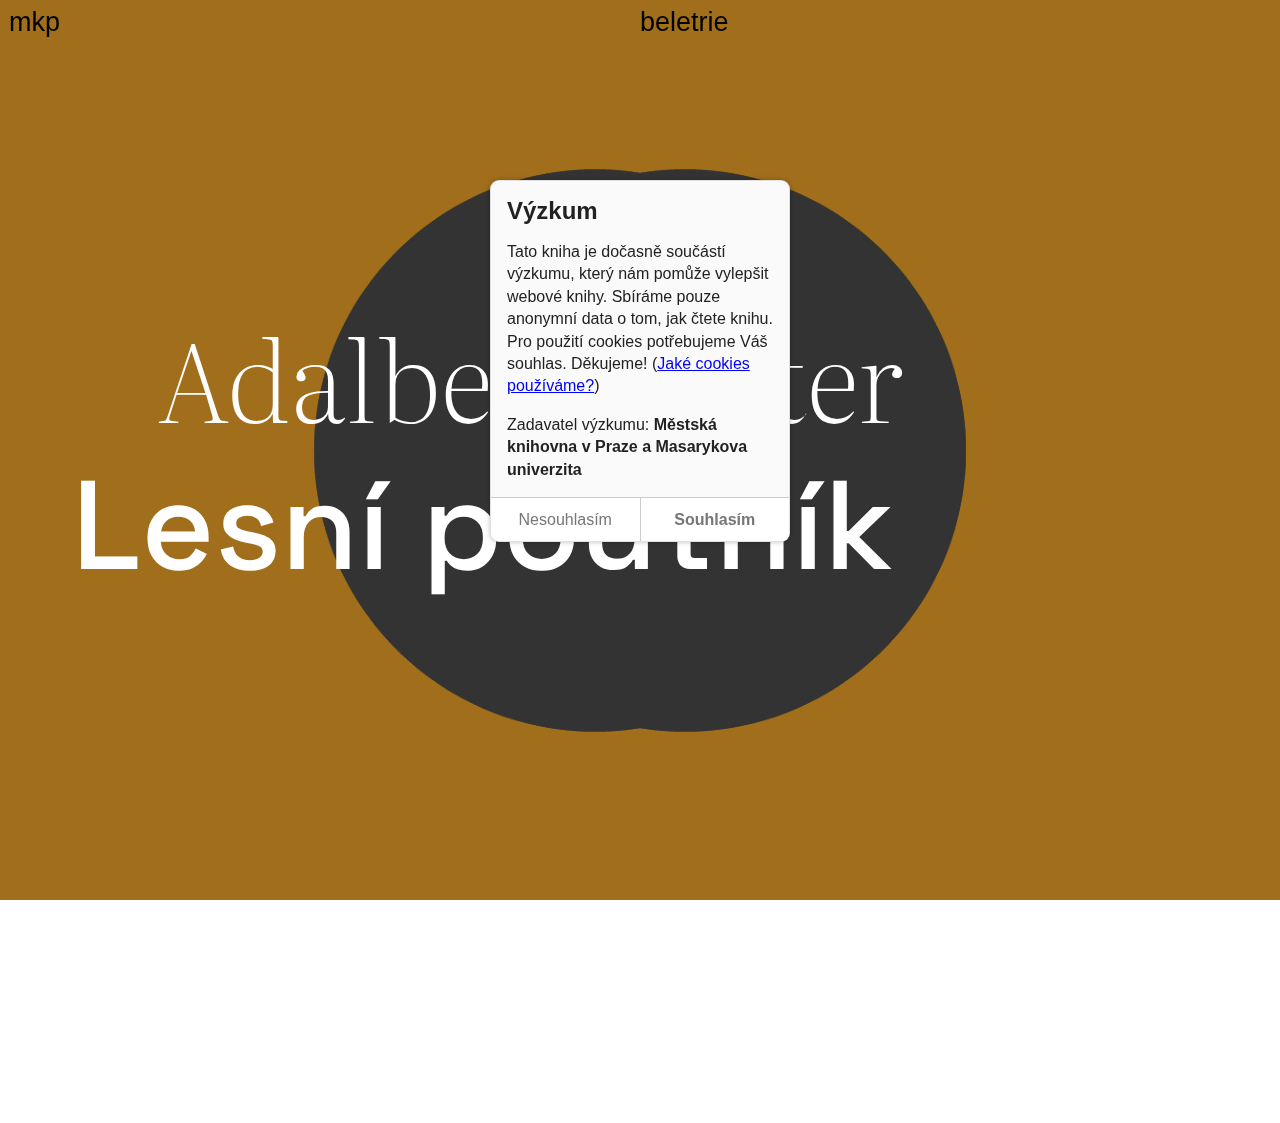
==== index.html @ 6575be7d "Deploying to docs from @ books-are-next/stifter-lesni-poutnik@17cc0201d7c87496e70541f5efa74c5d9d06f0" ====
<!DOCTYPE html>
<html lang="cs">
  <head>
    <meta name="generator" content="Hugo 0.81.0">
    <meta charset="utf-8">
    <meta name="viewport" content="width=device-width, initial-scale=1.0, shrink-to-fit=no">
    <meta name="apple-mobile-web-app-title" content="">
    <meta name="apple-mobile-web-app-capable" content="yes">
    <title>Lesní poutník</title>
    <link rel="stylesheet" href="./style/style.min.css" media="screen" integrity="sha256-kLn3PZddR8vqDB7zKTFlNrX7m+rBBZsi0JDkwtU4c+U=">
    <meta name="nb-research" content="Tato kniha je dočasně součástí výzkumu, který nám pomůže vylepšit webové knihy. Sbíráme pouze anonymní data o tom, jak čtete knihu. Pro použití cookies potřebujeme Váš souhlas. Děkujeme! (<a href='https://www.mlp.cz/cz/o-knihovne/cisla-dokumenty-povinne-informace/povinne-dostupne-informace/cookies/'>Jaké cookies používáme?</a>)">
    <meta name="nb-research-orgs" content="Městská knihovna v Praze a Masarykova univerzita">
    <meta name="nb-research-ga" content="UA-187132260-1">
    <link rel="icon" type="image/x-icon" href="./assets/favicon.ico">
    <link rel="icon" type="image/png" sizes="16x16" href="./assets/favicon-16x16.png">
    <link rel="icon" type="image/png" sizes="32x32" href="./assets/favicon-32x32.png">
    <link rel="icon" type="image/png" sizes="48x48" href="./assets/favicon-48x48.png">
    <link rel="manifest" href="./assets/manifest.webmanifest">
    <meta name="mobile-web-app-capable" content="yes">
    <meta name="theme-color" content="#A86818">
    <meta name="application-name" content="Adalbert Stifter: Lesní poutník">
    <link rel="apple-touch-icon" sizes="57x57" href="./assets/apple-touch-icon-57x57.png">
    <link rel="apple-touch-icon" sizes="60x60" href="./assets/apple-touch-icon-60x60.png">
    <link rel="apple-touch-icon" sizes="72x72" href="./assets/apple-touch-icon-72x72.png">
    <link rel="apple-touch-icon" sizes="76x76" href="./assets/apple-touch-icon-76x76.png">
    <link rel="apple-touch-icon" sizes="114x114" href="./assets/apple-touch-icon-114x114.png">
    <link rel="apple-touch-icon" sizes="120x120" href="./assets/apple-touch-icon-120x120.png">
    <link rel="apple-touch-icon" sizes="144x144" href="./assets/apple-touch-icon-144x144.png">
    <link rel="apple-touch-icon" sizes="152x152" href="./assets/apple-touch-icon-152x152.png">
    <link rel="apple-touch-icon" sizes="167x167" href="./assets/apple-touch-icon-167x167.png">
    <link rel="apple-touch-icon" sizes="180x180" href="./assets/apple-touch-icon-180x180.png">
    <link rel="apple-touch-icon" sizes="1024x1024" href="./assets/apple-touch-icon-1024x1024.png">
    <meta name="apple-mobile-web-app-capable" content="yes">
    <meta name="apple-mobile-web-app-status-bar-style" content="black-translucent">
    <meta name="apple-mobile-web-app-title" content="Lesní poutník">
    <meta property="og:title" content="Lesní poutník">
    <meta property="og:type" content="book">
    <meta property="og:book:author" content="Adalbert Stifter">
    <meta property="twitter:title" content="Adalbert Stifter: Lesní poutník">
    <meta property="og:image" content="./assets/cover-1200x620.png">
    <meta property="twitter:image" content="./assets/cover-1200x1200.png">
    <link rel="index" href="./index.html">
    <link rel="license" href="./license.html">
    <link rel="publication" href="./manifest.json" id="manifest">
    <link rel="about" href="about.html">
    <link rel="prev" href="./index.html">
    <link rel="next" href="./promo.html">
    <link rel="self" href="index.html">
    <meta name="nb-identifier" content="stifter-lesni-poutnik-17cc020">
    <meta name="nb-role" content="cover">
  </head>
  <body class="content-prose nb-role-cover nb-custom-style" data-nb-words="6" data-nb-chars="40">
    <nav role="doc-toc">
      <ul class="plain section">
        <li><a href="lesni_poutnik_005.html">U lesních vod</a></li>
        <li><a href="lesni_poutnik_006.html">Na lesním svahu</a></li>
        <li><a href="lesni_poutnik_007.html">Na kraji lesa</a></li>
      </ul>
    </nav>
    <div id="ui-content">
    </div>
    <main><a id="chapter-start"></a>
      <div id="title-wrapper">
        <div id="title">
          <h2 class="author chunk" data-nb-ref-number="1" data-nb-words="2" data-nb-chars="16"><span class="idea" data-nb-ref-number="1" id="idea1" data-nb-words="2" data-nb-chars="16">Adalbert Stifter</span></h2>
          <h1 class="title chunk" data-nb-ref-number="2" data-nb-words="2" data-nb-chars="13"><span class="idea" data-nb-ref-number="2" id="idea2" data-nb-words="2" data-nb-chars="13">Lesní poutník</span></h1>
        </div>
        <div class="wrapper">
          <div class="animation">
            <div class="circles anim-one"></div>
            <div class="circles anim-two"></div>
          </div>
        </div>
        <h3 class="publisher chunk" data-nb-ref-number="3" data-nb-words="1" data-nb-chars="3"><span class="idea" data-nb-ref-number="3" id="idea3" data-nb-words="1" data-nb-chars="3">mkp</span></h3>
        <h3 class="edition chunk" data-nb-ref-number="4" data-nb-words="1" data-nb-chars="8"><span class="idea" data-nb-ref-number="4" id="idea4" data-nb-words="1" data-nb-chars="8">beletrie</span></h3>
      </div>
      <a id="chapter-end"></a>
      <nav class="end-nav">
        <ul>
          <li><a href="./index.html#" rel="index">Titulní strana</a></li>
          <li><a href="./promo.html#chunk1" rel="next">Následující kapitola →</a></li>
        </ul>
      </nav>
    </main>
    <script type="text/javascript" src="./scripts/bundle.js" integrity="sha256-8ku8Tto9ylCLHYzfy93P/Ed4yA0buoeRfP9x6YWnpgQ="></script>
  </body>
</html>
---- style/style.min.css ----
@charset "UTF-8";@keyframes slide-from-left{0%{transform:translateX(-100px)}100%{transform:translateX(0)}}@keyframes pagination-slide-in{0%{transform:translateX(80px);opacity:0}100%{transform:translateX(0);opacity:1}}@keyframes pagination-slide-in-rev{0%{transform:translateX(-80px);opacity:0}100%{transform:translateX(0);opacity:1}}@keyframes slide-from-top{0%{transform:translateY(-100px)}100%{transform:translateY(0)}}@keyframes pulse-opacity{0%{opacity:.2}50%{opacity:.8}100%{opacity:.2}}@keyframes highlight{0%{background-color:var(--highlight-color)}100%{background-color:initial}}@keyframes fade-in{0%{opacity:0}100%{opacity:1}}@keyframes slide-up{0%{transform:translateY(30vh);opacity:0}100%{transform:translateY(0);opacity:1}}@keyframes pagination-bar-fade{0%{display:block;opacity:0}20%{display:block;opacity:.5}100%{display:block;opacity:0;display:none}}:root{--content-max-width:35rem;--content-margin-left:auto;--content-margin-right:auto;--content-font:Archivo, sans-serif;--heading-font:RightGrotesk, sans-serif;--heading-font-weight:normal;--base-font-size:18px;--font-size-ratio:1;--base-padding:16px;--small-padding:6px;--border-radius:6px;--border-radius-xl:9px;--ui-font:-apple-system, BlinkMacSystemFont, Segoe UI, Roboto, Helvetica, Arial, sans-serif, Apple Color Emoji, Segoe UI Emoji, Segoe UI Symbol;--ui-font-size:calc(16px * var(--font-size-ratio));font-size:calc(var(--base-font-size) * var(--font-size-ratio))}html{scroll-padding-top:100px}body{margin:0;background:var(--background);min-height:100vh}@media(min-width:990.1px){body.nb-controls-open{--margins:calc(
      100vw - 24rem - var(--content-max-width) - 2 * var(--base-padding)
    );--content-margin-left:calc(var(--margins) / 2);--content-margin-right:auto}}body>[role=doc-toc]{display:none}main select{font-size:1rem;-webkit-appearance:none}.emoji{font-family:sans-serif}.scrollable-wrapper{height:100%;overflow:hidden}.scrollable{height:100%;padding-bottom:2rem;box-sizing:border-box;overflow-y:auto}.auto-cols{display:grid;grid-template-columns:auto auto;grid-gap:30px;align-items:end}.svg-icon{width:1.5em;height:auto;vertical-align:bottom;fill:var(--ui-c-text-shade)}body{--background:white;--transparent-background:rgba(255, 255, 255, 0);--text-color:black;--accent-color:#0033f8;--highlight-color:yellow;--link:blue;--visited:purple;--ui-c-bg:#fff;--ui-c-bg-shade:#fafafa;--ui-c-soft:#ccc;--ui-c-medium:#aaa;--ui-c-text-shade:#777;--ui-c-text:#222;--ui-box-shadow-color:rgba(0, 0, 0, 0.1);--ui-box-shadow:0 0 5px rgba(0, 0, 0, 0.25);--ui-inset-shadow:inset 0 0 4px rgba(0, 0, 0, 0.3);--ui-c-warning:red;--soft-border-color:rgba(0, 0, 0, 0.1);--ui-c-shadow:rgba(0, 0, 0, 0.5)}@media(prefers-color-scheme:dark){body{--background:#333;--transparent-background:#33333300;--text-color:#eee;--accent-color:#53c3ff;--highlight-color:#9b3200;--link:aqua;--visited:pink;--ui-c-bg:#444;--ui-c-bg-shade:#555;--ui-c-soft:#666;--ui-c-medium:#777;--ui-c-text-shade:#ddd;--ui-c-text:#eee;--ui-box-shadow-color:rgba(0, 0, 0, 0.2);--ui-box-shadow:0 0 5px rgba(0, 0, 0, 0.7);--ui-inset-shadow:inset 0 0 4px rgba(0, 0, 0, 0.7);--ui-c-warning:red;--soft-border-color:rgba(255, 255, 255, 0.1);--ui-c-shadow:rgba(255, 255, 255, 0.5)}}body.nb-color-scheme-light{--background:white;--transparent-background:rgba(255, 255, 255, 0);--text-color:black;--accent-color:#0033f8;--highlight-color:yellow;--link:blue;--visited:purple;--ui-c-bg:#fff;--ui-c-bg-shade:#fafafa;--ui-c-soft:#ccc;--ui-c-medium:#aaa;--ui-c-text-shade:#777;--ui-c-text:#222;--ui-box-shadow-color:rgba(0, 0, 0, 0.1);--ui-box-shadow:0 0 5px rgba(0, 0, 0, 0.25);--ui-inset-shadow:inset 0 0 4px rgba(0, 0, 0, 0.3);--ui-c-warning:red;--soft-border-color:rgba(0, 0, 0, 0.1);--ui-c-shadow:rgba(0, 0, 0, 0.5)}body.nb-color-scheme-dark{--background:#333;--transparent-background:#33333300;--text-color:#eee;--accent-color:#53c3ff;--highlight-color:#9b3200;--link:aqua;--visited:pink;--ui-c-bg:#444;--ui-c-bg-shade:#555;--ui-c-soft:#666;--ui-c-medium:#777;--ui-c-text-shade:#ddd;--ui-c-text:#eee;--ui-box-shadow-color:rgba(0, 0, 0, 0.2);--ui-box-shadow:0 0 5px rgba(0, 0, 0, 0.7);--ui-inset-shadow:inset 0 0 4px rgba(0, 0, 0, 0.7);--ui-c-warning:red;--soft-border-color:rgba(255, 255, 255, 0.1);--ui-c-shadow:rgba(255, 255, 255, 0.5)}body.nb-color-scheme-sepia{--background:#eccfb3;--transparent-background:rgba(236, 207, 179, 0);--text-color:#614429;--accent-color:#9a4c2d;--highlight-color:yellow;--link:#753115;--visited:#66525e;--ui-c-bg:#ffe5d0;--ui-c-bg-shade:#f5d8bc;--ui-c-soft:#dcbfa3;--ui-c-medium:#ba9d81;--ui-c-text-shade:#a18468;--ui-c-text:#4a2d12;--ui-box-shadow-color:rgba(62, 32, 7, 0.25);--ui-box-shadow:0 0 5px rgba(62, 32, 7, 0.25);--ui-inset-shadow:inset 0 0 4px rgba(62, 32, 7, 0.3);--ui-c-warning:red;--soft-border-color:rgba(62, 32, 7, 0.1);--ui-c-shadow:rgba(62, 32, 7, 0.5)}body{color:var(--text-color);background:var(--background)}body :link{color:var(--link)}body :visited{color:var(--visited)}.content{margin:0 var(--content-margin-right)0 var(--content-margin-left);max-width:var(--content-max-width);padding:calc(var(--base-padding) * 2)var(--base-padding)}body.nb-paginated main .begin-nav a[rel=prev],body.nb-paginated main .begin-nav a[rel=next],body.nb-paginated main .end-nav a[rel=prev],body.nb-paginated main .end-nav a[rel=next]{text-indent:-9999px}body.nb-paginated main .begin-nav a[rel=prev]:focus,body.nb-paginated main .begin-nav a[rel=next]:focus,body.nb-paginated main .end-nav a[rel=prev]:focus,body.nb-paginated main .end-nav a[rel=next]:focus{text-indent:0}body.nb-paginated-back .content,body.nb-paginated-forward .content{overflow:hidden}body.nb-paginated-back .content .visible,body.nb-paginated-forward .content .visible{animation:pagination-slide-in .3s}body.nb-paginated-back .content .visible{animation:pagination-slide-in-rev .3s}.nb-cropped .chunk{visibility:hidden}.nb-cropped .visible{visibility:visible;will-change:transform,opacity}.nb-paginated .step-forward{animation:pagination-slide-in .3s}.nb-paginated .step-back{animation:pagination-slide-in-rev .3s}main .idea:target{animation:highlight 3s ease-in-out}main .idea:target+dd{animation:highlight 3s ease-in-out}main .highlighted{animation:highlight .8s ease-in-out;will-change:background-color}main #chunk1:target,main #chunk1.highlighted,main #idea1:target,main #idea1.highlighted{animation:none}main #chapter-end{margin-bottom:100vh}main .begin-nav,main .end-nav{padding:var(--base-padding)0 10vh}main .begin-nav ul,main .begin-nav li,main .end-nav ul,main .end-nav li{display:block;margin:0;padding:0;list-style-type:none}main .begin-nav a[rel=index],main .end-nav a[rel=index]{display:none}main .begin-nav a[rel=prev],main .begin-nav a[rel=next],main .end-nav a[rel=prev],main .end-nav a[rel=next]{display:block}main .begin-nav a[rel=next],main .end-nav a[rel=next]{padding-top:5vh;padding-bottom:5vh}main p,main blockquote,main dl,main fieldset,main figure,main ul,main ol,main table,main li,main dd,main dt,main td,main th,main figcaption{font-family:var(--content-font);line-height:1.5;font-size:1rem}main button,main input,main select{font-family:var(--ui-font);font-size:.8rem}main h1,main h2,main h3,main h4,main h5,main h6{font-family:var(--heading-font);font-weight:var(--heading-font-weight);line-height:1.1;margin:1.5rem 0 .125rem}main h1{font-size:2rem}main h2{font-size:1.5rem}main h3{font-size:1.25rem}main h4{font-size:1.125rem}main h5{text-transform:uppercase;font-weight:700;font-size:1rem}main h6{text-transform:uppercase;font-size:1rem}main h1.hidden-title{display:none}main p,main blockquote,main dl,main ul,main ol{margin:0 0 .5rem}main table,main fieldset,main figure{margin:0 0 1rem}main ul,main ol{padding-left:1.125rem}main hr{margin:3rem 0;border:1px solid}main .button,main button{border:1px solid var(--ui-c-medium);background:var(--ui-c-soft);border-radius:var(--border-radius)}main img{max-width:100%}main .footnotes{display:none}main sup[id^=fnref]{vertical-align:baseline}main sup[id^=fnref]+sup[id^=fnref]::before{content:", ";vertical-align:baseline;font-family:var(--ui-font);font-size:.8rem;position:relative;top:-.3em;line-height:1}main sup[id^=fnref] a.footnote-ref{font-family:var(--ui-font);font-weight:700;text-indent:0;color:var(--ui-c-text-shade);vertical-align:baseline;padding:.5em .75em .4em;margin:0 -.75em;border-radius:.5em;line-height:1;text-decoration:none;font-size:.8em;position:relative;top:-.3em;color:var(--accent-color);overflow:hidden;white-space:nowrap}@media(hover){main sup[id^=fnref] a.footnote-ref:hover{background:var(--accent-color);color:var(--background)}}:root{--annotation-margin-top:-0.8em;--annotation-color:black;--annotation-highlight:#ffa}main .annotation,.footnote-content .annotation,.annotation-styles .annotation{display:inline;padding:.1rem .125rem;margin:0 -.125rem;color:var(--annotation-color);background:var(--annotation-highlight);border-radius:3px}main .annotation__head,.footnote-content .annotation__head,.annotation-styles .annotation__head{color:inherit;content:"‼️";background:0 0;font-size:.8em;position:absolute;opacity:.7;line-height:1;border-radius:4px 4px 0 0;cursor:pointer;margin:var(--annotation-margin-top)0 0 -.7rem;padding:.5rem;text-indent:0;font-style:normal;transition:transform .2s ease-out;will-change:transform}@media(hover){main .annotation__head:hover,.footnote-content .annotation__head:hover,.annotation-styles .annotation__head:hover{transform:scale(1.2)}}main .annotation__head::after,.footnote-content .annotation__head::after,.annotation-styles .annotation__head::after{content:attr(data-note);font-size:.8em;margin:-.1rem 0 0 .1rem;position:absolute;white-space:nowrap}.nb-ui-big-title{font-size:calc(1.5 * var(--ui-font-size));margin:calc(var(--base-padding)/2)0}.nb-ui-title{font-size:var(--ui-font-size);font-weight:600}.nb-ui-blank{font-style:italic;color:var(--ui-c-medium)}.nb-ui-note{font-size:calc(.8 * var(--ui-font-size));margin-bottom:0}.dot-select{opacity:.7;cursor:pointer}.dot-select.dot-selected{opacity:1}.button-zero-bar{height:0;margin:-1rem .5rem 1rem}.button-zero-bar--bottom{margin-bottom:3rem}.button-zero-bar--single-button{display:flex;flex-direction:row-reverse}.button-zero-bar--two-buttons{display:grid;grid-template-columns:2rem 1fr 2rem;align-items:start}.button-zero-bar--two-buttons .round-button:last-child{grid-column:3}.round-button{display:block;width:2rem;height:2rem;border-radius:1.5rem;border:none;cursor:pointer;color:var(--ui-c-bg);background-color:var(--accent-color);box-shadow:2px 2px 5px rgba(0,0,0,.2);transition:.3s ease-in;will-change:box-shadow,transform}.round-button .svg-icon{width:1.25rem;fill:var(--ui-c-bg)}@media(hover){.round-button:hover{transform:translateY(-3px);box-shadow:4px 4px 5px rgba(0,0,0,.4)}}.round-button--warning{background-color:var(--ui-c-warning)}.nb-annotations{font-family:var(--ui-font);font-size:var(--ui-font-size)}.nb-annotations .annotation-buttons{position:fixed;top:0;left:0;right:0;z-index:5001;will-change:transform;animation:slide-from-top .2s ease-out}.nb-annotations .annotation-buttons .button-wrapper{padding:calc(var(--base-padding)/2);text-align:center}.nb-annotations .annotation-buttons .action-button,.nb-annotations .annotation-buttons .style-button{display:inline-block;margin-right:calc(var(--base-padding)/2);margin-bottom:calc(var(--base-padding)/2);position:relative;cursor:pointer;transform-origin:50% 50%;transition:.2s ease-in;will-change:transform;text-align:center;width:2.5rem;height:2.5rem;line-height:2.5rem;font-size:1.5rem;box-sizing:border-box;border:1px solid var(--ui-c-soft);font-family:var(--content-font);vertical-align:top;font-weight:700;color:var(--ui-c-text);background:var(--ui-c-bg);box-shadow:var(--ui-box-shadow);border-radius:var(--border-radius)}@media(hover){.nb-annotations .annotation-buttons .action-button:hover,.nb-annotations .annotation-buttons .style-button:hover{transform:scale(1.1)}}.nb-annotations .annotation-buttons .action-button:last-child,.nb-annotations .annotation-buttons .style-button:last-child{margin-right:0}.nb-annotations .annotation-buttons .style-button{color:var(--annotation-color);background:var(--annotation-highlight)}.nb-annotations .annotation-buttons.annotation-buttons--new .quick-note::after{content:"…";position:absolute;right:0;bottom:0;left:0;font-size:80%;line-height:1.4rem;opacity:.3;text-align:center}.nb-annotations .annotation-detail{position:fixed;left:calc(var(--base-padding)/2);bottom:calc(var(--base-padding)/2);right:calc(var(--base-padding)/2);z-index:1501;box-sizing:border-box}@media screen and (min-width:432px){.nb-annotations .annotation-buttons .button-wrapper{text-align:left}.nb-annotations .annotation-detail{right:auto;min-width:24rem}}.nb-annotations .annotation-detail__note{min-height:4rem;padding:.5rem;background:var(--ui-c-bg);border-radius:var(--border-radius);box-shadow:var(--ui-inset-shadow);max-height:6rem;overflow-x:hidden;overflow-y:auto}.nb-annotations .annotation-detail__tools{display:flex;flex-direction:row-reverse;padding:.5rem;background:var(--ui-c-bg-shade)}.nb-annotations .annotation-detail__close,.nb-annotations .annotation-detail__destroy{font-size:1.5rem;width:2rem;text-indent:9999px;border:none;background-color:initial;background-position:100%;background-repeat:no-repeat;background-size:contain;white-space:nowrap;box-sizing:border-box;overflow:hidden;cursor:pointer;transition:.2s ease-in;will-change:transform;transform-origin:50% 50%}@media(hover){.nb-annotations .annotation-detail__close:hover,.nb-annotations .annotation-detail__destroy:hover{transform:scale(1.1)}}.nb-annotations .annotation-detail__close{margin-left:auto;background-image:url("data:image/svg+xml;utf8,<svg xmlns='http://www.w3.org/2000/svg' width='24' height='24' viewBox='0 0 24 24'><path fill='none' d='M0 0h24v24H0V0z'/><path d='M12 2C6.48 2 2 6.48 2 12s4.48 10 10 10 10-4.48 10-10S17.52 2 12 2zm0 18c-4.41 0-8-3.59-8-8s3.59-8 8-8 8 3.59 8 8-3.59 8-8 8zm4.59-12.42L10 14.17l-2.59-2.58L6 13l4 4 8-8z' fill='green' /></svg>")}.nb-annotations .annotation-detail__destroy{color:var(--ui-c-warning);background-position:0;background-image:url("data:image/svg+xml;utf8,%3Csvg viewBox=%224 0 16 24%22 width=%2224%22 height=%2224%22 xmlns=%22http://www.w3.org/2000/svg%22%3E%3Cpath d=%22M19 4H15.5l-1-1h-5l-1 1H5V6H19V4zM5.979 7.967 6 19c0 1.1.9 2 2 2h8C17.1 21 18 20.1 18 19L17.979 7.967h-12z%22 fill=%22red%22/%3E%3C/svg%3E")}.nb-desk{font-family:var(--ui-font);padding:var(--base-padding)calc(2 * var(--base-padding));overflow-y:auto}@media screen and (max-width:400px){.nb-desk{padding:var(--base-padding)}}.nb-desk .nb-desk__show-all-toggle{display:block;padding:calc(var(--base-padding)/2)0;text-align:right}.nb-desk h2{margin:0 0 calc(var(--ui-font-size)/2)}.nb-desk .nb-desk__chapter .desk__list{max-width:35rem;margin-bottom:1rem}.nb-desk .nb-desk__chapter .desk__list__detail{margin-bottom:1rem}.nb-desk .nb-desk__chapter .desk__notes{margin-bottom:1rem}.nb-desk .nb-desk__chapter .title-bar{grid-column:1/-1;padding:calc(var(--base-padding)/2)0;cursor:pointer;font-weight:700}.nb-desk .nb-desk__chapter .title-bar.title-bar--collapsed{border-bottom:1px solid var(--ui-c-soft)}.nb-desk .nb-desk__count{display:inline-block;font-size:70%;background:var(--ui-c-bg-shade);padding:3px 5px;margin-left:calc(var(--base-padding)/2);border-radius:var(--ui-font-size)}.nb-desk .desk__content-box{box-shadow:var(--ui-box-shadow);margin-bottom:var(--base-padding);border-radius:var(--border-radius-xl)}.nb-desk .desk__content-box--editing{box-shadow:var(--ui-inset-shadow)}.nb-desk .desk__content-box__buttons{height:1rem;margin-bottom:2rem}.nb-desk .desk__annotation{position:relative;margin-bottom:1rem}.nb-desk .desk__annotation--box{padding:calc(var(--base-padding)/2);box-shadow:var(--ui-box-shadow);border-radius:var(--border-radius)}.nb-desk .desk-annotation-wrapper{font-family:var(--content-font);color:var(--ui-c-text-shade)}.nb-desk .annotation__head{display:none}.nb-desk .annotation__symbol{display:block;margin-top:-.25em;font-family:var(--content-font);padding-bottom:.25em}.nb-desk .annotation__name{font-family:var(--ui-font);padding-left:.25em}.nb-desk .annotation{display:inline;padding:.1rem .125rem;margin:0 -.125rem;border-radius:3px;background-color:var(--ui-c-bg-shade)}.nb-desk .annotation[data-hl=this]{color:var(--annotation-color);background:var(--annotation-highlight)}.nb-desk .desk__note-wrapper{padding:calc(var(--base-padding)/2);box-shadow:var(--ui-box-shadow);border-radius:var(--border-radius)}.nb-desk .desk__note-editor{box-shadow:var(--ui-inset-shadow);border-radius:var(--border-radius)}.nb-desk .desk__note-editor__input{border:none;padding:calc(var(--base-padding)/2);border-radius:var(--border-radius);min-height:4rem;box-sizing:border-box}.desk__annotation__note{font-family:calc(var(--ui-font-size) * .8);border-top:1px solid var(--accent-color);padding-top:calc(var(--base-padding)/2);margin-top:calc(var(--base-padding)/2)}.nb-navigation nav{font-size:var(--ui-font-size)}.nb-navigation nav .nav-bar{--height:6px;display:block;position:fixed;left:var(--base-padding);bottom:0;width:calc(100vw - 2 * var(--base-padding));border-right:1px solid var(--ui-c-shadow);height:var(--height);margin:0;list-style-type:none;box-sizing:border-box}.nb-navigation nav .nav-bar .nav-bar__overlay{position:absolute;bottom:0;left:0;width:100%;height:30px;background:linear-gradient(to bottom,var(--transparent-background) 0%,var(--background) 100%)}.nb-navigation nav .nav-bar .chapter{display:block;border-left:1px solid var(--ui-c-shadow);list-style-type:none;position:absolute;top:0;z-index:1011;height:var(--height);margin:0;box-sizing:border-box;white-space:nowrap;overflow:hidden}.nb-navigation nav .nav-bar .info{visibility:hidden}.nb-navigation nav .nav-bar .pointer{display:block;list-style-type:none;position:absolute;bottom:0;left:0;height:2px;width:0;z-index:1010;background:var(--accent-color)}.nb-navigation nav .top-bar{display:none;font-family:var(--content-font);font-size:var(--ui-font-size);position:absolute;top:0;left:0;right:0;overflow:hidden}.nb-navigation nav .top-bar p.info{font-family:var(--heading-font);font-weight:var(--heading-font-weight);max-width:var(--content-max-width);padding:calc(var(--base-padding))var(--base-padding);margin:0 var(--content-margin-right)0 var(--content-margin-left)}.nb-navigation nav .top-bar p.info a{color:var(--text-color);text-decoration:none}.nb-navigation nav .top-bar p.info .chapter{display:none}.nb-navigation nav .top-bar .fixed p.info .chapter{display:inline-block}.nb-navigation nav .next,.nb-navigation nav .prev{display:none}.nb-navigation nav .button-navigation{pointer-events:none}.nb-navigation nav .button-navigation .back-button,.nb-navigation nav .button-navigation .forward-button{pointer-events:none;position:fixed;opacity:.25;z-index:900;left:2px;top:25vh;line-height:25vh;text-align:center;width:calc(5vw + 24px);height:50vh}.nb-navigation nav .button-navigation .forward-button{left:auto;right:2px}@media screen and (max-width:990px){.nb-navigation nav .button-navigation .back-button{text-align:left}.nb-navigation nav .button-navigation .forward-button{text-align:right}}@media screen and (max-width:432px){.nb-navigation nav .button-navigation .back-button svg{margin-left:-.5em}.nb-navigation nav .button-navigation .forward-button svg{margin-right:-.5em}}.nb-role-cover .nb-navigation nav .button-navigation .back-button,.nb-role-break .nb-navigation nav .button-navigation .back-button{display:none}.nb-role-cover .nb-navigation nav .button-navigation .forward-button,.nb-role-break .nb-navigation nav .button-navigation .forward-button{top:0;left:0;right:0;width:100vw;height:100vh}.nb-role-cover .nb-navigation nav .button-navigation .forward-button svg,.nb-role-break .nb-navigation nav .button-navigation .forward-button svg{display:none}.nb-role-break .nb-navigation nav .button-navigation .back-button svg,.nb-role-break .nb-navigation nav .button-navigation .forward-button svg{display:none}.nb-progress{font-family:var(--ui-font);font-size:var(--ui-font-size)}.nb-progress .current-position{z-index:1020;border:none;background:0 0;display:block;font-size:calc(var(--ui-font-size) * .8);font-family:var(--ui-font);text-align:right}.nb-progress .current-position--display{position:fixed;right:0;bottom:0;margin:0;padding:8px calc(var(--base-padding) - 1px);opacity:.5;pointer-events:none}.nb-progress .current-position--config{display:flex;text-align:left}.nb-progress .current-position--config label{display:block;margin-right:1rem;text-indent:-1rem;padding-left:1rem}.nb-progress .progress--collapsed{margin:0 0 var(--base-padding)var(--base-padding);float:right}.nb-progress.turn-to{margin:var(--ui-font-size)0;padding-bottom:var(--ui-font-size);border:1px solid var(--ui-c-soft);border-radius:var(--border-radius);padding:var(--base-padding)}.nb-progress.turn-to h3{margin-top:0}.nb-progress.turn-to .progress{display:flex}.nb-progress.turn-to select{max-width:100%;font-size:1rem;padding:0 .25rem}.nb-progress .progress__idea,.nb-progress .progress__chapter{display:block;font-family:var(--ui-font);flex-grow:0;flex-shrink:1;padding-right:.5rem}.nb-progress .progress__chapter{max-width:40%}.nb-seq-return{font-family:var(--ui-font);font-size:var(--ui-font-size);position:fixed;bottom:calc(1.75 * var(--base-padding));right:var(--base-padding);max-width:calc(100vw - 2 * var(--base-padding));animation:slide-up .2s ease-out;z-index:4000;min-height:1.5rem}.nb-seq-return .seq-text{padding:calc(var(--base-padding)/2)}.nb-seq-return .seq-return-toggle{font-family:var(--ui-font);display:block;min-width:1.5rem;height:1.5rem;line-height:1.5rem;text-align:center;float:right;padding:.25rem;cursor:pointer;opacity:.5}@media(hover){.nb-seq-return .seq-return-toggle:hover{opacity:1}}.nb-seq-return .seq-return{margin:0 auto;background:var(--ui-c-bg-shade);border:1px solid var(--ui-c-soft);border-radius:var(--border-radius-xl);overflow:hidden;box-shadow:var(--ui-box-shadow)}.nb-seq-return p,.nb-seq-return .seq-buttons a{font-size:calc(var(--ui-font-size) * .8);padding:calc(var(--base-padding)/2);margin:0;line-height:1.4;cursor:pointer}.nb-seq-return .close{float:right;padding:calc(var(--base-padding)/2);cursor:pointer}.nb-seq-return .seq-buttons{display:flex;border-top:1px solid var(--ui-c-soft)}.nb-seq-return .seq-buttons:first-child{border:none}.nb-seq-return .seq-buttons a{background:var(--ui-c-bg);white-space:nowrap;border:solid var(--ui-c-soft);border-width:0 1px 0 0;flex:1 1;text-align:center;text-decoration:none;color:var(--ui-c-text-shade)}.nb-seq-return .seq-buttons a:last-child{border-right:0}.nb-peeks{font-family:var(--ui-font);font-size:var(--ui-font-size);position:fixed;z-index:1205;bottom:0;left:0;right:0}.nb-peeks .peeks{max-height:60vh;margin:0 var(--content-margin-right)0 var(--content-margin-left);max-width:calc(var(--content-max-width) + 2 * var(--base-padding))}.nb-peeks .peeks .peek{position:relative;box-sizing:border-box;border:1px solid var(--ui-c-soft);border-radius:var(--border-radius)var(--border-radius)0 0;box-shadow:var(--ui-box-shadow);overflow:hidden;transition:bottom .2s ease-out;animation:slide-up .2s ease-out;display:none}.nb-peeks .peeks .peek .peek-content{padding:4rem 1rem 2rem;max-height:calc(60vh - 6rem);background:var(--ui-c-bg);overflow-y:scroll;-webkit-overflow-scrolling:touch}.nb-peeks .peeks .peek .peek-head{position:absolute;display:flex;top:0;left:0;right:0;height:2rem;line-height:2rem;text-align:left;border-bottom:1px solid var(--ui-c-soft);z-index:1210}.nb-peeks .peeks .peek .peek-head .peek-info{flex-grow:1;padding:0 var(--base-padding)}.nb-peeks .peeks .peek .peek-head .peek-info p{margin:0;line-height:2rem}.nb-peeks .peeks .peek .peek-head .peek-close{display:block;width:3rem;height:2rem;font-size:var(--ui-font-size);border:none;color:var(--ui-c-text);background:0 0;cursor:pointer;text-align:center}.nb-peeks .peeks .peek:nth-last-child(3),.nb-peeks .peeks .peek:nth-last-child(2){display:block;height:2vh;margin-bottom:-1vh;background:var(--ui-c-bg-shade)}.nb-peeks .peeks .peek:nth-last-child(3) .peek-head,.nb-peeks .peeks .peek:nth-last-child(3) .peek-content,.nb-peeks .peeks .peek:nth-last-child(2) .peek-head,.nb-peeks .peeks .peek:nth-last-child(2) .peek-content{display:none}.nb-peeks .peeks .peek:last-child{display:block;height:auto;margin-bottom:0}.nb-peeks .peeks .footnote-backref{display:none}.nb-toc{padding-bottom:calc(4 * var(--base-padding))}@media screen and (max-width:400px){.nb-toc{padding:var(--base-padding)}}.nb-toc h1{padding:var(--base-padding)calc(2 * var(--base-padding))}.nb-toc ul,.nb-toc ol{font-size:1rem;font-family:var(--content-font);padding:0;border:solid var(--ui-c-soft);border-width:1px 0}.nb-toc ul li,.nb-toc ol li{padding:.5rem var(--base-padding).5rem calc(2 * var(--base-padding));border-bottom:1px solid var(--ui-c-soft)}.nb-toc ul li:last-child,.nb-toc ol li:last-child{border-bottom:none}.nb-toc ul ul,.nb-toc ul ol,.nb-toc ol ul,.nb-toc ol ol{margin:.5rem calc(-1 * var(--base-padding))0 0;padding-left:2rem;border-width:1px 0 0}.nb-toc ul ul li,.nb-toc ul ol li,.nb-toc ol ul li,.nb-toc ol ol li{padding-left:0}.nb-toc ul ul li:last-child,.nb-toc ul ol li:last-child,.nb-toc ol ul li:last-child,.nb-toc ol ol li:last-child{padding-bottom:0}.nb-toc ul{padding-left:0}.nb-toc ul>li{list-style-type:none}.nb-toc .current-chapter{color:var(--accent-color)}.nb-toc .toggle{display:block;float:right;cursor:pointer;margin-top:-.1rem;padding:0;border:none;background:0 0;color:var(--ui-c-text);font-size:1rem;clear:both}.nb-toc li.folded ol,.nb-toc li.folded ul{display:none}.nb-toc-other{font-size:1rem;padding:0 calc(2 * var(--base-padding))var(--base-padding)}.nb-toc a,.nb-toc-other a{font-weight:700;color:var(--text-color);text-decoration:none}@media(hover){.nb-toc a:hover,.nb-toc-other a:hover{text-decoration:underline}}.nb-toc .headings-toc a,.nb-toc-other .headings-toc a{font-weight:400}.nb-toc-other{font-family:var(--content-font)}.nb-controls{font-family:var(--ui-font);font-size:var(--ui-font-size);color:var(--ui-c-text)}.nb-controls .button{color:var(--accent-color);padding:var(--small-padding);font-size:calc(var(--ui-font-size) * .9);box-shadow:var(--ui-box-shadow);border:none;border-radius:var(--border-radius);background:var(--ui-c-bg);line-height:1.6;cursor:pointer}.nb-controls .button.button-primary{color:var(--ui-c-bg);background-color:var(--accent-color)}.nb-controls .button.button-primary .svg-icon{fill:var(--ui-c-bg)}.nb-controls .icon-link{font-size:var(--ui-font-size);font-weight:400;cursor:pointer;color:var(--accent-color);margin:0 1rem;white-space:nowrap;line-height:1.5}.nb-controls .icon-link svg{fill:var(--accent-color)}@media(hover){.nb-controls .icon-link:hover{text-decoration:none}}.nb-controls .controls-launcher{display:flex;position:fixed;top:0;right:0;z-index:2000;cursor:pointer}.nb-controls .controls-launcher div{display:none}@media(hover){.nb-controls .controls-launcher div{display:block;opacity:0}.nb-controls .controls-launcher:hover div{opacity:.25}}.nb-controls .controls-launcher div{height:48px;line-height:48px;margin-left:var(--base-padding);padding-left:var(--base-padding);padding-right:var(--base-padding);text-align:right}.nb-controls .controls-launcher div:last-child{opacity:.5;display:block}@media(hover){.nb-controls .controls-launcher div:hover{opacity:1}}.nb-controls .controls-launcher div .svg-icon{vertical-align:middle}.nb-controls .control{display:grid;grid-template-rows:calc(3 * var(--ui-font-size))1fr;height:100%;position:fixed;z-index:5000;top:0;right:0;bottom:0;background:var(--ui-c-bg);width:24rem;max-width:100vw;box-sizing:border-box;box-shadow:var(--ui-box-shadow);transition:top .2s ease-out;animation:slide-from-top .2s ease-out;font-size:var(--ui-font-size)}@media(max-width:990px){.nb-controls .control{left:0;width:auto}}.nb-controls .control .control-bar{display:flex;grid-row:1;width:24rem;max-width:100vw;box-shadow:rgba(0,0,0,.3)-3px 0 4px inset;background:var(--ui-c-bg-shade);overflow:hidden}@media(max-width:990px){.nb-controls .control .control-bar{width:100vw}}.nb-controls .control .control-bar .tab{display:block;height:100%;flex-grow:1;min-width:0;padding:0 var(--base-padding);line-height:3.5;box-sizing:border-box;font-size:calc(var(--ui-font-size) * .9);cursor:pointer;text-overflow:ellipsis;text-align:center;white-space:nowrap;overflow:hidden}.nb-controls .control .control-bar .tab--selected{box-shadow:var(--ui-box-shadow);background:var(--ui-c-bg);color:var(--accent-color)}.nb-controls .control .control-bar .close{display:block;position:relative;box-sizing:border-box;width:calc(var(--ui-font-size) * 3);cursor:pointer}.nb-controls .control .control-bar .close span{display:block;position:absolute;top:calc(var(--base-padding)/2);right:calc(var(--base-padding)/2);bottom:calc(var(--base-padding)/2);left:calc(var(--base-padding)/2);padding:calc(var(--base-padding)/4);box-shadow:var(--ui-box-shadow);border-radius:var(--border-radius);background:var(--ui-c-bg);text-align:center;line-height:var(--ui-font-size)}.nb-controls .control .control-bar .close svg{display:block;width:100%;fill:var(--ui-c-text)}.nb-controls .control .control__opened{grid-row:2;display:flex;flex-direction:column;position:relative;box-sizing:border-box;overflow:hidden}.nb-controls .control .control__details{display:flex;align-self:end;z-index:1;width:100%;box-sizing:border-box;box-shadow:0 0 40px var(--ui-c-bg),0 0 40px var(--ui-c-bg),0 0 40px var(--ui-c-bg);background:var(--ui-c-bg);padding:calc(var(--base-padding) * 2);font-size:calc(var(--ui-font-size) * .8)}.nb-controls .control .control__details.show-tips{padding-bottom:0}.nb-controls .control .control__details>div{flex:1;margin-right:var(--ui-font-size)}.nb-controls .control .control__details>div:last-child{margin-right:0}.nb-controls .control .control__details p{margin:0}.nb-controls .control .control__details h3{font-size:calc(var(--ui-font-size) * .8);margin:0}.nb-options{font-size:var(--ui-font-size)}.nb-options .explanation{margin-top:-.5rem;font-size:calc(var(--ui-font-size) * .8);grid-column:1/-1}.nb-options .options-wrapper{display:grid;grid-gap:var(--base-padding);margin:var(--base-padding)calc(2 * var(--base-padding))}@media screen and (max-width:400px){.nb-options .options-wrapper{margin:var(--base-padding)}}.nb-options .cell__title{margin-bottom:calc(var(--ui-font-size)/2)}.nb-options .color-scheme-select{display:grid;grid-template-columns:repeat(4,auto);gap:var(--ui-font-size)}.nb-options .font-size-slider{font-size:24px;line-height:36px;box-sizing:border-box;position:fixed;left:50%;top:50%;width:320px;margin-left:-160px;margin-top:-33vh;background:var(--ui-c-bg);border:1px solid var(--ui-c-soft);padding:24px;border-radius:var(--border-radius);box-shadow:var(--ui-box-shadow);z-index:1;display:none}.nb-options .font-size-slider .enlarge-font-size,.nb-options .font-size-slider .shrink-font-size{color:var(--ui-c-text);vertical-align:top}.nb-options .font-size-slider .enlarge-font-size{font-size:32px;line-height:28px;width:38px;height:38px}.nb-options .font-size-slider .shrink-font-size{font-size:16px;line-height:22px;width:38px;height:38px}.nb-options .font-size-slider .set-font-size{margin:0 24px}.nb-options .font-size-slider.font-size-slider--show{display:block}.nb-options .font-size-slider .font-size-slider__close{display:block;position:relative;z-index:1;float:right;margin:-24px -24px -24px 12px;padding:var(--base-padding);cursor:pointer}.nb-options .font-size-slider p{font-size:24px;line-height:36px;margin:12px 0;text-align:center;clear:right}.nb-options .font-size-slider small,.nb-options .font-size-slider input,.nb-options .font-size-slider big{margin:0 12px 0 0;line-height:24px}.nb-options .font-size-slider big,.nb-options .font-size-slider small{display:inline-block;line-height:24px}.nb-options .font-size-slider .val{font-weight:400;color:var(--ui-c-medium)}.nb-options .annotation-styles .styles{line-height:2}.nb-options .annotation-styles .style{display:inline-block;padding:0 var(--small-padding);margin:0 var(--small-padding)var(--small-padding)0;border:1px solid transparent;border-radius:var(--border-radius);box-shadow:var(--ui-box-shadow);color:#000;cursor:pointer}.nb-options .annotation-styles .style.style-edited{border:1px solid var(--accent-color)}.nb-options .annotation-styles .style .quick{padding-left:.5em;opacity:.5}.nb-options .annotation-styles .style-editor{box-shadow:var(--ui-inset-shadow);padding:var(--base-padding);border-radius:var(--border-radius)}.nb-options .annotation-styles .style-editor input{font-size:var(--ui-font-size);line-height:var(--ui-font-size);height:var(--ui-font-size);padding:var(--small-padding);display:inline-block;vertical-align:top}.nb-options .annotation-styles .style-editor .color-select{display:flex;height:42px;line-height:42px;cursor:pointer;border:1px solid var(--ui-c-soft);border-radius:var(--border-radius);margin:var(--base-padding)0}.nb-options .annotation-styles .style-editor .color-select div{flex:1;text-align:center}.nb-onboarding .onboarding-opener{z-index:1;position:fixed;top:60px;right:var(--base-padding);box-sizing:border-box;margin-left:var(--base-padding);border:1px solid var(--soft-border-color);box-shadow:var(--ui-box-shadow);border-radius:var(--border-radius-xl);font-family:var(--ui-font);font-size:calc(var(--ui-font-size) * .9);line-height:1.4}.nb-onboarding .onboarding-opener .onboarding-opener-bubble{position:relative;margin:0 0 0 auto;max-width:14rem;background:var(--ui-c-bg-shade);color:var(--text-color);border-radius:var(--border-radius-xl)}.nb-onboarding .onboarding-opener .onboarding-opener-bubble:after{content:"";position:absolute;top:-8px;right:var(--border-radius-xl);background-color:var(--ui-c-bg-shade);box-shadow:3px -3px 2px 0 var(--ui-box-shadow-color);content:" ";display:block;height:16px;width:16px;transform:rotate(-45deg)}.nb-onboarding .onboarding-opener .onboarding-opener-bubble .onboarding-opener-intro{padding:var(--base-padding)}.nb-onboarding .onboarding-opener .onboarding-opener-bubble .onboarding-opener-close{cursor:pointer;float:right;padding:var(--base-padding);margin:calc(-1.5 * var(--base-padding))calc(-1.5 * var(--base-padding))0 0;text-align:right;color:var(--text-color)}.nb-onboarding .onboarding-opener .onboarding-opener-bubble .onboarding-opener-open{display:block;text-align:right;margin-top:var(--base-padding);text-decoration:underline}.nb-onboarding .onboarding-opener .buttons{display:flex;border-top:1px solid var(--ui-c-soft);overflow:hidden;border-radius:0 0 var(--border-radius-xl)var(--border-radius-xl)}.nb-onboarding .onboarding-opener .buttons a{padding:calc(var(--base-padding)/2);margin:0;line-height:1.4;cursor:pointer}.nb-onboarding .onboarding-opener .buttons:first-child{border:none}.nb-onboarding .onboarding-opener .buttons a{background:var(--ui-c-bg);white-space:nowrap;border:solid var(--ui-c-soft);border-width:0 1px 0 0;flex:1 1;text-align:center;text-decoration:none;color:var(--ui-c-text-shade)}.nb-onboarding .onboarding-opener .buttons a:last-child{border-right:0}.nb-onboarding .onboarding-overlay{position:fixed;top:0;bottom:0;left:0;right:0;background:var(--ui-c-bg-shade);opacity:.75;-webkit-backdrop-filter:blur(10px);backdrop-filter:blur(10px);z-index:6000}.nb-onboarding .onboarding{font-family:var(--ui-font);font-size:var(--ui-font-size);z-index:6000;position:fixed;top:var(--base-padding);bottom:var(--base-padding);left:var(--base-padding);right:var(--base-padding);border-radius:var(--border-radius-xl);background:var(--ui-c-bg);padding:var(--base-padding);overflow:auto;animation:fade-in .4s ease-in}@media only screen and (min-width:760px){.nb-onboarding .onboarding{bottom:25vh;left:50%;top:auto;right:auto;width:20rem;margin-left:-10rem}}.nb-onboarding h2{margin:0;align-self:end}.nb-onboarding .onboarding__card{display:grid;height:100%;grid-template-rows:1fr 2fr 1fr;align-items:center;grid-gap:var(--base-padding);max-width:calc(16 * var(--ui-font-size));margin:0 auto}.nb-onboarding .onboarding__card svg{display:block;width:100%}@media only screen and (min-width:760px){.nb-onboarding .onboarding__card{height:auto}}.nb-onboarding .onboarding__content{display:grid;grid-template-columns:1fr 2fr;align-items:start;grid-gap:var(--base-padding)}@media only screen and (min-aspect-ratio:3/2) and (max-width:700px){.nb-onboarding .onboarding__card{max-width:none}.nb-onboarding .onboarding__content{display:block;height:calc(4 * var(--ui-font-size))}.nb-onboarding svg{float:left;width:10vw;margin-right:var(--base-padding)}}.nb-onboarding .onboarding__controls{align-self:end}.nb-onboarding .tip p:first-child{margin-top:0}.nb-onboarding .close{display:block;float:right;font-size:var(--ui-font-size);padding:var(--base-padding);margin:calc(-1.5 * var(--base-padding))calc(-1.5 * var(--base-padding))0 -2rem;border:none;background:0 0;cursor:pointer;text-align:right}.nb-onboarding .close svg{width:calc(2 * var(--ui-font-size))}.nb-onboarding .onboarding__controls__button,.nb-onboarding .onboarding__controls__back-button{line-height:calc(3.5 * var(--ui-font-size));height:calc(3.5 * var(--ui-font-size));cursor:pointer;user-select:none}.nb-onboarding .onboarding__controls__back-button{float:left;color:#9a4663;font-size:calc(2 * var(--ui-font-size))}.nb-onboarding .onboarding__controls__button{width:calc(9.5 * var(--ui-font-size));margin:0 auto;border-radius:var(--border-radius);background:#9a4663;color:#fff6de;text-align:center}.nb-onboarding .dots{user-select:none;margin:var(--base-padding)auto 0;text-align:center}.nb-onboarding .dots span{color:#9a4663;line-height:10px;display:inline-block;height:10px;opacity:.5;transform:scale(.5);transition:transform .3s ease-out;will-change:transform;margin-right:12px;cursor:pointer}.nb-onboarding .dots span:last-child{margin-right:0}.nb-onboarding .dots span.current{line-height:10px;opacity:1;transform:scale(.8)}._nb-research{position:fixed;top:20vh;left:50vw;box-sizing:border-box;width:300px;margin-left:-150px;font-family:var(--ui-font);font-size:var(--ui-font-size);background:var(--ui-c-bg-shade);color:var(--ui-c-text);border:1px solid var(--soft-border-color);border-radius:var(--border-radius-xl);box-shadow:var(--ui-box-shadow);overflow:hidden;z-index:4000}._nb-research p{line-height:1.4}._nb-research .plea{max-height:30vh;overflow-y:auto}._nb-research h2,._nb-research p{margin:var(--ui-font-size)}._nb-research .agree{font-weight:700}._nb-research .buttons{display:flex;border-top:1px solid var(--ui-c-soft)}._nb-research .buttons a{padding:calc(var(--base-padding)/2);margin:0;line-height:1.7;cursor:pointer}._nb-research .buttons:first-child{border:none}._nb-research .buttons a{background:var(--ui-c-bg);white-space:nowrap;border:solid var(--ui-c-soft);border-width:0 1px 0 0;flex:1 1;text-align:center;text-decoration:none;color:var(--ui-c-text-shade)}._nb-research .buttons a:last-child{border-right:0}@font-face{font-family:SpaceGrotesk;src:url(../fonts/SpaceGroteskVF.woff2);font-weight:400}@font-face{font-family:LiterataVar;src:url(../fonts/Literata-var.woff2);font-style:normal}@font-face{font-family:LiterataVar;src:url(../fonts/Literata-Italic-var.woff2);font-style:italic}#title-wrapper{--title-size:14vh;--title-line-height:14vh;position:relative;z-index:3000;margin:0;padding:0;width:100vw;height:100vh;background-color:var(--title-color);font-family:SpaceGrotesk;display:flex;justify-content:center;align-items:center;overflow:hidden}@media(max-aspect-ratio:1/1){#title-wrapper{--title-size:12vw;--title-line-height:13vw}}#title-wrapper .wrapper{margin:0;padding:0;width:100%;height:100%;display:flex;justify-content:center;align-items:center;position:absolute;top:0;left:0}#title-wrapper .top,#title-wrapper .bottom{box-sizing:border-box;width:100%;padding:5vh 5vh 7vh;position:absolute;align-items:baseline;display:flex;justify-content:space-between}#title-wrapper #title{font-weight:400;color:#fff;margin:0;padding:0;display:block;width:75vw;max-width:140vh;margin:auto;padding:0 -.7em 0 0}#title-wrapper #title h2.author{font-family:LiterataVar;font-variation-settings:"wght" 200,"opsz" 72;font-weight:200;font-size:calc(var(--title-size) * .9);line-height:var(--title-line-height);margin:0;padding-bottom:calc(var(--title-size) * .2);color:#fff;position:relative;z-index:2}#title-wrapper #title h1.title{font-size:var(--title-size);line-height:var(--title-line-height);font-weight:500;font-variation-settings:"wght" 515;font-family:SpaceGrotesk;text-indent:-.7em;margin:0;position:relative;z-index:2}#title-wrapper h3{font-size:3vh;line-height:3vh;font-variation-settings:"wght" 350;position:absolute;margin:0;padding:0;color:#000;font-weight:400}#title-wrapper h3.publisher{top:1vh;left:1vh}#title-wrapper h3.edition{top:1vh;left:50vw}#title-wrapper .animation{width:min(85vh,85vw);height:min(85vh,85vw);position:relative}#title-wrapper .circles{background:50% no-repeat url(./../template-images/circles.png);background-size:cover;height:min(85vh,85vw);width:min(85vh,85vw);margin:0;padding:0;position:absolute}#title-wrapper .anim-one{-webkit-animation:rotating-one 30s linear infinite;-moz-animation:rotating-one 30s linear infinite;-ms-animation:rotating-one 30s linear infinite;-o-animation:rotating-one 30s linear infinite;animation:rotating-one 30s linear infinite}#title-wrapper .anim-two{-webkit-animation:rotating-two 25s linear infinite;-moz-animation:rotating-two 25s linear infinite;-ms-animation:rotating-two 25s linear infinite;-o-animation:rotating-two 25s linear infinite;animation:rotating-two 25s linear infinite}@-webkit-keyframes rotating-one{from{-webkit-transform:rotate(0);-o-transform:rotate(0);transform:rotate(0)}to{-webkit-transform:rotate(360deg);-o-transform:rotate(360deg);transform:rotate(360deg)}}@-webkit-keyframes rotating-two{from{-webkit-transform:rotate(0);-o-transform:rotate(0);transform:rotate(0)}to{-webkit-transform:rotate(-360deg);-o-transform:rotate(-360deg);transform:rotate(-360deg)}}@keyframes rotating-one{from{-ms-transform:rotate(0);-moz-transform:rotate(0);-webkit-transform:rotate(0);-o-transform:rotate(0);transform:rotate(0)}to{-ms-transform:rotate(360deg);-moz-transform:rotate(360deg);-webkit-transform:rotate(360deg);-o-transform:rotate(360deg);transform:rotate(360deg)}}@keyframes rotating-two{from{-ms-transform:rotate(0);-moz-transform:rotate(0);-webkit-transform:rotate(0);-o-transform:rotate(0);transform:rotate(0)}to{-ms-transform:rotate(-360deg);-moz-transform:rotate(-360deg);-webkit-transform:rotate(-360deg);-o-transform:rotate(-360deg);transform:rotate(-360deg)}}body{--p-indent:3rem;--p-margin-bottom:0;--p-line-height:1.9rem;--section-vertical-margin:3rem;--h1-font-size:4rem;--h1-line-height:6rem;--h1-margin-bottom:clamp(4rem, 30vh, 13rem);--h1-font-family:LiterataVar;--h1-font-weight:200;--h1-font-variation-settings:"wght" 200, "opsz" 72}.content-poetry{--p-indent:0;--p-margin-bottom:1.9rem;--p-line-height:1.9rem;--section-vertical-margin:1.5rem;--h1-font-size:1.2rem;--h1-line-height:1.9rem;--h1-margin-bottom:1.9rem;--h1-font-family:SpaceGrotesk;--h1-font-weight:700;--h1-font-variation-settings:normal}main h1{font-size:var(--h1-font-size);line-height:var(--h1-line-height);margin-bottom:var(--h1-margin-bottom);font-family:var(--h1-font-family);font-weight:var(--h1-font-weight);font-variation-settings:var(--h1-font-variation-settings)}main p{margin-bottom:var(--p-margin-bottom);text-indent:var(--p-indent);font-family:LiterataVar;font-weight:400;font-variation-settings:"wght" 400,"opsz" 12;font-size:1rem;line-height:var(--p-line-height)}main section{margin-bottom:var(--section-vertical-margin)}main blockquote,main q,main blockquote p{font-family:LiterataVar;font-style:italic}main blockquote{margin:var(--p-line-height)var(--p-indent)}main .centered{margin:0 var(--p-indent)}main .centered p{text-align:center}main hr{display:block;margin:0;border:none}main hr::before{content:"* * *";display:block;color:var(--accent-color);font-size:1.5rem;margin:1.9rem auto 1.4rem;text-align:center}main h1+p,main h2+p,main h3+p,main hr+p,main section p:first-child,main blockquote p:first-child{text-indent:0}#promo .promo-dark img,#promo .promo-light img{display:block;margin:20vh auto}.promo-dark{display:none}@media(prefers-color-scheme:dark){.promo-light{display:none}.promo-dark{display:block}}body.nb-color-scheme-light .promo-light{display:block}body.nb-color-scheme-light .promo-dark{display:none}body.nb-color-scheme-dark .promo-light{display:none}body.nb-color-scheme-dark .promo-dark{display:block}body.nb-color-scheme-sepia .promo-light{display:block}body.nb-color-scheme-sepia .promo-dark{display:none}body{--title-color:rgb(161, 110, 27);--accent-color:rgb(161, 110, 27)}@media(prefers-color-scheme:dark){body{--title-color:rgb(161, 110, 27);--accent-color:rgb(224, 166, 83)}}body.nb-color-scheme-light{--title-color:rgb(161, 110, 27);--accent-color:rgb(161, 110, 27)}body.nb-color-scheme-dark{--title-color:rgb(161, 110, 27);--accent-color:rgb(224, 166, 83)}.nb-role-about main img{float:right;margin:.5em 0 1em 1em}
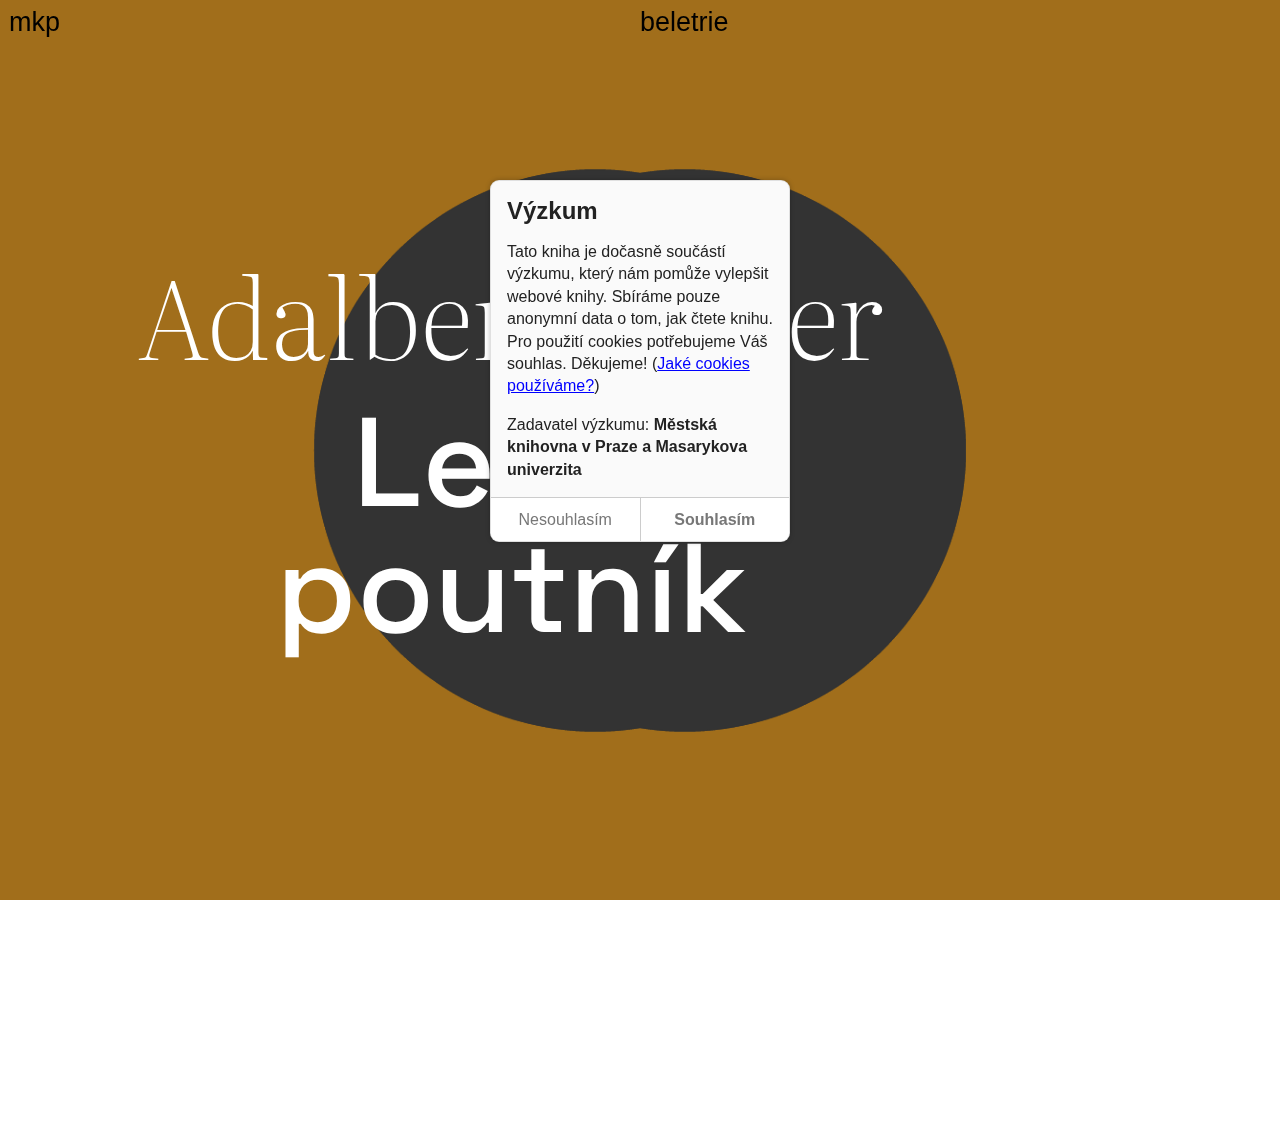
==== commit 7fd48636: "Deploying to docs from @ books-are-next/stifter-lesni-poutnik@54bd9f7283b71479fe95ac7340f6a3142579c9" ====
--- a/index.html
+++ b/index.html
@@ -7,7 +7,7 @@
     <meta name="apple-mobile-web-app-title" content="">
     <meta name="apple-mobile-web-app-capable" content="yes">
     <title>Lesní poutník</title>
-    <link rel="stylesheet" href="./style/style.min.css" media="screen" integrity="sha256-kLn3PZddR8vqDB7zKTFlNrX7m+rBBZsi0JDkwtU4c+U=">
+    <link rel="stylesheet" href="./style/style.min.css" media="screen" integrity="sha256-hlOuHd4yugRueb5cpVodghEy067q0Ot3cOXJsjA0yro=">
     <meta name="nb-research" content="Tato kniha je dočasně součástí výzkumu, který nám pomůže vylepšit webové knihy. Sbíráme pouze anonymní data o tom, jak čtete knihu. Pro použití cookies potřebujeme Váš souhlas. Děkujeme! (<a href='https://www.mlp.cz/cz/o-knihovne/cisla-dokumenty-povinne-informace/povinne-dostupne-informace/cookies/'>Jaké cookies používáme?</a>)">
     <meta name="nb-research-orgs" content="Městská knihovna v Praze a Masarykova univerzita">
     <meta name="nb-research-ga" content="UA-187132260-1">
@@ -46,7 +46,7 @@
     <link rel="prev" href="./index.html">
     <link rel="next" href="./promo.html">
     <link rel="self" href="index.html">
-    <meta name="nb-identifier" content="stifter-lesni-poutnik-17cc020">
+    <meta name="nb-identifier" content="stifter-lesni-poutnik-54bd9f7">
     <meta name="nb-role" content="cover">
   </head>
   <body class="content-prose nb-role-cover nb-custom-style" data-nb-words="6" data-nb-chars="40">
--- a/style/style.min.css
+++ b/style/style.min.css
@@ -1,3 +1,3 @@
 @charset "UTF-8";@keyframes slide-from-left{0%{transform:translateX(-100px)}100%{transform:translateX(0)}}@keyframes pagination-slide-in{0%{transform:translateX(80px);opacity:0}100%{transform:translateX(0);opacity:1}}@keyframes pagination-slide-in-rev{0%{transform:translateX(-80px);opacity:0}100%{transform:translateX(0);opacity:1}}@keyframes slide-from-top{0%{transform:translateY(-100px)}100%{transform:translateY(0)}}@keyframes pulse-opacity{0%{opacity:.2}50%{opacity:.8}100%{opacity:.2}}@keyframes highlight{0%{background-color:var(--highlight-color)}100%{background-color:initial}}@keyframes fade-in{0%{opacity:0}100%{opacity:1}}@keyframes slide-up{0%{transform:translateY(30vh);opacity:0}100%{transform:translateY(0);opacity:1}}@keyframes pagination-bar-fade{0%{display:block;opacity:0}20%{display:block;opacity:.5}100%{display:block;opacity:0;display:none}}:root{--content-max-width:35rem;--content-margin-left:auto;--content-margin-right:auto;--content-font:Archivo, sans-serif;--heading-font:RightGrotesk, sans-serif;--heading-font-weight:normal;--base-font-size:18px;--font-size-ratio:1;--base-padding:16px;--small-padding:6px;--border-radius:6px;--border-radius-xl:9px;--ui-font:-apple-system, BlinkMacSystemFont, Segoe UI, Roboto, Helvetica, Arial, sans-serif, Apple Color Emoji, Segoe UI Emoji, Segoe UI Symbol;--ui-font-size:calc(16px * var(--font-size-ratio));font-size:calc(var(--base-font-size) * var(--font-size-ratio))}html{scroll-padding-top:100px}body{margin:0;background:var(--background);min-height:100vh}@media(min-width:990.1px){body.nb-controls-open{--margins:calc(
       100vw - 24rem - var(--content-max-width) - 2 * var(--base-padding)
-    );--content-margin-left:calc(var(--margins) / 2);--content-margin-right:auto}}body>[role=doc-toc]{display:none}main select{font-size:1rem;-webkit-appearance:none}.emoji{font-family:sans-serif}.scrollable-wrapper{height:100%;overflow:hidden}.scrollable{height:100%;padding-bottom:2rem;box-sizing:border-box;overflow-y:auto}.auto-cols{display:grid;grid-template-columns:auto auto;grid-gap:30px;align-items:end}.svg-icon{width:1.5em;height:auto;vertical-align:bottom;fill:var(--ui-c-text-shade)}body{--background:white;--transparent-background:rgba(255, 255, 255, 0);--text-color:black;--accent-color:#0033f8;--highlight-color:yellow;--link:blue;--visited:purple;--ui-c-bg:#fff;--ui-c-bg-shade:#fafafa;--ui-c-soft:#ccc;--ui-c-medium:#aaa;--ui-c-text-shade:#777;--ui-c-text:#222;--ui-box-shadow-color:rgba(0, 0, 0, 0.1);--ui-box-shadow:0 0 5px rgba(0, 0, 0, 0.25);--ui-inset-shadow:inset 0 0 4px rgba(0, 0, 0, 0.3);--ui-c-warning:red;--soft-border-color:rgba(0, 0, 0, 0.1);--ui-c-shadow:rgba(0, 0, 0, 0.5)}@media(prefers-color-scheme:dark){body{--background:#333;--transparent-background:#33333300;--text-color:#eee;--accent-color:#53c3ff;--highlight-color:#9b3200;--link:aqua;--visited:pink;--ui-c-bg:#444;--ui-c-bg-shade:#555;--ui-c-soft:#666;--ui-c-medium:#777;--ui-c-text-shade:#ddd;--ui-c-text:#eee;--ui-box-shadow-color:rgba(0, 0, 0, 0.2);--ui-box-shadow:0 0 5px rgba(0, 0, 0, 0.7);--ui-inset-shadow:inset 0 0 4px rgba(0, 0, 0, 0.7);--ui-c-warning:red;--soft-border-color:rgba(255, 255, 255, 0.1);--ui-c-shadow:rgba(255, 255, 255, 0.5)}}body.nb-color-scheme-light{--background:white;--transparent-background:rgba(255, 255, 255, 0);--text-color:black;--accent-color:#0033f8;--highlight-color:yellow;--link:blue;--visited:purple;--ui-c-bg:#fff;--ui-c-bg-shade:#fafafa;--ui-c-soft:#ccc;--ui-c-medium:#aaa;--ui-c-text-shade:#777;--ui-c-text:#222;--ui-box-shadow-color:rgba(0, 0, 0, 0.1);--ui-box-shadow:0 0 5px rgba(0, 0, 0, 0.25);--ui-inset-shadow:inset 0 0 4px rgba(0, 0, 0, 0.3);--ui-c-warning:red;--soft-border-color:rgba(0, 0, 0, 0.1);--ui-c-shadow:rgba(0, 0, 0, 0.5)}body.nb-color-scheme-dark{--background:#333;--transparent-background:#33333300;--text-color:#eee;--accent-color:#53c3ff;--highlight-color:#9b3200;--link:aqua;--visited:pink;--ui-c-bg:#444;--ui-c-bg-shade:#555;--ui-c-soft:#666;--ui-c-medium:#777;--ui-c-text-shade:#ddd;--ui-c-text:#eee;--ui-box-shadow-color:rgba(0, 0, 0, 0.2);--ui-box-shadow:0 0 5px rgba(0, 0, 0, 0.7);--ui-inset-shadow:inset 0 0 4px rgba(0, 0, 0, 0.7);--ui-c-warning:red;--soft-border-color:rgba(255, 255, 255, 0.1);--ui-c-shadow:rgba(255, 255, 255, 0.5)}body.nb-color-scheme-sepia{--background:#eccfb3;--transparent-background:rgba(236, 207, 179, 0);--text-color:#614429;--accent-color:#9a4c2d;--highlight-color:yellow;--link:#753115;--visited:#66525e;--ui-c-bg:#ffe5d0;--ui-c-bg-shade:#f5d8bc;--ui-c-soft:#dcbfa3;--ui-c-medium:#ba9d81;--ui-c-text-shade:#a18468;--ui-c-text:#4a2d12;--ui-box-shadow-color:rgba(62, 32, 7, 0.25);--ui-box-shadow:0 0 5px rgba(62, 32, 7, 0.25);--ui-inset-shadow:inset 0 0 4px rgba(62, 32, 7, 0.3);--ui-c-warning:red;--soft-border-color:rgba(62, 32, 7, 0.1);--ui-c-shadow:rgba(62, 32, 7, 0.5)}body{color:var(--text-color);background:var(--background)}body :link{color:var(--link)}body :visited{color:var(--visited)}.content{margin:0 var(--content-margin-right)0 var(--content-margin-left);max-width:var(--content-max-width);padding:calc(var(--base-padding) * 2)var(--base-padding)}body.nb-paginated main .begin-nav a[rel=prev],body.nb-paginated main .begin-nav a[rel=next],body.nb-paginated main .end-nav a[rel=prev],body.nb-paginated main .end-nav a[rel=next]{text-indent:-9999px}body.nb-paginated main .begin-nav a[rel=prev]:focus,body.nb-paginated main .begin-nav a[rel=next]:focus,body.nb-paginated main .end-nav a[rel=prev]:focus,body.nb-paginated main .end-nav a[rel=next]:focus{text-indent:0}body.nb-paginated-back .content,body.nb-paginated-forward .content{overflow:hidden}body.nb-paginated-back .content .visible,body.nb-paginated-forward .content .visible{animation:pagination-slide-in .3s}body.nb-paginated-back .content .visible{animation:pagination-slide-in-rev .3s}.nb-cropped .chunk{visibility:hidden}.nb-cropped .visible{visibility:visible;will-change:transform,opacity}.nb-paginated .step-forward{animation:pagination-slide-in .3s}.nb-paginated .step-back{animation:pagination-slide-in-rev .3s}main .idea:target{animation:highlight 3s ease-in-out}main .idea:target+dd{animation:highlight 3s ease-in-out}main .highlighted{animation:highlight .8s ease-in-out;will-change:background-color}main #chunk1:target,main #chunk1.highlighted,main #idea1:target,main #idea1.highlighted{animation:none}main #chapter-end{margin-bottom:100vh}main .begin-nav,main .end-nav{padding:var(--base-padding)0 10vh}main .begin-nav ul,main .begin-nav li,main .end-nav ul,main .end-nav li{display:block;margin:0;padding:0;list-style-type:none}main .begin-nav a[rel=index],main .end-nav a[rel=index]{display:none}main .begin-nav a[rel=prev],main .begin-nav a[rel=next],main .end-nav a[rel=prev],main .end-nav a[rel=next]{display:block}main .begin-nav a[rel=next],main .end-nav a[rel=next]{padding-top:5vh;padding-bottom:5vh}main p,main blockquote,main dl,main fieldset,main figure,main ul,main ol,main table,main li,main dd,main dt,main td,main th,main figcaption{font-family:var(--content-font);line-height:1.5;font-size:1rem}main button,main input,main select{font-family:var(--ui-font);font-size:.8rem}main h1,main h2,main h3,main h4,main h5,main h6{font-family:var(--heading-font);font-weight:var(--heading-font-weight);line-height:1.1;margin:1.5rem 0 .125rem}main h1{font-size:2rem}main h2{font-size:1.5rem}main h3{font-size:1.25rem}main h4{font-size:1.125rem}main h5{text-transform:uppercase;font-weight:700;font-size:1rem}main h6{text-transform:uppercase;font-size:1rem}main h1.hidden-title{display:none}main p,main blockquote,main dl,main ul,main ol{margin:0 0 .5rem}main table,main fieldset,main figure{margin:0 0 1rem}main ul,main ol{padding-left:1.125rem}main hr{margin:3rem 0;border:1px solid}main .button,main button{border:1px solid var(--ui-c-medium);background:var(--ui-c-soft);border-radius:var(--border-radius)}main img{max-width:100%}main .footnotes{display:none}main sup[id^=fnref]{vertical-align:baseline}main sup[id^=fnref]+sup[id^=fnref]::before{content:", ";vertical-align:baseline;font-family:var(--ui-font);font-size:.8rem;position:relative;top:-.3em;line-height:1}main sup[id^=fnref] a.footnote-ref{font-family:var(--ui-font);font-weight:700;text-indent:0;color:var(--ui-c-text-shade);vertical-align:baseline;padding:.5em .75em .4em;margin:0 -.75em;border-radius:.5em;line-height:1;text-decoration:none;font-size:.8em;position:relative;top:-.3em;color:var(--accent-color);overflow:hidden;white-space:nowrap}@media(hover){main sup[id^=fnref] a.footnote-ref:hover{background:var(--accent-color);color:var(--background)}}:root{--annotation-margin-top:-0.8em;--annotation-color:black;--annotation-highlight:#ffa}main .annotation,.footnote-content .annotation,.annotation-styles .annotation{display:inline;padding:.1rem .125rem;margin:0 -.125rem;color:var(--annotation-color);background:var(--annotation-highlight);border-radius:3px}main .annotation__head,.footnote-content .annotation__head,.annotation-styles .annotation__head{color:inherit;content:"‼️";background:0 0;font-size:.8em;position:absolute;opacity:.7;line-height:1;border-radius:4px 4px 0 0;cursor:pointer;margin:var(--annotation-margin-top)0 0 -.7rem;padding:.5rem;text-indent:0;font-style:normal;transition:transform .2s ease-out;will-change:transform}@media(hover){main .annotation__head:hover,.footnote-content .annotation__head:hover,.annotation-styles .annotation__head:hover{transform:scale(1.2)}}main .annotation__head::after,.footnote-content .annotation__head::after,.annotation-styles .annotation__head::after{content:attr(data-note);font-size:.8em;margin:-.1rem 0 0 .1rem;position:absolute;white-space:nowrap}.nb-ui-big-title{font-size:calc(1.5 * var(--ui-font-size));margin:calc(var(--base-padding)/2)0}.nb-ui-title{font-size:var(--ui-font-size);font-weight:600}.nb-ui-blank{font-style:italic;color:var(--ui-c-medium)}.nb-ui-note{font-size:calc(.8 * var(--ui-font-size));margin-bottom:0}.dot-select{opacity:.7;cursor:pointer}.dot-select.dot-selected{opacity:1}.button-zero-bar{height:0;margin:-1rem .5rem 1rem}.button-zero-bar--bottom{margin-bottom:3rem}.button-zero-bar--single-button{display:flex;flex-direction:row-reverse}.button-zero-bar--two-buttons{display:grid;grid-template-columns:2rem 1fr 2rem;align-items:start}.button-zero-bar--two-buttons .round-button:last-child{grid-column:3}.round-button{display:block;width:2rem;height:2rem;border-radius:1.5rem;border:none;cursor:pointer;color:var(--ui-c-bg);background-color:var(--accent-color);box-shadow:2px 2px 5px rgba(0,0,0,.2);transition:.3s ease-in;will-change:box-shadow,transform}.round-button .svg-icon{width:1.25rem;fill:var(--ui-c-bg)}@media(hover){.round-button:hover{transform:translateY(-3px);box-shadow:4px 4px 5px rgba(0,0,0,.4)}}.round-button--warning{background-color:var(--ui-c-warning)}.nb-annotations{font-family:var(--ui-font);font-size:var(--ui-font-size)}.nb-annotations .annotation-buttons{position:fixed;top:0;left:0;right:0;z-index:5001;will-change:transform;animation:slide-from-top .2s ease-out}.nb-annotations .annotation-buttons .button-wrapper{padding:calc(var(--base-padding)/2);text-align:center}.nb-annotations .annotation-buttons .action-button,.nb-annotations .annotation-buttons .style-button{display:inline-block;margin-right:calc(var(--base-padding)/2);margin-bottom:calc(var(--base-padding)/2);position:relative;cursor:pointer;transform-origin:50% 50%;transition:.2s ease-in;will-change:transform;text-align:center;width:2.5rem;height:2.5rem;line-height:2.5rem;font-size:1.5rem;box-sizing:border-box;border:1px solid var(--ui-c-soft);font-family:var(--content-font);vertical-align:top;font-weight:700;color:var(--ui-c-text);background:var(--ui-c-bg);box-shadow:var(--ui-box-shadow);border-radius:var(--border-radius)}@media(hover){.nb-annotations .annotation-buttons .action-button:hover,.nb-annotations .annotation-buttons .style-button:hover{transform:scale(1.1)}}.nb-annotations .annotation-buttons .action-button:last-child,.nb-annotations .annotation-buttons .style-button:last-child{margin-right:0}.nb-annotations .annotation-buttons .style-button{color:var(--annotation-color);background:var(--annotation-highlight)}.nb-annotations .annotation-buttons.annotation-buttons--new .quick-note::after{content:"…";position:absolute;right:0;bottom:0;left:0;font-size:80%;line-height:1.4rem;opacity:.3;text-align:center}.nb-annotations .annotation-detail{position:fixed;left:calc(var(--base-padding)/2);bottom:calc(var(--base-padding)/2);right:calc(var(--base-padding)/2);z-index:1501;box-sizing:border-box}@media screen and (min-width:432px){.nb-annotations .annotation-buttons .button-wrapper{text-align:left}.nb-annotations .annotation-detail{right:auto;min-width:24rem}}.nb-annotations .annotation-detail__note{min-height:4rem;padding:.5rem;background:var(--ui-c-bg);border-radius:var(--border-radius);box-shadow:var(--ui-inset-shadow);max-height:6rem;overflow-x:hidden;overflow-y:auto}.nb-annotations .annotation-detail__tools{display:flex;flex-direction:row-reverse;padding:.5rem;background:var(--ui-c-bg-shade)}.nb-annotations .annotation-detail__close,.nb-annotations .annotation-detail__destroy{font-size:1.5rem;width:2rem;text-indent:9999px;border:none;background-color:initial;background-position:100%;background-repeat:no-repeat;background-size:contain;white-space:nowrap;box-sizing:border-box;overflow:hidden;cursor:pointer;transition:.2s ease-in;will-change:transform;transform-origin:50% 50%}@media(hover){.nb-annotations .annotation-detail__close:hover,.nb-annotations .annotation-detail__destroy:hover{transform:scale(1.1)}}.nb-annotations .annotation-detail__close{margin-left:auto;background-image:url("data:image/svg+xml;utf8,<svg xmlns='http://www.w3.org/2000/svg' width='24' height='24' viewBox='0 0 24 24'><path fill='none' d='M0 0h24v24H0V0z'/><path d='M12 2C6.48 2 2 6.48 2 12s4.48 10 10 10 10-4.48 10-10S17.52 2 12 2zm0 18c-4.41 0-8-3.59-8-8s3.59-8 8-8 8 3.59 8 8-3.59 8-8 8zm4.59-12.42L10 14.17l-2.59-2.58L6 13l4 4 8-8z' fill='green' /></svg>")}.nb-annotations .annotation-detail__destroy{color:var(--ui-c-warning);background-position:0;background-image:url("data:image/svg+xml;utf8,%3Csvg viewBox=%224 0 16 24%22 width=%2224%22 height=%2224%22 xmlns=%22http://www.w3.org/2000/svg%22%3E%3Cpath d=%22M19 4H15.5l-1-1h-5l-1 1H5V6H19V4zM5.979 7.967 6 19c0 1.1.9 2 2 2h8C17.1 21 18 20.1 18 19L17.979 7.967h-12z%22 fill=%22red%22/%3E%3C/svg%3E")}.nb-desk{font-family:var(--ui-font);padding:var(--base-padding)calc(2 * var(--base-padding));overflow-y:auto}@media screen and (max-width:400px){.nb-desk{padding:var(--base-padding)}}.nb-desk .nb-desk__show-all-toggle{display:block;padding:calc(var(--base-padding)/2)0;text-align:right}.nb-desk h2{margin:0 0 calc(var(--ui-font-size)/2)}.nb-desk .nb-desk__chapter .desk__list{max-width:35rem;margin-bottom:1rem}.nb-desk .nb-desk__chapter .desk__list__detail{margin-bottom:1rem}.nb-desk .nb-desk__chapter .desk__notes{margin-bottom:1rem}.nb-desk .nb-desk__chapter .title-bar{grid-column:1/-1;padding:calc(var(--base-padding)/2)0;cursor:pointer;font-weight:700}.nb-desk .nb-desk__chapter .title-bar.title-bar--collapsed{border-bottom:1px solid var(--ui-c-soft)}.nb-desk .nb-desk__count{display:inline-block;font-size:70%;background:var(--ui-c-bg-shade);padding:3px 5px;margin-left:calc(var(--base-padding)/2);border-radius:var(--ui-font-size)}.nb-desk .desk__content-box{box-shadow:var(--ui-box-shadow);margin-bottom:var(--base-padding);border-radius:var(--border-radius-xl)}.nb-desk .desk__content-box--editing{box-shadow:var(--ui-inset-shadow)}.nb-desk .desk__content-box__buttons{height:1rem;margin-bottom:2rem}.nb-desk .desk__annotation{position:relative;margin-bottom:1rem}.nb-desk .desk__annotation--box{padding:calc(var(--base-padding)/2);box-shadow:var(--ui-box-shadow);border-radius:var(--border-radius)}.nb-desk .desk-annotation-wrapper{font-family:var(--content-font);color:var(--ui-c-text-shade)}.nb-desk .annotation__head{display:none}.nb-desk .annotation__symbol{display:block;margin-top:-.25em;font-family:var(--content-font);padding-bottom:.25em}.nb-desk .annotation__name{font-family:var(--ui-font);padding-left:.25em}.nb-desk .annotation{display:inline;padding:.1rem .125rem;margin:0 -.125rem;border-radius:3px;background-color:var(--ui-c-bg-shade)}.nb-desk .annotation[data-hl=this]{color:var(--annotation-color);background:var(--annotation-highlight)}.nb-desk .desk__note-wrapper{padding:calc(var(--base-padding)/2);box-shadow:var(--ui-box-shadow);border-radius:var(--border-radius)}.nb-desk .desk__note-editor{box-shadow:var(--ui-inset-shadow);border-radius:var(--border-radius)}.nb-desk .desk__note-editor__input{border:none;padding:calc(var(--base-padding)/2);border-radius:var(--border-radius);min-height:4rem;box-sizing:border-box}.desk__annotation__note{font-family:calc(var(--ui-font-size) * .8);border-top:1px solid var(--accent-color);padding-top:calc(var(--base-padding)/2);margin-top:calc(var(--base-padding)/2)}.nb-navigation nav{font-size:var(--ui-font-size)}.nb-navigation nav .nav-bar{--height:6px;display:block;position:fixed;left:var(--base-padding);bottom:0;width:calc(100vw - 2 * var(--base-padding));border-right:1px solid var(--ui-c-shadow);height:var(--height);margin:0;list-style-type:none;box-sizing:border-box}.nb-navigation nav .nav-bar .nav-bar__overlay{position:absolute;bottom:0;left:0;width:100%;height:30px;background:linear-gradient(to bottom,var(--transparent-background) 0%,var(--background) 100%)}.nb-navigation nav .nav-bar .chapter{display:block;border-left:1px solid var(--ui-c-shadow);list-style-type:none;position:absolute;top:0;z-index:1011;height:var(--height);margin:0;box-sizing:border-box;white-space:nowrap;overflow:hidden}.nb-navigation nav .nav-bar .info{visibility:hidden}.nb-navigation nav .nav-bar .pointer{display:block;list-style-type:none;position:absolute;bottom:0;left:0;height:2px;width:0;z-index:1010;background:var(--accent-color)}.nb-navigation nav .top-bar{display:none;font-family:var(--content-font);font-size:var(--ui-font-size);position:absolute;top:0;left:0;right:0;overflow:hidden}.nb-navigation nav .top-bar p.info{font-family:var(--heading-font);font-weight:var(--heading-font-weight);max-width:var(--content-max-width);padding:calc(var(--base-padding))var(--base-padding);margin:0 var(--content-margin-right)0 var(--content-margin-left)}.nb-navigation nav .top-bar p.info a{color:var(--text-color);text-decoration:none}.nb-navigation nav .top-bar p.info .chapter{display:none}.nb-navigation nav .top-bar .fixed p.info .chapter{display:inline-block}.nb-navigation nav .next,.nb-navigation nav .prev{display:none}.nb-navigation nav .button-navigation{pointer-events:none}.nb-navigation nav .button-navigation .back-button,.nb-navigation nav .button-navigation .forward-button{pointer-events:none;position:fixed;opacity:.25;z-index:900;left:2px;top:25vh;line-height:25vh;text-align:center;width:calc(5vw + 24px);height:50vh}.nb-navigation nav .button-navigation .forward-button{left:auto;right:2px}@media screen and (max-width:990px){.nb-navigation nav .button-navigation .back-button{text-align:left}.nb-navigation nav .button-navigation .forward-button{text-align:right}}@media screen and (max-width:432px){.nb-navigation nav .button-navigation .back-button svg{margin-left:-.5em}.nb-navigation nav .button-navigation .forward-button svg{margin-right:-.5em}}.nb-role-cover .nb-navigation nav .button-navigation .back-button,.nb-role-break .nb-navigation nav .button-navigation .back-button{display:none}.nb-role-cover .nb-navigation nav .button-navigation .forward-button,.nb-role-break .nb-navigation nav .button-navigation .forward-button{top:0;left:0;right:0;width:100vw;height:100vh}.nb-role-cover .nb-navigation nav .button-navigation .forward-button svg,.nb-role-break .nb-navigation nav .button-navigation .forward-button svg{display:none}.nb-role-break .nb-navigation nav .button-navigation .back-button svg,.nb-role-break .nb-navigation nav .button-navigation .forward-button svg{display:none}.nb-progress{font-family:var(--ui-font);font-size:var(--ui-font-size)}.nb-progress .current-position{z-index:1020;border:none;background:0 0;display:block;font-size:calc(var(--ui-font-size) * .8);font-family:var(--ui-font);text-align:right}.nb-progress .current-position--display{position:fixed;right:0;bottom:0;margin:0;padding:8px calc(var(--base-padding) - 1px);opacity:.5;pointer-events:none}.nb-progress .current-position--config{display:flex;text-align:left}.nb-progress .current-position--config label{display:block;margin-right:1rem;text-indent:-1rem;padding-left:1rem}.nb-progress .progress--collapsed{margin:0 0 var(--base-padding)var(--base-padding);float:right}.nb-progress.turn-to{margin:var(--ui-font-size)0;padding-bottom:var(--ui-font-size);border:1px solid var(--ui-c-soft);border-radius:var(--border-radius);padding:var(--base-padding)}.nb-progress.turn-to h3{margin-top:0}.nb-progress.turn-to .progress{display:flex}.nb-progress.turn-to select{max-width:100%;font-size:1rem;padding:0 .25rem}.nb-progress .progress__idea,.nb-progress .progress__chapter{display:block;font-family:var(--ui-font);flex-grow:0;flex-shrink:1;padding-right:.5rem}.nb-progress .progress__chapter{max-width:40%}.nb-seq-return{font-family:var(--ui-font);font-size:var(--ui-font-size);position:fixed;bottom:calc(1.75 * var(--base-padding));right:var(--base-padding);max-width:calc(100vw - 2 * var(--base-padding));animation:slide-up .2s ease-out;z-index:4000;min-height:1.5rem}.nb-seq-return .seq-text{padding:calc(var(--base-padding)/2)}.nb-seq-return .seq-return-toggle{font-family:var(--ui-font);display:block;min-width:1.5rem;height:1.5rem;line-height:1.5rem;text-align:center;float:right;padding:.25rem;cursor:pointer;opacity:.5}@media(hover){.nb-seq-return .seq-return-toggle:hover{opacity:1}}.nb-seq-return .seq-return{margin:0 auto;background:var(--ui-c-bg-shade);border:1px solid var(--ui-c-soft);border-radius:var(--border-radius-xl);overflow:hidden;box-shadow:var(--ui-box-shadow)}.nb-seq-return p,.nb-seq-return .seq-buttons a{font-size:calc(var(--ui-font-size) * .8);padding:calc(var(--base-padding)/2);margin:0;line-height:1.4;cursor:pointer}.nb-seq-return .close{float:right;padding:calc(var(--base-padding)/2);cursor:pointer}.nb-seq-return .seq-buttons{display:flex;border-top:1px solid var(--ui-c-soft)}.nb-seq-return .seq-buttons:first-child{border:none}.nb-seq-return .seq-buttons a{background:var(--ui-c-bg);white-space:nowrap;border:solid var(--ui-c-soft);border-width:0 1px 0 0;flex:1 1;text-align:center;text-decoration:none;color:var(--ui-c-text-shade)}.nb-seq-return .seq-buttons a:last-child{border-right:0}.nb-peeks{font-family:var(--ui-font);font-size:var(--ui-font-size);position:fixed;z-index:1205;bottom:0;left:0;right:0}.nb-peeks .peeks{max-height:60vh;margin:0 var(--content-margin-right)0 var(--content-margin-left);max-width:calc(var(--content-max-width) + 2 * var(--base-padding))}.nb-peeks .peeks .peek{position:relative;box-sizing:border-box;border:1px solid var(--ui-c-soft);border-radius:var(--border-radius)var(--border-radius)0 0;box-shadow:var(--ui-box-shadow);overflow:hidden;transition:bottom .2s ease-out;animation:slide-up .2s ease-out;display:none}.nb-peeks .peeks .peek .peek-content{padding:4rem 1rem 2rem;max-height:calc(60vh - 6rem);background:var(--ui-c-bg);overflow-y:scroll;-webkit-overflow-scrolling:touch}.nb-peeks .peeks .peek .peek-head{position:absolute;display:flex;top:0;left:0;right:0;height:2rem;line-height:2rem;text-align:left;border-bottom:1px solid var(--ui-c-soft);z-index:1210}.nb-peeks .peeks .peek .peek-head .peek-info{flex-grow:1;padding:0 var(--base-padding)}.nb-peeks .peeks .peek .peek-head .peek-info p{margin:0;line-height:2rem}.nb-peeks .peeks .peek .peek-head .peek-close{display:block;width:3rem;height:2rem;font-size:var(--ui-font-size);border:none;color:var(--ui-c-text);background:0 0;cursor:pointer;text-align:center}.nb-peeks .peeks .peek:nth-last-child(3),.nb-peeks .peeks .peek:nth-last-child(2){display:block;height:2vh;margin-bottom:-1vh;background:var(--ui-c-bg-shade)}.nb-peeks .peeks .peek:nth-last-child(3) .peek-head,.nb-peeks .peeks .peek:nth-last-child(3) .peek-content,.nb-peeks .peeks .peek:nth-last-child(2) .peek-head,.nb-peeks .peeks .peek:nth-last-child(2) .peek-content{display:none}.nb-peeks .peeks .peek:last-child{display:block;height:auto;margin-bottom:0}.nb-peeks .peeks .footnote-backref{display:none}.nb-toc{padding-bottom:calc(4 * var(--base-padding))}@media screen and (max-width:400px){.nb-toc{padding:var(--base-padding)}}.nb-toc h1{padding:var(--base-padding)calc(2 * var(--base-padding))}.nb-toc ul,.nb-toc ol{font-size:1rem;font-family:var(--content-font);padding:0;border:solid var(--ui-c-soft);border-width:1px 0}.nb-toc ul li,.nb-toc ol li{padding:.5rem var(--base-padding).5rem calc(2 * var(--base-padding));border-bottom:1px solid var(--ui-c-soft)}.nb-toc ul li:last-child,.nb-toc ol li:last-child{border-bottom:none}.nb-toc ul ul,.nb-toc ul ol,.nb-toc ol ul,.nb-toc ol ol{margin:.5rem calc(-1 * var(--base-padding))0 0;padding-left:2rem;border-width:1px 0 0}.nb-toc ul ul li,.nb-toc ul ol li,.nb-toc ol ul li,.nb-toc ol ol li{padding-left:0}.nb-toc ul ul li:last-child,.nb-toc ul ol li:last-child,.nb-toc ol ul li:last-child,.nb-toc ol ol li:last-child{padding-bottom:0}.nb-toc ul{padding-left:0}.nb-toc ul>li{list-style-type:none}.nb-toc .current-chapter{color:var(--accent-color)}.nb-toc .toggle{display:block;float:right;cursor:pointer;margin-top:-.1rem;padding:0;border:none;background:0 0;color:var(--ui-c-text);font-size:1rem;clear:both}.nb-toc li.folded ol,.nb-toc li.folded ul{display:none}.nb-toc-other{font-size:1rem;padding:0 calc(2 * var(--base-padding))var(--base-padding)}.nb-toc a,.nb-toc-other a{font-weight:700;color:var(--text-color);text-decoration:none}@media(hover){.nb-toc a:hover,.nb-toc-other a:hover{text-decoration:underline}}.nb-toc .headings-toc a,.nb-toc-other .headings-toc a{font-weight:400}.nb-toc-other{font-family:var(--content-font)}.nb-controls{font-family:var(--ui-font);font-size:var(--ui-font-size);color:var(--ui-c-text)}.nb-controls .button{color:var(--accent-color);padding:var(--small-padding);font-size:calc(var(--ui-font-size) * .9);box-shadow:var(--ui-box-shadow);border:none;border-radius:var(--border-radius);background:var(--ui-c-bg);line-height:1.6;cursor:pointer}.nb-controls .button.button-primary{color:var(--ui-c-bg);background-color:var(--accent-color)}.nb-controls .button.button-primary .svg-icon{fill:var(--ui-c-bg)}.nb-controls .icon-link{font-size:var(--ui-font-size);font-weight:400;cursor:pointer;color:var(--accent-color);margin:0 1rem;white-space:nowrap;line-height:1.5}.nb-controls .icon-link svg{fill:var(--accent-color)}@media(hover){.nb-controls .icon-link:hover{text-decoration:none}}.nb-controls .controls-launcher{display:flex;position:fixed;top:0;right:0;z-index:2000;cursor:pointer}.nb-controls .controls-launcher div{display:none}@media(hover){.nb-controls .controls-launcher div{display:block;opacity:0}.nb-controls .controls-launcher:hover div{opacity:.25}}.nb-controls .controls-launcher div{height:48px;line-height:48px;margin-left:var(--base-padding);padding-left:var(--base-padding);padding-right:var(--base-padding);text-align:right}.nb-controls .controls-launcher div:last-child{opacity:.5;display:block}@media(hover){.nb-controls .controls-launcher div:hover{opacity:1}}.nb-controls .controls-launcher div .svg-icon{vertical-align:middle}.nb-controls .control{display:grid;grid-template-rows:calc(3 * var(--ui-font-size))1fr;height:100%;position:fixed;z-index:5000;top:0;right:0;bottom:0;background:var(--ui-c-bg);width:24rem;max-width:100vw;box-sizing:border-box;box-shadow:var(--ui-box-shadow);transition:top .2s ease-out;animation:slide-from-top .2s ease-out;font-size:var(--ui-font-size)}@media(max-width:990px){.nb-controls .control{left:0;width:auto}}.nb-controls .control .control-bar{display:flex;grid-row:1;width:24rem;max-width:100vw;box-shadow:rgba(0,0,0,.3)-3px 0 4px inset;background:var(--ui-c-bg-shade);overflow:hidden}@media(max-width:990px){.nb-controls .control .control-bar{width:100vw}}.nb-controls .control .control-bar .tab{display:block;height:100%;flex-grow:1;min-width:0;padding:0 var(--base-padding);line-height:3.5;box-sizing:border-box;font-size:calc(var(--ui-font-size) * .9);cursor:pointer;text-overflow:ellipsis;text-align:center;white-space:nowrap;overflow:hidden}.nb-controls .control .control-bar .tab--selected{box-shadow:var(--ui-box-shadow);background:var(--ui-c-bg);color:var(--accent-color)}.nb-controls .control .control-bar .close{display:block;position:relative;box-sizing:border-box;width:calc(var(--ui-font-size) * 3);cursor:pointer}.nb-controls .control .control-bar .close span{display:block;position:absolute;top:calc(var(--base-padding)/2);right:calc(var(--base-padding)/2);bottom:calc(var(--base-padding)/2);left:calc(var(--base-padding)/2);padding:calc(var(--base-padding)/4);box-shadow:var(--ui-box-shadow);border-radius:var(--border-radius);background:var(--ui-c-bg);text-align:center;line-height:var(--ui-font-size)}.nb-controls .control .control-bar .close svg{display:block;width:100%;fill:var(--ui-c-text)}.nb-controls .control .control__opened{grid-row:2;display:flex;flex-direction:column;position:relative;box-sizing:border-box;overflow:hidden}.nb-controls .control .control__details{display:flex;align-self:end;z-index:1;width:100%;box-sizing:border-box;box-shadow:0 0 40px var(--ui-c-bg),0 0 40px var(--ui-c-bg),0 0 40px var(--ui-c-bg);background:var(--ui-c-bg);padding:calc(var(--base-padding) * 2);font-size:calc(var(--ui-font-size) * .8)}.nb-controls .control .control__details.show-tips{padding-bottom:0}.nb-controls .control .control__details>div{flex:1;margin-right:var(--ui-font-size)}.nb-controls .control .control__details>div:last-child{margin-right:0}.nb-controls .control .control__details p{margin:0}.nb-controls .control .control__details h3{font-size:calc(var(--ui-font-size) * .8);margin:0}.nb-options{font-size:var(--ui-font-size)}.nb-options .explanation{margin-top:-.5rem;font-size:calc(var(--ui-font-size) * .8);grid-column:1/-1}.nb-options .options-wrapper{display:grid;grid-gap:var(--base-padding);margin:var(--base-padding)calc(2 * var(--base-padding))}@media screen and (max-width:400px){.nb-options .options-wrapper{margin:var(--base-padding)}}.nb-options .cell__title{margin-bottom:calc(var(--ui-font-size)/2)}.nb-options .color-scheme-select{display:grid;grid-template-columns:repeat(4,auto);gap:var(--ui-font-size)}.nb-options .font-size-slider{font-size:24px;line-height:36px;box-sizing:border-box;position:fixed;left:50%;top:50%;width:320px;margin-left:-160px;margin-top:-33vh;background:var(--ui-c-bg);border:1px solid var(--ui-c-soft);padding:24px;border-radius:var(--border-radius);box-shadow:var(--ui-box-shadow);z-index:1;display:none}.nb-options .font-size-slider .enlarge-font-size,.nb-options .font-size-slider .shrink-font-size{color:var(--ui-c-text);vertical-align:top}.nb-options .font-size-slider .enlarge-font-size{font-size:32px;line-height:28px;width:38px;height:38px}.nb-options .font-size-slider .shrink-font-size{font-size:16px;line-height:22px;width:38px;height:38px}.nb-options .font-size-slider .set-font-size{margin:0 24px}.nb-options .font-size-slider.font-size-slider--show{display:block}.nb-options .font-size-slider .font-size-slider__close{display:block;position:relative;z-index:1;float:right;margin:-24px -24px -24px 12px;padding:var(--base-padding);cursor:pointer}.nb-options .font-size-slider p{font-size:24px;line-height:36px;margin:12px 0;text-align:center;clear:right}.nb-options .font-size-slider small,.nb-options .font-size-slider input,.nb-options .font-size-slider big{margin:0 12px 0 0;line-height:24px}.nb-options .font-size-slider big,.nb-options .font-size-slider small{display:inline-block;line-height:24px}.nb-options .font-size-slider .val{font-weight:400;color:var(--ui-c-medium)}.nb-options .annotation-styles .styles{line-height:2}.nb-options .annotation-styles .style{display:inline-block;padding:0 var(--small-padding);margin:0 var(--small-padding)var(--small-padding)0;border:1px solid transparent;border-radius:var(--border-radius);box-shadow:var(--ui-box-shadow);color:#000;cursor:pointer}.nb-options .annotation-styles .style.style-edited{border:1px solid var(--accent-color)}.nb-options .annotation-styles .style .quick{padding-left:.5em;opacity:.5}.nb-options .annotation-styles .style-editor{box-shadow:var(--ui-inset-shadow);padding:var(--base-padding);border-radius:var(--border-radius)}.nb-options .annotation-styles .style-editor input{font-size:var(--ui-font-size);line-height:var(--ui-font-size);height:var(--ui-font-size);padding:var(--small-padding);display:inline-block;vertical-align:top}.nb-options .annotation-styles .style-editor .color-select{display:flex;height:42px;line-height:42px;cursor:pointer;border:1px solid var(--ui-c-soft);border-radius:var(--border-radius);margin:var(--base-padding)0}.nb-options .annotation-styles .style-editor .color-select div{flex:1;text-align:center}.nb-onboarding .onboarding-opener{z-index:1;position:fixed;top:60px;right:var(--base-padding);box-sizing:border-box;margin-left:var(--base-padding);border:1px solid var(--soft-border-color);box-shadow:var(--ui-box-shadow);border-radius:var(--border-radius-xl);font-family:var(--ui-font);font-size:calc(var(--ui-font-size) * .9);line-height:1.4}.nb-onboarding .onboarding-opener .onboarding-opener-bubble{position:relative;margin:0 0 0 auto;max-width:14rem;background:var(--ui-c-bg-shade);color:var(--text-color);border-radius:var(--border-radius-xl)}.nb-onboarding .onboarding-opener .onboarding-opener-bubble:after{content:"";position:absolute;top:-8px;right:var(--border-radius-xl);background-color:var(--ui-c-bg-shade);box-shadow:3px -3px 2px 0 var(--ui-box-shadow-color);content:" ";display:block;height:16px;width:16px;transform:rotate(-45deg)}.nb-onboarding .onboarding-opener .onboarding-opener-bubble .onboarding-opener-intro{padding:var(--base-padding)}.nb-onboarding .onboarding-opener .onboarding-opener-bubble .onboarding-opener-close{cursor:pointer;float:right;padding:var(--base-padding);margin:calc(-1.5 * var(--base-padding))calc(-1.5 * var(--base-padding))0 0;text-align:right;color:var(--text-color)}.nb-onboarding .onboarding-opener .onboarding-opener-bubble .onboarding-opener-open{display:block;text-align:right;margin-top:var(--base-padding);text-decoration:underline}.nb-onboarding .onboarding-opener .buttons{display:flex;border-top:1px solid var(--ui-c-soft);overflow:hidden;border-radius:0 0 var(--border-radius-xl)var(--border-radius-xl)}.nb-onboarding .onboarding-opener .buttons a{padding:calc(var(--base-padding)/2);margin:0;line-height:1.4;cursor:pointer}.nb-onboarding .onboarding-opener .buttons:first-child{border:none}.nb-onboarding .onboarding-opener .buttons a{background:var(--ui-c-bg);white-space:nowrap;border:solid var(--ui-c-soft);border-width:0 1px 0 0;flex:1 1;text-align:center;text-decoration:none;color:var(--ui-c-text-shade)}.nb-onboarding .onboarding-opener .buttons a:last-child{border-right:0}.nb-onboarding .onboarding-overlay{position:fixed;top:0;bottom:0;left:0;right:0;background:var(--ui-c-bg-shade);opacity:.75;-webkit-backdrop-filter:blur(10px);backdrop-filter:blur(10px);z-index:6000}.nb-onboarding .onboarding{font-family:var(--ui-font);font-size:var(--ui-font-size);z-index:6000;position:fixed;top:var(--base-padding);bottom:var(--base-padding);left:var(--base-padding);right:var(--base-padding);border-radius:var(--border-radius-xl);background:var(--ui-c-bg);padding:var(--base-padding);overflow:auto;animation:fade-in .4s ease-in}@media only screen and (min-width:760px){.nb-onboarding .onboarding{bottom:25vh;left:50%;top:auto;right:auto;width:20rem;margin-left:-10rem}}.nb-onboarding h2{margin:0;align-self:end}.nb-onboarding .onboarding__card{display:grid;height:100%;grid-template-rows:1fr 2fr 1fr;align-items:center;grid-gap:var(--base-padding);max-width:calc(16 * var(--ui-font-size));margin:0 auto}.nb-onboarding .onboarding__card svg{display:block;width:100%}@media only screen and (min-width:760px){.nb-onboarding .onboarding__card{height:auto}}.nb-onboarding .onboarding__content{display:grid;grid-template-columns:1fr 2fr;align-items:start;grid-gap:var(--base-padding)}@media only screen and (min-aspect-ratio:3/2) and (max-width:700px){.nb-onboarding .onboarding__card{max-width:none}.nb-onboarding .onboarding__content{display:block;height:calc(4 * var(--ui-font-size))}.nb-onboarding svg{float:left;width:10vw;margin-right:var(--base-padding)}}.nb-onboarding .onboarding__controls{align-self:end}.nb-onboarding .tip p:first-child{margin-top:0}.nb-onboarding .close{display:block;float:right;font-size:var(--ui-font-size);padding:var(--base-padding);margin:calc(-1.5 * var(--base-padding))calc(-1.5 * var(--base-padding))0 -2rem;border:none;background:0 0;cursor:pointer;text-align:right}.nb-onboarding .close svg{width:calc(2 * var(--ui-font-size))}.nb-onboarding .onboarding__controls__button,.nb-onboarding .onboarding__controls__back-button{line-height:calc(3.5 * var(--ui-font-size));height:calc(3.5 * var(--ui-font-size));cursor:pointer;user-select:none}.nb-onboarding .onboarding__controls__back-button{float:left;color:#9a4663;font-size:calc(2 * var(--ui-font-size))}.nb-onboarding .onboarding__controls__button{width:calc(9.5 * var(--ui-font-size));margin:0 auto;border-radius:var(--border-radius);background:#9a4663;color:#fff6de;text-align:center}.nb-onboarding .dots{user-select:none;margin:var(--base-padding)auto 0;text-align:center}.nb-onboarding .dots span{color:#9a4663;line-height:10px;display:inline-block;height:10px;opacity:.5;transform:scale(.5);transition:transform .3s ease-out;will-change:transform;margin-right:12px;cursor:pointer}.nb-onboarding .dots span:last-child{margin-right:0}.nb-onboarding .dots span.current{line-height:10px;opacity:1;transform:scale(.8)}._nb-research{position:fixed;top:20vh;left:50vw;box-sizing:border-box;width:300px;margin-left:-150px;font-family:var(--ui-font);font-size:var(--ui-font-size);background:var(--ui-c-bg-shade);color:var(--ui-c-text);border:1px solid var(--soft-border-color);border-radius:var(--border-radius-xl);box-shadow:var(--ui-box-shadow);overflow:hidden;z-index:4000}._nb-research p{line-height:1.4}._nb-research .plea{max-height:30vh;overflow-y:auto}._nb-research h2,._nb-research p{margin:var(--ui-font-size)}._nb-research .agree{font-weight:700}._nb-research .buttons{display:flex;border-top:1px solid var(--ui-c-soft)}._nb-research .buttons a{padding:calc(var(--base-padding)/2);margin:0;line-height:1.7;cursor:pointer}._nb-research .buttons:first-child{border:none}._nb-research .buttons a{background:var(--ui-c-bg);white-space:nowrap;border:solid var(--ui-c-soft);border-width:0 1px 0 0;flex:1 1;text-align:center;text-decoration:none;color:var(--ui-c-text-shade)}._nb-research .buttons a:last-child{border-right:0}@font-face{font-family:SpaceGrotesk;src:url(../fonts/SpaceGroteskVF.woff2);font-weight:400}@font-face{font-family:LiterataVar;src:url(../fonts/Literata-var.woff2);font-style:normal}@font-face{font-family:LiterataVar;src:url(../fonts/Literata-Italic-var.woff2);font-style:italic}#title-wrapper{--title-size:14vh;--title-line-height:14vh;position:relative;z-index:3000;margin:0;padding:0;width:100vw;height:100vh;background-color:var(--title-color);font-family:SpaceGrotesk;display:flex;justify-content:center;align-items:center;overflow:hidden}@media(max-aspect-ratio:1/1){#title-wrapper{--title-size:12vw;--title-line-height:13vw}}#title-wrapper .wrapper{margin:0;padding:0;width:100%;height:100%;display:flex;justify-content:center;align-items:center;position:absolute;top:0;left:0}#title-wrapper .top,#title-wrapper .bottom{box-sizing:border-box;width:100%;padding:5vh 5vh 7vh;position:absolute;align-items:baseline;display:flex;justify-content:space-between}#title-wrapper #title{font-weight:400;color:#fff;margin:0;padding:0;display:block;width:75vw;max-width:140vh;margin:auto;padding:0 -.7em 0 0}#title-wrapper #title h2.author{font-family:LiterataVar;font-variation-settings:"wght" 200,"opsz" 72;font-weight:200;font-size:calc(var(--title-size) * .9);line-height:var(--title-line-height);margin:0;padding-bottom:calc(var(--title-size) * .2);color:#fff;position:relative;z-index:2}#title-wrapper #title h1.title{font-size:var(--title-size);line-height:var(--title-line-height);font-weight:500;font-variation-settings:"wght" 515;font-family:SpaceGrotesk;text-indent:-.7em;margin:0;position:relative;z-index:2}#title-wrapper h3{font-size:3vh;line-height:3vh;font-variation-settings:"wght" 350;position:absolute;margin:0;padding:0;color:#000;font-weight:400}#title-wrapper h3.publisher{top:1vh;left:1vh}#title-wrapper h3.edition{top:1vh;left:50vw}#title-wrapper .animation{width:min(85vh,85vw);height:min(85vh,85vw);position:relative}#title-wrapper .circles{background:50% no-repeat url(./../template-images/circles.png);background-size:cover;height:min(85vh,85vw);width:min(85vh,85vw);margin:0;padding:0;position:absolute}#title-wrapper .anim-one{-webkit-animation:rotating-one 30s linear infinite;-moz-animation:rotating-one 30s linear infinite;-ms-animation:rotating-one 30s linear infinite;-o-animation:rotating-one 30s linear infinite;animation:rotating-one 30s linear infinite}#title-wrapper .anim-two{-webkit-animation:rotating-two 25s linear infinite;-moz-animation:rotating-two 25s linear infinite;-ms-animation:rotating-two 25s linear infinite;-o-animation:rotating-two 25s linear infinite;animation:rotating-two 25s linear infinite}@-webkit-keyframes rotating-one{from{-webkit-transform:rotate(0);-o-transform:rotate(0);transform:rotate(0)}to{-webkit-transform:rotate(360deg);-o-transform:rotate(360deg);transform:rotate(360deg)}}@-webkit-keyframes rotating-two{from{-webkit-transform:rotate(0);-o-transform:rotate(0);transform:rotate(0)}to{-webkit-transform:rotate(-360deg);-o-transform:rotate(-360deg);transform:rotate(-360deg)}}@keyframes rotating-one{from{-ms-transform:rotate(0);-moz-transform:rotate(0);-webkit-transform:rotate(0);-o-transform:rotate(0);transform:rotate(0)}to{-ms-transform:rotate(360deg);-moz-transform:rotate(360deg);-webkit-transform:rotate(360deg);-o-transform:rotate(360deg);transform:rotate(360deg)}}@keyframes rotating-two{from{-ms-transform:rotate(0);-moz-transform:rotate(0);-webkit-transform:rotate(0);-o-transform:rotate(0);transform:rotate(0)}to{-ms-transform:rotate(-360deg);-moz-transform:rotate(-360deg);-webkit-transform:rotate(-360deg);-o-transform:rotate(-360deg);transform:rotate(-360deg)}}body{--p-indent:3rem;--p-margin-bottom:0;--p-line-height:1.9rem;--section-vertical-margin:3rem;--h1-font-size:4rem;--h1-line-height:6rem;--h1-margin-bottom:clamp(4rem, 30vh, 13rem);--h1-font-family:LiterataVar;--h1-font-weight:200;--h1-font-variation-settings:"wght" 200, "opsz" 72}.content-poetry{--p-indent:0;--p-margin-bottom:1.9rem;--p-line-height:1.9rem;--section-vertical-margin:1.5rem;--h1-font-size:1.2rem;--h1-line-height:1.9rem;--h1-margin-bottom:1.9rem;--h1-font-family:SpaceGrotesk;--h1-font-weight:700;--h1-font-variation-settings:normal}main h1{font-size:var(--h1-font-size);line-height:var(--h1-line-height);margin-bottom:var(--h1-margin-bottom);font-family:var(--h1-font-family);font-weight:var(--h1-font-weight);font-variation-settings:var(--h1-font-variation-settings)}main p{margin-bottom:var(--p-margin-bottom);text-indent:var(--p-indent);font-family:LiterataVar;font-weight:400;font-variation-settings:"wght" 400,"opsz" 12;font-size:1rem;line-height:var(--p-line-height)}main section{margin-bottom:var(--section-vertical-margin)}main blockquote,main q,main blockquote p{font-family:LiterataVar;font-style:italic}main blockquote{margin:var(--p-line-height)var(--p-indent)}main .centered{margin:0 var(--p-indent)}main .centered p{text-align:center}main hr{display:block;margin:0;border:none}main hr::before{content:"* * *";display:block;color:var(--accent-color);font-size:1.5rem;margin:1.9rem auto 1.4rem;text-align:center}main h1+p,main h2+p,main h3+p,main hr+p,main section p:first-child,main blockquote p:first-child{text-indent:0}#promo .promo-dark img,#promo .promo-light img{display:block;margin:20vh auto}.promo-dark{display:none}@media(prefers-color-scheme:dark){.promo-light{display:none}.promo-dark{display:block}}body.nb-color-scheme-light .promo-light{display:block}body.nb-color-scheme-light .promo-dark{display:none}body.nb-color-scheme-dark .promo-light{display:none}body.nb-color-scheme-dark .promo-dark{display:block}body.nb-color-scheme-sepia .promo-light{display:block}body.nb-color-scheme-sepia .promo-dark{display:none}body{--title-color:rgb(161, 110, 27);--accent-color:rgb(161, 110, 27)}@media(prefers-color-scheme:dark){body{--title-color:rgb(161, 110, 27);--accent-color:rgb(224, 166, 83)}}body.nb-color-scheme-light{--title-color:rgb(161, 110, 27);--accent-color:rgb(161, 110, 27)}body.nb-color-scheme-dark{--title-color:rgb(161, 110, 27);--accent-color:rgb(224, 166, 83)}.nb-role-about main img{float:right;margin:.5em 0 1em 1em}+    );--content-margin-left:calc(var(--margins) / 2);--content-margin-right:auto}}body>[role=doc-toc]{display:none}main select{font-size:1rem;-webkit-appearance:none}.emoji{font-family:sans-serif}.scrollable-wrapper{height:100%;overflow:hidden}.scrollable{height:100%;padding-bottom:2rem;box-sizing:border-box;overflow-y:auto}.auto-cols{display:grid;grid-template-columns:auto auto;grid-gap:30px;align-items:end}.svg-icon{width:1.5em;height:auto;vertical-align:bottom;fill:var(--ui-c-text-shade)}body{--background:white;--transparent-background:rgba(255, 255, 255, 0);--text-color:black;--accent-color:#0033f8;--highlight-color:yellow;--link:blue;--visited:purple;--ui-c-bg:#fff;--ui-c-bg-shade:#fafafa;--ui-c-soft:#ccc;--ui-c-medium:#aaa;--ui-c-text-shade:#777;--ui-c-text:#222;--ui-box-shadow-color:rgba(0, 0, 0, 0.1);--ui-box-shadow:0 0 5px rgba(0, 0, 0, 0.25);--ui-inset-shadow:inset 0 0 4px rgba(0, 0, 0, 0.3);--ui-c-warning:red;--soft-border-color:rgba(0, 0, 0, 0.1);--ui-c-shadow:rgba(0, 0, 0, 0.5)}@media(prefers-color-scheme:dark){body{--background:#333;--transparent-background:#33333300;--text-color:#eee;--accent-color:#53c3ff;--highlight-color:#9b3200;--link:aqua;--visited:pink;--ui-c-bg:#444;--ui-c-bg-shade:#555;--ui-c-soft:#666;--ui-c-medium:#777;--ui-c-text-shade:#ddd;--ui-c-text:#eee;--ui-box-shadow-color:rgba(0, 0, 0, 0.2);--ui-box-shadow:0 0 5px rgba(0, 0, 0, 0.7);--ui-inset-shadow:inset 0 0 4px rgba(0, 0, 0, 0.7);--ui-c-warning:red;--soft-border-color:rgba(255, 255, 255, 0.1);--ui-c-shadow:rgba(255, 255, 255, 0.5)}}body.nb-color-scheme-light{--background:white;--transparent-background:rgba(255, 255, 255, 0);--text-color:black;--accent-color:#0033f8;--highlight-color:yellow;--link:blue;--visited:purple;--ui-c-bg:#fff;--ui-c-bg-shade:#fafafa;--ui-c-soft:#ccc;--ui-c-medium:#aaa;--ui-c-text-shade:#777;--ui-c-text:#222;--ui-box-shadow-color:rgba(0, 0, 0, 0.1);--ui-box-shadow:0 0 5px rgba(0, 0, 0, 0.25);--ui-inset-shadow:inset 0 0 4px rgba(0, 0, 0, 0.3);--ui-c-warning:red;--soft-border-color:rgba(0, 0, 0, 0.1);--ui-c-shadow:rgba(0, 0, 0, 0.5)}body.nb-color-scheme-dark{--background:#333;--transparent-background:#33333300;--text-color:#eee;--accent-color:#53c3ff;--highlight-color:#9b3200;--link:aqua;--visited:pink;--ui-c-bg:#444;--ui-c-bg-shade:#555;--ui-c-soft:#666;--ui-c-medium:#777;--ui-c-text-shade:#ddd;--ui-c-text:#eee;--ui-box-shadow-color:rgba(0, 0, 0, 0.2);--ui-box-shadow:0 0 5px rgba(0, 0, 0, 0.7);--ui-inset-shadow:inset 0 0 4px rgba(0, 0, 0, 0.7);--ui-c-warning:red;--soft-border-color:rgba(255, 255, 255, 0.1);--ui-c-shadow:rgba(255, 255, 255, 0.5)}body.nb-color-scheme-sepia{--background:#eccfb3;--transparent-background:rgba(236, 207, 179, 0);--text-color:#614429;--accent-color:#9a4c2d;--highlight-color:yellow;--link:#753115;--visited:#66525e;--ui-c-bg:#ffe5d0;--ui-c-bg-shade:#f5d8bc;--ui-c-soft:#dcbfa3;--ui-c-medium:#ba9d81;--ui-c-text-shade:#a18468;--ui-c-text:#4a2d12;--ui-box-shadow-color:rgba(62, 32, 7, 0.25);--ui-box-shadow:0 0 5px rgba(62, 32, 7, 0.25);--ui-inset-shadow:inset 0 0 4px rgba(62, 32, 7, 0.3);--ui-c-warning:red;--soft-border-color:rgba(62, 32, 7, 0.1);--ui-c-shadow:rgba(62, 32, 7, 0.5)}body{color:var(--text-color);background:var(--background)}body :link{color:var(--link)}body :visited{color:var(--visited)}.content{margin:0 var(--content-margin-right)0 var(--content-margin-left);max-width:var(--content-max-width);padding:calc(var(--base-padding) * 2)var(--base-padding)}body.nb-paginated main .begin-nav a[rel=prev],body.nb-paginated main .begin-nav a[rel=next],body.nb-paginated main .end-nav a[rel=prev],body.nb-paginated main .end-nav a[rel=next]{text-indent:-9999px}body.nb-paginated main .begin-nav a[rel=prev]:focus,body.nb-paginated main .begin-nav a[rel=next]:focus,body.nb-paginated main .end-nav a[rel=prev]:focus,body.nb-paginated main .end-nav a[rel=next]:focus{text-indent:0}body.nb-paginated-back .content,body.nb-paginated-forward .content{overflow:hidden}body.nb-paginated-back .content .visible,body.nb-paginated-forward .content .visible{animation:pagination-slide-in .3s}body.nb-paginated-back .content .visible{animation:pagination-slide-in-rev .3s}.nb-cropped .chunk{visibility:hidden}.nb-cropped .visible{visibility:visible;will-change:transform,opacity}.nb-paginated .step-forward{animation:pagination-slide-in .3s}.nb-paginated .step-back{animation:pagination-slide-in-rev .3s}main .idea:target{animation:highlight 3s ease-in-out}main .idea:target+dd{animation:highlight 3s ease-in-out}main .highlighted{animation:highlight .8s ease-in-out;will-change:background-color}main #chunk1:target,main #chunk1.highlighted,main #idea1:target,main #idea1.highlighted{animation:none}main #chapter-end{margin-bottom:100vh}main .begin-nav,main .end-nav{padding:var(--base-padding)0 10vh}main .begin-nav ul,main .begin-nav li,main .end-nav ul,main .end-nav li{display:block;margin:0;padding:0;list-style-type:none}main .begin-nav a[rel=index],main .end-nav a[rel=index]{display:none}main .begin-nav a[rel=prev],main .begin-nav a[rel=next],main .end-nav a[rel=prev],main .end-nav a[rel=next]{display:block}main .begin-nav a[rel=next],main .end-nav a[rel=next]{padding-top:5vh;padding-bottom:5vh}main p,main blockquote,main dl,main fieldset,main figure,main ul,main ol,main table,main li,main dd,main dt,main td,main th,main figcaption{font-family:var(--content-font);line-height:1.5;font-size:1rem}main button,main input,main select{font-family:var(--ui-font);font-size:.8rem}main h1,main h2,main h3,main h4,main h5,main h6{font-family:var(--heading-font);font-weight:var(--heading-font-weight);line-height:1.1;margin:1.5rem 0 .125rem}main h1{font-size:2rem}main h2{font-size:1.5rem}main h3{font-size:1.25rem}main h4{font-size:1.125rem}main h5{text-transform:uppercase;font-weight:700;font-size:1rem}main h6{text-transform:uppercase;font-size:1rem}main h1.hidden-title{display:none}main p,main blockquote,main dl,main ul,main ol{margin:0 0 .5rem}main table,main fieldset,main figure{margin:0 0 1rem}main ul,main ol{padding-left:1.125rem}main hr{margin:3rem 0;border:1px solid}main .button,main button{border:1px solid var(--ui-c-medium);background:var(--ui-c-soft);border-radius:var(--border-radius)}main img{max-width:100%}main .footnotes{display:none}main sup[id^=fnref]{vertical-align:baseline}main sup[id^=fnref]+sup[id^=fnref]::before{content:", ";vertical-align:baseline;font-family:var(--ui-font);font-size:.8rem;position:relative;top:-.3em;line-height:1}main sup[id^=fnref] a.footnote-ref{font-family:var(--ui-font);font-weight:700;text-indent:0;color:var(--ui-c-text-shade);vertical-align:baseline;padding:.5em .75em .4em;margin:0 -.75em;border-radius:.5em;line-height:1;text-decoration:none;font-size:.8em;position:relative;top:-.3em;color:var(--accent-color);overflow:hidden;white-space:nowrap}@media(hover){main sup[id^=fnref] a.footnote-ref:hover{background:var(--accent-color);color:var(--background)}}:root{--annotation-margin-top:-0.8em;--annotation-color:black;--annotation-highlight:#ffa}main .annotation,.footnote-content .annotation,.annotation-styles .annotation{display:inline;padding:.1rem .125rem;margin:0 -.125rem;color:var(--annotation-color);background:var(--annotation-highlight);border-radius:3px}main .annotation__head,.footnote-content .annotation__head,.annotation-styles .annotation__head{color:inherit;content:"‼️";background:0 0;font-size:.8em;position:absolute;opacity:.7;line-height:1;border-radius:4px 4px 0 0;cursor:pointer;margin:var(--annotation-margin-top)0 0 -.7rem;padding:.5rem;text-indent:0;font-style:normal;transition:transform .2s ease-out;will-change:transform}@media(hover){main .annotation__head:hover,.footnote-content .annotation__head:hover,.annotation-styles .annotation__head:hover{transform:scale(1.2)}}main .annotation__head::after,.footnote-content .annotation__head::after,.annotation-styles .annotation__head::after{content:attr(data-note);font-size:.8em;margin:-.1rem 0 0 .1rem;position:absolute;white-space:nowrap}.nb-ui-big-title{font-size:calc(1.5 * var(--ui-font-size));margin:calc(var(--base-padding)/2)0}.nb-ui-title{font-size:var(--ui-font-size);font-weight:600}.nb-ui-blank{font-style:italic;color:var(--ui-c-medium)}.nb-ui-note{font-size:calc(.8 * var(--ui-font-size));margin-bottom:0}.dot-select{opacity:.7;cursor:pointer}.dot-select.dot-selected{opacity:1}.button-zero-bar{height:0;margin:-1rem .5rem 1rem}.button-zero-bar--bottom{margin-bottom:3rem}.button-zero-bar--single-button{display:flex;flex-direction:row-reverse}.button-zero-bar--two-buttons{display:grid;grid-template-columns:2rem 1fr 2rem;align-items:start}.button-zero-bar--two-buttons .round-button:last-child{grid-column:3}.round-button{display:block;width:2rem;height:2rem;border-radius:1.5rem;border:none;cursor:pointer;color:var(--ui-c-bg);background-color:var(--accent-color);box-shadow:2px 2px 5px rgba(0,0,0,.2);transition:.3s ease-in;will-change:box-shadow,transform}.round-button .svg-icon{width:1.25rem;fill:var(--ui-c-bg)}@media(hover){.round-button:hover{transform:translateY(-3px);box-shadow:4px 4px 5px rgba(0,0,0,.4)}}.round-button--warning{background-color:var(--ui-c-warning)}.nb-annotations{font-family:var(--ui-font);font-size:var(--ui-font-size)}.nb-annotations .annotation-buttons{position:fixed;top:0;left:0;right:0;z-index:5001;will-change:transform;animation:slide-from-top .2s ease-out}.nb-annotations .annotation-buttons .button-wrapper{padding:calc(var(--base-padding)/2);text-align:center}.nb-annotations .annotation-buttons .action-button,.nb-annotations .annotation-buttons .style-button{display:inline-block;margin-right:calc(var(--base-padding)/2);margin-bottom:calc(var(--base-padding)/2);position:relative;cursor:pointer;transform-origin:50% 50%;transition:.2s ease-in;will-change:transform;text-align:center;width:2.5rem;height:2.5rem;line-height:2.5rem;font-size:1.5rem;box-sizing:border-box;border:1px solid var(--ui-c-soft);font-family:var(--content-font);vertical-align:top;font-weight:700;color:var(--ui-c-text);background:var(--ui-c-bg);box-shadow:var(--ui-box-shadow);border-radius:var(--border-radius)}@media(hover){.nb-annotations .annotation-buttons .action-button:hover,.nb-annotations .annotation-buttons .style-button:hover{transform:scale(1.1)}}.nb-annotations .annotation-buttons .action-button:last-child,.nb-annotations .annotation-buttons .style-button:last-child{margin-right:0}.nb-annotations .annotation-buttons .style-button{color:var(--annotation-color);background:var(--annotation-highlight)}.nb-annotations .annotation-buttons.annotation-buttons--new .quick-note::after{content:"…";position:absolute;right:0;bottom:0;left:0;font-size:80%;line-height:1.4rem;opacity:.3;text-align:center}.nb-annotations .annotation-detail{position:fixed;left:calc(var(--base-padding)/2);bottom:calc(var(--base-padding)/2);right:calc(var(--base-padding)/2);z-index:1501;box-sizing:border-box}@media screen and (min-width:432px){.nb-annotations .annotation-buttons .button-wrapper{text-align:left}.nb-annotations .annotation-detail{right:auto;min-width:24rem}}.nb-annotations .annotation-detail__note{min-height:4rem;padding:.5rem;background:var(--ui-c-bg);border-radius:var(--border-radius);box-shadow:var(--ui-inset-shadow);max-height:6rem;overflow-x:hidden;overflow-y:auto}.nb-annotations .annotation-detail__tools{display:flex;flex-direction:row-reverse;padding:.5rem;background:var(--ui-c-bg-shade)}.nb-annotations .annotation-detail__close,.nb-annotations .annotation-detail__destroy{font-size:1.5rem;width:2rem;text-indent:9999px;border:none;background-color:initial;background-position:100%;background-repeat:no-repeat;background-size:contain;white-space:nowrap;box-sizing:border-box;overflow:hidden;cursor:pointer;transition:.2s ease-in;will-change:transform;transform-origin:50% 50%}@media(hover){.nb-annotations .annotation-detail__close:hover,.nb-annotations .annotation-detail__destroy:hover{transform:scale(1.1)}}.nb-annotations .annotation-detail__close{margin-left:auto;background-image:url("data:image/svg+xml;utf8,<svg xmlns='http://www.w3.org/2000/svg' width='24' height='24' viewBox='0 0 24 24'><path fill='none' d='M0 0h24v24H0V0z'/><path d='M12 2C6.48 2 2 6.48 2 12s4.48 10 10 10 10-4.48 10-10S17.52 2 12 2zm0 18c-4.41 0-8-3.59-8-8s3.59-8 8-8 8 3.59 8 8-3.59 8-8 8zm4.59-12.42L10 14.17l-2.59-2.58L6 13l4 4 8-8z' fill='green' /></svg>")}.nb-annotations .annotation-detail__destroy{color:var(--ui-c-warning);background-position:0;background-image:url("data:image/svg+xml;utf8,%3Csvg viewBox=%224 0 16 24%22 width=%2224%22 height=%2224%22 xmlns=%22http://www.w3.org/2000/svg%22%3E%3Cpath d=%22M19 4H15.5l-1-1h-5l-1 1H5V6H19V4zM5.979 7.967 6 19c0 1.1.9 2 2 2h8C17.1 21 18 20.1 18 19L17.979 7.967h-12z%22 fill=%22red%22/%3E%3C/svg%3E")}.nb-desk{font-family:var(--ui-font);padding:var(--base-padding)calc(2 * var(--base-padding));overflow-y:auto}@media screen and (max-width:400px){.nb-desk{padding:var(--base-padding)}}.nb-desk .nb-desk__show-all-toggle{display:block;padding:calc(var(--base-padding)/2)0;text-align:right}.nb-desk h2{margin:0 0 calc(var(--ui-font-size)/2)}.nb-desk .nb-desk__chapter .desk__list{max-width:35rem;margin-bottom:1rem}.nb-desk .nb-desk__chapter .desk__list__detail{margin-bottom:1rem}.nb-desk .nb-desk__chapter .desk__notes{margin-bottom:1rem}.nb-desk .nb-desk__chapter .title-bar{grid-column:1/-1;padding:calc(var(--base-padding)/2)0;cursor:pointer;font-weight:700}.nb-desk .nb-desk__chapter .title-bar.title-bar--collapsed{border-bottom:1px solid var(--ui-c-soft)}.nb-desk .nb-desk__count{display:inline-block;font-size:70%;background:var(--ui-c-bg-shade);padding:3px 5px;margin-left:calc(var(--base-padding)/2);border-radius:var(--ui-font-size)}.nb-desk .desk__content-box{box-shadow:var(--ui-box-shadow);margin-bottom:var(--base-padding);border-radius:var(--border-radius-xl)}.nb-desk .desk__content-box--editing{box-shadow:var(--ui-inset-shadow)}.nb-desk .desk__content-box__buttons{height:1rem;margin-bottom:2rem}.nb-desk .desk__annotation{position:relative;margin-bottom:1rem}.nb-desk .desk__annotation--box{padding:calc(var(--base-padding)/2);box-shadow:var(--ui-box-shadow);border-radius:var(--border-radius)}.nb-desk .desk-annotation-wrapper{font-family:var(--content-font);color:var(--ui-c-text-shade)}.nb-desk .annotation__head{display:none}.nb-desk .annotation__symbol{display:block;margin-top:-.25em;font-family:var(--content-font);padding-bottom:.25em}.nb-desk .annotation__name{font-family:var(--ui-font);padding-left:.25em}.nb-desk .annotation{display:inline;padding:.1rem .125rem;margin:0 -.125rem;border-radius:3px;background-color:var(--ui-c-bg-shade)}.nb-desk .annotation[data-hl=this]{color:var(--annotation-color);background:var(--annotation-highlight)}.nb-desk .desk__note-wrapper{padding:calc(var(--base-padding)/2);box-shadow:var(--ui-box-shadow);border-radius:var(--border-radius)}.nb-desk .desk__note-editor{box-shadow:var(--ui-inset-shadow);border-radius:var(--border-radius)}.nb-desk .desk__note-editor__input{border:none;padding:calc(var(--base-padding)/2);border-radius:var(--border-radius);min-height:4rem;box-sizing:border-box}.desk__annotation__note{font-family:calc(var(--ui-font-size) * .8);border-top:1px solid var(--accent-color);padding-top:calc(var(--base-padding)/2);margin-top:calc(var(--base-padding)/2)}.nb-navigation nav{font-size:var(--ui-font-size)}.nb-navigation nav .nav-bar{--height:6px;display:block;position:fixed;left:var(--base-padding);bottom:0;width:calc(100vw - 2 * var(--base-padding));border-right:1px solid var(--ui-c-shadow);height:var(--height);margin:0;list-style-type:none;box-sizing:border-box}.nb-navigation nav .nav-bar .nav-bar__overlay{position:absolute;bottom:0;left:0;width:100%;height:30px;background:linear-gradient(to bottom,var(--transparent-background) 0%,var(--background) 100%)}.nb-navigation nav .nav-bar .chapter{display:block;border-left:1px solid var(--ui-c-shadow);list-style-type:none;position:absolute;top:0;z-index:1011;height:var(--height);margin:0;box-sizing:border-box;white-space:nowrap;overflow:hidden}.nb-navigation nav .nav-bar .info{visibility:hidden}.nb-navigation nav .nav-bar .pointer{display:block;list-style-type:none;position:absolute;bottom:0;left:0;height:2px;width:0;z-index:1010;background:var(--accent-color)}.nb-navigation nav .top-bar{display:none;font-family:var(--content-font);font-size:var(--ui-font-size);position:absolute;top:0;left:0;right:0;overflow:hidden}.nb-navigation nav .top-bar p.info{font-family:var(--heading-font);font-weight:var(--heading-font-weight);max-width:var(--content-max-width);padding:calc(var(--base-padding))var(--base-padding);margin:0 var(--content-margin-right)0 var(--content-margin-left)}.nb-navigation nav .top-bar p.info a{color:var(--text-color);text-decoration:none}.nb-navigation nav .top-bar p.info .chapter{display:none}.nb-navigation nav .top-bar .fixed p.info .chapter{display:inline-block}.nb-navigation nav .next,.nb-navigation nav .prev{display:none}.nb-navigation nav .button-navigation{pointer-events:none}.nb-navigation nav .button-navigation .back-button,.nb-navigation nav .button-navigation .forward-button{pointer-events:none;position:fixed;opacity:.25;z-index:900;left:2px;top:25vh;line-height:25vh;text-align:center;width:calc(5vw + 24px);height:50vh}.nb-navigation nav .button-navigation .forward-button{left:auto;right:2px}@media screen and (max-width:990px){.nb-navigation nav .button-navigation .back-button{text-align:left}.nb-navigation nav .button-navigation .forward-button{text-align:right}}@media screen and (max-width:432px){.nb-navigation nav .button-navigation .back-button svg{margin-left:-.5em}.nb-navigation nav .button-navigation .forward-button svg{margin-right:-.5em}}.nb-role-cover .nb-navigation nav .button-navigation .back-button,.nb-role-break .nb-navigation nav .button-navigation .back-button{display:none}.nb-role-cover .nb-navigation nav .button-navigation .forward-button,.nb-role-break .nb-navigation nav .button-navigation .forward-button{top:0;left:0;right:0;width:100vw;height:100vh}.nb-role-cover .nb-navigation nav .button-navigation .forward-button svg,.nb-role-break .nb-navigation nav .button-navigation .forward-button svg{display:none}.nb-role-break .nb-navigation nav .button-navigation .back-button svg,.nb-role-break .nb-navigation nav .button-navigation .forward-button svg{display:none}.nb-progress{font-family:var(--ui-font);font-size:var(--ui-font-size)}.nb-progress .current-position{z-index:1020;border:none;background:0 0;display:block;font-size:calc(var(--ui-font-size) * .8);font-family:var(--ui-font);text-align:right}.nb-progress .current-position--display{position:fixed;right:0;bottom:0;margin:0;padding:8px calc(var(--base-padding) - 1px);opacity:.5;pointer-events:none}.nb-progress .current-position--config{display:flex;text-align:left}.nb-progress .current-position--config label{display:block;margin-right:1rem;text-indent:-1rem;padding-left:1rem}.nb-progress .progress--collapsed{margin:0 0 var(--base-padding)var(--base-padding);float:right}.nb-progress.turn-to{margin:var(--ui-font-size)0;padding-bottom:var(--ui-font-size);border:1px solid var(--ui-c-soft);border-radius:var(--border-radius);padding:var(--base-padding)}.nb-progress.turn-to h3{margin-top:0}.nb-progress.turn-to .progress{display:flex}.nb-progress.turn-to select{max-width:100%;font-size:1rem;padding:0 .25rem}.nb-progress .progress__idea,.nb-progress .progress__chapter{display:block;font-family:var(--ui-font);flex-grow:0;flex-shrink:1;padding-right:.5rem}.nb-progress .progress__chapter{max-width:40%}.nb-seq-return{font-family:var(--ui-font);font-size:var(--ui-font-size);position:fixed;bottom:calc(1.75 * var(--base-padding));right:var(--base-padding);max-width:calc(100vw - 2 * var(--base-padding));animation:slide-up .2s ease-out;z-index:4000;min-height:1.5rem}.nb-seq-return .seq-text{padding:calc(var(--base-padding)/2)}.nb-seq-return .seq-return-toggle{font-family:var(--ui-font);display:block;min-width:1.5rem;height:1.5rem;line-height:1.5rem;text-align:center;float:right;padding:.25rem;cursor:pointer;opacity:.5}@media(hover){.nb-seq-return .seq-return-toggle:hover{opacity:1}}.nb-seq-return .seq-return{margin:0 auto;background:var(--ui-c-bg-shade);border:1px solid var(--ui-c-soft);border-radius:var(--border-radius-xl);overflow:hidden;box-shadow:var(--ui-box-shadow)}.nb-seq-return p,.nb-seq-return .seq-buttons a{font-size:calc(var(--ui-font-size) * .8);padding:calc(var(--base-padding)/2);margin:0;line-height:1.4;cursor:pointer}.nb-seq-return .close{float:right;padding:calc(var(--base-padding)/2);cursor:pointer}.nb-seq-return .seq-buttons{display:flex;border-top:1px solid var(--ui-c-soft)}.nb-seq-return .seq-buttons:first-child{border:none}.nb-seq-return .seq-buttons a{background:var(--ui-c-bg);white-space:nowrap;border:solid var(--ui-c-soft);border-width:0 1px 0 0;flex:1 1;text-align:center;text-decoration:none;color:var(--ui-c-text-shade)}.nb-seq-return .seq-buttons a:last-child{border-right:0}.nb-peeks{font-family:var(--ui-font);font-size:var(--ui-font-size);position:fixed;z-index:1205;bottom:0;left:0;right:0}.nb-peeks .peeks{max-height:60vh;margin:0 var(--content-margin-right)0 var(--content-margin-left);max-width:calc(var(--content-max-width) + 2 * var(--base-padding))}.nb-peeks .peeks .peek{position:relative;box-sizing:border-box;border:1px solid var(--ui-c-soft);border-radius:var(--border-radius)var(--border-radius)0 0;box-shadow:var(--ui-box-shadow);overflow:hidden;transition:bottom .2s ease-out;animation:slide-up .2s ease-out;display:none}.nb-peeks .peeks .peek .peek-content{padding:4rem 1rem 2rem;max-height:calc(60vh - 6rem);background:var(--ui-c-bg);overflow-y:scroll;-webkit-overflow-scrolling:touch}.nb-peeks .peeks .peek .peek-head{position:absolute;display:flex;top:0;left:0;right:0;height:2rem;line-height:2rem;text-align:left;border-bottom:1px solid var(--ui-c-soft);z-index:1210}.nb-peeks .peeks .peek .peek-head .peek-info{flex-grow:1;padding:0 var(--base-padding)}.nb-peeks .peeks .peek .peek-head .peek-info p{margin:0;line-height:2rem}.nb-peeks .peeks .peek .peek-head .peek-close{display:block;width:3rem;height:2rem;font-size:var(--ui-font-size);border:none;color:var(--ui-c-text);background:0 0;cursor:pointer;text-align:center}.nb-peeks .peeks .peek:nth-last-child(3),.nb-peeks .peeks .peek:nth-last-child(2){display:block;height:2vh;margin-bottom:-1vh;background:var(--ui-c-bg-shade)}.nb-peeks .peeks .peek:nth-last-child(3) .peek-head,.nb-peeks .peeks .peek:nth-last-child(3) .peek-content,.nb-peeks .peeks .peek:nth-last-child(2) .peek-head,.nb-peeks .peeks .peek:nth-last-child(2) .peek-content{display:none}.nb-peeks .peeks .peek:last-child{display:block;height:auto;margin-bottom:0}.nb-peeks .peeks .footnote-backref{display:none}.nb-toc{padding-bottom:calc(4 * var(--base-padding))}@media screen and (max-width:400px){.nb-toc{padding:var(--base-padding)}}.nb-toc h1{padding:var(--base-padding)calc(2 * var(--base-padding))}.nb-toc ul,.nb-toc ol{font-size:1rem;font-family:var(--content-font);padding:0;border:solid var(--ui-c-soft);border-width:1px 0}.nb-toc ul li,.nb-toc ol li{padding:.5rem var(--base-padding).5rem calc(2 * var(--base-padding));border-bottom:1px solid var(--ui-c-soft)}.nb-toc ul li:last-child,.nb-toc ol li:last-child{border-bottom:none}.nb-toc ul ul,.nb-toc ul ol,.nb-toc ol ul,.nb-toc ol ol{margin:.5rem calc(-1 * var(--base-padding))0 0;padding-left:2rem;border-width:1px 0 0}.nb-toc ul ul li,.nb-toc ul ol li,.nb-toc ol ul li,.nb-toc ol ol li{padding-left:0}.nb-toc ul ul li:last-child,.nb-toc ul ol li:last-child,.nb-toc ol ul li:last-child,.nb-toc ol ol li:last-child{padding-bottom:0}.nb-toc ul{padding-left:0}.nb-toc ul>li{list-style-type:none}.nb-toc .current-chapter{color:var(--accent-color)}.nb-toc .toggle{display:block;float:right;cursor:pointer;margin-top:-.1rem;padding:0;border:none;background:0 0;color:var(--ui-c-text);font-size:1rem;clear:both}.nb-toc li.folded ol,.nb-toc li.folded ul{display:none}.nb-toc-other{font-size:1rem;padding:0 calc(2 * var(--base-padding))var(--base-padding)}.nb-toc a,.nb-toc-other a{font-weight:700;color:var(--text-color);text-decoration:none}@media(hover){.nb-toc a:hover,.nb-toc-other a:hover{text-decoration:underline}}.nb-toc .headings-toc a,.nb-toc-other .headings-toc a{font-weight:400}.nb-toc-other{font-family:var(--content-font)}.nb-controls{font-family:var(--ui-font);font-size:var(--ui-font-size);color:var(--ui-c-text)}.nb-controls .button{color:var(--accent-color);padding:var(--small-padding);font-size:calc(var(--ui-font-size) * .9);box-shadow:var(--ui-box-shadow);border:none;border-radius:var(--border-radius);background:var(--ui-c-bg);line-height:1.6;cursor:pointer}.nb-controls .button.button-primary{color:var(--ui-c-bg);background-color:var(--accent-color)}.nb-controls .button.button-primary .svg-icon{fill:var(--ui-c-bg)}.nb-controls .icon-link{font-size:var(--ui-font-size);font-weight:400;cursor:pointer;color:var(--accent-color);margin:0 1rem;white-space:nowrap;line-height:1.5}.nb-controls .icon-link svg{fill:var(--accent-color)}@media(hover){.nb-controls .icon-link:hover{text-decoration:none}}.nb-controls .controls-launcher{display:flex;position:fixed;top:0;right:0;z-index:2000;cursor:pointer}.nb-controls .controls-launcher div{display:none}@media(hover){.nb-controls .controls-launcher div{display:block;opacity:0}.nb-controls .controls-launcher:hover div{opacity:.25}}.nb-controls .controls-launcher div{height:48px;line-height:48px;margin-left:var(--base-padding);padding-left:var(--base-padding);padding-right:var(--base-padding);text-align:right}.nb-controls .controls-launcher div:last-child{opacity:.5;display:block}@media(hover){.nb-controls .controls-launcher div:hover{opacity:1}}.nb-controls .controls-launcher div .svg-icon{vertical-align:middle}.nb-controls .control{display:grid;grid-template-rows:calc(3 * var(--ui-font-size))1fr;height:100%;position:fixed;z-index:5000;top:0;right:0;bottom:0;background:var(--ui-c-bg);width:24rem;max-width:100vw;box-sizing:border-box;box-shadow:var(--ui-box-shadow);transition:top .2s ease-out;animation:slide-from-top .2s ease-out;font-size:var(--ui-font-size)}@media(max-width:990px){.nb-controls .control{left:0;width:auto}}.nb-controls .control .control-bar{display:flex;grid-row:1;width:24rem;max-width:100vw;box-shadow:rgba(0,0,0,.3)-3px 0 4px inset;background:var(--ui-c-bg-shade);overflow:hidden}@media(max-width:990px){.nb-controls .control .control-bar{width:100vw}}.nb-controls .control .control-bar .tab{display:block;height:100%;flex-grow:1;min-width:0;padding:0 var(--base-padding);line-height:3.5;box-sizing:border-box;font-size:calc(var(--ui-font-size) * .9);cursor:pointer;text-overflow:ellipsis;text-align:center;white-space:nowrap;overflow:hidden}.nb-controls .control .control-bar .tab--selected{box-shadow:var(--ui-box-shadow);background:var(--ui-c-bg);color:var(--accent-color)}.nb-controls .control .control-bar .close{display:block;position:relative;box-sizing:border-box;width:calc(var(--ui-font-size) * 3);cursor:pointer}.nb-controls .control .control-bar .close span{display:block;position:absolute;top:calc(var(--base-padding)/2);right:calc(var(--base-padding)/2);bottom:calc(var(--base-padding)/2);left:calc(var(--base-padding)/2);padding:calc(var(--base-padding)/4);box-shadow:var(--ui-box-shadow);border-radius:var(--border-radius);background:var(--ui-c-bg);text-align:center;line-height:var(--ui-font-size)}.nb-controls .control .control-bar .close svg{display:block;width:100%;fill:var(--ui-c-text)}.nb-controls .control .control__opened{grid-row:2;display:flex;flex-direction:column;position:relative;box-sizing:border-box;overflow:hidden}.nb-controls .control .control__details{display:flex;align-self:end;z-index:1;width:100%;box-sizing:border-box;box-shadow:0 0 40px var(--ui-c-bg),0 0 40px var(--ui-c-bg),0 0 40px var(--ui-c-bg);background:var(--ui-c-bg);padding:calc(var(--base-padding) * 2);font-size:calc(var(--ui-font-size) * .8)}.nb-controls .control .control__details.show-tips{padding-bottom:0}.nb-controls .control .control__details>div{flex:1;margin-right:var(--ui-font-size)}.nb-controls .control .control__details>div:last-child{margin-right:0}.nb-controls .control .control__details p{margin:0}.nb-controls .control .control__details h3{font-size:calc(var(--ui-font-size) * .8);margin:0}.nb-options{font-size:var(--ui-font-size)}.nb-options .explanation{margin-top:-.5rem;font-size:calc(var(--ui-font-size) * .8);grid-column:1/-1}.nb-options .options-wrapper{display:grid;grid-gap:var(--base-padding);margin:var(--base-padding)calc(2 * var(--base-padding))}@media screen and (max-width:400px){.nb-options .options-wrapper{margin:var(--base-padding)}}.nb-options .cell__title{margin-bottom:calc(var(--ui-font-size)/2)}.nb-options .color-scheme-select{display:grid;grid-template-columns:repeat(4,auto);gap:var(--ui-font-size)}.nb-options .font-size-slider{font-size:24px;line-height:36px;box-sizing:border-box;position:fixed;left:50%;top:50%;width:320px;margin-left:-160px;margin-top:-33vh;background:var(--ui-c-bg);border:1px solid var(--ui-c-soft);padding:24px;border-radius:var(--border-radius);box-shadow:var(--ui-box-shadow);z-index:1;display:none}.nb-options .font-size-slider .enlarge-font-size,.nb-options .font-size-slider .shrink-font-size{color:var(--ui-c-text);vertical-align:top}.nb-options .font-size-slider .enlarge-font-size{font-size:32px;line-height:28px;width:38px;height:38px}.nb-options .font-size-slider .shrink-font-size{font-size:16px;line-height:22px;width:38px;height:38px}.nb-options .font-size-slider .set-font-size{margin:0 24px}.nb-options .font-size-slider.font-size-slider--show{display:block}.nb-options .font-size-slider .font-size-slider__close{display:block;position:relative;z-index:1;float:right;margin:-24px -24px -24px 12px;padding:var(--base-padding);cursor:pointer}.nb-options .font-size-slider p{font-size:24px;line-height:36px;margin:12px 0;text-align:center;clear:right}.nb-options .font-size-slider small,.nb-options .font-size-slider input,.nb-options .font-size-slider big{margin:0 12px 0 0;line-height:24px}.nb-options .font-size-slider big,.nb-options .font-size-slider small{display:inline-block;line-height:24px}.nb-options .font-size-slider .val{font-weight:400;color:var(--ui-c-medium)}.nb-options .annotation-styles .styles{line-height:2}.nb-options .annotation-styles .style{display:inline-block;padding:0 var(--small-padding);margin:0 var(--small-padding)var(--small-padding)0;border:1px solid transparent;border-radius:var(--border-radius);box-shadow:var(--ui-box-shadow);color:#000;cursor:pointer}.nb-options .annotation-styles .style.style-edited{border:1px solid var(--accent-color)}.nb-options .annotation-styles .style .quick{padding-left:.5em;opacity:.5}.nb-options .annotation-styles .style-editor{box-shadow:var(--ui-inset-shadow);padding:var(--base-padding);border-radius:var(--border-radius)}.nb-options .annotation-styles .style-editor input{font-size:var(--ui-font-size);line-height:var(--ui-font-size);height:var(--ui-font-size);padding:var(--small-padding);display:inline-block;vertical-align:top}.nb-options .annotation-styles .style-editor .color-select{display:flex;height:42px;line-height:42px;cursor:pointer;border:1px solid var(--ui-c-soft);border-radius:var(--border-radius);margin:var(--base-padding)0}.nb-options .annotation-styles .style-editor .color-select div{flex:1;text-align:center}.nb-onboarding .onboarding-opener{z-index:1;position:fixed;top:60px;right:var(--base-padding);box-sizing:border-box;margin-left:var(--base-padding);border:1px solid var(--soft-border-color);box-shadow:var(--ui-box-shadow);border-radius:var(--border-radius-xl);font-family:var(--ui-font);font-size:calc(var(--ui-font-size) * .9);line-height:1.4}.nb-onboarding .onboarding-opener .onboarding-opener-bubble{position:relative;margin:0 0 0 auto;max-width:14rem;background:var(--ui-c-bg-shade);color:var(--text-color);border-radius:var(--border-radius-xl)}.nb-onboarding .onboarding-opener .onboarding-opener-bubble:after{content:"";position:absolute;top:-8px;right:var(--border-radius-xl);background-color:var(--ui-c-bg-shade);box-shadow:3px -3px 2px 0 var(--ui-box-shadow-color);content:" ";display:block;height:16px;width:16px;transform:rotate(-45deg)}.nb-onboarding .onboarding-opener .onboarding-opener-bubble .onboarding-opener-intro{padding:var(--base-padding)}.nb-onboarding .onboarding-opener .onboarding-opener-bubble .onboarding-opener-close{cursor:pointer;float:right;padding:var(--base-padding);margin:calc(-1.5 * var(--base-padding))calc(-1.5 * var(--base-padding))0 0;text-align:right;color:var(--text-color)}.nb-onboarding .onboarding-opener .onboarding-opener-bubble .onboarding-opener-open{display:block;text-align:right;margin-top:var(--base-padding);text-decoration:underline}.nb-onboarding .onboarding-opener .buttons{display:flex;border-top:1px solid var(--ui-c-soft);overflow:hidden;border-radius:0 0 var(--border-radius-xl)var(--border-radius-xl)}.nb-onboarding .onboarding-opener .buttons a{padding:calc(var(--base-padding)/2);margin:0;line-height:1.4;cursor:pointer}.nb-onboarding .onboarding-opener .buttons:first-child{border:none}.nb-onboarding .onboarding-opener .buttons a{background:var(--ui-c-bg);white-space:nowrap;border:solid var(--ui-c-soft);border-width:0 1px 0 0;flex:1 1;text-align:center;text-decoration:none;color:var(--ui-c-text-shade)}.nb-onboarding .onboarding-opener .buttons a:last-child{border-right:0}.nb-onboarding .onboarding-overlay{position:fixed;top:0;bottom:0;left:0;right:0;background:var(--ui-c-bg-shade);opacity:.75;-webkit-backdrop-filter:blur(10px);backdrop-filter:blur(10px);z-index:6000}.nb-onboarding .onboarding{font-family:var(--ui-font);font-size:var(--ui-font-size);z-index:6000;position:fixed;top:var(--base-padding);bottom:var(--base-padding);left:var(--base-padding);right:var(--base-padding);border-radius:var(--border-radius-xl);background:var(--ui-c-bg);padding:var(--base-padding);overflow:auto;animation:fade-in .4s ease-in}@media only screen and (min-width:760px){.nb-onboarding .onboarding{bottom:25vh;left:50%;top:auto;right:auto;width:20rem;margin-left:-10rem}}.nb-onboarding h2{margin:0;align-self:end}.nb-onboarding .onboarding__card{display:grid;height:100%;grid-template-rows:1fr 2fr 1fr;align-items:center;grid-gap:var(--base-padding);max-width:calc(16 * var(--ui-font-size));margin:0 auto}.nb-onboarding .onboarding__card svg{display:block;width:100%}@media only screen and (min-width:760px){.nb-onboarding .onboarding__card{height:auto}}.nb-onboarding .onboarding__content{display:grid;grid-template-columns:1fr 2fr;align-items:start;grid-gap:var(--base-padding)}@media only screen and (min-aspect-ratio:3/2) and (max-width:700px){.nb-onboarding .onboarding__card{max-width:none}.nb-onboarding .onboarding__content{display:block;height:calc(4 * var(--ui-font-size))}.nb-onboarding svg{float:left;width:10vw;margin-right:var(--base-padding)}}.nb-onboarding .onboarding__controls{align-self:end}.nb-onboarding .tip p:first-child{margin-top:0}.nb-onboarding .close{display:block;float:right;font-size:var(--ui-font-size);padding:var(--base-padding);margin:calc(-1.5 * var(--base-padding))calc(-1.5 * var(--base-padding))0 -2rem;border:none;background:0 0;cursor:pointer;text-align:right}.nb-onboarding .close svg{width:calc(2 * var(--ui-font-size))}.nb-onboarding .onboarding__controls__button,.nb-onboarding .onboarding__controls__back-button{line-height:calc(3.5 * var(--ui-font-size));height:calc(3.5 * var(--ui-font-size));cursor:pointer;user-select:none}.nb-onboarding .onboarding__controls__back-button{float:left;color:#9a4663;font-size:calc(2 * var(--ui-font-size))}.nb-onboarding .onboarding__controls__button{width:calc(9.5 * var(--ui-font-size));margin:0 auto;border-radius:var(--border-radius);background:#9a4663;color:#fff6de;text-align:center}.nb-onboarding .dots{user-select:none;margin:var(--base-padding)auto 0;text-align:center}.nb-onboarding .dots span{color:#9a4663;line-height:10px;display:inline-block;height:10px;opacity:.5;transform:scale(.5);transition:transform .3s ease-out;will-change:transform;margin-right:12px;cursor:pointer}.nb-onboarding .dots span:last-child{margin-right:0}.nb-onboarding .dots span.current{line-height:10px;opacity:1;transform:scale(.8)}._nb-research{position:fixed;top:20vh;left:50vw;box-sizing:border-box;width:300px;margin-left:-150px;font-family:var(--ui-font);font-size:var(--ui-font-size);background:var(--ui-c-bg-shade);color:var(--ui-c-text);border:1px solid var(--soft-border-color);border-radius:var(--border-radius-xl);box-shadow:var(--ui-box-shadow);overflow:hidden;z-index:4000}._nb-research p{line-height:1.4}._nb-research .plea{max-height:30vh;overflow-y:auto}._nb-research h2,._nb-research p{margin:var(--ui-font-size)}._nb-research .agree{font-weight:700}._nb-research .buttons{display:flex;border-top:1px solid var(--ui-c-soft)}._nb-research .buttons a{padding:calc(var(--base-padding)/2);margin:0;line-height:1.7;cursor:pointer}._nb-research .buttons:first-child{border:none}._nb-research .buttons a{background:var(--ui-c-bg);white-space:nowrap;border:solid var(--ui-c-soft);border-width:0 1px 0 0;flex:1 1;text-align:center;text-decoration:none;color:var(--ui-c-text-shade)}._nb-research .buttons a:last-child{border-right:0}@font-face{font-family:SpaceGrotesk;src:url(../fonts/SpaceGroteskVF.woff2);font-weight:400}@font-face{font-family:LiterataVar;src:url(../fonts/Literata-var.woff2);font-style:normal}@font-face{font-family:LiterataVar;src:url(../fonts/Literata-Italic-var.woff2);font-style:italic}#title-wrapper{--title-size:14vh;--title-line-height:14vh;position:relative;z-index:3000;margin:0;padding:0;width:100vw;height:100vh;background-color:var(--title-color);font-family:SpaceGrotesk;display:flex;justify-content:center;align-items:center;overflow:hidden}@media(max-aspect-ratio:1/1){#title-wrapper{--title-size:12vw;--title-line-height:13vw}}#title-wrapper .wrapper{margin:0;padding:0;width:100%;height:100%;display:flex;justify-content:center;align-items:center;position:absolute;top:0;left:0}#title-wrapper .top,#title-wrapper .bottom{box-sizing:border-box;width:100%;padding:5vh 5vh 7vh;position:absolute;align-items:baseline;display:flex;justify-content:space-between}#title-wrapper #title{font-weight:400;color:#fff;margin:0;text-align:center;display:block;max-width:140vh;margin:0 10vw}@media(min-aspect-ratio:1/1){#title-wrapper #title{padding-right:20%}}#title-wrapper #title h2.author{font-family:LiterataVar;font-variation-settings:"wght" 200,"opsz" 72;font-weight:200;font-size:calc(var(--title-size) * .9);line-height:var(--title-line-height);margin:0;padding-bottom:calc(var(--title-size) * .2);color:#fff;position:relative;z-index:2}#title-wrapper #title h1.title{font-size:var(--title-size);line-height:var(--title-line-height);font-weight:500;font-variation-settings:"wght" 515;font-family:SpaceGrotesk;margin:0;position:relative;z-index:2}#title-wrapper h3{font-size:3vh;line-height:3vh;font-variation-settings:"wght" 350;position:absolute;margin:0;padding:0;color:#000;font-weight:400}#title-wrapper h3.publisher{top:1vh;left:1vh}#title-wrapper h3.edition{top:1vh;left:50vw}#title-wrapper .animation{width:min(85vh,85vw);height:min(85vh,85vw);position:relative}#title-wrapper .circles{background:50% no-repeat url(./../template-images/circles.png);background-size:cover;height:min(85vh,85vw);width:min(85vh,85vw);margin:0;padding:0;position:absolute}#title-wrapper .anim-one{-webkit-animation:rotating-one 30s linear infinite;-moz-animation:rotating-one 30s linear infinite;-ms-animation:rotating-one 30s linear infinite;-o-animation:rotating-one 30s linear infinite;animation:rotating-one 30s linear infinite}#title-wrapper .anim-two{-webkit-animation:rotating-two 25s linear infinite;-moz-animation:rotating-two 25s linear infinite;-ms-animation:rotating-two 25s linear infinite;-o-animation:rotating-two 25s linear infinite;animation:rotating-two 25s linear infinite}@-webkit-keyframes rotating-one{from{-webkit-transform:rotate(0);-o-transform:rotate(0);transform:rotate(0)}to{-webkit-transform:rotate(360deg);-o-transform:rotate(360deg);transform:rotate(360deg)}}@-webkit-keyframes rotating-two{from{-webkit-transform:rotate(0);-o-transform:rotate(0);transform:rotate(0)}to{-webkit-transform:rotate(-360deg);-o-transform:rotate(-360deg);transform:rotate(-360deg)}}@keyframes rotating-one{from{-ms-transform:rotate(0);-moz-transform:rotate(0);-webkit-transform:rotate(0);-o-transform:rotate(0);transform:rotate(0)}to{-ms-transform:rotate(360deg);-moz-transform:rotate(360deg);-webkit-transform:rotate(360deg);-o-transform:rotate(360deg);transform:rotate(360deg)}}@keyframes rotating-two{from{-ms-transform:rotate(0);-moz-transform:rotate(0);-webkit-transform:rotate(0);-o-transform:rotate(0);transform:rotate(0)}to{-ms-transform:rotate(-360deg);-moz-transform:rotate(-360deg);-webkit-transform:rotate(-360deg);-o-transform:rotate(-360deg);transform:rotate(-360deg)}}body{--p-indent:3rem;--p-margin-bottom:0;--p-line-height:1.9rem;--section-vertical-margin:3rem;--h1-font-size:4rem;--h1-line-height:6rem;--h1-margin-bottom:clamp(4rem, 30vh, 13rem);--h1-font-family:LiterataVar;--h1-font-weight:200;--h1-font-variation-settings:"wght" 200, "opsz" 72}.content-poetry{--p-indent:0;--p-margin-bottom:1.9rem;--p-line-height:1.9rem;--section-vertical-margin:1.5rem;--h1-font-size:1.2rem;--h1-line-height:1.9rem;--h1-margin-bottom:1.9rem;--h1-font-family:SpaceGrotesk;--h1-font-weight:700;--h1-font-variation-settings:normal}main h1{font-size:var(--h1-font-size);line-height:var(--h1-line-height);margin-bottom:var(--h1-margin-bottom);font-family:var(--h1-font-family);font-weight:var(--h1-font-weight);font-variation-settings:var(--h1-font-variation-settings)}main p{margin-bottom:var(--p-margin-bottom);text-indent:var(--p-indent);font-family:LiterataVar;font-weight:400;font-variation-settings:"wght" 400,"opsz" 12;font-size:1rem;line-height:var(--p-line-height)}main section{margin-bottom:var(--section-vertical-margin)}main blockquote,main q,main blockquote p{font-family:LiterataVar;font-style:italic}main blockquote{margin:var(--p-line-height)var(--p-indent)}main .centered{margin:0 var(--p-indent)}main .centered p{text-align:center}main hr{display:block;margin:0;border:none}main hr::before{content:"* * *";display:block;color:var(--accent-color);font-size:1.5rem;margin:1.9rem auto 1.4rem;text-align:center}main h1+p,main h2+p,main h3+p,main hr+p,main section p:first-child,main blockquote p:first-child{text-indent:0}#promo .promo-dark img,#promo .promo-light img{display:block;margin:20vh auto}.promo-dark{display:none}@media(prefers-color-scheme:dark){.promo-light{display:none}.promo-dark{display:block}}body.nb-color-scheme-light .promo-light{display:block}body.nb-color-scheme-light .promo-dark{display:none}body.nb-color-scheme-dark .promo-light{display:none}body.nb-color-scheme-dark .promo-dark{display:block}body.nb-color-scheme-sepia .promo-light{display:block}body.nb-color-scheme-sepia .promo-dark{display:none}body{--title-color:rgb(161, 110, 27);--accent-color:rgb(161, 110, 27)}@media(prefers-color-scheme:dark){body{--title-color:rgb(161, 110, 27);--accent-color:rgb(224, 166, 83)}}body.nb-color-scheme-light{--title-color:rgb(161, 110, 27);--accent-color:rgb(161, 110, 27)}body.nb-color-scheme-dark{--title-color:rgb(161, 110, 27);--accent-color:rgb(224, 166, 83)}.nb-role-about main img{float:right;margin:.5em 0 1em 1em}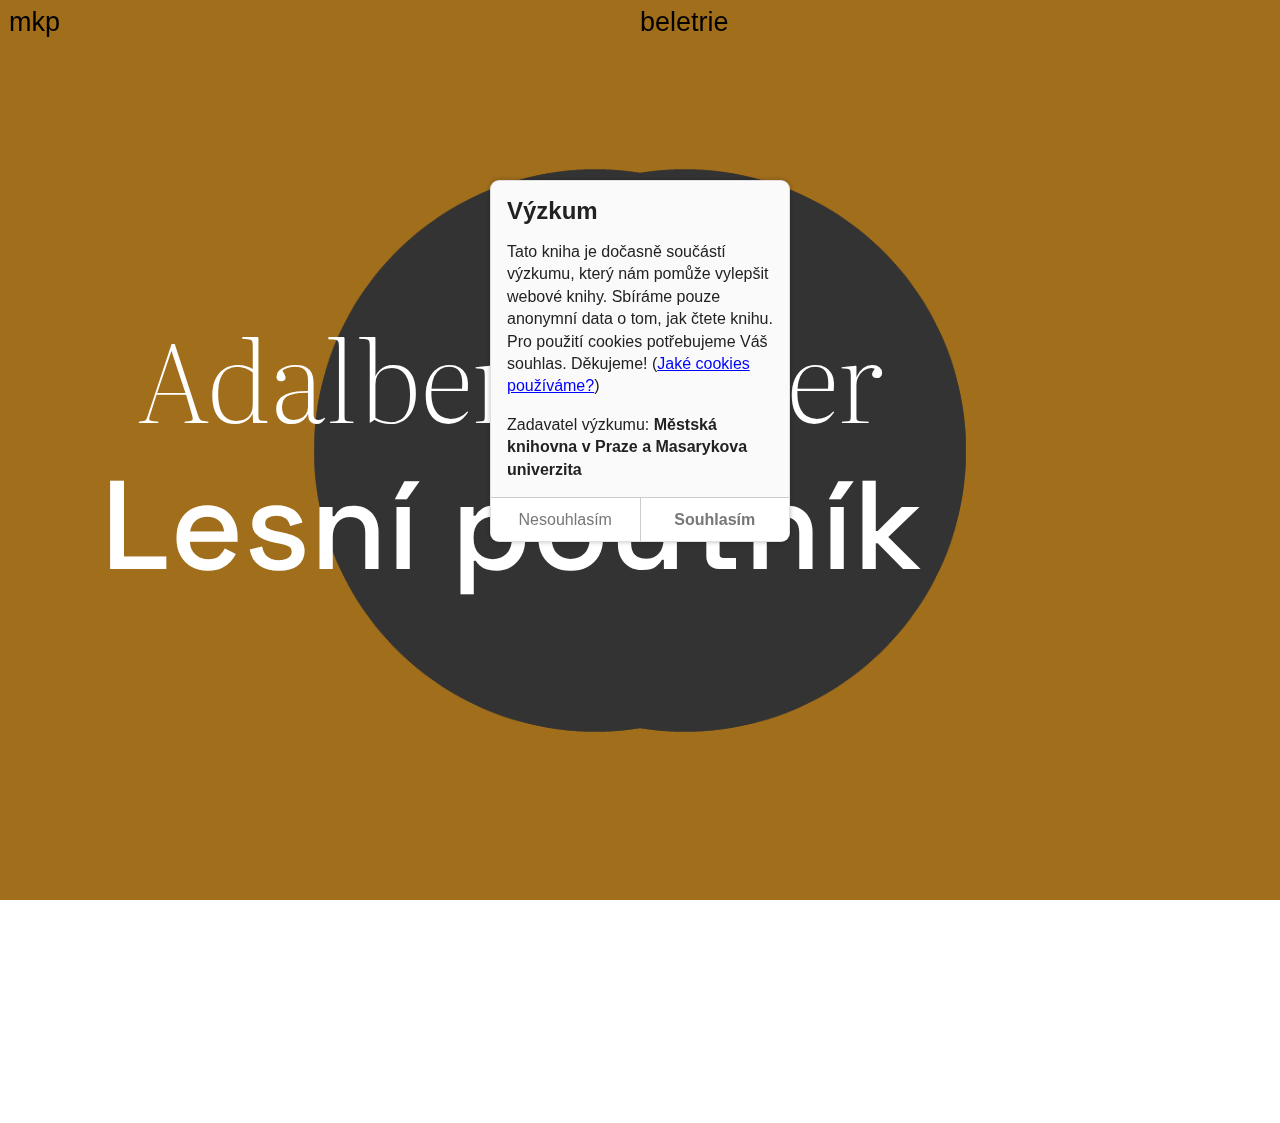
==== commit 67add774: "Deploying to docs from @ books-are-next/stifter-lesni-poutnik@97022296882d73ccf0e93c7e4509d19daa7ee1" ====
--- a/index.html
+++ b/index.html
@@ -7,7 +7,7 @@
     <meta name="apple-mobile-web-app-title" content="">
     <meta name="apple-mobile-web-app-capable" content="yes">
     <title>Lesní poutník</title>
-    <link rel="stylesheet" href="./style/style.min.css" media="screen" integrity="sha256-hlOuHd4yugRueb5cpVodghEy067q0Ot3cOXJsjA0yro=">
+    <link rel="stylesheet" href="./style/style.min.css" media="screen" integrity="sha256-EAcAoh4bH4+fb1dtQiDCgZPfIxnBnL+lbmL5Hc0pzMU=">
     <meta name="nb-research" content="Tato kniha je dočasně součástí výzkumu, který nám pomůže vylepšit webové knihy. Sbíráme pouze anonymní data o tom, jak čtete knihu. Pro použití cookies potřebujeme Váš souhlas. Děkujeme! (<a href='https://www.mlp.cz/cz/o-knihovne/cisla-dokumenty-povinne-informace/povinne-dostupne-informace/cookies/'>Jaké cookies používáme?</a>)">
     <meta name="nb-research-orgs" content="Městská knihovna v Praze a Masarykova univerzita">
     <meta name="nb-research-ga" content="UA-187132260-1">
@@ -46,7 +46,7 @@
     <link rel="prev" href="./index.html">
     <link rel="next" href="./promo.html">
     <link rel="self" href="index.html">
-    <meta name="nb-identifier" content="stifter-lesni-poutnik-54bd9f7">
+    <meta name="nb-identifier" content="stifter-lesni-poutnik-9702229">
     <meta name="nb-role" content="cover">
   </head>
   <body class="content-prose nb-role-cover nb-custom-style" data-nb-words="6" data-nb-chars="40">
--- a/style/style.min.css
+++ b/style/style.min.css
@@ -1,3 +1,3 @@
 @charset "UTF-8";@keyframes slide-from-left{0%{transform:translateX(-100px)}100%{transform:translateX(0)}}@keyframes pagination-slide-in{0%{transform:translateX(80px);opacity:0}100%{transform:translateX(0);opacity:1}}@keyframes pagination-slide-in-rev{0%{transform:translateX(-80px);opacity:0}100%{transform:translateX(0);opacity:1}}@keyframes slide-from-top{0%{transform:translateY(-100px)}100%{transform:translateY(0)}}@keyframes pulse-opacity{0%{opacity:.2}50%{opacity:.8}100%{opacity:.2}}@keyframes highlight{0%{background-color:var(--highlight-color)}100%{background-color:initial}}@keyframes fade-in{0%{opacity:0}100%{opacity:1}}@keyframes slide-up{0%{transform:translateY(30vh);opacity:0}100%{transform:translateY(0);opacity:1}}@keyframes pagination-bar-fade{0%{display:block;opacity:0}20%{display:block;opacity:.5}100%{display:block;opacity:0;display:none}}:root{--content-max-width:35rem;--content-margin-left:auto;--content-margin-right:auto;--content-font:Archivo, sans-serif;--heading-font:RightGrotesk, sans-serif;--heading-font-weight:normal;--base-font-size:18px;--font-size-ratio:1;--base-padding:16px;--small-padding:6px;--border-radius:6px;--border-radius-xl:9px;--ui-font:-apple-system, BlinkMacSystemFont, Segoe UI, Roboto, Helvetica, Arial, sans-serif, Apple Color Emoji, Segoe UI Emoji, Segoe UI Symbol;--ui-font-size:calc(16px * var(--font-size-ratio));font-size:calc(var(--base-font-size) * var(--font-size-ratio))}html{scroll-padding-top:100px}body{margin:0;background:var(--background);min-height:100vh}@media(min-width:990.1px){body.nb-controls-open{--margins:calc(
       100vw - 24rem - var(--content-max-width) - 2 * var(--base-padding)
-    );--content-margin-left:calc(var(--margins) / 2);--content-margin-right:auto}}body>[role=doc-toc]{display:none}main select{font-size:1rem;-webkit-appearance:none}.emoji{font-family:sans-serif}.scrollable-wrapper{height:100%;overflow:hidden}.scrollable{height:100%;padding-bottom:2rem;box-sizing:border-box;overflow-y:auto}.auto-cols{display:grid;grid-template-columns:auto auto;grid-gap:30px;align-items:end}.svg-icon{width:1.5em;height:auto;vertical-align:bottom;fill:var(--ui-c-text-shade)}body{--background:white;--transparent-background:rgba(255, 255, 255, 0);--text-color:black;--accent-color:#0033f8;--highlight-color:yellow;--link:blue;--visited:purple;--ui-c-bg:#fff;--ui-c-bg-shade:#fafafa;--ui-c-soft:#ccc;--ui-c-medium:#aaa;--ui-c-text-shade:#777;--ui-c-text:#222;--ui-box-shadow-color:rgba(0, 0, 0, 0.1);--ui-box-shadow:0 0 5px rgba(0, 0, 0, 0.25);--ui-inset-shadow:inset 0 0 4px rgba(0, 0, 0, 0.3);--ui-c-warning:red;--soft-border-color:rgba(0, 0, 0, 0.1);--ui-c-shadow:rgba(0, 0, 0, 0.5)}@media(prefers-color-scheme:dark){body{--background:#333;--transparent-background:#33333300;--text-color:#eee;--accent-color:#53c3ff;--highlight-color:#9b3200;--link:aqua;--visited:pink;--ui-c-bg:#444;--ui-c-bg-shade:#555;--ui-c-soft:#666;--ui-c-medium:#777;--ui-c-text-shade:#ddd;--ui-c-text:#eee;--ui-box-shadow-color:rgba(0, 0, 0, 0.2);--ui-box-shadow:0 0 5px rgba(0, 0, 0, 0.7);--ui-inset-shadow:inset 0 0 4px rgba(0, 0, 0, 0.7);--ui-c-warning:red;--soft-border-color:rgba(255, 255, 255, 0.1);--ui-c-shadow:rgba(255, 255, 255, 0.5)}}body.nb-color-scheme-light{--background:white;--transparent-background:rgba(255, 255, 255, 0);--text-color:black;--accent-color:#0033f8;--highlight-color:yellow;--link:blue;--visited:purple;--ui-c-bg:#fff;--ui-c-bg-shade:#fafafa;--ui-c-soft:#ccc;--ui-c-medium:#aaa;--ui-c-text-shade:#777;--ui-c-text:#222;--ui-box-shadow-color:rgba(0, 0, 0, 0.1);--ui-box-shadow:0 0 5px rgba(0, 0, 0, 0.25);--ui-inset-shadow:inset 0 0 4px rgba(0, 0, 0, 0.3);--ui-c-warning:red;--soft-border-color:rgba(0, 0, 0, 0.1);--ui-c-shadow:rgba(0, 0, 0, 0.5)}body.nb-color-scheme-dark{--background:#333;--transparent-background:#33333300;--text-color:#eee;--accent-color:#53c3ff;--highlight-color:#9b3200;--link:aqua;--visited:pink;--ui-c-bg:#444;--ui-c-bg-shade:#555;--ui-c-soft:#666;--ui-c-medium:#777;--ui-c-text-shade:#ddd;--ui-c-text:#eee;--ui-box-shadow-color:rgba(0, 0, 0, 0.2);--ui-box-shadow:0 0 5px rgba(0, 0, 0, 0.7);--ui-inset-shadow:inset 0 0 4px rgba(0, 0, 0, 0.7);--ui-c-warning:red;--soft-border-color:rgba(255, 255, 255, 0.1);--ui-c-shadow:rgba(255, 255, 255, 0.5)}body.nb-color-scheme-sepia{--background:#eccfb3;--transparent-background:rgba(236, 207, 179, 0);--text-color:#614429;--accent-color:#9a4c2d;--highlight-color:yellow;--link:#753115;--visited:#66525e;--ui-c-bg:#ffe5d0;--ui-c-bg-shade:#f5d8bc;--ui-c-soft:#dcbfa3;--ui-c-medium:#ba9d81;--ui-c-text-shade:#a18468;--ui-c-text:#4a2d12;--ui-box-shadow-color:rgba(62, 32, 7, 0.25);--ui-box-shadow:0 0 5px rgba(62, 32, 7, 0.25);--ui-inset-shadow:inset 0 0 4px rgba(62, 32, 7, 0.3);--ui-c-warning:red;--soft-border-color:rgba(62, 32, 7, 0.1);--ui-c-shadow:rgba(62, 32, 7, 0.5)}body{color:var(--text-color);background:var(--background)}body :link{color:var(--link)}body :visited{color:var(--visited)}.content{margin:0 var(--content-margin-right)0 var(--content-margin-left);max-width:var(--content-max-width);padding:calc(var(--base-padding) * 2)var(--base-padding)}body.nb-paginated main .begin-nav a[rel=prev],body.nb-paginated main .begin-nav a[rel=next],body.nb-paginated main .end-nav a[rel=prev],body.nb-paginated main .end-nav a[rel=next]{text-indent:-9999px}body.nb-paginated main .begin-nav a[rel=prev]:focus,body.nb-paginated main .begin-nav a[rel=next]:focus,body.nb-paginated main .end-nav a[rel=prev]:focus,body.nb-paginated main .end-nav a[rel=next]:focus{text-indent:0}body.nb-paginated-back .content,body.nb-paginated-forward .content{overflow:hidden}body.nb-paginated-back .content .visible,body.nb-paginated-forward .content .visible{animation:pagination-slide-in .3s}body.nb-paginated-back .content .visible{animation:pagination-slide-in-rev .3s}.nb-cropped .chunk{visibility:hidden}.nb-cropped .visible{visibility:visible;will-change:transform,opacity}.nb-paginated .step-forward{animation:pagination-slide-in .3s}.nb-paginated .step-back{animation:pagination-slide-in-rev .3s}main .idea:target{animation:highlight 3s ease-in-out}main .idea:target+dd{animation:highlight 3s ease-in-out}main .highlighted{animation:highlight .8s ease-in-out;will-change:background-color}main #chunk1:target,main #chunk1.highlighted,main #idea1:target,main #idea1.highlighted{animation:none}main #chapter-end{margin-bottom:100vh}main .begin-nav,main .end-nav{padding:var(--base-padding)0 10vh}main .begin-nav ul,main .begin-nav li,main .end-nav ul,main .end-nav li{display:block;margin:0;padding:0;list-style-type:none}main .begin-nav a[rel=index],main .end-nav a[rel=index]{display:none}main .begin-nav a[rel=prev],main .begin-nav a[rel=next],main .end-nav a[rel=prev],main .end-nav a[rel=next]{display:block}main .begin-nav a[rel=next],main .end-nav a[rel=next]{padding-top:5vh;padding-bottom:5vh}main p,main blockquote,main dl,main fieldset,main figure,main ul,main ol,main table,main li,main dd,main dt,main td,main th,main figcaption{font-family:var(--content-font);line-height:1.5;font-size:1rem}main button,main input,main select{font-family:var(--ui-font);font-size:.8rem}main h1,main h2,main h3,main h4,main h5,main h6{font-family:var(--heading-font);font-weight:var(--heading-font-weight);line-height:1.1;margin:1.5rem 0 .125rem}main h1{font-size:2rem}main h2{font-size:1.5rem}main h3{font-size:1.25rem}main h4{font-size:1.125rem}main h5{text-transform:uppercase;font-weight:700;font-size:1rem}main h6{text-transform:uppercase;font-size:1rem}main h1.hidden-title{display:none}main p,main blockquote,main dl,main ul,main ol{margin:0 0 .5rem}main table,main fieldset,main figure{margin:0 0 1rem}main ul,main ol{padding-left:1.125rem}main hr{margin:3rem 0;border:1px solid}main .button,main button{border:1px solid var(--ui-c-medium);background:var(--ui-c-soft);border-radius:var(--border-radius)}main img{max-width:100%}main .footnotes{display:none}main sup[id^=fnref]{vertical-align:baseline}main sup[id^=fnref]+sup[id^=fnref]::before{content:", ";vertical-align:baseline;font-family:var(--ui-font);font-size:.8rem;position:relative;top:-.3em;line-height:1}main sup[id^=fnref] a.footnote-ref{font-family:var(--ui-font);font-weight:700;text-indent:0;color:var(--ui-c-text-shade);vertical-align:baseline;padding:.5em .75em .4em;margin:0 -.75em;border-radius:.5em;line-height:1;text-decoration:none;font-size:.8em;position:relative;top:-.3em;color:var(--accent-color);overflow:hidden;white-space:nowrap}@media(hover){main sup[id^=fnref] a.footnote-ref:hover{background:var(--accent-color);color:var(--background)}}:root{--annotation-margin-top:-0.8em;--annotation-color:black;--annotation-highlight:#ffa}main .annotation,.footnote-content .annotation,.annotation-styles .annotation{display:inline;padding:.1rem .125rem;margin:0 -.125rem;color:var(--annotation-color);background:var(--annotation-highlight);border-radius:3px}main .annotation__head,.footnote-content .annotation__head,.annotation-styles .annotation__head{color:inherit;content:"‼️";background:0 0;font-size:.8em;position:absolute;opacity:.7;line-height:1;border-radius:4px 4px 0 0;cursor:pointer;margin:var(--annotation-margin-top)0 0 -.7rem;padding:.5rem;text-indent:0;font-style:normal;transition:transform .2s ease-out;will-change:transform}@media(hover){main .annotation__head:hover,.footnote-content .annotation__head:hover,.annotation-styles .annotation__head:hover{transform:scale(1.2)}}main .annotation__head::after,.footnote-content .annotation__head::after,.annotation-styles .annotation__head::after{content:attr(data-note);font-size:.8em;margin:-.1rem 0 0 .1rem;position:absolute;white-space:nowrap}.nb-ui-big-title{font-size:calc(1.5 * var(--ui-font-size));margin:calc(var(--base-padding)/2)0}.nb-ui-title{font-size:var(--ui-font-size);font-weight:600}.nb-ui-blank{font-style:italic;color:var(--ui-c-medium)}.nb-ui-note{font-size:calc(.8 * var(--ui-font-size));margin-bottom:0}.dot-select{opacity:.7;cursor:pointer}.dot-select.dot-selected{opacity:1}.button-zero-bar{height:0;margin:-1rem .5rem 1rem}.button-zero-bar--bottom{margin-bottom:3rem}.button-zero-bar--single-button{display:flex;flex-direction:row-reverse}.button-zero-bar--two-buttons{display:grid;grid-template-columns:2rem 1fr 2rem;align-items:start}.button-zero-bar--two-buttons .round-button:last-child{grid-column:3}.round-button{display:block;width:2rem;height:2rem;border-radius:1.5rem;border:none;cursor:pointer;color:var(--ui-c-bg);background-color:var(--accent-color);box-shadow:2px 2px 5px rgba(0,0,0,.2);transition:.3s ease-in;will-change:box-shadow,transform}.round-button .svg-icon{width:1.25rem;fill:var(--ui-c-bg)}@media(hover){.round-button:hover{transform:translateY(-3px);box-shadow:4px 4px 5px rgba(0,0,0,.4)}}.round-button--warning{background-color:var(--ui-c-warning)}.nb-annotations{font-family:var(--ui-font);font-size:var(--ui-font-size)}.nb-annotations .annotation-buttons{position:fixed;top:0;left:0;right:0;z-index:5001;will-change:transform;animation:slide-from-top .2s ease-out}.nb-annotations .annotation-buttons .button-wrapper{padding:calc(var(--base-padding)/2);text-align:center}.nb-annotations .annotation-buttons .action-button,.nb-annotations .annotation-buttons .style-button{display:inline-block;margin-right:calc(var(--base-padding)/2);margin-bottom:calc(var(--base-padding)/2);position:relative;cursor:pointer;transform-origin:50% 50%;transition:.2s ease-in;will-change:transform;text-align:center;width:2.5rem;height:2.5rem;line-height:2.5rem;font-size:1.5rem;box-sizing:border-box;border:1px solid var(--ui-c-soft);font-family:var(--content-font);vertical-align:top;font-weight:700;color:var(--ui-c-text);background:var(--ui-c-bg);box-shadow:var(--ui-box-shadow);border-radius:var(--border-radius)}@media(hover){.nb-annotations .annotation-buttons .action-button:hover,.nb-annotations .annotation-buttons .style-button:hover{transform:scale(1.1)}}.nb-annotations .annotation-buttons .action-button:last-child,.nb-annotations .annotation-buttons .style-button:last-child{margin-right:0}.nb-annotations .annotation-buttons .style-button{color:var(--annotation-color);background:var(--annotation-highlight)}.nb-annotations .annotation-buttons.annotation-buttons--new .quick-note::after{content:"…";position:absolute;right:0;bottom:0;left:0;font-size:80%;line-height:1.4rem;opacity:.3;text-align:center}.nb-annotations .annotation-detail{position:fixed;left:calc(var(--base-padding)/2);bottom:calc(var(--base-padding)/2);right:calc(var(--base-padding)/2);z-index:1501;box-sizing:border-box}@media screen and (min-width:432px){.nb-annotations .annotation-buttons .button-wrapper{text-align:left}.nb-annotations .annotation-detail{right:auto;min-width:24rem}}.nb-annotations .annotation-detail__note{min-height:4rem;padding:.5rem;background:var(--ui-c-bg);border-radius:var(--border-radius);box-shadow:var(--ui-inset-shadow);max-height:6rem;overflow-x:hidden;overflow-y:auto}.nb-annotations .annotation-detail__tools{display:flex;flex-direction:row-reverse;padding:.5rem;background:var(--ui-c-bg-shade)}.nb-annotations .annotation-detail__close,.nb-annotations .annotation-detail__destroy{font-size:1.5rem;width:2rem;text-indent:9999px;border:none;background-color:initial;background-position:100%;background-repeat:no-repeat;background-size:contain;white-space:nowrap;box-sizing:border-box;overflow:hidden;cursor:pointer;transition:.2s ease-in;will-change:transform;transform-origin:50% 50%}@media(hover){.nb-annotations .annotation-detail__close:hover,.nb-annotations .annotation-detail__destroy:hover{transform:scale(1.1)}}.nb-annotations .annotation-detail__close{margin-left:auto;background-image:url("data:image/svg+xml;utf8,<svg xmlns='http://www.w3.org/2000/svg' width='24' height='24' viewBox='0 0 24 24'><path fill='none' d='M0 0h24v24H0V0z'/><path d='M12 2C6.48 2 2 6.48 2 12s4.48 10 10 10 10-4.48 10-10S17.52 2 12 2zm0 18c-4.41 0-8-3.59-8-8s3.59-8 8-8 8 3.59 8 8-3.59 8-8 8zm4.59-12.42L10 14.17l-2.59-2.58L6 13l4 4 8-8z' fill='green' /></svg>")}.nb-annotations .annotation-detail__destroy{color:var(--ui-c-warning);background-position:0;background-image:url("data:image/svg+xml;utf8,%3Csvg viewBox=%224 0 16 24%22 width=%2224%22 height=%2224%22 xmlns=%22http://www.w3.org/2000/svg%22%3E%3Cpath d=%22M19 4H15.5l-1-1h-5l-1 1H5V6H19V4zM5.979 7.967 6 19c0 1.1.9 2 2 2h8C17.1 21 18 20.1 18 19L17.979 7.967h-12z%22 fill=%22red%22/%3E%3C/svg%3E")}.nb-desk{font-family:var(--ui-font);padding:var(--base-padding)calc(2 * var(--base-padding));overflow-y:auto}@media screen and (max-width:400px){.nb-desk{padding:var(--base-padding)}}.nb-desk .nb-desk__show-all-toggle{display:block;padding:calc(var(--base-padding)/2)0;text-align:right}.nb-desk h2{margin:0 0 calc(var(--ui-font-size)/2)}.nb-desk .nb-desk__chapter .desk__list{max-width:35rem;margin-bottom:1rem}.nb-desk .nb-desk__chapter .desk__list__detail{margin-bottom:1rem}.nb-desk .nb-desk__chapter .desk__notes{margin-bottom:1rem}.nb-desk .nb-desk__chapter .title-bar{grid-column:1/-1;padding:calc(var(--base-padding)/2)0;cursor:pointer;font-weight:700}.nb-desk .nb-desk__chapter .title-bar.title-bar--collapsed{border-bottom:1px solid var(--ui-c-soft)}.nb-desk .nb-desk__count{display:inline-block;font-size:70%;background:var(--ui-c-bg-shade);padding:3px 5px;margin-left:calc(var(--base-padding)/2);border-radius:var(--ui-font-size)}.nb-desk .desk__content-box{box-shadow:var(--ui-box-shadow);margin-bottom:var(--base-padding);border-radius:var(--border-radius-xl)}.nb-desk .desk__content-box--editing{box-shadow:var(--ui-inset-shadow)}.nb-desk .desk__content-box__buttons{height:1rem;margin-bottom:2rem}.nb-desk .desk__annotation{position:relative;margin-bottom:1rem}.nb-desk .desk__annotation--box{padding:calc(var(--base-padding)/2);box-shadow:var(--ui-box-shadow);border-radius:var(--border-radius)}.nb-desk .desk-annotation-wrapper{font-family:var(--content-font);color:var(--ui-c-text-shade)}.nb-desk .annotation__head{display:none}.nb-desk .annotation__symbol{display:block;margin-top:-.25em;font-family:var(--content-font);padding-bottom:.25em}.nb-desk .annotation__name{font-family:var(--ui-font);padding-left:.25em}.nb-desk .annotation{display:inline;padding:.1rem .125rem;margin:0 -.125rem;border-radius:3px;background-color:var(--ui-c-bg-shade)}.nb-desk .annotation[data-hl=this]{color:var(--annotation-color);background:var(--annotation-highlight)}.nb-desk .desk__note-wrapper{padding:calc(var(--base-padding)/2);box-shadow:var(--ui-box-shadow);border-radius:var(--border-radius)}.nb-desk .desk__note-editor{box-shadow:var(--ui-inset-shadow);border-radius:var(--border-radius)}.nb-desk .desk__note-editor__input{border:none;padding:calc(var(--base-padding)/2);border-radius:var(--border-radius);min-height:4rem;box-sizing:border-box}.desk__annotation__note{font-family:calc(var(--ui-font-size) * .8);border-top:1px solid var(--accent-color);padding-top:calc(var(--base-padding)/2);margin-top:calc(var(--base-padding)/2)}.nb-navigation nav{font-size:var(--ui-font-size)}.nb-navigation nav .nav-bar{--height:6px;display:block;position:fixed;left:var(--base-padding);bottom:0;width:calc(100vw - 2 * var(--base-padding));border-right:1px solid var(--ui-c-shadow);height:var(--height);margin:0;list-style-type:none;box-sizing:border-box}.nb-navigation nav .nav-bar .nav-bar__overlay{position:absolute;bottom:0;left:0;width:100%;height:30px;background:linear-gradient(to bottom,var(--transparent-background) 0%,var(--background) 100%)}.nb-navigation nav .nav-bar .chapter{display:block;border-left:1px solid var(--ui-c-shadow);list-style-type:none;position:absolute;top:0;z-index:1011;height:var(--height);margin:0;box-sizing:border-box;white-space:nowrap;overflow:hidden}.nb-navigation nav .nav-bar .info{visibility:hidden}.nb-navigation nav .nav-bar .pointer{display:block;list-style-type:none;position:absolute;bottom:0;left:0;height:2px;width:0;z-index:1010;background:var(--accent-color)}.nb-navigation nav .top-bar{display:none;font-family:var(--content-font);font-size:var(--ui-font-size);position:absolute;top:0;left:0;right:0;overflow:hidden}.nb-navigation nav .top-bar p.info{font-family:var(--heading-font);font-weight:var(--heading-font-weight);max-width:var(--content-max-width);padding:calc(var(--base-padding))var(--base-padding);margin:0 var(--content-margin-right)0 var(--content-margin-left)}.nb-navigation nav .top-bar p.info a{color:var(--text-color);text-decoration:none}.nb-navigation nav .top-bar p.info .chapter{display:none}.nb-navigation nav .top-bar .fixed p.info .chapter{display:inline-block}.nb-navigation nav .next,.nb-navigation nav .prev{display:none}.nb-navigation nav .button-navigation{pointer-events:none}.nb-navigation nav .button-navigation .back-button,.nb-navigation nav .button-navigation .forward-button{pointer-events:none;position:fixed;opacity:.25;z-index:900;left:2px;top:25vh;line-height:25vh;text-align:center;width:calc(5vw + 24px);height:50vh}.nb-navigation nav .button-navigation .forward-button{left:auto;right:2px}@media screen and (max-width:990px){.nb-navigation nav .button-navigation .back-button{text-align:left}.nb-navigation nav .button-navigation .forward-button{text-align:right}}@media screen and (max-width:432px){.nb-navigation nav .button-navigation .back-button svg{margin-left:-.5em}.nb-navigation nav .button-navigation .forward-button svg{margin-right:-.5em}}.nb-role-cover .nb-navigation nav .button-navigation .back-button,.nb-role-break .nb-navigation nav .button-navigation .back-button{display:none}.nb-role-cover .nb-navigation nav .button-navigation .forward-button,.nb-role-break .nb-navigation nav .button-navigation .forward-button{top:0;left:0;right:0;width:100vw;height:100vh}.nb-role-cover .nb-navigation nav .button-navigation .forward-button svg,.nb-role-break .nb-navigation nav .button-navigation .forward-button svg{display:none}.nb-role-break .nb-navigation nav .button-navigation .back-button svg,.nb-role-break .nb-navigation nav .button-navigation .forward-button svg{display:none}.nb-progress{font-family:var(--ui-font);font-size:var(--ui-font-size)}.nb-progress .current-position{z-index:1020;border:none;background:0 0;display:block;font-size:calc(var(--ui-font-size) * .8);font-family:var(--ui-font);text-align:right}.nb-progress .current-position--display{position:fixed;right:0;bottom:0;margin:0;padding:8px calc(var(--base-padding) - 1px);opacity:.5;pointer-events:none}.nb-progress .current-position--config{display:flex;text-align:left}.nb-progress .current-position--config label{display:block;margin-right:1rem;text-indent:-1rem;padding-left:1rem}.nb-progress .progress--collapsed{margin:0 0 var(--base-padding)var(--base-padding);float:right}.nb-progress.turn-to{margin:var(--ui-font-size)0;padding-bottom:var(--ui-font-size);border:1px solid var(--ui-c-soft);border-radius:var(--border-radius);padding:var(--base-padding)}.nb-progress.turn-to h3{margin-top:0}.nb-progress.turn-to .progress{display:flex}.nb-progress.turn-to select{max-width:100%;font-size:1rem;padding:0 .25rem}.nb-progress .progress__idea,.nb-progress .progress__chapter{display:block;font-family:var(--ui-font);flex-grow:0;flex-shrink:1;padding-right:.5rem}.nb-progress .progress__chapter{max-width:40%}.nb-seq-return{font-family:var(--ui-font);font-size:var(--ui-font-size);position:fixed;bottom:calc(1.75 * var(--base-padding));right:var(--base-padding);max-width:calc(100vw - 2 * var(--base-padding));animation:slide-up .2s ease-out;z-index:4000;min-height:1.5rem}.nb-seq-return .seq-text{padding:calc(var(--base-padding)/2)}.nb-seq-return .seq-return-toggle{font-family:var(--ui-font);display:block;min-width:1.5rem;height:1.5rem;line-height:1.5rem;text-align:center;float:right;padding:.25rem;cursor:pointer;opacity:.5}@media(hover){.nb-seq-return .seq-return-toggle:hover{opacity:1}}.nb-seq-return .seq-return{margin:0 auto;background:var(--ui-c-bg-shade);border:1px solid var(--ui-c-soft);border-radius:var(--border-radius-xl);overflow:hidden;box-shadow:var(--ui-box-shadow)}.nb-seq-return p,.nb-seq-return .seq-buttons a{font-size:calc(var(--ui-font-size) * .8);padding:calc(var(--base-padding)/2);margin:0;line-height:1.4;cursor:pointer}.nb-seq-return .close{float:right;padding:calc(var(--base-padding)/2);cursor:pointer}.nb-seq-return .seq-buttons{display:flex;border-top:1px solid var(--ui-c-soft)}.nb-seq-return .seq-buttons:first-child{border:none}.nb-seq-return .seq-buttons a{background:var(--ui-c-bg);white-space:nowrap;border:solid var(--ui-c-soft);border-width:0 1px 0 0;flex:1 1;text-align:center;text-decoration:none;color:var(--ui-c-text-shade)}.nb-seq-return .seq-buttons a:last-child{border-right:0}.nb-peeks{font-family:var(--ui-font);font-size:var(--ui-font-size);position:fixed;z-index:1205;bottom:0;left:0;right:0}.nb-peeks .peeks{max-height:60vh;margin:0 var(--content-margin-right)0 var(--content-margin-left);max-width:calc(var(--content-max-width) + 2 * var(--base-padding))}.nb-peeks .peeks .peek{position:relative;box-sizing:border-box;border:1px solid var(--ui-c-soft);border-radius:var(--border-radius)var(--border-radius)0 0;box-shadow:var(--ui-box-shadow);overflow:hidden;transition:bottom .2s ease-out;animation:slide-up .2s ease-out;display:none}.nb-peeks .peeks .peek .peek-content{padding:4rem 1rem 2rem;max-height:calc(60vh - 6rem);background:var(--ui-c-bg);overflow-y:scroll;-webkit-overflow-scrolling:touch}.nb-peeks .peeks .peek .peek-head{position:absolute;display:flex;top:0;left:0;right:0;height:2rem;line-height:2rem;text-align:left;border-bottom:1px solid var(--ui-c-soft);z-index:1210}.nb-peeks .peeks .peek .peek-head .peek-info{flex-grow:1;padding:0 var(--base-padding)}.nb-peeks .peeks .peek .peek-head .peek-info p{margin:0;line-height:2rem}.nb-peeks .peeks .peek .peek-head .peek-close{display:block;width:3rem;height:2rem;font-size:var(--ui-font-size);border:none;color:var(--ui-c-text);background:0 0;cursor:pointer;text-align:center}.nb-peeks .peeks .peek:nth-last-child(3),.nb-peeks .peeks .peek:nth-last-child(2){display:block;height:2vh;margin-bottom:-1vh;background:var(--ui-c-bg-shade)}.nb-peeks .peeks .peek:nth-last-child(3) .peek-head,.nb-peeks .peeks .peek:nth-last-child(3) .peek-content,.nb-peeks .peeks .peek:nth-last-child(2) .peek-head,.nb-peeks .peeks .peek:nth-last-child(2) .peek-content{display:none}.nb-peeks .peeks .peek:last-child{display:block;height:auto;margin-bottom:0}.nb-peeks .peeks .footnote-backref{display:none}.nb-toc{padding-bottom:calc(4 * var(--base-padding))}@media screen and (max-width:400px){.nb-toc{padding:var(--base-padding)}}.nb-toc h1{padding:var(--base-padding)calc(2 * var(--base-padding))}.nb-toc ul,.nb-toc ol{font-size:1rem;font-family:var(--content-font);padding:0;border:solid var(--ui-c-soft);border-width:1px 0}.nb-toc ul li,.nb-toc ol li{padding:.5rem var(--base-padding).5rem calc(2 * var(--base-padding));border-bottom:1px solid var(--ui-c-soft)}.nb-toc ul li:last-child,.nb-toc ol li:last-child{border-bottom:none}.nb-toc ul ul,.nb-toc ul ol,.nb-toc ol ul,.nb-toc ol ol{margin:.5rem calc(-1 * var(--base-padding))0 0;padding-left:2rem;border-width:1px 0 0}.nb-toc ul ul li,.nb-toc ul ol li,.nb-toc ol ul li,.nb-toc ol ol li{padding-left:0}.nb-toc ul ul li:last-child,.nb-toc ul ol li:last-child,.nb-toc ol ul li:last-child,.nb-toc ol ol li:last-child{padding-bottom:0}.nb-toc ul{padding-left:0}.nb-toc ul>li{list-style-type:none}.nb-toc .current-chapter{color:var(--accent-color)}.nb-toc .toggle{display:block;float:right;cursor:pointer;margin-top:-.1rem;padding:0;border:none;background:0 0;color:var(--ui-c-text);font-size:1rem;clear:both}.nb-toc li.folded ol,.nb-toc li.folded ul{display:none}.nb-toc-other{font-size:1rem;padding:0 calc(2 * var(--base-padding))var(--base-padding)}.nb-toc a,.nb-toc-other a{font-weight:700;color:var(--text-color);text-decoration:none}@media(hover){.nb-toc a:hover,.nb-toc-other a:hover{text-decoration:underline}}.nb-toc .headings-toc a,.nb-toc-other .headings-toc a{font-weight:400}.nb-toc-other{font-family:var(--content-font)}.nb-controls{font-family:var(--ui-font);font-size:var(--ui-font-size);color:var(--ui-c-text)}.nb-controls .button{color:var(--accent-color);padding:var(--small-padding);font-size:calc(var(--ui-font-size) * .9);box-shadow:var(--ui-box-shadow);border:none;border-radius:var(--border-radius);background:var(--ui-c-bg);line-height:1.6;cursor:pointer}.nb-controls .button.button-primary{color:var(--ui-c-bg);background-color:var(--accent-color)}.nb-controls .button.button-primary .svg-icon{fill:var(--ui-c-bg)}.nb-controls .icon-link{font-size:var(--ui-font-size);font-weight:400;cursor:pointer;color:var(--accent-color);margin:0 1rem;white-space:nowrap;line-height:1.5}.nb-controls .icon-link svg{fill:var(--accent-color)}@media(hover){.nb-controls .icon-link:hover{text-decoration:none}}.nb-controls .controls-launcher{display:flex;position:fixed;top:0;right:0;z-index:2000;cursor:pointer}.nb-controls .controls-launcher div{display:none}@media(hover){.nb-controls .controls-launcher div{display:block;opacity:0}.nb-controls .controls-launcher:hover div{opacity:.25}}.nb-controls .controls-launcher div{height:48px;line-height:48px;margin-left:var(--base-padding);padding-left:var(--base-padding);padding-right:var(--base-padding);text-align:right}.nb-controls .controls-launcher div:last-child{opacity:.5;display:block}@media(hover){.nb-controls .controls-launcher div:hover{opacity:1}}.nb-controls .controls-launcher div .svg-icon{vertical-align:middle}.nb-controls .control{display:grid;grid-template-rows:calc(3 * var(--ui-font-size))1fr;height:100%;position:fixed;z-index:5000;top:0;right:0;bottom:0;background:var(--ui-c-bg);width:24rem;max-width:100vw;box-sizing:border-box;box-shadow:var(--ui-box-shadow);transition:top .2s ease-out;animation:slide-from-top .2s ease-out;font-size:var(--ui-font-size)}@media(max-width:990px){.nb-controls .control{left:0;width:auto}}.nb-controls .control .control-bar{display:flex;grid-row:1;width:24rem;max-width:100vw;box-shadow:rgba(0,0,0,.3)-3px 0 4px inset;background:var(--ui-c-bg-shade);overflow:hidden}@media(max-width:990px){.nb-controls .control .control-bar{width:100vw}}.nb-controls .control .control-bar .tab{display:block;height:100%;flex-grow:1;min-width:0;padding:0 var(--base-padding);line-height:3.5;box-sizing:border-box;font-size:calc(var(--ui-font-size) * .9);cursor:pointer;text-overflow:ellipsis;text-align:center;white-space:nowrap;overflow:hidden}.nb-controls .control .control-bar .tab--selected{box-shadow:var(--ui-box-shadow);background:var(--ui-c-bg);color:var(--accent-color)}.nb-controls .control .control-bar .close{display:block;position:relative;box-sizing:border-box;width:calc(var(--ui-font-size) * 3);cursor:pointer}.nb-controls .control .control-bar .close span{display:block;position:absolute;top:calc(var(--base-padding)/2);right:calc(var(--base-padding)/2);bottom:calc(var(--base-padding)/2);left:calc(var(--base-padding)/2);padding:calc(var(--base-padding)/4);box-shadow:var(--ui-box-shadow);border-radius:var(--border-radius);background:var(--ui-c-bg);text-align:center;line-height:var(--ui-font-size)}.nb-controls .control .control-bar .close svg{display:block;width:100%;fill:var(--ui-c-text)}.nb-controls .control .control__opened{grid-row:2;display:flex;flex-direction:column;position:relative;box-sizing:border-box;overflow:hidden}.nb-controls .control .control__details{display:flex;align-self:end;z-index:1;width:100%;box-sizing:border-box;box-shadow:0 0 40px var(--ui-c-bg),0 0 40px var(--ui-c-bg),0 0 40px var(--ui-c-bg);background:var(--ui-c-bg);padding:calc(var(--base-padding) * 2);font-size:calc(var(--ui-font-size) * .8)}.nb-controls .control .control__details.show-tips{padding-bottom:0}.nb-controls .control .control__details>div{flex:1;margin-right:var(--ui-font-size)}.nb-controls .control .control__details>div:last-child{margin-right:0}.nb-controls .control .control__details p{margin:0}.nb-controls .control .control__details h3{font-size:calc(var(--ui-font-size) * .8);margin:0}.nb-options{font-size:var(--ui-font-size)}.nb-options .explanation{margin-top:-.5rem;font-size:calc(var(--ui-font-size) * .8);grid-column:1/-1}.nb-options .options-wrapper{display:grid;grid-gap:var(--base-padding);margin:var(--base-padding)calc(2 * var(--base-padding))}@media screen and (max-width:400px){.nb-options .options-wrapper{margin:var(--base-padding)}}.nb-options .cell__title{margin-bottom:calc(var(--ui-font-size)/2)}.nb-options .color-scheme-select{display:grid;grid-template-columns:repeat(4,auto);gap:var(--ui-font-size)}.nb-options .font-size-slider{font-size:24px;line-height:36px;box-sizing:border-box;position:fixed;left:50%;top:50%;width:320px;margin-left:-160px;margin-top:-33vh;background:var(--ui-c-bg);border:1px solid var(--ui-c-soft);padding:24px;border-radius:var(--border-radius);box-shadow:var(--ui-box-shadow);z-index:1;display:none}.nb-options .font-size-slider .enlarge-font-size,.nb-options .font-size-slider .shrink-font-size{color:var(--ui-c-text);vertical-align:top}.nb-options .font-size-slider .enlarge-font-size{font-size:32px;line-height:28px;width:38px;height:38px}.nb-options .font-size-slider .shrink-font-size{font-size:16px;line-height:22px;width:38px;height:38px}.nb-options .font-size-slider .set-font-size{margin:0 24px}.nb-options .font-size-slider.font-size-slider--show{display:block}.nb-options .font-size-slider .font-size-slider__close{display:block;position:relative;z-index:1;float:right;margin:-24px -24px -24px 12px;padding:var(--base-padding);cursor:pointer}.nb-options .font-size-slider p{font-size:24px;line-height:36px;margin:12px 0;text-align:center;clear:right}.nb-options .font-size-slider small,.nb-options .font-size-slider input,.nb-options .font-size-slider big{margin:0 12px 0 0;line-height:24px}.nb-options .font-size-slider big,.nb-options .font-size-slider small{display:inline-block;line-height:24px}.nb-options .font-size-slider .val{font-weight:400;color:var(--ui-c-medium)}.nb-options .annotation-styles .styles{line-height:2}.nb-options .annotation-styles .style{display:inline-block;padding:0 var(--small-padding);margin:0 var(--small-padding)var(--small-padding)0;border:1px solid transparent;border-radius:var(--border-radius);box-shadow:var(--ui-box-shadow);color:#000;cursor:pointer}.nb-options .annotation-styles .style.style-edited{border:1px solid var(--accent-color)}.nb-options .annotation-styles .style .quick{padding-left:.5em;opacity:.5}.nb-options .annotation-styles .style-editor{box-shadow:var(--ui-inset-shadow);padding:var(--base-padding);border-radius:var(--border-radius)}.nb-options .annotation-styles .style-editor input{font-size:var(--ui-font-size);line-height:var(--ui-font-size);height:var(--ui-font-size);padding:var(--small-padding);display:inline-block;vertical-align:top}.nb-options .annotation-styles .style-editor .color-select{display:flex;height:42px;line-height:42px;cursor:pointer;border:1px solid var(--ui-c-soft);border-radius:var(--border-radius);margin:var(--base-padding)0}.nb-options .annotation-styles .style-editor .color-select div{flex:1;text-align:center}.nb-onboarding .onboarding-opener{z-index:1;position:fixed;top:60px;right:var(--base-padding);box-sizing:border-box;margin-left:var(--base-padding);border:1px solid var(--soft-border-color);box-shadow:var(--ui-box-shadow);border-radius:var(--border-radius-xl);font-family:var(--ui-font);font-size:calc(var(--ui-font-size) * .9);line-height:1.4}.nb-onboarding .onboarding-opener .onboarding-opener-bubble{position:relative;margin:0 0 0 auto;max-width:14rem;background:var(--ui-c-bg-shade);color:var(--text-color);border-radius:var(--border-radius-xl)}.nb-onboarding .onboarding-opener .onboarding-opener-bubble:after{content:"";position:absolute;top:-8px;right:var(--border-radius-xl);background-color:var(--ui-c-bg-shade);box-shadow:3px -3px 2px 0 var(--ui-box-shadow-color);content:" ";display:block;height:16px;width:16px;transform:rotate(-45deg)}.nb-onboarding .onboarding-opener .onboarding-opener-bubble .onboarding-opener-intro{padding:var(--base-padding)}.nb-onboarding .onboarding-opener .onboarding-opener-bubble .onboarding-opener-close{cursor:pointer;float:right;padding:var(--base-padding);margin:calc(-1.5 * var(--base-padding))calc(-1.5 * var(--base-padding))0 0;text-align:right;color:var(--text-color)}.nb-onboarding .onboarding-opener .onboarding-opener-bubble .onboarding-opener-open{display:block;text-align:right;margin-top:var(--base-padding);text-decoration:underline}.nb-onboarding .onboarding-opener .buttons{display:flex;border-top:1px solid var(--ui-c-soft);overflow:hidden;border-radius:0 0 var(--border-radius-xl)var(--border-radius-xl)}.nb-onboarding .onboarding-opener .buttons a{padding:calc(var(--base-padding)/2);margin:0;line-height:1.4;cursor:pointer}.nb-onboarding .onboarding-opener .buttons:first-child{border:none}.nb-onboarding .onboarding-opener .buttons a{background:var(--ui-c-bg);white-space:nowrap;border:solid var(--ui-c-soft);border-width:0 1px 0 0;flex:1 1;text-align:center;text-decoration:none;color:var(--ui-c-text-shade)}.nb-onboarding .onboarding-opener .buttons a:last-child{border-right:0}.nb-onboarding .onboarding-overlay{position:fixed;top:0;bottom:0;left:0;right:0;background:var(--ui-c-bg-shade);opacity:.75;-webkit-backdrop-filter:blur(10px);backdrop-filter:blur(10px);z-index:6000}.nb-onboarding .onboarding{font-family:var(--ui-font);font-size:var(--ui-font-size);z-index:6000;position:fixed;top:var(--base-padding);bottom:var(--base-padding);left:var(--base-padding);right:var(--base-padding);border-radius:var(--border-radius-xl);background:var(--ui-c-bg);padding:var(--base-padding);overflow:auto;animation:fade-in .4s ease-in}@media only screen and (min-width:760px){.nb-onboarding .onboarding{bottom:25vh;left:50%;top:auto;right:auto;width:20rem;margin-left:-10rem}}.nb-onboarding h2{margin:0;align-self:end}.nb-onboarding .onboarding__card{display:grid;height:100%;grid-template-rows:1fr 2fr 1fr;align-items:center;grid-gap:var(--base-padding);max-width:calc(16 * var(--ui-font-size));margin:0 auto}.nb-onboarding .onboarding__card svg{display:block;width:100%}@media only screen and (min-width:760px){.nb-onboarding .onboarding__card{height:auto}}.nb-onboarding .onboarding__content{display:grid;grid-template-columns:1fr 2fr;align-items:start;grid-gap:var(--base-padding)}@media only screen and (min-aspect-ratio:3/2) and (max-width:700px){.nb-onboarding .onboarding__card{max-width:none}.nb-onboarding .onboarding__content{display:block;height:calc(4 * var(--ui-font-size))}.nb-onboarding svg{float:left;width:10vw;margin-right:var(--base-padding)}}.nb-onboarding .onboarding__controls{align-self:end}.nb-onboarding .tip p:first-child{margin-top:0}.nb-onboarding .close{display:block;float:right;font-size:var(--ui-font-size);padding:var(--base-padding);margin:calc(-1.5 * var(--base-padding))calc(-1.5 * var(--base-padding))0 -2rem;border:none;background:0 0;cursor:pointer;text-align:right}.nb-onboarding .close svg{width:calc(2 * var(--ui-font-size))}.nb-onboarding .onboarding__controls__button,.nb-onboarding .onboarding__controls__back-button{line-height:calc(3.5 * var(--ui-font-size));height:calc(3.5 * var(--ui-font-size));cursor:pointer;user-select:none}.nb-onboarding .onboarding__controls__back-button{float:left;color:#9a4663;font-size:calc(2 * var(--ui-font-size))}.nb-onboarding .onboarding__controls__button{width:calc(9.5 * var(--ui-font-size));margin:0 auto;border-radius:var(--border-radius);background:#9a4663;color:#fff6de;text-align:center}.nb-onboarding .dots{user-select:none;margin:var(--base-padding)auto 0;text-align:center}.nb-onboarding .dots span{color:#9a4663;line-height:10px;display:inline-block;height:10px;opacity:.5;transform:scale(.5);transition:transform .3s ease-out;will-change:transform;margin-right:12px;cursor:pointer}.nb-onboarding .dots span:last-child{margin-right:0}.nb-onboarding .dots span.current{line-height:10px;opacity:1;transform:scale(.8)}._nb-research{position:fixed;top:20vh;left:50vw;box-sizing:border-box;width:300px;margin-left:-150px;font-family:var(--ui-font);font-size:var(--ui-font-size);background:var(--ui-c-bg-shade);color:var(--ui-c-text);border:1px solid var(--soft-border-color);border-radius:var(--border-radius-xl);box-shadow:var(--ui-box-shadow);overflow:hidden;z-index:4000}._nb-research p{line-height:1.4}._nb-research .plea{max-height:30vh;overflow-y:auto}._nb-research h2,._nb-research p{margin:var(--ui-font-size)}._nb-research .agree{font-weight:700}._nb-research .buttons{display:flex;border-top:1px solid var(--ui-c-soft)}._nb-research .buttons a{padding:calc(var(--base-padding)/2);margin:0;line-height:1.7;cursor:pointer}._nb-research .buttons:first-child{border:none}._nb-research .buttons a{background:var(--ui-c-bg);white-space:nowrap;border:solid var(--ui-c-soft);border-width:0 1px 0 0;flex:1 1;text-align:center;text-decoration:none;color:var(--ui-c-text-shade)}._nb-research .buttons a:last-child{border-right:0}@font-face{font-family:SpaceGrotesk;src:url(../fonts/SpaceGroteskVF.woff2);font-weight:400}@font-face{font-family:LiterataVar;src:url(../fonts/Literata-var.woff2);font-style:normal}@font-face{font-family:LiterataVar;src:url(../fonts/Literata-Italic-var.woff2);font-style:italic}#title-wrapper{--title-size:14vh;--title-line-height:14vh;position:relative;z-index:3000;margin:0;padding:0;width:100vw;height:100vh;background-color:var(--title-color);font-family:SpaceGrotesk;display:flex;justify-content:center;align-items:center;overflow:hidden}@media(max-aspect-ratio:1/1){#title-wrapper{--title-size:12vw;--title-line-height:13vw}}#title-wrapper .wrapper{margin:0;padding:0;width:100%;height:100%;display:flex;justify-content:center;align-items:center;position:absolute;top:0;left:0}#title-wrapper .top,#title-wrapper .bottom{box-sizing:border-box;width:100%;padding:5vh 5vh 7vh;position:absolute;align-items:baseline;display:flex;justify-content:space-between}#title-wrapper #title{font-weight:400;color:#fff;margin:0;text-align:center;display:block;max-width:140vh;margin:0 10vw}@media(min-aspect-ratio:1/1){#title-wrapper #title{padding-right:20%}}#title-wrapper #title h2.author{font-family:LiterataVar;font-variation-settings:"wght" 200,"opsz" 72;font-weight:200;font-size:calc(var(--title-size) * .9);line-height:var(--title-line-height);margin:0;padding-bottom:calc(var(--title-size) * .2);color:#fff;position:relative;z-index:2}#title-wrapper #title h1.title{font-size:var(--title-size);line-height:var(--title-line-height);font-weight:500;font-variation-settings:"wght" 515;font-family:SpaceGrotesk;margin:0;position:relative;z-index:2}#title-wrapper h3{font-size:3vh;line-height:3vh;font-variation-settings:"wght" 350;position:absolute;margin:0;padding:0;color:#000;font-weight:400}#title-wrapper h3.publisher{top:1vh;left:1vh}#title-wrapper h3.edition{top:1vh;left:50vw}#title-wrapper .animation{width:min(85vh,85vw);height:min(85vh,85vw);position:relative}#title-wrapper .circles{background:50% no-repeat url(./../template-images/circles.png);background-size:cover;height:min(85vh,85vw);width:min(85vh,85vw);margin:0;padding:0;position:absolute}#title-wrapper .anim-one{-webkit-animation:rotating-one 30s linear infinite;-moz-animation:rotating-one 30s linear infinite;-ms-animation:rotating-one 30s linear infinite;-o-animation:rotating-one 30s linear infinite;animation:rotating-one 30s linear infinite}#title-wrapper .anim-two{-webkit-animation:rotating-two 25s linear infinite;-moz-animation:rotating-two 25s linear infinite;-ms-animation:rotating-two 25s linear infinite;-o-animation:rotating-two 25s linear infinite;animation:rotating-two 25s linear infinite}@-webkit-keyframes rotating-one{from{-webkit-transform:rotate(0);-o-transform:rotate(0);transform:rotate(0)}to{-webkit-transform:rotate(360deg);-o-transform:rotate(360deg);transform:rotate(360deg)}}@-webkit-keyframes rotating-two{from{-webkit-transform:rotate(0);-o-transform:rotate(0);transform:rotate(0)}to{-webkit-transform:rotate(-360deg);-o-transform:rotate(-360deg);transform:rotate(-360deg)}}@keyframes rotating-one{from{-ms-transform:rotate(0);-moz-transform:rotate(0);-webkit-transform:rotate(0);-o-transform:rotate(0);transform:rotate(0)}to{-ms-transform:rotate(360deg);-moz-transform:rotate(360deg);-webkit-transform:rotate(360deg);-o-transform:rotate(360deg);transform:rotate(360deg)}}@keyframes rotating-two{from{-ms-transform:rotate(0);-moz-transform:rotate(0);-webkit-transform:rotate(0);-o-transform:rotate(0);transform:rotate(0)}to{-ms-transform:rotate(-360deg);-moz-transform:rotate(-360deg);-webkit-transform:rotate(-360deg);-o-transform:rotate(-360deg);transform:rotate(-360deg)}}body{--p-indent:3rem;--p-margin-bottom:0;--p-line-height:1.9rem;--section-vertical-margin:3rem;--h1-font-size:4rem;--h1-line-height:6rem;--h1-margin-bottom:clamp(4rem, 30vh, 13rem);--h1-font-family:LiterataVar;--h1-font-weight:200;--h1-font-variation-settings:"wght" 200, "opsz" 72}.content-poetry{--p-indent:0;--p-margin-bottom:1.9rem;--p-line-height:1.9rem;--section-vertical-margin:1.5rem;--h1-font-size:1.2rem;--h1-line-height:1.9rem;--h1-margin-bottom:1.9rem;--h1-font-family:SpaceGrotesk;--h1-font-weight:700;--h1-font-variation-settings:normal}main h1{font-size:var(--h1-font-size);line-height:var(--h1-line-height);margin-bottom:var(--h1-margin-bottom);font-family:var(--h1-font-family);font-weight:var(--h1-font-weight);font-variation-settings:var(--h1-font-variation-settings)}main p{margin-bottom:var(--p-margin-bottom);text-indent:var(--p-indent);font-family:LiterataVar;font-weight:400;font-variation-settings:"wght" 400,"opsz" 12;font-size:1rem;line-height:var(--p-line-height)}main section{margin-bottom:var(--section-vertical-margin)}main blockquote,main q,main blockquote p{font-family:LiterataVar;font-style:italic}main blockquote{margin:var(--p-line-height)var(--p-indent)}main .centered{margin:0 var(--p-indent)}main .centered p{text-align:center}main hr{display:block;margin:0;border:none}main hr::before{content:"* * *";display:block;color:var(--accent-color);font-size:1.5rem;margin:1.9rem auto 1.4rem;text-align:center}main h1+p,main h2+p,main h3+p,main hr+p,main section p:first-child,main blockquote p:first-child{text-indent:0}#promo .promo-dark img,#promo .promo-light img{display:block;margin:20vh auto}.promo-dark{display:none}@media(prefers-color-scheme:dark){.promo-light{display:none}.promo-dark{display:block}}body.nb-color-scheme-light .promo-light{display:block}body.nb-color-scheme-light .promo-dark{display:none}body.nb-color-scheme-dark .promo-light{display:none}body.nb-color-scheme-dark .promo-dark{display:block}body.nb-color-scheme-sepia .promo-light{display:block}body.nb-color-scheme-sepia .promo-dark{display:none}body{--title-color:rgb(161, 110, 27);--accent-color:rgb(161, 110, 27)}@media(prefers-color-scheme:dark){body{--title-color:rgb(161, 110, 27);--accent-color:rgb(224, 166, 83)}}body.nb-color-scheme-light{--title-color:rgb(161, 110, 27);--accent-color:rgb(161, 110, 27)}body.nb-color-scheme-dark{--title-color:rgb(161, 110, 27);--accent-color:rgb(224, 166, 83)}.nb-role-about main img{float:right;margin:.5em 0 1em 1em}+    );--content-margin-left:calc(var(--margins) / 2);--content-margin-right:auto}}body>[role=doc-toc]{display:none}main select{font-size:1rem;-webkit-appearance:none}.emoji{font-family:sans-serif}.scrollable-wrapper{height:100%;overflow:hidden}.scrollable{height:100%;padding-bottom:2rem;box-sizing:border-box;overflow-y:auto}.auto-cols{display:grid;grid-template-columns:auto auto;grid-gap:30px;align-items:end}.svg-icon{width:1.5em;height:auto;vertical-align:bottom;fill:var(--ui-c-text-shade)}body{--background:white;--transparent-background:rgba(255, 255, 255, 0);--text-color:black;--accent-color:#0033f8;--highlight-color:yellow;--link:blue;--visited:purple;--ui-c-bg:#fff;--ui-c-bg-shade:#fafafa;--ui-c-soft:#ccc;--ui-c-medium:#aaa;--ui-c-text-shade:#777;--ui-c-text:#222;--ui-box-shadow-color:rgba(0, 0, 0, 0.1);--ui-box-shadow:0 0 5px rgba(0, 0, 0, 0.25);--ui-inset-shadow:inset 0 0 4px rgba(0, 0, 0, 0.3);--ui-c-warning:red;--soft-border-color:rgba(0, 0, 0, 0.1);--ui-c-shadow:rgba(0, 0, 0, 0.5)}@media(prefers-color-scheme:dark){body{--background:#333;--transparent-background:#33333300;--text-color:#eee;--accent-color:#53c3ff;--highlight-color:#9b3200;--link:aqua;--visited:pink;--ui-c-bg:#444;--ui-c-bg-shade:#555;--ui-c-soft:#666;--ui-c-medium:#777;--ui-c-text-shade:#ddd;--ui-c-text:#eee;--ui-box-shadow-color:rgba(0, 0, 0, 0.2);--ui-box-shadow:0 0 5px rgba(0, 0, 0, 0.7);--ui-inset-shadow:inset 0 0 4px rgba(0, 0, 0, 0.7);--ui-c-warning:red;--soft-border-color:rgba(255, 255, 255, 0.1);--ui-c-shadow:rgba(255, 255, 255, 0.5)}}body.nb-color-scheme-light{--background:white;--transparent-background:rgba(255, 255, 255, 0);--text-color:black;--accent-color:#0033f8;--highlight-color:yellow;--link:blue;--visited:purple;--ui-c-bg:#fff;--ui-c-bg-shade:#fafafa;--ui-c-soft:#ccc;--ui-c-medium:#aaa;--ui-c-text-shade:#777;--ui-c-text:#222;--ui-box-shadow-color:rgba(0, 0, 0, 0.1);--ui-box-shadow:0 0 5px rgba(0, 0, 0, 0.25);--ui-inset-shadow:inset 0 0 4px rgba(0, 0, 0, 0.3);--ui-c-warning:red;--soft-border-color:rgba(0, 0, 0, 0.1);--ui-c-shadow:rgba(0, 0, 0, 0.5)}body.nb-color-scheme-dark{--background:#333;--transparent-background:#33333300;--text-color:#eee;--accent-color:#53c3ff;--highlight-color:#9b3200;--link:aqua;--visited:pink;--ui-c-bg:#444;--ui-c-bg-shade:#555;--ui-c-soft:#666;--ui-c-medium:#777;--ui-c-text-shade:#ddd;--ui-c-text:#eee;--ui-box-shadow-color:rgba(0, 0, 0, 0.2);--ui-box-shadow:0 0 5px rgba(0, 0, 0, 0.7);--ui-inset-shadow:inset 0 0 4px rgba(0, 0, 0, 0.7);--ui-c-warning:red;--soft-border-color:rgba(255, 255, 255, 0.1);--ui-c-shadow:rgba(255, 255, 255, 0.5)}body.nb-color-scheme-sepia{--background:#eccfb3;--transparent-background:rgba(236, 207, 179, 0);--text-color:#614429;--accent-color:#9a4c2d;--highlight-color:yellow;--link:#753115;--visited:#66525e;--ui-c-bg:#ffe5d0;--ui-c-bg-shade:#f5d8bc;--ui-c-soft:#dcbfa3;--ui-c-medium:#ba9d81;--ui-c-text-shade:#a18468;--ui-c-text:#4a2d12;--ui-box-shadow-color:rgba(62, 32, 7, 0.25);--ui-box-shadow:0 0 5px rgba(62, 32, 7, 0.25);--ui-inset-shadow:inset 0 0 4px rgba(62, 32, 7, 0.3);--ui-c-warning:red;--soft-border-color:rgba(62, 32, 7, 0.1);--ui-c-shadow:rgba(62, 32, 7, 0.5)}body{color:var(--text-color);background:var(--background)}body :link{color:var(--link)}body :visited{color:var(--visited)}.content{margin:0 var(--content-margin-right)0 var(--content-margin-left);max-width:var(--content-max-width);padding:calc(var(--base-padding) * 2)var(--base-padding)}body.nb-paginated main .begin-nav a[rel=prev],body.nb-paginated main .begin-nav a[rel=next],body.nb-paginated main .end-nav a[rel=prev],body.nb-paginated main .end-nav a[rel=next]{text-indent:-9999px}body.nb-paginated main .begin-nav a[rel=prev]:focus,body.nb-paginated main .begin-nav a[rel=next]:focus,body.nb-paginated main .end-nav a[rel=prev]:focus,body.nb-paginated main .end-nav a[rel=next]:focus{text-indent:0}body.nb-paginated-back .content,body.nb-paginated-forward .content{overflow:hidden}body.nb-paginated-back .content .visible,body.nb-paginated-forward .content .visible{animation:pagination-slide-in .3s}body.nb-paginated-back .content .visible{animation:pagination-slide-in-rev .3s}.nb-cropped .chunk{visibility:hidden}.nb-cropped .visible{visibility:visible;will-change:transform,opacity}.nb-paginated .step-forward{animation:pagination-slide-in .3s}.nb-paginated .step-back{animation:pagination-slide-in-rev .3s}main .idea:target{animation:highlight 3s ease-in-out}main .idea:target+dd{animation:highlight 3s ease-in-out}main .highlighted{animation:highlight .8s ease-in-out;will-change:background-color}main #chunk1:target,main #chunk1.highlighted,main #idea1:target,main #idea1.highlighted{animation:none}main #chapter-end{margin-bottom:100vh}main .begin-nav,main .end-nav{padding:var(--base-padding)0 10vh}main .begin-nav ul,main .begin-nav li,main .end-nav ul,main .end-nav li{display:block;margin:0;padding:0;list-style-type:none}main .begin-nav a[rel=index],main .end-nav a[rel=index]{display:none}main .begin-nav a[rel=prev],main .begin-nav a[rel=next],main .end-nav a[rel=prev],main .end-nav a[rel=next]{display:block}main .begin-nav a[rel=next],main .end-nav a[rel=next]{padding-top:5vh;padding-bottom:5vh}main p,main blockquote,main dl,main fieldset,main figure,main ul,main ol,main table,main li,main dd,main dt,main td,main th,main figcaption{font-family:var(--content-font);line-height:1.5;font-size:1rem}main button,main input,main select{font-family:var(--ui-font);font-size:.8rem}main h1,main h2,main h3,main h4,main h5,main h6{font-family:var(--heading-font);font-weight:var(--heading-font-weight);line-height:1.1;margin:1.5rem 0 .125rem}main h1{font-size:2rem}main h2{font-size:1.5rem}main h3{font-size:1.25rem}main h4{font-size:1.125rem}main h5{text-transform:uppercase;font-weight:700;font-size:1rem}main h6{text-transform:uppercase;font-size:1rem}main h1.hidden-title{display:none}main p,main blockquote,main dl,main ul,main ol{margin:0 0 .5rem}main table,main fieldset,main figure{margin:0 0 1rem}main ul,main ol{padding-left:1.125rem}main hr{margin:3rem 0;border:1px solid}main .button,main button{border:1px solid var(--ui-c-medium);background:var(--ui-c-soft);border-radius:var(--border-radius)}main img{max-width:100%}main .footnotes{display:none}main sup[id^=fnref]{vertical-align:baseline}main sup[id^=fnref]+sup[id^=fnref]::before{content:", ";vertical-align:baseline;font-family:var(--ui-font);font-size:.8rem;position:relative;top:-.3em;line-height:1}main sup[id^=fnref] a.footnote-ref{font-family:var(--ui-font);font-weight:700;text-indent:0;color:var(--ui-c-text-shade);vertical-align:baseline;padding:.5em .75em .4em;margin:0 -.75em;border-radius:.5em;line-height:1;text-decoration:none;font-size:.8em;position:relative;top:-.3em;color:var(--accent-color);overflow:hidden;white-space:nowrap}@media(hover){main sup[id^=fnref] a.footnote-ref:hover{background:var(--accent-color);color:var(--background)}}:root{--annotation-margin-top:-0.8em;--annotation-color:black;--annotation-highlight:#ffa}main .annotation,.footnote-content .annotation,.annotation-styles .annotation{display:inline;padding:.1rem .125rem;margin:0 -.125rem;color:var(--annotation-color);background:var(--annotation-highlight);border-radius:3px}main .annotation__head,.footnote-content .annotation__head,.annotation-styles .annotation__head{color:inherit;content:"‼️";background:0 0;font-size:.8em;position:absolute;opacity:.7;line-height:1;border-radius:4px 4px 0 0;cursor:pointer;margin:var(--annotation-margin-top)0 0 -.7rem;padding:.5rem;text-indent:0;font-style:normal;transition:transform .2s ease-out;will-change:transform}@media(hover){main .annotation__head:hover,.footnote-content .annotation__head:hover,.annotation-styles .annotation__head:hover{transform:scale(1.2)}}main .annotation__head::after,.footnote-content .annotation__head::after,.annotation-styles .annotation__head::after{content:attr(data-note);font-size:.8em;margin:-.1rem 0 0 .1rem;position:absolute;white-space:nowrap}.nb-ui-big-title{font-size:calc(1.5 * var(--ui-font-size));margin:calc(var(--base-padding)/2)0}.nb-ui-title{font-size:var(--ui-font-size);font-weight:600}.nb-ui-blank{font-style:italic;color:var(--ui-c-medium)}.nb-ui-note{font-size:calc(.8 * var(--ui-font-size));margin-bottom:0}.dot-select{opacity:.7;cursor:pointer}.dot-select.dot-selected{opacity:1}.button-zero-bar{height:0;margin:-1rem .5rem 1rem}.button-zero-bar--bottom{margin-bottom:3rem}.button-zero-bar--single-button{display:flex;flex-direction:row-reverse}.button-zero-bar--two-buttons{display:grid;grid-template-columns:2rem 1fr 2rem;align-items:start}.button-zero-bar--two-buttons .round-button:last-child{grid-column:3}.round-button{display:block;width:2rem;height:2rem;border-radius:1.5rem;border:none;cursor:pointer;color:var(--ui-c-bg);background-color:var(--accent-color);box-shadow:2px 2px 5px rgba(0,0,0,.2);transition:.3s ease-in;will-change:box-shadow,transform}.round-button .svg-icon{width:1.25rem;fill:var(--ui-c-bg)}@media(hover){.round-button:hover{transform:translateY(-3px);box-shadow:4px 4px 5px rgba(0,0,0,.4)}}.round-button--warning{background-color:var(--ui-c-warning)}.nb-annotations{font-family:var(--ui-font);font-size:var(--ui-font-size)}.nb-annotations .annotation-buttons{position:fixed;top:0;left:0;right:0;z-index:5001;will-change:transform;animation:slide-from-top .2s ease-out}.nb-annotations .annotation-buttons .button-wrapper{padding:calc(var(--base-padding)/2);text-align:center}.nb-annotations .annotation-buttons .action-button,.nb-annotations .annotation-buttons .style-button{display:inline-block;margin-right:calc(var(--base-padding)/2);margin-bottom:calc(var(--base-padding)/2);position:relative;cursor:pointer;transform-origin:50% 50%;transition:.2s ease-in;will-change:transform;text-align:center;width:2.5rem;height:2.5rem;line-height:2.5rem;font-size:1.5rem;box-sizing:border-box;border:1px solid var(--ui-c-soft);font-family:var(--content-font);vertical-align:top;font-weight:700;color:var(--ui-c-text);background:var(--ui-c-bg);box-shadow:var(--ui-box-shadow);border-radius:var(--border-radius)}@media(hover){.nb-annotations .annotation-buttons .action-button:hover,.nb-annotations .annotation-buttons .style-button:hover{transform:scale(1.1)}}.nb-annotations .annotation-buttons .action-button:last-child,.nb-annotations .annotation-buttons .style-button:last-child{margin-right:0}.nb-annotations .annotation-buttons .style-button{color:var(--annotation-color);background:var(--annotation-highlight)}.nb-annotations .annotation-buttons.annotation-buttons--new .quick-note::after{content:"…";position:absolute;right:0;bottom:0;left:0;font-size:80%;line-height:1.4rem;opacity:.3;text-align:center}.nb-annotations .annotation-detail{position:fixed;left:calc(var(--base-padding)/2);bottom:calc(var(--base-padding)/2);right:calc(var(--base-padding)/2);z-index:1501;box-sizing:border-box}@media screen and (min-width:432px){.nb-annotations .annotation-buttons .button-wrapper{text-align:left}.nb-annotations .annotation-detail{right:auto;min-width:24rem}}.nb-annotations .annotation-detail__note{min-height:4rem;padding:.5rem;background:var(--ui-c-bg);border-radius:var(--border-radius);box-shadow:var(--ui-inset-shadow);max-height:6rem;overflow-x:hidden;overflow-y:auto}.nb-annotations .annotation-detail__tools{display:flex;flex-direction:row-reverse;padding:.5rem;background:var(--ui-c-bg-shade)}.nb-annotations .annotation-detail__close,.nb-annotations .annotation-detail__destroy{font-size:1.5rem;width:2rem;text-indent:9999px;border:none;background-color:initial;background-position:100%;background-repeat:no-repeat;background-size:contain;white-space:nowrap;box-sizing:border-box;overflow:hidden;cursor:pointer;transition:.2s ease-in;will-change:transform;transform-origin:50% 50%}@media(hover){.nb-annotations .annotation-detail__close:hover,.nb-annotations .annotation-detail__destroy:hover{transform:scale(1.1)}}.nb-annotations .annotation-detail__close{margin-left:auto;background-image:url("data:image/svg+xml;utf8,<svg xmlns='http://www.w3.org/2000/svg' width='24' height='24' viewBox='0 0 24 24'><path fill='none' d='M0 0h24v24H0V0z'/><path d='M12 2C6.48 2 2 6.48 2 12s4.48 10 10 10 10-4.48 10-10S17.52 2 12 2zm0 18c-4.41 0-8-3.59-8-8s3.59-8 8-8 8 3.59 8 8-3.59 8-8 8zm4.59-12.42L10 14.17l-2.59-2.58L6 13l4 4 8-8z' fill='green' /></svg>")}.nb-annotations .annotation-detail__destroy{color:var(--ui-c-warning);background-position:0;background-image:url("data:image/svg+xml;utf8,%3Csvg viewBox=%224 0 16 24%22 width=%2224%22 height=%2224%22 xmlns=%22http://www.w3.org/2000/svg%22%3E%3Cpath d=%22M19 4H15.5l-1-1h-5l-1 1H5V6H19V4zM5.979 7.967 6 19c0 1.1.9 2 2 2h8C17.1 21 18 20.1 18 19L17.979 7.967h-12z%22 fill=%22red%22/%3E%3C/svg%3E")}.nb-desk{font-family:var(--ui-font);padding:var(--base-padding)calc(2 * var(--base-padding));overflow-y:auto}@media screen and (max-width:400px){.nb-desk{padding:var(--base-padding)}}.nb-desk .nb-desk__show-all-toggle{display:block;padding:calc(var(--base-padding)/2)0;text-align:right}.nb-desk h2{margin:0 0 calc(var(--ui-font-size)/2)}.nb-desk .nb-desk__chapter .desk__list{max-width:35rem;margin-bottom:1rem}.nb-desk .nb-desk__chapter .desk__list__detail{margin-bottom:1rem}.nb-desk .nb-desk__chapter .desk__notes{margin-bottom:1rem}.nb-desk .nb-desk__chapter .title-bar{grid-column:1/-1;padding:calc(var(--base-padding)/2)0;cursor:pointer;font-weight:700}.nb-desk .nb-desk__chapter .title-bar.title-bar--collapsed{border-bottom:1px solid var(--ui-c-soft)}.nb-desk .nb-desk__count{display:inline-block;font-size:70%;background:var(--ui-c-bg-shade);padding:3px 5px;margin-left:calc(var(--base-padding)/2);border-radius:var(--ui-font-size)}.nb-desk .desk__content-box{box-shadow:var(--ui-box-shadow);margin-bottom:var(--base-padding);border-radius:var(--border-radius-xl)}.nb-desk .desk__content-box--editing{box-shadow:var(--ui-inset-shadow)}.nb-desk .desk__content-box__buttons{height:1rem;margin-bottom:2rem}.nb-desk .desk__annotation{position:relative;margin-bottom:1rem}.nb-desk .desk__annotation--box{padding:calc(var(--base-padding)/2);box-shadow:var(--ui-box-shadow);border-radius:var(--border-radius)}.nb-desk .desk-annotation-wrapper{font-family:var(--content-font);color:var(--ui-c-text-shade)}.nb-desk .annotation__head{display:none}.nb-desk .annotation__symbol{display:block;margin-top:-.25em;font-family:var(--content-font);padding-bottom:.25em}.nb-desk .annotation__name{font-family:var(--ui-font);padding-left:.25em}.nb-desk .annotation{display:inline;padding:.1rem .125rem;margin:0 -.125rem;border-radius:3px;background-color:var(--ui-c-bg-shade)}.nb-desk .annotation[data-hl=this]{color:var(--annotation-color);background:var(--annotation-highlight)}.nb-desk .desk__note-wrapper{padding:calc(var(--base-padding)/2);box-shadow:var(--ui-box-shadow);border-radius:var(--border-radius)}.nb-desk .desk__note-editor{box-shadow:var(--ui-inset-shadow);border-radius:var(--border-radius)}.nb-desk .desk__note-editor__input{border:none;padding:calc(var(--base-padding)/2);border-radius:var(--border-radius);min-height:4rem;box-sizing:border-box}.desk__annotation__note{font-family:calc(var(--ui-font-size) * .8);border-top:1px solid var(--accent-color);padding-top:calc(var(--base-padding)/2);margin-top:calc(var(--base-padding)/2)}.nb-navigation nav{font-size:var(--ui-font-size)}.nb-navigation nav .nav-bar{--height:6px;display:block;position:fixed;left:var(--base-padding);bottom:0;width:calc(100vw - 2 * var(--base-padding));border-right:1px solid var(--ui-c-shadow);height:var(--height);margin:0;list-style-type:none;box-sizing:border-box}.nb-navigation nav .nav-bar .nav-bar__overlay{position:absolute;bottom:0;left:0;width:100%;height:30px;background:linear-gradient(to bottom,var(--transparent-background) 0%,var(--background) 100%)}.nb-navigation nav .nav-bar .chapter{display:block;border-left:1px solid var(--ui-c-shadow);list-style-type:none;position:absolute;top:0;z-index:1011;height:var(--height);margin:0;box-sizing:border-box;white-space:nowrap;overflow:hidden}.nb-navigation nav .nav-bar .info{visibility:hidden}.nb-navigation nav .nav-bar .pointer{display:block;list-style-type:none;position:absolute;bottom:0;left:0;height:2px;width:0;z-index:1010;background:var(--accent-color)}.nb-navigation nav .top-bar{display:none;font-family:var(--content-font);font-size:var(--ui-font-size);position:absolute;top:0;left:0;right:0;overflow:hidden}.nb-navigation nav .top-bar p.info{font-family:var(--heading-font);font-weight:var(--heading-font-weight);max-width:var(--content-max-width);padding:calc(var(--base-padding))var(--base-padding);margin:0 var(--content-margin-right)0 var(--content-margin-left)}.nb-navigation nav .top-bar p.info a{color:var(--text-color);text-decoration:none}.nb-navigation nav .top-bar p.info .chapter{display:none}.nb-navigation nav .top-bar .fixed p.info .chapter{display:inline-block}.nb-navigation nav .next,.nb-navigation nav .prev{display:none}.nb-navigation nav .button-navigation{pointer-events:none}.nb-navigation nav .button-navigation .back-button,.nb-navigation nav .button-navigation .forward-button{pointer-events:none;position:fixed;opacity:.25;z-index:900;left:2px;top:25vh;line-height:25vh;text-align:center;width:calc(5vw + 24px);height:50vh}.nb-navigation nav .button-navigation .forward-button{left:auto;right:2px}@media screen and (max-width:990px){.nb-navigation nav .button-navigation .back-button{text-align:left}.nb-navigation nav .button-navigation .forward-button{text-align:right}}@media screen and (max-width:432px){.nb-navigation nav .button-navigation .back-button svg{margin-left:-.5em}.nb-navigation nav .button-navigation .forward-button svg{margin-right:-.5em}}.nb-role-cover .nb-navigation nav .button-navigation .back-button,.nb-role-break .nb-navigation nav .button-navigation .back-button{display:none}.nb-role-cover .nb-navigation nav .button-navigation .forward-button,.nb-role-break .nb-navigation nav .button-navigation .forward-button{top:0;left:0;right:0;width:100vw;height:100vh}.nb-role-cover .nb-navigation nav .button-navigation .forward-button svg,.nb-role-break .nb-navigation nav .button-navigation .forward-button svg{display:none}.nb-role-break .nb-navigation nav .button-navigation .back-button svg,.nb-role-break .nb-navigation nav .button-navigation .forward-button svg{display:none}.nb-progress{font-family:var(--ui-font);font-size:var(--ui-font-size)}.nb-progress .current-position{z-index:1020;border:none;background:0 0;display:block;font-size:calc(var(--ui-font-size) * .8);font-family:var(--ui-font);text-align:right}.nb-progress .current-position--display{position:fixed;right:0;bottom:0;margin:0;padding:8px calc(var(--base-padding) - 1px);opacity:.5;pointer-events:none}.nb-progress .current-position--config{display:flex;text-align:left}.nb-progress .current-position--config label{display:block;margin-right:1rem;text-indent:-1rem;padding-left:1rem}.nb-progress .progress--collapsed{margin:0 0 var(--base-padding)var(--base-padding);float:right}.nb-progress.turn-to{margin:var(--ui-font-size)0;padding-bottom:var(--ui-font-size);border:1px solid var(--ui-c-soft);border-radius:var(--border-radius);padding:var(--base-padding)}.nb-progress.turn-to h3{margin-top:0}.nb-progress.turn-to .progress{display:flex}.nb-progress.turn-to select{max-width:100%;font-size:1rem;padding:0 .25rem}.nb-progress .progress__idea,.nb-progress .progress__chapter{display:block;font-family:var(--ui-font);flex-grow:0;flex-shrink:1;padding-right:.5rem}.nb-progress .progress__chapter{max-width:40%}.nb-seq-return{font-family:var(--ui-font);font-size:var(--ui-font-size);position:fixed;bottom:calc(1.75 * var(--base-padding));right:var(--base-padding);max-width:calc(100vw - 2 * var(--base-padding));animation:slide-up .2s ease-out;z-index:4000;min-height:1.5rem}.nb-seq-return .seq-text{padding:calc(var(--base-padding)/2)}.nb-seq-return .seq-return-toggle{font-family:var(--ui-font);display:block;min-width:1.5rem;height:1.5rem;line-height:1.5rem;text-align:center;float:right;padding:.25rem;cursor:pointer;opacity:.5}@media(hover){.nb-seq-return .seq-return-toggle:hover{opacity:1}}.nb-seq-return .seq-return{margin:0 auto;background:var(--ui-c-bg-shade);border:1px solid var(--ui-c-soft);border-radius:var(--border-radius-xl);overflow:hidden;box-shadow:var(--ui-box-shadow)}.nb-seq-return p,.nb-seq-return .seq-buttons a{font-size:calc(var(--ui-font-size) * .8);padding:calc(var(--base-padding)/2);margin:0;line-height:1.4;cursor:pointer}.nb-seq-return .close{float:right;padding:calc(var(--base-padding)/2);cursor:pointer}.nb-seq-return .seq-buttons{display:flex;border-top:1px solid var(--ui-c-soft)}.nb-seq-return .seq-buttons:first-child{border:none}.nb-seq-return .seq-buttons a{background:var(--ui-c-bg);white-space:nowrap;border:solid var(--ui-c-soft);border-width:0 1px 0 0;flex:1 1;text-align:center;text-decoration:none;color:var(--ui-c-text-shade)}.nb-seq-return .seq-buttons a:last-child{border-right:0}.nb-peeks{font-family:var(--ui-font);font-size:var(--ui-font-size);position:fixed;z-index:1205;bottom:0;left:0;right:0}.nb-peeks .peeks{max-height:60vh;margin:0 var(--content-margin-right)0 var(--content-margin-left);max-width:calc(var(--content-max-width) + 2 * var(--base-padding))}.nb-peeks .peeks .peek{position:relative;box-sizing:border-box;border:1px solid var(--ui-c-soft);border-radius:var(--border-radius)var(--border-radius)0 0;box-shadow:var(--ui-box-shadow);overflow:hidden;transition:bottom .2s ease-out;animation:slide-up .2s ease-out;display:none}.nb-peeks .peeks .peek .peek-content{padding:4rem 1rem 2rem;max-height:calc(60vh - 6rem);background:var(--ui-c-bg);overflow-y:scroll;-webkit-overflow-scrolling:touch}.nb-peeks .peeks .peek .peek-head{position:absolute;display:flex;top:0;left:0;right:0;height:2rem;line-height:2rem;text-align:left;border-bottom:1px solid var(--ui-c-soft);z-index:1210}.nb-peeks .peeks .peek .peek-head .peek-info{flex-grow:1;padding:0 var(--base-padding)}.nb-peeks .peeks .peek .peek-head .peek-info p{margin:0;line-height:2rem}.nb-peeks .peeks .peek .peek-head .peek-close{display:block;width:3rem;height:2rem;font-size:var(--ui-font-size);border:none;color:var(--ui-c-text);background:0 0;cursor:pointer;text-align:center}.nb-peeks .peeks .peek:nth-last-child(3),.nb-peeks .peeks .peek:nth-last-child(2){display:block;height:2vh;margin-bottom:-1vh;background:var(--ui-c-bg-shade)}.nb-peeks .peeks .peek:nth-last-child(3) .peek-head,.nb-peeks .peeks .peek:nth-last-child(3) .peek-content,.nb-peeks .peeks .peek:nth-last-child(2) .peek-head,.nb-peeks .peeks .peek:nth-last-child(2) .peek-content{display:none}.nb-peeks .peeks .peek:last-child{display:block;height:auto;margin-bottom:0}.nb-peeks .peeks .footnote-backref{display:none}.nb-toc{padding-bottom:calc(4 * var(--base-padding))}@media screen and (max-width:400px){.nb-toc{padding:var(--base-padding)}}.nb-toc h1{padding:var(--base-padding)calc(2 * var(--base-padding))}.nb-toc ul,.nb-toc ol{font-size:1rem;font-family:var(--content-font);padding:0;border:solid var(--ui-c-soft);border-width:1px 0}.nb-toc ul li,.nb-toc ol li{padding:.5rem var(--base-padding).5rem calc(2 * var(--base-padding));border-bottom:1px solid var(--ui-c-soft)}.nb-toc ul li:last-child,.nb-toc ol li:last-child{border-bottom:none}.nb-toc ul ul,.nb-toc ul ol,.nb-toc ol ul,.nb-toc ol ol{margin:.5rem calc(-1 * var(--base-padding))0 0;padding-left:2rem;border-width:1px 0 0}.nb-toc ul ul li,.nb-toc ul ol li,.nb-toc ol ul li,.nb-toc ol ol li{padding-left:0}.nb-toc ul ul li:last-child,.nb-toc ul ol li:last-child,.nb-toc ol ul li:last-child,.nb-toc ol ol li:last-child{padding-bottom:0}.nb-toc ul{padding-left:0}.nb-toc ul>li{list-style-type:none}.nb-toc .current-chapter{color:var(--accent-color)}.nb-toc .toggle{display:block;float:right;cursor:pointer;margin-top:-.1rem;padding:0;border:none;background:0 0;color:var(--ui-c-text);font-size:1rem;clear:both}.nb-toc li.folded ol,.nb-toc li.folded ul{display:none}.nb-toc-other{font-size:1rem;padding:0 calc(2 * var(--base-padding))var(--base-padding)}.nb-toc a,.nb-toc-other a{font-weight:700;color:var(--text-color);text-decoration:none}@media(hover){.nb-toc a:hover,.nb-toc-other a:hover{text-decoration:underline}}.nb-toc .headings-toc a,.nb-toc-other .headings-toc a{font-weight:400}.nb-toc-other{font-family:var(--content-font)}.nb-controls{font-family:var(--ui-font);font-size:var(--ui-font-size);color:var(--ui-c-text)}.nb-controls .button{color:var(--accent-color);padding:var(--small-padding);font-size:calc(var(--ui-font-size) * .9);box-shadow:var(--ui-box-shadow);border:none;border-radius:var(--border-radius);background:var(--ui-c-bg);line-height:1.6;cursor:pointer}.nb-controls .button.button-primary{color:var(--ui-c-bg);background-color:var(--accent-color)}.nb-controls .button.button-primary .svg-icon{fill:var(--ui-c-bg)}.nb-controls .icon-link{font-size:var(--ui-font-size);font-weight:400;cursor:pointer;color:var(--accent-color);margin:0 1rem;white-space:nowrap;line-height:1.5}.nb-controls .icon-link svg{fill:var(--accent-color)}@media(hover){.nb-controls .icon-link:hover{text-decoration:none}}.nb-controls .controls-launcher{display:flex;position:fixed;top:0;right:0;z-index:2000;cursor:pointer}.nb-controls .controls-launcher div{display:none}@media(hover){.nb-controls .controls-launcher div{display:block;opacity:0}.nb-controls .controls-launcher:hover div{opacity:.25}}.nb-controls .controls-launcher div{height:48px;line-height:48px;margin-left:var(--base-padding);padding-left:var(--base-padding);padding-right:var(--base-padding);text-align:right}.nb-controls .controls-launcher div:last-child{opacity:.5;display:block}@media(hover){.nb-controls .controls-launcher div:hover{opacity:1}}.nb-controls .controls-launcher div .svg-icon{vertical-align:middle}.nb-controls .control{display:grid;grid-template-rows:calc(3 * var(--ui-font-size))1fr;height:100%;position:fixed;z-index:5000;top:0;right:0;bottom:0;background:var(--ui-c-bg);width:24rem;max-width:100vw;box-sizing:border-box;box-shadow:var(--ui-box-shadow);transition:top .2s ease-out;animation:slide-from-top .2s ease-out;font-size:var(--ui-font-size)}@media(max-width:990px){.nb-controls .control{left:0;width:auto}}.nb-controls .control .control-bar{display:flex;grid-row:1;width:24rem;max-width:100vw;box-shadow:rgba(0,0,0,.3)-3px 0 4px inset;background:var(--ui-c-bg-shade);overflow:hidden}@media(max-width:990px){.nb-controls .control .control-bar{width:100vw}}.nb-controls .control .control-bar .tab{display:block;height:100%;flex-grow:1;min-width:0;padding:0 var(--base-padding);line-height:3.5;box-sizing:border-box;font-size:calc(var(--ui-font-size) * .9);cursor:pointer;text-overflow:ellipsis;text-align:center;white-space:nowrap;overflow:hidden}.nb-controls .control .control-bar .tab--selected{box-shadow:var(--ui-box-shadow);background:var(--ui-c-bg);color:var(--accent-color)}.nb-controls .control .control-bar .close{display:block;position:relative;box-sizing:border-box;width:calc(var(--ui-font-size) * 3);cursor:pointer}.nb-controls .control .control-bar .close span{display:block;position:absolute;top:calc(var(--base-padding)/2);right:calc(var(--base-padding)/2);bottom:calc(var(--base-padding)/2);left:calc(var(--base-padding)/2);padding:calc(var(--base-padding)/4);box-shadow:var(--ui-box-shadow);border-radius:var(--border-radius);background:var(--ui-c-bg);text-align:center;line-height:var(--ui-font-size)}.nb-controls .control .control-bar .close svg{display:block;width:100%;fill:var(--ui-c-text)}.nb-controls .control .control__opened{grid-row:2;display:flex;flex-direction:column;position:relative;box-sizing:border-box;overflow:hidden}.nb-controls .control .control__details{display:flex;align-self:end;z-index:1;width:100%;box-sizing:border-box;box-shadow:0 0 40px var(--ui-c-bg),0 0 40px var(--ui-c-bg),0 0 40px var(--ui-c-bg);background:var(--ui-c-bg);padding:calc(var(--base-padding) * 2);font-size:calc(var(--ui-font-size) * .8)}.nb-controls .control .control__details.show-tips{padding-bottom:0}.nb-controls .control .control__details>div{flex:1;margin-right:var(--ui-font-size)}.nb-controls .control .control__details>div:last-child{margin-right:0}.nb-controls .control .control__details p{margin:0}.nb-controls .control .control__details h3{font-size:calc(var(--ui-font-size) * .8);margin:0}.nb-options{font-size:var(--ui-font-size)}.nb-options .explanation{margin-top:-.5rem;font-size:calc(var(--ui-font-size) * .8);grid-column:1/-1}.nb-options .options-wrapper{display:grid;grid-gap:var(--base-padding);margin:var(--base-padding)calc(2 * var(--base-padding))}@media screen and (max-width:400px){.nb-options .options-wrapper{margin:var(--base-padding)}}.nb-options .cell__title{margin-bottom:calc(var(--ui-font-size)/2)}.nb-options .color-scheme-select{display:grid;grid-template-columns:repeat(4,auto);gap:var(--ui-font-size)}.nb-options .font-size-slider{font-size:24px;line-height:36px;box-sizing:border-box;position:fixed;left:50%;top:50%;width:320px;margin-left:-160px;margin-top:-33vh;background:var(--ui-c-bg);border:1px solid var(--ui-c-soft);padding:24px;border-radius:var(--border-radius);box-shadow:var(--ui-box-shadow);z-index:1;display:none}.nb-options .font-size-slider .enlarge-font-size,.nb-options .font-size-slider .shrink-font-size{color:var(--ui-c-text);vertical-align:top}.nb-options .font-size-slider .enlarge-font-size{font-size:32px;line-height:28px;width:38px;height:38px}.nb-options .font-size-slider .shrink-font-size{font-size:16px;line-height:22px;width:38px;height:38px}.nb-options .font-size-slider .set-font-size{margin:0 24px}.nb-options .font-size-slider.font-size-slider--show{display:block}.nb-options .font-size-slider .font-size-slider__close{display:block;position:relative;z-index:1;float:right;margin:-24px -24px -24px 12px;padding:var(--base-padding);cursor:pointer}.nb-options .font-size-slider p{font-size:24px;line-height:36px;margin:12px 0;text-align:center;clear:right}.nb-options .font-size-slider small,.nb-options .font-size-slider input,.nb-options .font-size-slider big{margin:0 12px 0 0;line-height:24px}.nb-options .font-size-slider big,.nb-options .font-size-slider small{display:inline-block;line-height:24px}.nb-options .font-size-slider .val{font-weight:400;color:var(--ui-c-medium)}.nb-options .annotation-styles .styles{line-height:2}.nb-options .annotation-styles .style{display:inline-block;padding:0 var(--small-padding);margin:0 var(--small-padding)var(--small-padding)0;border:1px solid transparent;border-radius:var(--border-radius);box-shadow:var(--ui-box-shadow);color:#000;cursor:pointer}.nb-options .annotation-styles .style.style-edited{border:1px solid var(--accent-color)}.nb-options .annotation-styles .style .quick{padding-left:.5em;opacity:.5}.nb-options .annotation-styles .style-editor{box-shadow:var(--ui-inset-shadow);padding:var(--base-padding);border-radius:var(--border-radius)}.nb-options .annotation-styles .style-editor input{font-size:var(--ui-font-size);line-height:var(--ui-font-size);height:var(--ui-font-size);padding:var(--small-padding);display:inline-block;vertical-align:top}.nb-options .annotation-styles .style-editor .color-select{display:flex;height:42px;line-height:42px;cursor:pointer;border:1px solid var(--ui-c-soft);border-radius:var(--border-radius);margin:var(--base-padding)0}.nb-options .annotation-styles .style-editor .color-select div{flex:1;text-align:center}.nb-onboarding .onboarding-opener{z-index:1;position:fixed;top:60px;right:var(--base-padding);box-sizing:border-box;margin-left:var(--base-padding);border:1px solid var(--soft-border-color);box-shadow:var(--ui-box-shadow);border-radius:var(--border-radius-xl);font-family:var(--ui-font);font-size:calc(var(--ui-font-size) * .9);line-height:1.4}.nb-onboarding .onboarding-opener .onboarding-opener-bubble{position:relative;margin:0 0 0 auto;max-width:14rem;background:var(--ui-c-bg-shade);color:var(--text-color);border-radius:var(--border-radius-xl)}.nb-onboarding .onboarding-opener .onboarding-opener-bubble:after{content:"";position:absolute;top:-8px;right:var(--border-radius-xl);background-color:var(--ui-c-bg-shade);box-shadow:3px -3px 2px 0 var(--ui-box-shadow-color);content:" ";display:block;height:16px;width:16px;transform:rotate(-45deg)}.nb-onboarding .onboarding-opener .onboarding-opener-bubble .onboarding-opener-intro{padding:var(--base-padding)}.nb-onboarding .onboarding-opener .onboarding-opener-bubble .onboarding-opener-close{cursor:pointer;float:right;padding:var(--base-padding);margin:calc(-1.5 * var(--base-padding))calc(-1.5 * var(--base-padding))0 0;text-align:right;color:var(--text-color)}.nb-onboarding .onboarding-opener .onboarding-opener-bubble .onboarding-opener-open{display:block;text-align:right;margin-top:var(--base-padding);text-decoration:underline}.nb-onboarding .onboarding-opener .buttons{display:flex;border-top:1px solid var(--ui-c-soft);overflow:hidden;border-radius:0 0 var(--border-radius-xl)var(--border-radius-xl)}.nb-onboarding .onboarding-opener .buttons a{padding:calc(var(--base-padding)/2);margin:0;line-height:1.4;cursor:pointer}.nb-onboarding .onboarding-opener .buttons:first-child{border:none}.nb-onboarding .onboarding-opener .buttons a{background:var(--ui-c-bg);white-space:nowrap;border:solid var(--ui-c-soft);border-width:0 1px 0 0;flex:1 1;text-align:center;text-decoration:none;color:var(--ui-c-text-shade)}.nb-onboarding .onboarding-opener .buttons a:last-child{border-right:0}.nb-onboarding .onboarding-overlay{position:fixed;top:0;bottom:0;left:0;right:0;background:var(--ui-c-bg-shade);opacity:.75;-webkit-backdrop-filter:blur(10px);backdrop-filter:blur(10px);z-index:6000}.nb-onboarding .onboarding{font-family:var(--ui-font);font-size:var(--ui-font-size);z-index:6000;position:fixed;top:var(--base-padding);bottom:var(--base-padding);left:var(--base-padding);right:var(--base-padding);border-radius:var(--border-radius-xl);background:var(--ui-c-bg);padding:var(--base-padding);overflow:auto;animation:fade-in .4s ease-in}@media only screen and (min-width:760px){.nb-onboarding .onboarding{bottom:25vh;left:50%;top:auto;right:auto;width:20rem;margin-left:-10rem}}.nb-onboarding h2{margin:0;align-self:end}.nb-onboarding .onboarding__card{display:grid;height:100%;grid-template-rows:1fr 2fr 1fr;align-items:center;grid-gap:var(--base-padding);max-width:calc(16 * var(--ui-font-size));margin:0 auto}.nb-onboarding .onboarding__card svg{display:block;width:100%}@media only screen and (min-width:760px){.nb-onboarding .onboarding__card{height:auto}}.nb-onboarding .onboarding__content{display:grid;grid-template-columns:1fr 2fr;align-items:start;grid-gap:var(--base-padding)}@media only screen and (min-aspect-ratio:3/2) and (max-width:700px){.nb-onboarding .onboarding__card{max-width:none}.nb-onboarding .onboarding__content{display:block;height:calc(4 * var(--ui-font-size))}.nb-onboarding svg{float:left;width:10vw;margin-right:var(--base-padding)}}.nb-onboarding .onboarding__controls{align-self:end}.nb-onboarding .tip p:first-child{margin-top:0}.nb-onboarding .close{display:block;float:right;font-size:var(--ui-font-size);padding:var(--base-padding);margin:calc(-1.5 * var(--base-padding))calc(-1.5 * var(--base-padding))0 -2rem;border:none;background:0 0;cursor:pointer;text-align:right}.nb-onboarding .close svg{width:calc(2 * var(--ui-font-size))}.nb-onboarding .onboarding__controls__button,.nb-onboarding .onboarding__controls__back-button{line-height:calc(3.5 * var(--ui-font-size));height:calc(3.5 * var(--ui-font-size));cursor:pointer;user-select:none}.nb-onboarding .onboarding__controls__back-button{float:left;color:#9a4663;font-size:calc(2 * var(--ui-font-size))}.nb-onboarding .onboarding__controls__button{width:calc(9.5 * var(--ui-font-size));margin:0 auto;border-radius:var(--border-radius);background:#9a4663;color:#fff6de;text-align:center}.nb-onboarding .dots{user-select:none;margin:var(--base-padding)auto 0;text-align:center}.nb-onboarding .dots span{color:#9a4663;line-height:10px;display:inline-block;height:10px;opacity:.5;transform:scale(.5);transition:transform .3s ease-out;will-change:transform;margin-right:12px;cursor:pointer}.nb-onboarding .dots span:last-child{margin-right:0}.nb-onboarding .dots span.current{line-height:10px;opacity:1;transform:scale(.8)}._nb-research{position:fixed;top:20vh;left:50vw;box-sizing:border-box;width:300px;margin-left:-150px;font-family:var(--ui-font);font-size:var(--ui-font-size);background:var(--ui-c-bg-shade);color:var(--ui-c-text);border:1px solid var(--soft-border-color);border-radius:var(--border-radius-xl);box-shadow:var(--ui-box-shadow);overflow:hidden;z-index:4000}._nb-research p{line-height:1.4}._nb-research .plea{max-height:30vh;overflow-y:auto}._nb-research h2,._nb-research p{margin:var(--ui-font-size)}._nb-research .agree{font-weight:700}._nb-research .buttons{display:flex;border-top:1px solid var(--ui-c-soft)}._nb-research .buttons a{padding:calc(var(--base-padding)/2);margin:0;line-height:1.7;cursor:pointer}._nb-research .buttons:first-child{border:none}._nb-research .buttons a{background:var(--ui-c-bg);white-space:nowrap;border:solid var(--ui-c-soft);border-width:0 1px 0 0;flex:1 1;text-align:center;text-decoration:none;color:var(--ui-c-text-shade)}._nb-research .buttons a:last-child{border-right:0}@font-face{font-family:SpaceGrotesk;src:url(../fonts/SpaceGroteskVF.woff2);font-weight:400}@font-face{font-family:LiterataVar;src:url(../fonts/Literata-var.woff2);font-style:normal}@font-face{font-family:LiterataVar;src:url(../fonts/Literata-Italic-var.woff2);font-style:italic}#title-wrapper{--title-size:14vh;--title-line-height:14vh;position:relative;z-index:3000;margin:0;padding:0;width:100vw;height:100vh;background-color:var(--title-color);font-family:SpaceGrotesk;display:flex;align-items:center;overflow:hidden}@media(max-aspect-ratio:1/1){#title-wrapper{--title-size:12vw;--title-line-height:13vw}}#title-wrapper .wrapper{margin:0;padding:0;width:100%;height:100%;display:flex;justify-content:center;align-items:center;position:absolute;top:0;left:0}#title-wrapper .top,#title-wrapper .bottom{box-sizing:border-box;width:100%;padding:5vh 5vh 7vh;position:absolute;align-items:baseline;display:flex;justify-content:space-between}#title-wrapper #title{font-weight:400;color:#fff;margin:0;text-align:center;display:block;max-width:140vh;margin:0 4vw}@media(min-aspect-ratio:1/1){#title-wrapper #title{width:calc(80% - 8vw)}}#title-wrapper #title h2.author{font-family:LiterataVar;font-variation-settings:"wght" 200,"opsz" 72;font-weight:200;font-size:calc(var(--title-size) * .9);line-height:var(--title-line-height);margin:0;padding-bottom:calc(var(--title-size) * .2);color:#fff;position:relative;z-index:2}#title-wrapper #title h1.title{font-size:var(--title-size);line-height:var(--title-line-height);font-weight:500;font-variation-settings:"wght" 515;font-family:SpaceGrotesk;margin:0;position:relative;z-index:2}#title-wrapper h3{font-size:3vh;line-height:3vh;font-variation-settings:"wght" 350;position:absolute;margin:0;padding:0;color:#000;font-weight:400}#title-wrapper h3.publisher{top:1vh;left:1vh}#title-wrapper h3.edition{top:1vh;left:50vw}#title-wrapper .animation{width:min(85vh,85vw);height:min(85vh,85vw);position:relative}#title-wrapper .circles{background:50% no-repeat url(./../template-images/circles.png);background-size:cover;height:min(85vh,85vw);width:min(85vh,85vw);margin:0;padding:0;position:absolute}#title-wrapper .anim-one{-webkit-animation:rotating-one 30s linear infinite;-moz-animation:rotating-one 30s linear infinite;-ms-animation:rotating-one 30s linear infinite;-o-animation:rotating-one 30s linear infinite;animation:rotating-one 30s linear infinite}#title-wrapper .anim-two{-webkit-animation:rotating-two 25s linear infinite;-moz-animation:rotating-two 25s linear infinite;-ms-animation:rotating-two 25s linear infinite;-o-animation:rotating-two 25s linear infinite;animation:rotating-two 25s linear infinite}@-webkit-keyframes rotating-one{from{-webkit-transform:rotate(0);-o-transform:rotate(0);transform:rotate(0)}to{-webkit-transform:rotate(360deg);-o-transform:rotate(360deg);transform:rotate(360deg)}}@-webkit-keyframes rotating-two{from{-webkit-transform:rotate(0);-o-transform:rotate(0);transform:rotate(0)}to{-webkit-transform:rotate(-360deg);-o-transform:rotate(-360deg);transform:rotate(-360deg)}}@keyframes rotating-one{from{-ms-transform:rotate(0);-moz-transform:rotate(0);-webkit-transform:rotate(0);-o-transform:rotate(0);transform:rotate(0)}to{-ms-transform:rotate(360deg);-moz-transform:rotate(360deg);-webkit-transform:rotate(360deg);-o-transform:rotate(360deg);transform:rotate(360deg)}}@keyframes rotating-two{from{-ms-transform:rotate(0);-moz-transform:rotate(0);-webkit-transform:rotate(0);-o-transform:rotate(0);transform:rotate(0)}to{-ms-transform:rotate(-360deg);-moz-transform:rotate(-360deg);-webkit-transform:rotate(-360deg);-o-transform:rotate(-360deg);transform:rotate(-360deg)}}body{--p-indent:3rem;--p-margin-bottom:0;--p-line-height:1.9rem;--section-vertical-margin:3rem;--h1-font-size:4rem;--h1-line-height:6rem;--h1-margin-bottom:clamp(4rem, 30vh, 13rem);--h1-font-family:LiterataVar;--h1-font-weight:200;--h1-font-variation-settings:"wght" 200, "opsz" 72}.content-poetry{--p-indent:0;--p-margin-bottom:1.9rem;--p-line-height:1.9rem;--section-vertical-margin:1.5rem;--h1-font-size:1.2rem;--h1-line-height:1.9rem;--h1-margin-bottom:1.9rem;--h1-font-family:SpaceGrotesk;--h1-font-weight:700;--h1-font-variation-settings:normal}main h1{font-size:var(--h1-font-size);line-height:var(--h1-line-height);margin-bottom:var(--h1-margin-bottom);font-family:var(--h1-font-family);font-weight:var(--h1-font-weight);font-variation-settings:var(--h1-font-variation-settings)}main p{margin-bottom:var(--p-margin-bottom);text-indent:var(--p-indent);font-family:LiterataVar;font-weight:400;font-variation-settings:"wght" 400,"opsz" 12;font-size:1rem;line-height:var(--p-line-height)}main section{margin-bottom:var(--section-vertical-margin)}main blockquote,main q,main blockquote p{font-family:LiterataVar;font-style:italic}main blockquote{margin:var(--p-line-height)var(--p-indent)}main .centered{margin:0 var(--p-indent)}main .centered p{text-align:center}main hr{display:block;margin:0;border:none}main hr::before{content:"* * *";display:block;color:var(--accent-color);font-size:1.5rem;margin:1.9rem auto 1.4rem;text-align:center}main h1+p,main h2+p,main h3+p,main hr+p,main section p:first-child,main blockquote p:first-child{text-indent:0}#promo .promo-dark img,#promo .promo-light img{display:block;margin:20vh auto}.promo-dark{display:none}@media(prefers-color-scheme:dark){.promo-light{display:none}.promo-dark{display:block}}body.nb-color-scheme-light .promo-light{display:block}body.nb-color-scheme-light .promo-dark{display:none}body.nb-color-scheme-dark .promo-light{display:none}body.nb-color-scheme-dark .promo-dark{display:block}body.nb-color-scheme-sepia .promo-light{display:block}body.nb-color-scheme-sepia .promo-dark{display:none}body{--title-color:rgb(161, 110, 27);--accent-color:rgb(161, 110, 27)}@media(prefers-color-scheme:dark){body{--title-color:rgb(161, 110, 27);--accent-color:rgb(224, 166, 83)}}body.nb-color-scheme-light{--title-color:rgb(161, 110, 27);--accent-color:rgb(161, 110, 27)}body.nb-color-scheme-dark{--title-color:rgb(161, 110, 27);--accent-color:rgb(224, 166, 83)}.nb-role-about main img{float:right;margin:.5em 0 1em 1em}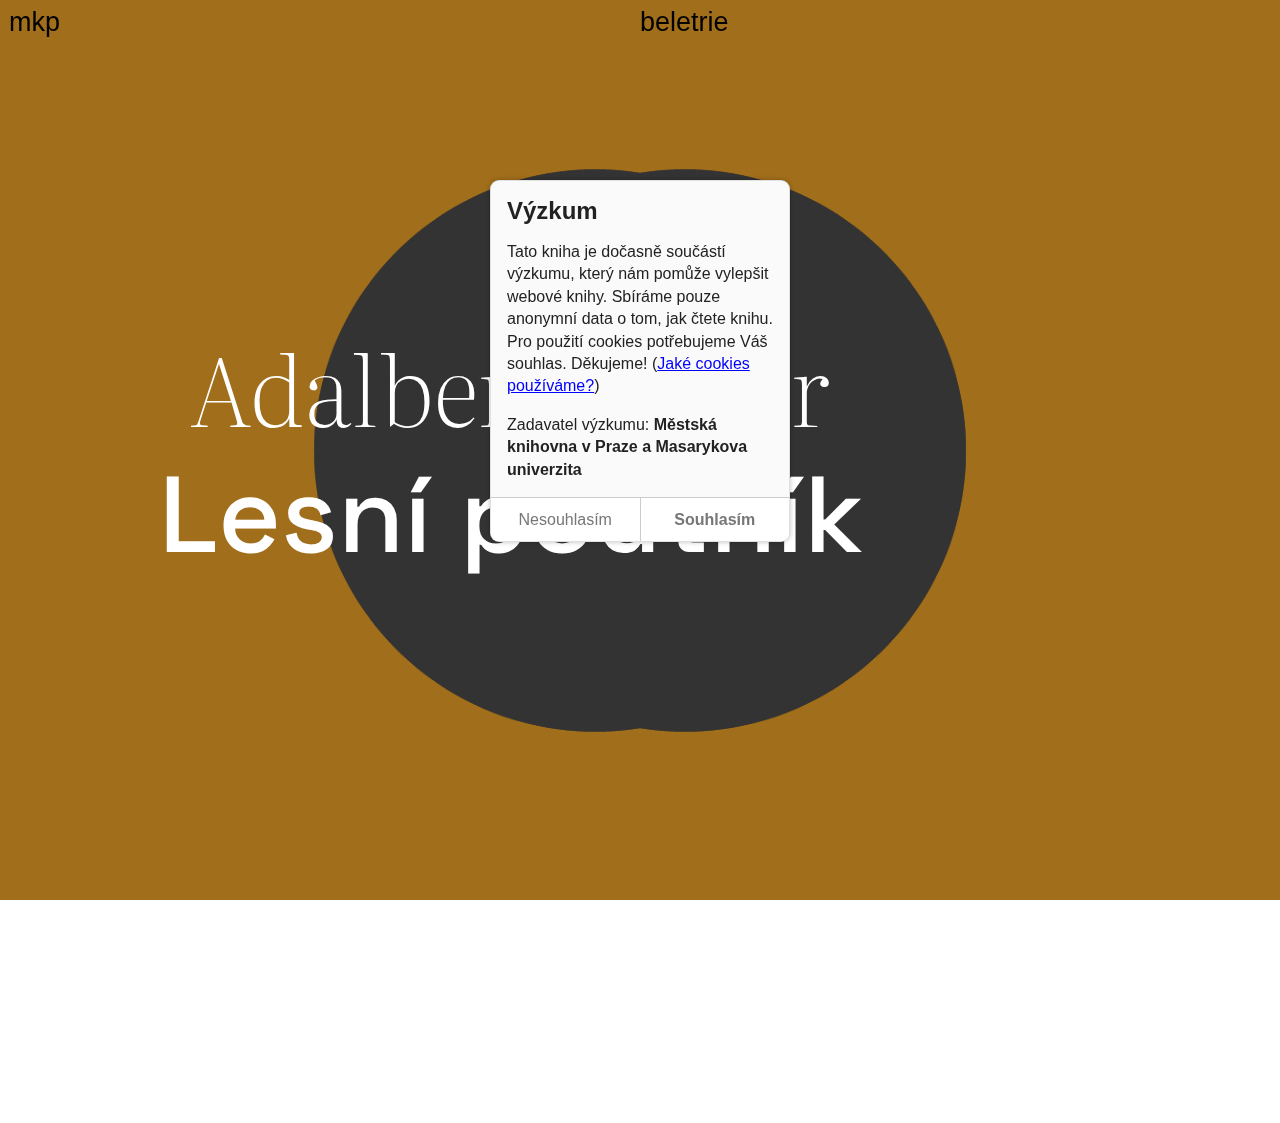
==== commit 02b3c5c8: "Deploying to docs from @ books-are-next/stifter-lesni-poutnik@419d6024af29f6a40dd8d2093340a7515163ab" ====
--- a/index.html
+++ b/index.html
@@ -7,7 +7,7 @@
     <meta name="apple-mobile-web-app-title" content="">
     <meta name="apple-mobile-web-app-capable" content="yes">
     <title>Lesní poutník</title>
-    <link rel="stylesheet" href="./style/style.min.css" media="screen" integrity="sha256-EAcAoh4bH4+fb1dtQiDCgZPfIxnBnL+lbmL5Hc0pzMU=">
+    <link rel="stylesheet" href="./style/style.min.css" media="screen" integrity="sha256-1cpg/RYkJEcZJuKsZ8cbs3M2r9kOplEXHcv5iqCbmLE=">
     <meta name="nb-research" content="Tato kniha je dočasně součástí výzkumu, který nám pomůže vylepšit webové knihy. Sbíráme pouze anonymní data o tom, jak čtete knihu. Pro použití cookies potřebujeme Váš souhlas. Děkujeme! (<a href='https://www.mlp.cz/cz/o-knihovne/cisla-dokumenty-povinne-informace/povinne-dostupne-informace/cookies/'>Jaké cookies používáme?</a>)">
     <meta name="nb-research-orgs" content="Městská knihovna v Praze a Masarykova univerzita">
     <meta name="nb-research-ga" content="UA-187132260-1">
@@ -46,7 +46,7 @@
     <link rel="prev" href="./index.html">
     <link rel="next" href="./promo.html">
     <link rel="self" href="index.html">
-    <meta name="nb-identifier" content="stifter-lesni-poutnik-9702229">
+    <meta name="nb-identifier" content="stifter-lesni-poutnik-419d602">
     <meta name="nb-role" content="cover">
   </head>
   <body class="content-prose nb-role-cover nb-custom-style" data-nb-words="6" data-nb-chars="40">
@@ -82,6 +82,6 @@
         </ul>
       </nav>
     </main>
-    <script type="text/javascript" src="./scripts/bundle.js" integrity="sha256-8ku8Tto9ylCLHYzfy93P/Ed4yA0buoeRfP9x6YWnpgQ="></script>
+    <script type="text/javascript" src="./scripts/bundle.js" integrity="sha256-vfjOb68TYKwydbA6VoqNahs+Oae7h/iRCJb/5YZHc8w="></script>
   </body>
 </html>--- a/style/style.min.css
+++ b/style/style.min.css
@@ -1,3 +1,3 @@
 @charset "UTF-8";@keyframes slide-from-left{0%{transform:translateX(-100px)}100%{transform:translateX(0)}}@keyframes pagination-slide-in{0%{transform:translateX(80px);opacity:0}100%{transform:translateX(0);opacity:1}}@keyframes pagination-slide-in-rev{0%{transform:translateX(-80px);opacity:0}100%{transform:translateX(0);opacity:1}}@keyframes slide-from-top{0%{transform:translateY(-100px)}100%{transform:translateY(0)}}@keyframes pulse-opacity{0%{opacity:.2}50%{opacity:.8}100%{opacity:.2}}@keyframes highlight{0%{background-color:var(--highlight-color)}100%{background-color:initial}}@keyframes fade-in{0%{opacity:0}100%{opacity:1}}@keyframes slide-up{0%{transform:translateY(30vh);opacity:0}100%{transform:translateY(0);opacity:1}}@keyframes pagination-bar-fade{0%{display:block;opacity:0}20%{display:block;opacity:.5}100%{display:block;opacity:0;display:none}}:root{--content-max-width:35rem;--content-margin-left:auto;--content-margin-right:auto;--content-font:Archivo, sans-serif;--heading-font:RightGrotesk, sans-serif;--heading-font-weight:normal;--base-font-size:18px;--font-size-ratio:1;--base-padding:16px;--small-padding:6px;--border-radius:6px;--border-radius-xl:9px;--ui-font:-apple-system, BlinkMacSystemFont, Segoe UI, Roboto, Helvetica, Arial, sans-serif, Apple Color Emoji, Segoe UI Emoji, Segoe UI Symbol;--ui-font-size:calc(16px * var(--font-size-ratio));font-size:calc(var(--base-font-size) * var(--font-size-ratio))}html{scroll-padding-top:100px}body{margin:0;background:var(--background);min-height:100vh}@media(min-width:990.1px){body.nb-controls-open{--margins:calc(
       100vw - 24rem - var(--content-max-width) - 2 * var(--base-padding)
-    );--content-margin-left:calc(var(--margins) / 2);--content-margin-right:auto}}body>[role=doc-toc]{display:none}main select{font-size:1rem;-webkit-appearance:none}.emoji{font-family:sans-serif}.scrollable-wrapper{height:100%;overflow:hidden}.scrollable{height:100%;padding-bottom:2rem;box-sizing:border-box;overflow-y:auto}.auto-cols{display:grid;grid-template-columns:auto auto;grid-gap:30px;align-items:end}.svg-icon{width:1.5em;height:auto;vertical-align:bottom;fill:var(--ui-c-text-shade)}body{--background:white;--transparent-background:rgba(255, 255, 255, 0);--text-color:black;--accent-color:#0033f8;--highlight-color:yellow;--link:blue;--visited:purple;--ui-c-bg:#fff;--ui-c-bg-shade:#fafafa;--ui-c-soft:#ccc;--ui-c-medium:#aaa;--ui-c-text-shade:#777;--ui-c-text:#222;--ui-box-shadow-color:rgba(0, 0, 0, 0.1);--ui-box-shadow:0 0 5px rgba(0, 0, 0, 0.25);--ui-inset-shadow:inset 0 0 4px rgba(0, 0, 0, 0.3);--ui-c-warning:red;--soft-border-color:rgba(0, 0, 0, 0.1);--ui-c-shadow:rgba(0, 0, 0, 0.5)}@media(prefers-color-scheme:dark){body{--background:#333;--transparent-background:#33333300;--text-color:#eee;--accent-color:#53c3ff;--highlight-color:#9b3200;--link:aqua;--visited:pink;--ui-c-bg:#444;--ui-c-bg-shade:#555;--ui-c-soft:#666;--ui-c-medium:#777;--ui-c-text-shade:#ddd;--ui-c-text:#eee;--ui-box-shadow-color:rgba(0, 0, 0, 0.2);--ui-box-shadow:0 0 5px rgba(0, 0, 0, 0.7);--ui-inset-shadow:inset 0 0 4px rgba(0, 0, 0, 0.7);--ui-c-warning:red;--soft-border-color:rgba(255, 255, 255, 0.1);--ui-c-shadow:rgba(255, 255, 255, 0.5)}}body.nb-color-scheme-light{--background:white;--transparent-background:rgba(255, 255, 255, 0);--text-color:black;--accent-color:#0033f8;--highlight-color:yellow;--link:blue;--visited:purple;--ui-c-bg:#fff;--ui-c-bg-shade:#fafafa;--ui-c-soft:#ccc;--ui-c-medium:#aaa;--ui-c-text-shade:#777;--ui-c-text:#222;--ui-box-shadow-color:rgba(0, 0, 0, 0.1);--ui-box-shadow:0 0 5px rgba(0, 0, 0, 0.25);--ui-inset-shadow:inset 0 0 4px rgba(0, 0, 0, 0.3);--ui-c-warning:red;--soft-border-color:rgba(0, 0, 0, 0.1);--ui-c-shadow:rgba(0, 0, 0, 0.5)}body.nb-color-scheme-dark{--background:#333;--transparent-background:#33333300;--text-color:#eee;--accent-color:#53c3ff;--highlight-color:#9b3200;--link:aqua;--visited:pink;--ui-c-bg:#444;--ui-c-bg-shade:#555;--ui-c-soft:#666;--ui-c-medium:#777;--ui-c-text-shade:#ddd;--ui-c-text:#eee;--ui-box-shadow-color:rgba(0, 0, 0, 0.2);--ui-box-shadow:0 0 5px rgba(0, 0, 0, 0.7);--ui-inset-shadow:inset 0 0 4px rgba(0, 0, 0, 0.7);--ui-c-warning:red;--soft-border-color:rgba(255, 255, 255, 0.1);--ui-c-shadow:rgba(255, 255, 255, 0.5)}body.nb-color-scheme-sepia{--background:#eccfb3;--transparent-background:rgba(236, 207, 179, 0);--text-color:#614429;--accent-color:#9a4c2d;--highlight-color:yellow;--link:#753115;--visited:#66525e;--ui-c-bg:#ffe5d0;--ui-c-bg-shade:#f5d8bc;--ui-c-soft:#dcbfa3;--ui-c-medium:#ba9d81;--ui-c-text-shade:#a18468;--ui-c-text:#4a2d12;--ui-box-shadow-color:rgba(62, 32, 7, 0.25);--ui-box-shadow:0 0 5px rgba(62, 32, 7, 0.25);--ui-inset-shadow:inset 0 0 4px rgba(62, 32, 7, 0.3);--ui-c-warning:red;--soft-border-color:rgba(62, 32, 7, 0.1);--ui-c-shadow:rgba(62, 32, 7, 0.5)}body{color:var(--text-color);background:var(--background)}body :link{color:var(--link)}body :visited{color:var(--visited)}.content{margin:0 var(--content-margin-right)0 var(--content-margin-left);max-width:var(--content-max-width);padding:calc(var(--base-padding) * 2)var(--base-padding)}body.nb-paginated main .begin-nav a[rel=prev],body.nb-paginated main .begin-nav a[rel=next],body.nb-paginated main .end-nav a[rel=prev],body.nb-paginated main .end-nav a[rel=next]{text-indent:-9999px}body.nb-paginated main .begin-nav a[rel=prev]:focus,body.nb-paginated main .begin-nav a[rel=next]:focus,body.nb-paginated main .end-nav a[rel=prev]:focus,body.nb-paginated main .end-nav a[rel=next]:focus{text-indent:0}body.nb-paginated-back .content,body.nb-paginated-forward .content{overflow:hidden}body.nb-paginated-back .content .visible,body.nb-paginated-forward .content .visible{animation:pagination-slide-in .3s}body.nb-paginated-back .content .visible{animation:pagination-slide-in-rev .3s}.nb-cropped .chunk{visibility:hidden}.nb-cropped .visible{visibility:visible;will-change:transform,opacity}.nb-paginated .step-forward{animation:pagination-slide-in .3s}.nb-paginated .step-back{animation:pagination-slide-in-rev .3s}main .idea:target{animation:highlight 3s ease-in-out}main .idea:target+dd{animation:highlight 3s ease-in-out}main .highlighted{animation:highlight .8s ease-in-out;will-change:background-color}main #chunk1:target,main #chunk1.highlighted,main #idea1:target,main #idea1.highlighted{animation:none}main #chapter-end{margin-bottom:100vh}main .begin-nav,main .end-nav{padding:var(--base-padding)0 10vh}main .begin-nav ul,main .begin-nav li,main .end-nav ul,main .end-nav li{display:block;margin:0;padding:0;list-style-type:none}main .begin-nav a[rel=index],main .end-nav a[rel=index]{display:none}main .begin-nav a[rel=prev],main .begin-nav a[rel=next],main .end-nav a[rel=prev],main .end-nav a[rel=next]{display:block}main .begin-nav a[rel=next],main .end-nav a[rel=next]{padding-top:5vh;padding-bottom:5vh}main p,main blockquote,main dl,main fieldset,main figure,main ul,main ol,main table,main li,main dd,main dt,main td,main th,main figcaption{font-family:var(--content-font);line-height:1.5;font-size:1rem}main button,main input,main select{font-family:var(--ui-font);font-size:.8rem}main h1,main h2,main h3,main h4,main h5,main h6{font-family:var(--heading-font);font-weight:var(--heading-font-weight);line-height:1.1;margin:1.5rem 0 .125rem}main h1{font-size:2rem}main h2{font-size:1.5rem}main h3{font-size:1.25rem}main h4{font-size:1.125rem}main h5{text-transform:uppercase;font-weight:700;font-size:1rem}main h6{text-transform:uppercase;font-size:1rem}main h1.hidden-title{display:none}main p,main blockquote,main dl,main ul,main ol{margin:0 0 .5rem}main table,main fieldset,main figure{margin:0 0 1rem}main ul,main ol{padding-left:1.125rem}main hr{margin:3rem 0;border:1px solid}main .button,main button{border:1px solid var(--ui-c-medium);background:var(--ui-c-soft);border-radius:var(--border-radius)}main img{max-width:100%}main .footnotes{display:none}main sup[id^=fnref]{vertical-align:baseline}main sup[id^=fnref]+sup[id^=fnref]::before{content:", ";vertical-align:baseline;font-family:var(--ui-font);font-size:.8rem;position:relative;top:-.3em;line-height:1}main sup[id^=fnref] a.footnote-ref{font-family:var(--ui-font);font-weight:700;text-indent:0;color:var(--ui-c-text-shade);vertical-align:baseline;padding:.5em .75em .4em;margin:0 -.75em;border-radius:.5em;line-height:1;text-decoration:none;font-size:.8em;position:relative;top:-.3em;color:var(--accent-color);overflow:hidden;white-space:nowrap}@media(hover){main sup[id^=fnref] a.footnote-ref:hover{background:var(--accent-color);color:var(--background)}}:root{--annotation-margin-top:-0.8em;--annotation-color:black;--annotation-highlight:#ffa}main .annotation,.footnote-content .annotation,.annotation-styles .annotation{display:inline;padding:.1rem .125rem;margin:0 -.125rem;color:var(--annotation-color);background:var(--annotation-highlight);border-radius:3px}main .annotation__head,.footnote-content .annotation__head,.annotation-styles .annotation__head{color:inherit;content:"‼️";background:0 0;font-size:.8em;position:absolute;opacity:.7;line-height:1;border-radius:4px 4px 0 0;cursor:pointer;margin:var(--annotation-margin-top)0 0 -.7rem;padding:.5rem;text-indent:0;font-style:normal;transition:transform .2s ease-out;will-change:transform}@media(hover){main .annotation__head:hover,.footnote-content .annotation__head:hover,.annotation-styles .annotation__head:hover{transform:scale(1.2)}}main .annotation__head::after,.footnote-content .annotation__head::after,.annotation-styles .annotation__head::after{content:attr(data-note);font-size:.8em;margin:-.1rem 0 0 .1rem;position:absolute;white-space:nowrap}.nb-ui-big-title{font-size:calc(1.5 * var(--ui-font-size));margin:calc(var(--base-padding)/2)0}.nb-ui-title{font-size:var(--ui-font-size);font-weight:600}.nb-ui-blank{font-style:italic;color:var(--ui-c-medium)}.nb-ui-note{font-size:calc(.8 * var(--ui-font-size));margin-bottom:0}.dot-select{opacity:.7;cursor:pointer}.dot-select.dot-selected{opacity:1}.button-zero-bar{height:0;margin:-1rem .5rem 1rem}.button-zero-bar--bottom{margin-bottom:3rem}.button-zero-bar--single-button{display:flex;flex-direction:row-reverse}.button-zero-bar--two-buttons{display:grid;grid-template-columns:2rem 1fr 2rem;align-items:start}.button-zero-bar--two-buttons .round-button:last-child{grid-column:3}.round-button{display:block;width:2rem;height:2rem;border-radius:1.5rem;border:none;cursor:pointer;color:var(--ui-c-bg);background-color:var(--accent-color);box-shadow:2px 2px 5px rgba(0,0,0,.2);transition:.3s ease-in;will-change:box-shadow,transform}.round-button .svg-icon{width:1.25rem;fill:var(--ui-c-bg)}@media(hover){.round-button:hover{transform:translateY(-3px);box-shadow:4px 4px 5px rgba(0,0,0,.4)}}.round-button--warning{background-color:var(--ui-c-warning)}.nb-annotations{font-family:var(--ui-font);font-size:var(--ui-font-size)}.nb-annotations .annotation-buttons{position:fixed;top:0;left:0;right:0;z-index:5001;will-change:transform;animation:slide-from-top .2s ease-out}.nb-annotations .annotation-buttons .button-wrapper{padding:calc(var(--base-padding)/2);text-align:center}.nb-annotations .annotation-buttons .action-button,.nb-annotations .annotation-buttons .style-button{display:inline-block;margin-right:calc(var(--base-padding)/2);margin-bottom:calc(var(--base-padding)/2);position:relative;cursor:pointer;transform-origin:50% 50%;transition:.2s ease-in;will-change:transform;text-align:center;width:2.5rem;height:2.5rem;line-height:2.5rem;font-size:1.5rem;box-sizing:border-box;border:1px solid var(--ui-c-soft);font-family:var(--content-font);vertical-align:top;font-weight:700;color:var(--ui-c-text);background:var(--ui-c-bg);box-shadow:var(--ui-box-shadow);border-radius:var(--border-radius)}@media(hover){.nb-annotations .annotation-buttons .action-button:hover,.nb-annotations .annotation-buttons .style-button:hover{transform:scale(1.1)}}.nb-annotations .annotation-buttons .action-button:last-child,.nb-annotations .annotation-buttons .style-button:last-child{margin-right:0}.nb-annotations .annotation-buttons .style-button{color:var(--annotation-color);background:var(--annotation-highlight)}.nb-annotations .annotation-buttons.annotation-buttons--new .quick-note::after{content:"…";position:absolute;right:0;bottom:0;left:0;font-size:80%;line-height:1.4rem;opacity:.3;text-align:center}.nb-annotations .annotation-detail{position:fixed;left:calc(var(--base-padding)/2);bottom:calc(var(--base-padding)/2);right:calc(var(--base-padding)/2);z-index:1501;box-sizing:border-box}@media screen and (min-width:432px){.nb-annotations .annotation-buttons .button-wrapper{text-align:left}.nb-annotations .annotation-detail{right:auto;min-width:24rem}}.nb-annotations .annotation-detail__note{min-height:4rem;padding:.5rem;background:var(--ui-c-bg);border-radius:var(--border-radius);box-shadow:var(--ui-inset-shadow);max-height:6rem;overflow-x:hidden;overflow-y:auto}.nb-annotations .annotation-detail__tools{display:flex;flex-direction:row-reverse;padding:.5rem;background:var(--ui-c-bg-shade)}.nb-annotations .annotation-detail__close,.nb-annotations .annotation-detail__destroy{font-size:1.5rem;width:2rem;text-indent:9999px;border:none;background-color:initial;background-position:100%;background-repeat:no-repeat;background-size:contain;white-space:nowrap;box-sizing:border-box;overflow:hidden;cursor:pointer;transition:.2s ease-in;will-change:transform;transform-origin:50% 50%}@media(hover){.nb-annotations .annotation-detail__close:hover,.nb-annotations .annotation-detail__destroy:hover{transform:scale(1.1)}}.nb-annotations .annotation-detail__close{margin-left:auto;background-image:url("data:image/svg+xml;utf8,<svg xmlns='http://www.w3.org/2000/svg' width='24' height='24' viewBox='0 0 24 24'><path fill='none' d='M0 0h24v24H0V0z'/><path d='M12 2C6.48 2 2 6.48 2 12s4.48 10 10 10 10-4.48 10-10S17.52 2 12 2zm0 18c-4.41 0-8-3.59-8-8s3.59-8 8-8 8 3.59 8 8-3.59 8-8 8zm4.59-12.42L10 14.17l-2.59-2.58L6 13l4 4 8-8z' fill='green' /></svg>")}.nb-annotations .annotation-detail__destroy{color:var(--ui-c-warning);background-position:0;background-image:url("data:image/svg+xml;utf8,%3Csvg viewBox=%224 0 16 24%22 width=%2224%22 height=%2224%22 xmlns=%22http://www.w3.org/2000/svg%22%3E%3Cpath d=%22M19 4H15.5l-1-1h-5l-1 1H5V6H19V4zM5.979 7.967 6 19c0 1.1.9 2 2 2h8C17.1 21 18 20.1 18 19L17.979 7.967h-12z%22 fill=%22red%22/%3E%3C/svg%3E")}.nb-desk{font-family:var(--ui-font);padding:var(--base-padding)calc(2 * var(--base-padding));overflow-y:auto}@media screen and (max-width:400px){.nb-desk{padding:var(--base-padding)}}.nb-desk .nb-desk__show-all-toggle{display:block;padding:calc(var(--base-padding)/2)0;text-align:right}.nb-desk h2{margin:0 0 calc(var(--ui-font-size)/2)}.nb-desk .nb-desk__chapter .desk__list{max-width:35rem;margin-bottom:1rem}.nb-desk .nb-desk__chapter .desk__list__detail{margin-bottom:1rem}.nb-desk .nb-desk__chapter .desk__notes{margin-bottom:1rem}.nb-desk .nb-desk__chapter .title-bar{grid-column:1/-1;padding:calc(var(--base-padding)/2)0;cursor:pointer;font-weight:700}.nb-desk .nb-desk__chapter .title-bar.title-bar--collapsed{border-bottom:1px solid var(--ui-c-soft)}.nb-desk .nb-desk__count{display:inline-block;font-size:70%;background:var(--ui-c-bg-shade);padding:3px 5px;margin-left:calc(var(--base-padding)/2);border-radius:var(--ui-font-size)}.nb-desk .desk__content-box{box-shadow:var(--ui-box-shadow);margin-bottom:var(--base-padding);border-radius:var(--border-radius-xl)}.nb-desk .desk__content-box--editing{box-shadow:var(--ui-inset-shadow)}.nb-desk .desk__content-box__buttons{height:1rem;margin-bottom:2rem}.nb-desk .desk__annotation{position:relative;margin-bottom:1rem}.nb-desk .desk__annotation--box{padding:calc(var(--base-padding)/2);box-shadow:var(--ui-box-shadow);border-radius:var(--border-radius)}.nb-desk .desk-annotation-wrapper{font-family:var(--content-font);color:var(--ui-c-text-shade)}.nb-desk .annotation__head{display:none}.nb-desk .annotation__symbol{display:block;margin-top:-.25em;font-family:var(--content-font);padding-bottom:.25em}.nb-desk .annotation__name{font-family:var(--ui-font);padding-left:.25em}.nb-desk .annotation{display:inline;padding:.1rem .125rem;margin:0 -.125rem;border-radius:3px;background-color:var(--ui-c-bg-shade)}.nb-desk .annotation[data-hl=this]{color:var(--annotation-color);background:var(--annotation-highlight)}.nb-desk .desk__note-wrapper{padding:calc(var(--base-padding)/2);box-shadow:var(--ui-box-shadow);border-radius:var(--border-radius)}.nb-desk .desk__note-editor{box-shadow:var(--ui-inset-shadow);border-radius:var(--border-radius)}.nb-desk .desk__note-editor__input{border:none;padding:calc(var(--base-padding)/2);border-radius:var(--border-radius);min-height:4rem;box-sizing:border-box}.desk__annotation__note{font-family:calc(var(--ui-font-size) * .8);border-top:1px solid var(--accent-color);padding-top:calc(var(--base-padding)/2);margin-top:calc(var(--base-padding)/2)}.nb-navigation nav{font-size:var(--ui-font-size)}.nb-navigation nav .nav-bar{--height:6px;display:block;position:fixed;left:var(--base-padding);bottom:0;width:calc(100vw - 2 * var(--base-padding));border-right:1px solid var(--ui-c-shadow);height:var(--height);margin:0;list-style-type:none;box-sizing:border-box}.nb-navigation nav .nav-bar .nav-bar__overlay{position:absolute;bottom:0;left:0;width:100%;height:30px;background:linear-gradient(to bottom,var(--transparent-background) 0%,var(--background) 100%)}.nb-navigation nav .nav-bar .chapter{display:block;border-left:1px solid var(--ui-c-shadow);list-style-type:none;position:absolute;top:0;z-index:1011;height:var(--height);margin:0;box-sizing:border-box;white-space:nowrap;overflow:hidden}.nb-navigation nav .nav-bar .info{visibility:hidden}.nb-navigation nav .nav-bar .pointer{display:block;list-style-type:none;position:absolute;bottom:0;left:0;height:2px;width:0;z-index:1010;background:var(--accent-color)}.nb-navigation nav .top-bar{display:none;font-family:var(--content-font);font-size:var(--ui-font-size);position:absolute;top:0;left:0;right:0;overflow:hidden}.nb-navigation nav .top-bar p.info{font-family:var(--heading-font);font-weight:var(--heading-font-weight);max-width:var(--content-max-width);padding:calc(var(--base-padding))var(--base-padding);margin:0 var(--content-margin-right)0 var(--content-margin-left)}.nb-navigation nav .top-bar p.info a{color:var(--text-color);text-decoration:none}.nb-navigation nav .top-bar p.info .chapter{display:none}.nb-navigation nav .top-bar .fixed p.info .chapter{display:inline-block}.nb-navigation nav .next,.nb-navigation nav .prev{display:none}.nb-navigation nav .button-navigation{pointer-events:none}.nb-navigation nav .button-navigation .back-button,.nb-navigation nav .button-navigation .forward-button{pointer-events:none;position:fixed;opacity:.25;z-index:900;left:2px;top:25vh;line-height:25vh;text-align:center;width:calc(5vw + 24px);height:50vh}.nb-navigation nav .button-navigation .forward-button{left:auto;right:2px}@media screen and (max-width:990px){.nb-navigation nav .button-navigation .back-button{text-align:left}.nb-navigation nav .button-navigation .forward-button{text-align:right}}@media screen and (max-width:432px){.nb-navigation nav .button-navigation .back-button svg{margin-left:-.5em}.nb-navigation nav .button-navigation .forward-button svg{margin-right:-.5em}}.nb-role-cover .nb-navigation nav .button-navigation .back-button,.nb-role-break .nb-navigation nav .button-navigation .back-button{display:none}.nb-role-cover .nb-navigation nav .button-navigation .forward-button,.nb-role-break .nb-navigation nav .button-navigation .forward-button{top:0;left:0;right:0;width:100vw;height:100vh}.nb-role-cover .nb-navigation nav .button-navigation .forward-button svg,.nb-role-break .nb-navigation nav .button-navigation .forward-button svg{display:none}.nb-role-break .nb-navigation nav .button-navigation .back-button svg,.nb-role-break .nb-navigation nav .button-navigation .forward-button svg{display:none}.nb-progress{font-family:var(--ui-font);font-size:var(--ui-font-size)}.nb-progress .current-position{z-index:1020;border:none;background:0 0;display:block;font-size:calc(var(--ui-font-size) * .8);font-family:var(--ui-font);text-align:right}.nb-progress .current-position--display{position:fixed;right:0;bottom:0;margin:0;padding:8px calc(var(--base-padding) - 1px);opacity:.5;pointer-events:none}.nb-progress .current-position--config{display:flex;text-align:left}.nb-progress .current-position--config label{display:block;margin-right:1rem;text-indent:-1rem;padding-left:1rem}.nb-progress .progress--collapsed{margin:0 0 var(--base-padding)var(--base-padding);float:right}.nb-progress.turn-to{margin:var(--ui-font-size)0;padding-bottom:var(--ui-font-size);border:1px solid var(--ui-c-soft);border-radius:var(--border-radius);padding:var(--base-padding)}.nb-progress.turn-to h3{margin-top:0}.nb-progress.turn-to .progress{display:flex}.nb-progress.turn-to select{max-width:100%;font-size:1rem;padding:0 .25rem}.nb-progress .progress__idea,.nb-progress .progress__chapter{display:block;font-family:var(--ui-font);flex-grow:0;flex-shrink:1;padding-right:.5rem}.nb-progress .progress__chapter{max-width:40%}.nb-seq-return{font-family:var(--ui-font);font-size:var(--ui-font-size);position:fixed;bottom:calc(1.75 * var(--base-padding));right:var(--base-padding);max-width:calc(100vw - 2 * var(--base-padding));animation:slide-up .2s ease-out;z-index:4000;min-height:1.5rem}.nb-seq-return .seq-text{padding:calc(var(--base-padding)/2)}.nb-seq-return .seq-return-toggle{font-family:var(--ui-font);display:block;min-width:1.5rem;height:1.5rem;line-height:1.5rem;text-align:center;float:right;padding:.25rem;cursor:pointer;opacity:.5}@media(hover){.nb-seq-return .seq-return-toggle:hover{opacity:1}}.nb-seq-return .seq-return{margin:0 auto;background:var(--ui-c-bg-shade);border:1px solid var(--ui-c-soft);border-radius:var(--border-radius-xl);overflow:hidden;box-shadow:var(--ui-box-shadow)}.nb-seq-return p,.nb-seq-return .seq-buttons a{font-size:calc(var(--ui-font-size) * .8);padding:calc(var(--base-padding)/2);margin:0;line-height:1.4;cursor:pointer}.nb-seq-return .close{float:right;padding:calc(var(--base-padding)/2);cursor:pointer}.nb-seq-return .seq-buttons{display:flex;border-top:1px solid var(--ui-c-soft)}.nb-seq-return .seq-buttons:first-child{border:none}.nb-seq-return .seq-buttons a{background:var(--ui-c-bg);white-space:nowrap;border:solid var(--ui-c-soft);border-width:0 1px 0 0;flex:1 1;text-align:center;text-decoration:none;color:var(--ui-c-text-shade)}.nb-seq-return .seq-buttons a:last-child{border-right:0}.nb-peeks{font-family:var(--ui-font);font-size:var(--ui-font-size);position:fixed;z-index:1205;bottom:0;left:0;right:0}.nb-peeks .peeks{max-height:60vh;margin:0 var(--content-margin-right)0 var(--content-margin-left);max-width:calc(var(--content-max-width) + 2 * var(--base-padding))}.nb-peeks .peeks .peek{position:relative;box-sizing:border-box;border:1px solid var(--ui-c-soft);border-radius:var(--border-radius)var(--border-radius)0 0;box-shadow:var(--ui-box-shadow);overflow:hidden;transition:bottom .2s ease-out;animation:slide-up .2s ease-out;display:none}.nb-peeks .peeks .peek .peek-content{padding:4rem 1rem 2rem;max-height:calc(60vh - 6rem);background:var(--ui-c-bg);overflow-y:scroll;-webkit-overflow-scrolling:touch}.nb-peeks .peeks .peek .peek-head{position:absolute;display:flex;top:0;left:0;right:0;height:2rem;line-height:2rem;text-align:left;border-bottom:1px solid var(--ui-c-soft);z-index:1210}.nb-peeks .peeks .peek .peek-head .peek-info{flex-grow:1;padding:0 var(--base-padding)}.nb-peeks .peeks .peek .peek-head .peek-info p{margin:0;line-height:2rem}.nb-peeks .peeks .peek .peek-head .peek-close{display:block;width:3rem;height:2rem;font-size:var(--ui-font-size);border:none;color:var(--ui-c-text);background:0 0;cursor:pointer;text-align:center}.nb-peeks .peeks .peek:nth-last-child(3),.nb-peeks .peeks .peek:nth-last-child(2){display:block;height:2vh;margin-bottom:-1vh;background:var(--ui-c-bg-shade)}.nb-peeks .peeks .peek:nth-last-child(3) .peek-head,.nb-peeks .peeks .peek:nth-last-child(3) .peek-content,.nb-peeks .peeks .peek:nth-last-child(2) .peek-head,.nb-peeks .peeks .peek:nth-last-child(2) .peek-content{display:none}.nb-peeks .peeks .peek:last-child{display:block;height:auto;margin-bottom:0}.nb-peeks .peeks .footnote-backref{display:none}.nb-toc{padding-bottom:calc(4 * var(--base-padding))}@media screen and (max-width:400px){.nb-toc{padding:var(--base-padding)}}.nb-toc h1{padding:var(--base-padding)calc(2 * var(--base-padding))}.nb-toc ul,.nb-toc ol{font-size:1rem;font-family:var(--content-font);padding:0;border:solid var(--ui-c-soft);border-width:1px 0}.nb-toc ul li,.nb-toc ol li{padding:.5rem var(--base-padding).5rem calc(2 * var(--base-padding));border-bottom:1px solid var(--ui-c-soft)}.nb-toc ul li:last-child,.nb-toc ol li:last-child{border-bottom:none}.nb-toc ul ul,.nb-toc ul ol,.nb-toc ol ul,.nb-toc ol ol{margin:.5rem calc(-1 * var(--base-padding))0 0;padding-left:2rem;border-width:1px 0 0}.nb-toc ul ul li,.nb-toc ul ol li,.nb-toc ol ul li,.nb-toc ol ol li{padding-left:0}.nb-toc ul ul li:last-child,.nb-toc ul ol li:last-child,.nb-toc ol ul li:last-child,.nb-toc ol ol li:last-child{padding-bottom:0}.nb-toc ul{padding-left:0}.nb-toc ul>li{list-style-type:none}.nb-toc .current-chapter{color:var(--accent-color)}.nb-toc .toggle{display:block;float:right;cursor:pointer;margin-top:-.1rem;padding:0;border:none;background:0 0;color:var(--ui-c-text);font-size:1rem;clear:both}.nb-toc li.folded ol,.nb-toc li.folded ul{display:none}.nb-toc-other{font-size:1rem;padding:0 calc(2 * var(--base-padding))var(--base-padding)}.nb-toc a,.nb-toc-other a{font-weight:700;color:var(--text-color);text-decoration:none}@media(hover){.nb-toc a:hover,.nb-toc-other a:hover{text-decoration:underline}}.nb-toc .headings-toc a,.nb-toc-other .headings-toc a{font-weight:400}.nb-toc-other{font-family:var(--content-font)}.nb-controls{font-family:var(--ui-font);font-size:var(--ui-font-size);color:var(--ui-c-text)}.nb-controls .button{color:var(--accent-color);padding:var(--small-padding);font-size:calc(var(--ui-font-size) * .9);box-shadow:var(--ui-box-shadow);border:none;border-radius:var(--border-radius);background:var(--ui-c-bg);line-height:1.6;cursor:pointer}.nb-controls .button.button-primary{color:var(--ui-c-bg);background-color:var(--accent-color)}.nb-controls .button.button-primary .svg-icon{fill:var(--ui-c-bg)}.nb-controls .icon-link{font-size:var(--ui-font-size);font-weight:400;cursor:pointer;color:var(--accent-color);margin:0 1rem;white-space:nowrap;line-height:1.5}.nb-controls .icon-link svg{fill:var(--accent-color)}@media(hover){.nb-controls .icon-link:hover{text-decoration:none}}.nb-controls .controls-launcher{display:flex;position:fixed;top:0;right:0;z-index:2000;cursor:pointer}.nb-controls .controls-launcher div{display:none}@media(hover){.nb-controls .controls-launcher div{display:block;opacity:0}.nb-controls .controls-launcher:hover div{opacity:.25}}.nb-controls .controls-launcher div{height:48px;line-height:48px;margin-left:var(--base-padding);padding-left:var(--base-padding);padding-right:var(--base-padding);text-align:right}.nb-controls .controls-launcher div:last-child{opacity:.5;display:block}@media(hover){.nb-controls .controls-launcher div:hover{opacity:1}}.nb-controls .controls-launcher div .svg-icon{vertical-align:middle}.nb-controls .control{display:grid;grid-template-rows:calc(3 * var(--ui-font-size))1fr;height:100%;position:fixed;z-index:5000;top:0;right:0;bottom:0;background:var(--ui-c-bg);width:24rem;max-width:100vw;box-sizing:border-box;box-shadow:var(--ui-box-shadow);transition:top .2s ease-out;animation:slide-from-top .2s ease-out;font-size:var(--ui-font-size)}@media(max-width:990px){.nb-controls .control{left:0;width:auto}}.nb-controls .control .control-bar{display:flex;grid-row:1;width:24rem;max-width:100vw;box-shadow:rgba(0,0,0,.3)-3px 0 4px inset;background:var(--ui-c-bg-shade);overflow:hidden}@media(max-width:990px){.nb-controls .control .control-bar{width:100vw}}.nb-controls .control .control-bar .tab{display:block;height:100%;flex-grow:1;min-width:0;padding:0 var(--base-padding);line-height:3.5;box-sizing:border-box;font-size:calc(var(--ui-font-size) * .9);cursor:pointer;text-overflow:ellipsis;text-align:center;white-space:nowrap;overflow:hidden}.nb-controls .control .control-bar .tab--selected{box-shadow:var(--ui-box-shadow);background:var(--ui-c-bg);color:var(--accent-color)}.nb-controls .control .control-bar .close{display:block;position:relative;box-sizing:border-box;width:calc(var(--ui-font-size) * 3);cursor:pointer}.nb-controls .control .control-bar .close span{display:block;position:absolute;top:calc(var(--base-padding)/2);right:calc(var(--base-padding)/2);bottom:calc(var(--base-padding)/2);left:calc(var(--base-padding)/2);padding:calc(var(--base-padding)/4);box-shadow:var(--ui-box-shadow);border-radius:var(--border-radius);background:var(--ui-c-bg);text-align:center;line-height:var(--ui-font-size)}.nb-controls .control .control-bar .close svg{display:block;width:100%;fill:var(--ui-c-text)}.nb-controls .control .control__opened{grid-row:2;display:flex;flex-direction:column;position:relative;box-sizing:border-box;overflow:hidden}.nb-controls .control .control__details{display:flex;align-self:end;z-index:1;width:100%;box-sizing:border-box;box-shadow:0 0 40px var(--ui-c-bg),0 0 40px var(--ui-c-bg),0 0 40px var(--ui-c-bg);background:var(--ui-c-bg);padding:calc(var(--base-padding) * 2);font-size:calc(var(--ui-font-size) * .8)}.nb-controls .control .control__details.show-tips{padding-bottom:0}.nb-controls .control .control__details>div{flex:1;margin-right:var(--ui-font-size)}.nb-controls .control .control__details>div:last-child{margin-right:0}.nb-controls .control .control__details p{margin:0}.nb-controls .control .control__details h3{font-size:calc(var(--ui-font-size) * .8);margin:0}.nb-options{font-size:var(--ui-font-size)}.nb-options .explanation{margin-top:-.5rem;font-size:calc(var(--ui-font-size) * .8);grid-column:1/-1}.nb-options .options-wrapper{display:grid;grid-gap:var(--base-padding);margin:var(--base-padding)calc(2 * var(--base-padding))}@media screen and (max-width:400px){.nb-options .options-wrapper{margin:var(--base-padding)}}.nb-options .cell__title{margin-bottom:calc(var(--ui-font-size)/2)}.nb-options .color-scheme-select{display:grid;grid-template-columns:repeat(4,auto);gap:var(--ui-font-size)}.nb-options .font-size-slider{font-size:24px;line-height:36px;box-sizing:border-box;position:fixed;left:50%;top:50%;width:320px;margin-left:-160px;margin-top:-33vh;background:var(--ui-c-bg);border:1px solid var(--ui-c-soft);padding:24px;border-radius:var(--border-radius);box-shadow:var(--ui-box-shadow);z-index:1;display:none}.nb-options .font-size-slider .enlarge-font-size,.nb-options .font-size-slider .shrink-font-size{color:var(--ui-c-text);vertical-align:top}.nb-options .font-size-slider .enlarge-font-size{font-size:32px;line-height:28px;width:38px;height:38px}.nb-options .font-size-slider .shrink-font-size{font-size:16px;line-height:22px;width:38px;height:38px}.nb-options .font-size-slider .set-font-size{margin:0 24px}.nb-options .font-size-slider.font-size-slider--show{display:block}.nb-options .font-size-slider .font-size-slider__close{display:block;position:relative;z-index:1;float:right;margin:-24px -24px -24px 12px;padding:var(--base-padding);cursor:pointer}.nb-options .font-size-slider p{font-size:24px;line-height:36px;margin:12px 0;text-align:center;clear:right}.nb-options .font-size-slider small,.nb-options .font-size-slider input,.nb-options .font-size-slider big{margin:0 12px 0 0;line-height:24px}.nb-options .font-size-slider big,.nb-options .font-size-slider small{display:inline-block;line-height:24px}.nb-options .font-size-slider .val{font-weight:400;color:var(--ui-c-medium)}.nb-options .annotation-styles .styles{line-height:2}.nb-options .annotation-styles .style{display:inline-block;padding:0 var(--small-padding);margin:0 var(--small-padding)var(--small-padding)0;border:1px solid transparent;border-radius:var(--border-radius);box-shadow:var(--ui-box-shadow);color:#000;cursor:pointer}.nb-options .annotation-styles .style.style-edited{border:1px solid var(--accent-color)}.nb-options .annotation-styles .style .quick{padding-left:.5em;opacity:.5}.nb-options .annotation-styles .style-editor{box-shadow:var(--ui-inset-shadow);padding:var(--base-padding);border-radius:var(--border-radius)}.nb-options .annotation-styles .style-editor input{font-size:var(--ui-font-size);line-height:var(--ui-font-size);height:var(--ui-font-size);padding:var(--small-padding);display:inline-block;vertical-align:top}.nb-options .annotation-styles .style-editor .color-select{display:flex;height:42px;line-height:42px;cursor:pointer;border:1px solid var(--ui-c-soft);border-radius:var(--border-radius);margin:var(--base-padding)0}.nb-options .annotation-styles .style-editor .color-select div{flex:1;text-align:center}.nb-onboarding .onboarding-opener{z-index:1;position:fixed;top:60px;right:var(--base-padding);box-sizing:border-box;margin-left:var(--base-padding);border:1px solid var(--soft-border-color);box-shadow:var(--ui-box-shadow);border-radius:var(--border-radius-xl);font-family:var(--ui-font);font-size:calc(var(--ui-font-size) * .9);line-height:1.4}.nb-onboarding .onboarding-opener .onboarding-opener-bubble{position:relative;margin:0 0 0 auto;max-width:14rem;background:var(--ui-c-bg-shade);color:var(--text-color);border-radius:var(--border-radius-xl)}.nb-onboarding .onboarding-opener .onboarding-opener-bubble:after{content:"";position:absolute;top:-8px;right:var(--border-radius-xl);background-color:var(--ui-c-bg-shade);box-shadow:3px -3px 2px 0 var(--ui-box-shadow-color);content:" ";display:block;height:16px;width:16px;transform:rotate(-45deg)}.nb-onboarding .onboarding-opener .onboarding-opener-bubble .onboarding-opener-intro{padding:var(--base-padding)}.nb-onboarding .onboarding-opener .onboarding-opener-bubble .onboarding-opener-close{cursor:pointer;float:right;padding:var(--base-padding);margin:calc(-1.5 * var(--base-padding))calc(-1.5 * var(--base-padding))0 0;text-align:right;color:var(--text-color)}.nb-onboarding .onboarding-opener .onboarding-opener-bubble .onboarding-opener-open{display:block;text-align:right;margin-top:var(--base-padding);text-decoration:underline}.nb-onboarding .onboarding-opener .buttons{display:flex;border-top:1px solid var(--ui-c-soft);overflow:hidden;border-radius:0 0 var(--border-radius-xl)var(--border-radius-xl)}.nb-onboarding .onboarding-opener .buttons a{padding:calc(var(--base-padding)/2);margin:0;line-height:1.4;cursor:pointer}.nb-onboarding .onboarding-opener .buttons:first-child{border:none}.nb-onboarding .onboarding-opener .buttons a{background:var(--ui-c-bg);white-space:nowrap;border:solid var(--ui-c-soft);border-width:0 1px 0 0;flex:1 1;text-align:center;text-decoration:none;color:var(--ui-c-text-shade)}.nb-onboarding .onboarding-opener .buttons a:last-child{border-right:0}.nb-onboarding .onboarding-overlay{position:fixed;top:0;bottom:0;left:0;right:0;background:var(--ui-c-bg-shade);opacity:.75;-webkit-backdrop-filter:blur(10px);backdrop-filter:blur(10px);z-index:6000}.nb-onboarding .onboarding{font-family:var(--ui-font);font-size:var(--ui-font-size);z-index:6000;position:fixed;top:var(--base-padding);bottom:var(--base-padding);left:var(--base-padding);right:var(--base-padding);border-radius:var(--border-radius-xl);background:var(--ui-c-bg);padding:var(--base-padding);overflow:auto;animation:fade-in .4s ease-in}@media only screen and (min-width:760px){.nb-onboarding .onboarding{bottom:25vh;left:50%;top:auto;right:auto;width:20rem;margin-left:-10rem}}.nb-onboarding h2{margin:0;align-self:end}.nb-onboarding .onboarding__card{display:grid;height:100%;grid-template-rows:1fr 2fr 1fr;align-items:center;grid-gap:var(--base-padding);max-width:calc(16 * var(--ui-font-size));margin:0 auto}.nb-onboarding .onboarding__card svg{display:block;width:100%}@media only screen and (min-width:760px){.nb-onboarding .onboarding__card{height:auto}}.nb-onboarding .onboarding__content{display:grid;grid-template-columns:1fr 2fr;align-items:start;grid-gap:var(--base-padding)}@media only screen and (min-aspect-ratio:3/2) and (max-width:700px){.nb-onboarding .onboarding__card{max-width:none}.nb-onboarding .onboarding__content{display:block;height:calc(4 * var(--ui-font-size))}.nb-onboarding svg{float:left;width:10vw;margin-right:var(--base-padding)}}.nb-onboarding .onboarding__controls{align-self:end}.nb-onboarding .tip p:first-child{margin-top:0}.nb-onboarding .close{display:block;float:right;font-size:var(--ui-font-size);padding:var(--base-padding);margin:calc(-1.5 * var(--base-padding))calc(-1.5 * var(--base-padding))0 -2rem;border:none;background:0 0;cursor:pointer;text-align:right}.nb-onboarding .close svg{width:calc(2 * var(--ui-font-size))}.nb-onboarding .onboarding__controls__button,.nb-onboarding .onboarding__controls__back-button{line-height:calc(3.5 * var(--ui-font-size));height:calc(3.5 * var(--ui-font-size));cursor:pointer;user-select:none}.nb-onboarding .onboarding__controls__back-button{float:left;color:#9a4663;font-size:calc(2 * var(--ui-font-size))}.nb-onboarding .onboarding__controls__button{width:calc(9.5 * var(--ui-font-size));margin:0 auto;border-radius:var(--border-radius);background:#9a4663;color:#fff6de;text-align:center}.nb-onboarding .dots{user-select:none;margin:var(--base-padding)auto 0;text-align:center}.nb-onboarding .dots span{color:#9a4663;line-height:10px;display:inline-block;height:10px;opacity:.5;transform:scale(.5);transition:transform .3s ease-out;will-change:transform;margin-right:12px;cursor:pointer}.nb-onboarding .dots span:last-child{margin-right:0}.nb-onboarding .dots span.current{line-height:10px;opacity:1;transform:scale(.8)}._nb-research{position:fixed;top:20vh;left:50vw;box-sizing:border-box;width:300px;margin-left:-150px;font-family:var(--ui-font);font-size:var(--ui-font-size);background:var(--ui-c-bg-shade);color:var(--ui-c-text);border:1px solid var(--soft-border-color);border-radius:var(--border-radius-xl);box-shadow:var(--ui-box-shadow);overflow:hidden;z-index:4000}._nb-research p{line-height:1.4}._nb-research .plea{max-height:30vh;overflow-y:auto}._nb-research h2,._nb-research p{margin:var(--ui-font-size)}._nb-research .agree{font-weight:700}._nb-research .buttons{display:flex;border-top:1px solid var(--ui-c-soft)}._nb-research .buttons a{padding:calc(var(--base-padding)/2);margin:0;line-height:1.7;cursor:pointer}._nb-research .buttons:first-child{border:none}._nb-research .buttons a{background:var(--ui-c-bg);white-space:nowrap;border:solid var(--ui-c-soft);border-width:0 1px 0 0;flex:1 1;text-align:center;text-decoration:none;color:var(--ui-c-text-shade)}._nb-research .buttons a:last-child{border-right:0}@font-face{font-family:SpaceGrotesk;src:url(../fonts/SpaceGroteskVF.woff2);font-weight:400}@font-face{font-family:LiterataVar;src:url(../fonts/Literata-var.woff2);font-style:normal}@font-face{font-family:LiterataVar;src:url(../fonts/Literata-Italic-var.woff2);font-style:italic}#title-wrapper{--title-size:14vh;--title-line-height:14vh;position:relative;z-index:3000;margin:0;padding:0;width:100vw;height:100vh;background-color:var(--title-color);font-family:SpaceGrotesk;display:flex;align-items:center;overflow:hidden}@media(max-aspect-ratio:1/1){#title-wrapper{--title-size:12vw;--title-line-height:13vw}}#title-wrapper .wrapper{margin:0;padding:0;width:100%;height:100%;display:flex;justify-content:center;align-items:center;position:absolute;top:0;left:0}#title-wrapper .top,#title-wrapper .bottom{box-sizing:border-box;width:100%;padding:5vh 5vh 7vh;position:absolute;align-items:baseline;display:flex;justify-content:space-between}#title-wrapper #title{font-weight:400;color:#fff;margin:0;text-align:center;display:block;max-width:140vh;margin:0 4vw}@media(min-aspect-ratio:1/1){#title-wrapper #title{width:calc(80% - 8vw)}}#title-wrapper #title h2.author{font-family:LiterataVar;font-variation-settings:"wght" 200,"opsz" 72;font-weight:200;font-size:calc(var(--title-size) * .9);line-height:var(--title-line-height);margin:0;padding-bottom:calc(var(--title-size) * .2);color:#fff;position:relative;z-index:2}#title-wrapper #title h1.title{font-size:var(--title-size);line-height:var(--title-line-height);font-weight:500;font-variation-settings:"wght" 515;font-family:SpaceGrotesk;margin:0;position:relative;z-index:2}#title-wrapper h3{font-size:3vh;line-height:3vh;font-variation-settings:"wght" 350;position:absolute;margin:0;padding:0;color:#000;font-weight:400}#title-wrapper h3.publisher{top:1vh;left:1vh}#title-wrapper h3.edition{top:1vh;left:50vw}#title-wrapper .animation{width:min(85vh,85vw);height:min(85vh,85vw);position:relative}#title-wrapper .circles{background:50% no-repeat url(./../template-images/circles.png);background-size:cover;height:min(85vh,85vw);width:min(85vh,85vw);margin:0;padding:0;position:absolute}#title-wrapper .anim-one{-webkit-animation:rotating-one 30s linear infinite;-moz-animation:rotating-one 30s linear infinite;-ms-animation:rotating-one 30s linear infinite;-o-animation:rotating-one 30s linear infinite;animation:rotating-one 30s linear infinite}#title-wrapper .anim-two{-webkit-animation:rotating-two 25s linear infinite;-moz-animation:rotating-two 25s linear infinite;-ms-animation:rotating-two 25s linear infinite;-o-animation:rotating-two 25s linear infinite;animation:rotating-two 25s linear infinite}@-webkit-keyframes rotating-one{from{-webkit-transform:rotate(0);-o-transform:rotate(0);transform:rotate(0)}to{-webkit-transform:rotate(360deg);-o-transform:rotate(360deg);transform:rotate(360deg)}}@-webkit-keyframes rotating-two{from{-webkit-transform:rotate(0);-o-transform:rotate(0);transform:rotate(0)}to{-webkit-transform:rotate(-360deg);-o-transform:rotate(-360deg);transform:rotate(-360deg)}}@keyframes rotating-one{from{-ms-transform:rotate(0);-moz-transform:rotate(0);-webkit-transform:rotate(0);-o-transform:rotate(0);transform:rotate(0)}to{-ms-transform:rotate(360deg);-moz-transform:rotate(360deg);-webkit-transform:rotate(360deg);-o-transform:rotate(360deg);transform:rotate(360deg)}}@keyframes rotating-two{from{-ms-transform:rotate(0);-moz-transform:rotate(0);-webkit-transform:rotate(0);-o-transform:rotate(0);transform:rotate(0)}to{-ms-transform:rotate(-360deg);-moz-transform:rotate(-360deg);-webkit-transform:rotate(-360deg);-o-transform:rotate(-360deg);transform:rotate(-360deg)}}body{--p-indent:3rem;--p-margin-bottom:0;--p-line-height:1.9rem;--section-vertical-margin:3rem;--h1-font-size:4rem;--h1-line-height:6rem;--h1-margin-bottom:clamp(4rem, 30vh, 13rem);--h1-font-family:LiterataVar;--h1-font-weight:200;--h1-font-variation-settings:"wght" 200, "opsz" 72}.content-poetry{--p-indent:0;--p-margin-bottom:1.9rem;--p-line-height:1.9rem;--section-vertical-margin:1.5rem;--h1-font-size:1.2rem;--h1-line-height:1.9rem;--h1-margin-bottom:1.9rem;--h1-font-family:SpaceGrotesk;--h1-font-weight:700;--h1-font-variation-settings:normal}main h1{font-size:var(--h1-font-size);line-height:var(--h1-line-height);margin-bottom:var(--h1-margin-bottom);font-family:var(--h1-font-family);font-weight:var(--h1-font-weight);font-variation-settings:var(--h1-font-variation-settings)}main p{margin-bottom:var(--p-margin-bottom);text-indent:var(--p-indent);font-family:LiterataVar;font-weight:400;font-variation-settings:"wght" 400,"opsz" 12;font-size:1rem;line-height:var(--p-line-height)}main section{margin-bottom:var(--section-vertical-margin)}main blockquote,main q,main blockquote p{font-family:LiterataVar;font-style:italic}main blockquote{margin:var(--p-line-height)var(--p-indent)}main .centered{margin:0 var(--p-indent)}main .centered p{text-align:center}main hr{display:block;margin:0;border:none}main hr::before{content:"* * *";display:block;color:var(--accent-color);font-size:1.5rem;margin:1.9rem auto 1.4rem;text-align:center}main h1+p,main h2+p,main h3+p,main hr+p,main section p:first-child,main blockquote p:first-child{text-indent:0}#promo .promo-dark img,#promo .promo-light img{display:block;margin:20vh auto}.promo-dark{display:none}@media(prefers-color-scheme:dark){.promo-light{display:none}.promo-dark{display:block}}body.nb-color-scheme-light .promo-light{display:block}body.nb-color-scheme-light .promo-dark{display:none}body.nb-color-scheme-dark .promo-light{display:none}body.nb-color-scheme-dark .promo-dark{display:block}body.nb-color-scheme-sepia .promo-light{display:block}body.nb-color-scheme-sepia .promo-dark{display:none}body{--title-color:rgb(161, 110, 27);--accent-color:rgb(161, 110, 27)}@media(prefers-color-scheme:dark){body{--title-color:rgb(161, 110, 27);--accent-color:rgb(224, 166, 83)}}body.nb-color-scheme-light{--title-color:rgb(161, 110, 27);--accent-color:rgb(161, 110, 27)}body.nb-color-scheme-dark{--title-color:rgb(161, 110, 27);--accent-color:rgb(224, 166, 83)}.nb-role-about main img{float:right;margin:.5em 0 1em 1em}+    );--content-margin-left:calc(var(--margins) / 2);--content-margin-right:auto}}body>[role=doc-toc]{display:none}main select{font-size:1rem;-webkit-appearance:none}.emoji{font-family:sans-serif}.scrollable-wrapper{height:100%;overflow:hidden}.scrollable{height:100%;padding-bottom:2rem;box-sizing:border-box;overflow-y:auto}.auto-cols{display:grid;grid-template-columns:auto auto;grid-gap:30px;align-items:end}.svg-icon{width:1.5em;height:auto;vertical-align:bottom;fill:var(--ui-c-text-shade)}body{--background:white;--transparent-background:rgba(255, 255, 255, 0);--text-color:black;--accent-color:#0033f8;--highlight-color:yellow;--link:blue;--visited:purple;--ui-c-bg:#fff;--ui-c-bg-shade:#fafafa;--ui-c-soft:#ccc;--ui-c-medium:#aaa;--ui-c-text-shade:#777;--ui-c-text:#222;--ui-box-shadow-color:rgba(0, 0, 0, 0.1);--ui-box-shadow:0 0 5px rgba(0, 0, 0, 0.25);--ui-inset-shadow:inset 0 0 4px rgba(0, 0, 0, 0.3);--ui-c-warning:red;--soft-border-color:rgba(0, 0, 0, 0.1);--ui-c-shadow:rgba(0, 0, 0, 0.5)}@media(prefers-color-scheme:dark){body{--background:#333;--transparent-background:#33333300;--text-color:#eee;--accent-color:#53c3ff;--highlight-color:#9b3200;--link:aqua;--visited:pink;--ui-c-bg:#444;--ui-c-bg-shade:#555;--ui-c-soft:#666;--ui-c-medium:#777;--ui-c-text-shade:#ddd;--ui-c-text:#eee;--ui-box-shadow-color:rgba(0, 0, 0, 0.2);--ui-box-shadow:0 0 5px rgba(0, 0, 0, 0.7);--ui-inset-shadow:inset 0 0 4px rgba(0, 0, 0, 0.7);--ui-c-warning:red;--soft-border-color:rgba(255, 255, 255, 0.1);--ui-c-shadow:rgba(255, 255, 255, 0.5)}}body.nb-color-scheme-light{--background:white;--transparent-background:rgba(255, 255, 255, 0);--text-color:black;--accent-color:#0033f8;--highlight-color:yellow;--link:blue;--visited:purple;--ui-c-bg:#fff;--ui-c-bg-shade:#fafafa;--ui-c-soft:#ccc;--ui-c-medium:#aaa;--ui-c-text-shade:#777;--ui-c-text:#222;--ui-box-shadow-color:rgba(0, 0, 0, 0.1);--ui-box-shadow:0 0 5px rgba(0, 0, 0, 0.25);--ui-inset-shadow:inset 0 0 4px rgba(0, 0, 0, 0.3);--ui-c-warning:red;--soft-border-color:rgba(0, 0, 0, 0.1);--ui-c-shadow:rgba(0, 0, 0, 0.5)}body.nb-color-scheme-dark{--background:#333;--transparent-background:#33333300;--text-color:#eee;--accent-color:#53c3ff;--highlight-color:#9b3200;--link:aqua;--visited:pink;--ui-c-bg:#444;--ui-c-bg-shade:#555;--ui-c-soft:#666;--ui-c-medium:#777;--ui-c-text-shade:#ddd;--ui-c-text:#eee;--ui-box-shadow-color:rgba(0, 0, 0, 0.2);--ui-box-shadow:0 0 5px rgba(0, 0, 0, 0.7);--ui-inset-shadow:inset 0 0 4px rgba(0, 0, 0, 0.7);--ui-c-warning:red;--soft-border-color:rgba(255, 255, 255, 0.1);--ui-c-shadow:rgba(255, 255, 255, 0.5)}body.nb-color-scheme-sepia{--background:#eccfb3;--transparent-background:rgba(236, 207, 179, 0);--text-color:#614429;--accent-color:#9a4c2d;--highlight-color:yellow;--link:#753115;--visited:#66525e;--ui-c-bg:#ffe5d0;--ui-c-bg-shade:#f5d8bc;--ui-c-soft:#dcbfa3;--ui-c-medium:#ba9d81;--ui-c-text-shade:#a18468;--ui-c-text:#4a2d12;--ui-box-shadow-color:rgba(62, 32, 7, 0.25);--ui-box-shadow:0 0 5px rgba(62, 32, 7, 0.25);--ui-inset-shadow:inset 0 0 4px rgba(62, 32, 7, 0.3);--ui-c-warning:red;--soft-border-color:rgba(62, 32, 7, 0.1);--ui-c-shadow:rgba(62, 32, 7, 0.5)}body{color:var(--text-color);background:var(--background)}body :link{color:var(--link)}body :visited{color:var(--visited)}.content{margin:0 var(--content-margin-right)0 var(--content-margin-left);max-width:var(--content-max-width);padding:calc(var(--base-padding) * 2)var(--base-padding)}body.nb-paginated main .begin-nav a[rel=prev],body.nb-paginated main .begin-nav a[rel=next],body.nb-paginated main .end-nav a[rel=prev],body.nb-paginated main .end-nav a[rel=next]{text-indent:-9999px}body.nb-paginated main .begin-nav a[rel=prev]:focus,body.nb-paginated main .begin-nav a[rel=next]:focus,body.nb-paginated main .end-nav a[rel=prev]:focus,body.nb-paginated main .end-nav a[rel=next]:focus{text-indent:0}body.nb-paginated-back .content,body.nb-paginated-forward .content{overflow:hidden}body.nb-paginated-back .content .visible,body.nb-paginated-forward .content .visible{animation:pagination-slide-in .3s}body.nb-paginated-back .content .visible{animation:pagination-slide-in-rev .3s}.nb-cropped .chunk{visibility:hidden}.nb-cropped .visible{visibility:visible;will-change:transform,opacity}.nb-paginated .step-forward{animation:pagination-slide-in .3s}.nb-paginated .step-back{animation:pagination-slide-in-rev .3s}main .idea:target{animation:highlight 3s ease-in-out}main .idea:target+dd{animation:highlight 3s ease-in-out}main .highlighted{animation:highlight .8s ease-in-out;will-change:background-color}main #chunk1:target,main #chunk1.highlighted,main #idea1:target,main #idea1.highlighted{animation:none}main #chapter-end{margin-bottom:100vh}main .begin-nav,main .end-nav{padding:var(--base-padding)0 10vh}main .begin-nav ul,main .begin-nav li,main .end-nav ul,main .end-nav li{display:block;margin:0;padding:0;list-style-type:none}main .begin-nav a[rel=index],main .end-nav a[rel=index]{display:none}main .begin-nav a[rel=prev],main .begin-nav a[rel=next],main .end-nav a[rel=prev],main .end-nav a[rel=next]{display:block}main .begin-nav a[rel=next],main .end-nav a[rel=next]{padding-top:5vh;padding-bottom:5vh}main p,main blockquote,main dl,main fieldset,main figure,main ul,main ol,main table,main li,main dd,main dt,main td,main th,main figcaption{font-family:var(--content-font);line-height:1.5;font-size:1rem}main button,main input,main select{font-family:var(--ui-font);font-size:.8rem}main h1,main h2,main h3,main h4,main h5,main h6{font-family:var(--heading-font);font-weight:var(--heading-font-weight);line-height:1.1;margin:1.5rem 0 .125rem}main h1{font-size:2rem}main h2{font-size:1.5rem}main h3{font-size:1.25rem}main h4{font-size:1.125rem}main h5{text-transform:uppercase;font-weight:700;font-size:1rem}main h6{text-transform:uppercase;font-size:1rem}main h1.hidden-title{display:none}main p,main blockquote,main dl,main ul,main ol{margin:0 0 .5rem}main table,main fieldset,main figure{margin:0 0 1rem}main ul,main ol{padding-left:1.125rem}main hr{margin:3rem 0;border:1px solid}main .button,main button{border:1px solid var(--ui-c-medium);background:var(--ui-c-soft);border-radius:var(--border-radius)}main img{max-width:100%}main .footnotes{display:none}main sup[id^=fnref]{vertical-align:baseline}main sup[id^=fnref]+sup[id^=fnref]::before{content:", ";vertical-align:baseline;font-family:var(--ui-font);font-size:.8rem;position:relative;top:-.3em;line-height:1}main sup[id^=fnref] a.footnote-ref{font-family:var(--ui-font);font-weight:700;text-indent:0;color:var(--ui-c-text-shade);vertical-align:baseline;padding:.5em .75em .4em;margin:0 -.75em;border-radius:.5em;line-height:1;text-decoration:none;font-size:.8em;position:relative;top:-.3em;color:var(--accent-color);overflow:hidden;white-space:nowrap}@media(hover){main sup[id^=fnref] a.footnote-ref:hover{background:var(--accent-color);color:var(--background)}}:root{--annotation-margin-top:-0.8em;--annotation-color:black;--annotation-highlight:#ffa}main .annotation,.footnote-content .annotation,.annotation-styles .annotation{display:inline;padding:.1rem .125rem;margin:0 -.125rem;color:var(--annotation-color);background:var(--annotation-highlight);border-radius:3px}main .annotation__head,.footnote-content .annotation__head,.annotation-styles .annotation__head{color:inherit;content:"‼️";background:0 0;font-size:.8em;position:absolute;opacity:.7;line-height:1;border-radius:4px 4px 0 0;cursor:pointer;margin:var(--annotation-margin-top)0 0 -.7rem;padding:.5rem;text-indent:0;font-style:normal;transition:transform .2s ease-out;will-change:transform}@media(hover){main .annotation__head:hover,.footnote-content .annotation__head:hover,.annotation-styles .annotation__head:hover{transform:scale(1.2)}}main .annotation__head::after,.footnote-content .annotation__head::after,.annotation-styles .annotation__head::after{content:attr(data-note);font-size:.8em;margin:-.1rem 0 0 .1rem;position:absolute;white-space:nowrap}.nb-ui-big-title{font-size:calc(1.5 * var(--ui-font-size));margin:calc(var(--base-padding)/2)0}.nb-ui-title{font-size:var(--ui-font-size);font-weight:600}.nb-ui-blank{font-style:italic;color:var(--ui-c-medium)}.nb-ui-note{font-size:calc(.8 * var(--ui-font-size));margin-bottom:0}.dot-select{opacity:.7;cursor:pointer}.dot-select.dot-selected{opacity:1}.button-zero-bar{height:0;margin:-1rem .5rem 1rem}.button-zero-bar--bottom{margin-bottom:3rem}.button-zero-bar--single-button{display:flex;flex-direction:row-reverse}.button-zero-bar--two-buttons{display:grid;grid-template-columns:2rem 1fr 2rem;align-items:start}.button-zero-bar--two-buttons .round-button:last-child{grid-column:3}.round-button{display:block;width:2rem;height:2rem;border-radius:1.5rem;border:none;cursor:pointer;color:var(--ui-c-bg);background-color:var(--accent-color);box-shadow:2px 2px 5px rgba(0,0,0,.2);transition:.3s ease-in;will-change:box-shadow,transform}.round-button .svg-icon{width:1.25rem;fill:var(--ui-c-bg)}@media(hover){.round-button:hover{transform:translateY(-3px);box-shadow:4px 4px 5px rgba(0,0,0,.4)}}.round-button--warning{background-color:var(--ui-c-warning)}.nb-annotations{font-family:var(--ui-font);font-size:var(--ui-font-size)}.nb-annotations .annotation-buttons{position:fixed;top:0;left:0;right:0;z-index:5001;will-change:transform;animation:slide-from-top .2s ease-out}.nb-annotations .annotation-buttons .button-wrapper{padding:calc(var(--base-padding)/2);text-align:center}.nb-annotations .annotation-buttons .action-button,.nb-annotations .annotation-buttons .style-button{display:inline-block;margin-right:calc(var(--base-padding)/2);margin-bottom:calc(var(--base-padding)/2);position:relative;cursor:pointer;transform-origin:50% 50%;transition:.2s ease-in;will-change:transform;text-align:center;width:2.5rem;height:2.5rem;line-height:2.5rem;font-size:1.5rem;box-sizing:border-box;border:1px solid var(--ui-c-soft);font-family:var(--content-font);vertical-align:top;font-weight:700;color:var(--ui-c-text);background:var(--ui-c-bg);box-shadow:var(--ui-box-shadow);border-radius:var(--border-radius)}@media(hover){.nb-annotations .annotation-buttons .action-button:hover,.nb-annotations .annotation-buttons .style-button:hover{transform:scale(1.1)}}.nb-annotations .annotation-buttons .action-button:last-child,.nb-annotations .annotation-buttons .style-button:last-child{margin-right:0}.nb-annotations .annotation-buttons .style-button{color:var(--annotation-color);background:var(--annotation-highlight)}.nb-annotations .annotation-buttons.annotation-buttons--new .quick-note::after{content:"…";position:absolute;right:0;bottom:0;left:0;font-size:80%;line-height:1.4rem;opacity:.3;text-align:center}.nb-annotations .annotation-detail{position:fixed;left:calc(var(--base-padding)/2);bottom:calc(var(--base-padding)/2);right:calc(var(--base-padding)/2);z-index:1501;box-sizing:border-box}@media screen and (min-width:432px){.nb-annotations .annotation-buttons .button-wrapper{text-align:left}.nb-annotations .annotation-detail{right:auto;min-width:24rem}}.nb-annotations .annotation-detail__note{min-height:4rem;padding:.5rem;background:var(--ui-c-bg);border-radius:var(--border-radius);box-shadow:var(--ui-inset-shadow);max-height:6rem;overflow-x:hidden;overflow-y:auto}.nb-annotations .annotation-detail__tools{display:flex;flex-direction:row-reverse;padding:.5rem;background:var(--ui-c-bg-shade)}.nb-annotations .annotation-detail__close,.nb-annotations .annotation-detail__destroy{font-size:1.5rem;width:2rem;text-indent:9999px;border:none;background-color:initial;background-position:100%;background-repeat:no-repeat;background-size:contain;white-space:nowrap;box-sizing:border-box;overflow:hidden;cursor:pointer;transition:.2s ease-in;will-change:transform;transform-origin:50% 50%}@media(hover){.nb-annotations .annotation-detail__close:hover,.nb-annotations .annotation-detail__destroy:hover{transform:scale(1.1)}}.nb-annotations .annotation-detail__close{margin-left:auto;background-image:url("data:image/svg+xml;utf8,<svg xmlns='http://www.w3.org/2000/svg' width='24' height='24' viewBox='0 0 24 24'><path fill='none' d='M0 0h24v24H0V0z'/><path d='M12 2C6.48 2 2 6.48 2 12s4.48 10 10 10 10-4.48 10-10S17.52 2 12 2zm0 18c-4.41 0-8-3.59-8-8s3.59-8 8-8 8 3.59 8 8-3.59 8-8 8zm4.59-12.42L10 14.17l-2.59-2.58L6 13l4 4 8-8z' fill='green' /></svg>")}.nb-annotations .annotation-detail__destroy{color:var(--ui-c-warning);background-position:0;background-image:url("data:image/svg+xml;utf8,%3Csvg viewBox=%224 0 16 24%22 width=%2224%22 height=%2224%22 xmlns=%22http://www.w3.org/2000/svg%22%3E%3Cpath d=%22M19 4H15.5l-1-1h-5l-1 1H5V6H19V4zM5.979 7.967 6 19c0 1.1.9 2 2 2h8C17.1 21 18 20.1 18 19L17.979 7.967h-12z%22 fill=%22red%22/%3E%3C/svg%3E")}.nb-desk{font-family:var(--ui-font);padding:var(--base-padding)calc(2 * var(--base-padding));overflow-y:auto}@media screen and (max-width:400px){.nb-desk{padding:var(--base-padding)}}.nb-desk .nb-desk__show-all-toggle{display:block;padding:calc(var(--base-padding)/2)0;text-align:right}.nb-desk h2{margin:0 0 calc(var(--ui-font-size)/2)}.nb-desk .nb-desk__chapter .desk__list{max-width:35rem;margin-bottom:1rem}.nb-desk .nb-desk__chapter .desk__list__detail{margin-bottom:1rem}.nb-desk .nb-desk__chapter .desk__notes{margin-bottom:1rem}.nb-desk .nb-desk__chapter .title-bar{grid-column:1/-1;padding:calc(var(--base-padding)/2)0;cursor:pointer;font-weight:700}.nb-desk .nb-desk__chapter .title-bar.title-bar--collapsed{border-bottom:1px solid var(--ui-c-soft)}.nb-desk .nb-desk__count{display:inline-block;font-size:70%;background:var(--ui-c-bg-shade);padding:3px 5px;margin-left:calc(var(--base-padding)/2);border-radius:var(--ui-font-size)}.nb-desk .desk__content-box{box-shadow:var(--ui-box-shadow);margin-bottom:var(--base-padding);border-radius:var(--border-radius-xl)}.nb-desk .desk__content-box--editing{box-shadow:var(--ui-inset-shadow)}.nb-desk .desk__content-box__buttons{height:1rem;margin-bottom:2rem}.nb-desk .desk__annotation{position:relative;margin-bottom:1rem}.nb-desk .desk__annotation--box{padding:calc(var(--base-padding)/2);box-shadow:var(--ui-box-shadow);border-radius:var(--border-radius)}.nb-desk .desk-annotation-wrapper{font-family:var(--content-font);color:var(--ui-c-text-shade)}.nb-desk .annotation__head{display:none}.nb-desk .annotation__symbol{display:block;margin-top:-.25em;font-family:var(--content-font);padding-bottom:.25em}.nb-desk .annotation__name{font-family:var(--ui-font);padding-left:.25em}.nb-desk .annotation{display:inline;padding:.1rem .125rem;margin:0 -.125rem;border-radius:3px;background-color:var(--ui-c-bg-shade)}.nb-desk .annotation[data-hl=this]{color:var(--annotation-color);background:var(--annotation-highlight)}.nb-desk .desk__note-wrapper{padding:calc(var(--base-padding)/2);box-shadow:var(--ui-box-shadow);border-radius:var(--border-radius)}.nb-desk .desk__note-editor{box-shadow:var(--ui-inset-shadow);border-radius:var(--border-radius)}.nb-desk .desk__note-editor__input{border:none;padding:calc(var(--base-padding)/2);border-radius:var(--border-radius);min-height:4rem;box-sizing:border-box}.desk__annotation__note{font-family:calc(var(--ui-font-size) * .8);border-top:1px solid var(--accent-color);padding-top:calc(var(--base-padding)/2);margin-top:calc(var(--base-padding)/2)}.nb-navigation nav{font-size:var(--ui-font-size)}.nb-navigation nav .nav-bar{--height:6px;display:block;position:fixed;left:var(--base-padding);bottom:0;width:calc(100vw - 2 * var(--base-padding));border-right:1px solid var(--ui-c-shadow);height:var(--height);margin:0;list-style-type:none;box-sizing:border-box}.nb-navigation nav .nav-bar .nav-bar__overlay{position:absolute;bottom:0;left:0;width:100%;height:30px;background:linear-gradient(to bottom,var(--transparent-background) 0%,var(--background) 100%)}.nb-navigation nav .nav-bar .chapter{display:block;border-left:1px solid var(--ui-c-shadow);list-style-type:none;position:absolute;top:0;z-index:1011;height:var(--height);margin:0;box-sizing:border-box;white-space:nowrap;overflow:hidden}.nb-navigation nav .nav-bar .info{visibility:hidden}.nb-navigation nav .nav-bar .pointer{display:block;list-style-type:none;position:absolute;bottom:0;left:0;height:2px;width:0;z-index:1010;background:var(--accent-color)}.nb-navigation nav .top-bar{display:none;font-family:var(--content-font);font-size:var(--ui-font-size);position:absolute;top:0;left:0;right:0;overflow:hidden}.nb-navigation nav .top-bar p.info{font-family:var(--heading-font);font-weight:var(--heading-font-weight);max-width:var(--content-max-width);padding:calc(var(--base-padding))var(--base-padding);margin:0 var(--content-margin-right)0 var(--content-margin-left)}.nb-navigation nav .top-bar p.info a{color:var(--text-color);text-decoration:none}.nb-navigation nav .top-bar p.info .chapter{display:none}.nb-navigation nav .top-bar .fixed p.info .chapter{display:inline-block}.nb-navigation nav .next,.nb-navigation nav .prev{display:none}.nb-navigation nav .button-navigation{pointer-events:none}.nb-navigation nav .button-navigation .back-button,.nb-navigation nav .button-navigation .forward-button{pointer-events:none;position:fixed;opacity:.25;z-index:900;left:2px;top:25vh;line-height:25vh;text-align:center;width:calc(5vw + 24px);height:50vh}.nb-navigation nav .button-navigation .forward-button{left:auto;right:2px}@media screen and (max-width:990px){.nb-navigation nav .button-navigation .back-button{text-align:left}.nb-navigation nav .button-navigation .forward-button{text-align:right}}@media screen and (max-width:432px){.nb-navigation nav .button-navigation .back-button svg{margin-left:-.5em}.nb-navigation nav .button-navigation .forward-button svg{margin-right:-.5em}}.nb-role-cover .nb-navigation nav .button-navigation .back-button,.nb-role-break .nb-navigation nav .button-navigation .back-button{display:none}.nb-role-cover .nb-navigation nav .button-navigation .forward-button,.nb-role-break .nb-navigation nav .button-navigation .forward-button{top:0;left:0;right:0;width:100vw;height:100vh}.nb-role-cover .nb-navigation nav .button-navigation .forward-button svg,.nb-role-break .nb-navigation nav .button-navigation .forward-button svg{display:none}.nb-role-break .nb-navigation nav .button-navigation .back-button svg,.nb-role-break .nb-navigation nav .button-navigation .forward-button svg{display:none}.nb-progress{font-family:var(--ui-font);font-size:var(--ui-font-size)}.nb-progress .current-position{z-index:1020;border:none;background:0 0;display:block;font-size:calc(var(--ui-font-size) * .8);font-family:var(--ui-font);text-align:right}.nb-progress .current-position--display{position:fixed;right:0;bottom:0;margin:0;padding:8px calc(var(--base-padding) - 1px);opacity:.5;pointer-events:none}.nb-progress .current-position--config{display:flex;text-align:left}.nb-progress .current-position--config label{display:block;margin-right:1rem;text-indent:-1rem;padding-left:1rem}.nb-progress .progress--collapsed{margin:0 0 var(--base-padding)var(--base-padding);float:right}.nb-progress.turn-to{margin:var(--ui-font-size)0;padding-bottom:var(--ui-font-size);border:1px solid var(--ui-c-soft);border-radius:var(--border-radius);padding:var(--base-padding)}.nb-progress.turn-to h3{margin-top:0}.nb-progress.turn-to .progress{display:flex}.nb-progress.turn-to select{max-width:100%;font-size:1rem;padding:0 .25rem}.nb-progress .progress__idea,.nb-progress .progress__chapter{display:block;font-family:var(--ui-font);flex-grow:0;flex-shrink:1;padding-right:.5rem}.nb-progress .progress__chapter{max-width:40%}.nb-seq-return{font-family:var(--ui-font);font-size:var(--ui-font-size);position:fixed;bottom:calc(1.75 * var(--base-padding));right:var(--base-padding);max-width:calc(100vw - 2 * var(--base-padding));animation:slide-up .2s ease-out;z-index:4000;min-height:1.5rem}.nb-seq-return .seq-text{padding:calc(var(--base-padding)/2)}.nb-seq-return .seq-return-toggle{font-family:var(--ui-font);display:block;min-width:1.5rem;height:1.5rem;line-height:1.5rem;text-align:center;float:right;padding:.25rem;cursor:pointer;opacity:.5}@media(hover){.nb-seq-return .seq-return-toggle:hover{opacity:1}}.nb-seq-return .seq-return{margin:0 auto;background:var(--ui-c-bg-shade);border:1px solid var(--ui-c-soft);border-radius:var(--border-radius-xl);overflow:hidden;box-shadow:var(--ui-box-shadow)}.nb-seq-return p,.nb-seq-return .seq-buttons a{font-size:calc(var(--ui-font-size) * .8);padding:calc(var(--base-padding)/2);margin:0;line-height:1.4;cursor:pointer}.nb-seq-return .close{float:right;padding:calc(var(--base-padding)/2);cursor:pointer}.nb-seq-return .seq-buttons{display:flex;border-top:1px solid var(--ui-c-soft)}.nb-seq-return .seq-buttons:first-child{border:none}.nb-seq-return .seq-buttons a{background:var(--ui-c-bg);white-space:nowrap;border:solid var(--ui-c-soft);border-width:0 1px 0 0;flex:1 1;text-align:center;text-decoration:none;color:var(--ui-c-text-shade)}.nb-seq-return .seq-buttons a:last-child{border-right:0}.nb-peeks{font-family:var(--ui-font);font-size:var(--ui-font-size);position:fixed;z-index:1205;bottom:0;left:0;right:0}.nb-peeks .peeks{max-height:60vh;margin:0 var(--content-margin-right)0 var(--content-margin-left);max-width:calc(var(--content-max-width) + 2 * var(--base-padding))}.nb-peeks .peeks .peek{position:relative;box-sizing:border-box;border:1px solid var(--ui-c-soft);border-radius:var(--border-radius)var(--border-radius)0 0;box-shadow:var(--ui-box-shadow);overflow:hidden;transition:bottom .2s ease-out;animation:slide-up .2s ease-out;display:none}.nb-peeks .peeks .peek .peek-content{padding:4rem 1rem 2rem;max-height:calc(60vh - 6rem);background:var(--ui-c-bg);overflow-y:scroll;-webkit-overflow-scrolling:touch}.nb-peeks .peeks .peek .peek-head{position:absolute;display:flex;top:0;left:0;right:0;height:2rem;line-height:2rem;text-align:left;border-bottom:1px solid var(--ui-c-soft);z-index:1210}.nb-peeks .peeks .peek .peek-head .peek-info{flex-grow:1;padding:0 var(--base-padding)}.nb-peeks .peeks .peek .peek-head .peek-info p{margin:0;line-height:2rem}.nb-peeks .peeks .peek .peek-head .peek-close{display:block;width:3rem;height:2rem;font-size:var(--ui-font-size);border:none;color:var(--ui-c-text);background:0 0;cursor:pointer;text-align:center}.nb-peeks .peeks .peek:nth-last-child(3),.nb-peeks .peeks .peek:nth-last-child(2){display:block;height:2vh;margin-bottom:-1vh;background:var(--ui-c-bg-shade)}.nb-peeks .peeks .peek:nth-last-child(3) .peek-head,.nb-peeks .peeks .peek:nth-last-child(3) .peek-content,.nb-peeks .peeks .peek:nth-last-child(2) .peek-head,.nb-peeks .peeks .peek:nth-last-child(2) .peek-content{display:none}.nb-peeks .peeks .peek:last-child{display:block;height:auto;margin-bottom:0}.nb-peeks .peeks .footnote-backref{display:none}.nb-toc{padding-bottom:calc(4 * var(--base-padding))}@media screen and (max-width:400px){.nb-toc{padding:var(--base-padding)}}.nb-toc h1{padding:var(--base-padding)calc(2 * var(--base-padding))}.nb-toc ul,.nb-toc ol{font-size:1rem;font-family:var(--content-font);padding:0;border:solid var(--ui-c-soft);border-width:1px 0}.nb-toc ul li,.nb-toc ol li{padding:.5rem var(--base-padding).5rem calc(2 * var(--base-padding));border-bottom:1px solid var(--ui-c-soft)}.nb-toc ul li:last-child,.nb-toc ol li:last-child{border-bottom:none}.nb-toc ul ul,.nb-toc ul ol,.nb-toc ol ul,.nb-toc ol ol{margin:.5rem calc(-1 * var(--base-padding))0 0;padding-left:2rem;border-width:1px 0 0}.nb-toc ul ul li,.nb-toc ul ol li,.nb-toc ol ul li,.nb-toc ol ol li{padding-left:0}.nb-toc ul ul li:last-child,.nb-toc ul ol li:last-child,.nb-toc ol ul li:last-child,.nb-toc ol ol li:last-child{padding-bottom:0}.nb-toc ul{padding-left:0}.nb-toc ul>li{list-style-type:none}.nb-toc .current-chapter{color:var(--accent-color)}.nb-toc .toggle{display:block;float:right;cursor:pointer;margin-top:-.1rem;padding:0;border:none;background:0 0;color:var(--ui-c-text);font-size:1rem;clear:both}.nb-toc li.folded ol,.nb-toc li.folded ul{display:none}.nb-toc-other{font-size:1rem;padding:0 calc(2 * var(--base-padding))var(--base-padding)}.nb-toc a,.nb-toc-other a{font-weight:700;color:var(--text-color);text-decoration:none}@media(hover){.nb-toc a:hover,.nb-toc-other a:hover{text-decoration:underline}}.nb-toc .headings-toc a,.nb-toc-other .headings-toc a{font-weight:400}.nb-toc-other{font-family:var(--content-font)}.nb-controls{font-family:var(--ui-font);font-size:var(--ui-font-size);color:var(--ui-c-text)}.nb-controls .button{color:var(--accent-color);padding:var(--small-padding);font-size:calc(var(--ui-font-size) * .9);box-shadow:var(--ui-box-shadow);border:none;border-radius:var(--border-radius);background:var(--ui-c-bg);line-height:1.6;cursor:pointer}.nb-controls .button.button-primary{color:var(--ui-c-bg);background-color:var(--accent-color)}.nb-controls .button.button-primary .svg-icon{fill:var(--ui-c-bg)}.nb-controls .icon-link{font-size:var(--ui-font-size);font-weight:400;cursor:pointer;color:var(--accent-color);margin:0 1rem;white-space:nowrap;line-height:1.5}.nb-controls .icon-link svg{fill:var(--accent-color)}@media(hover){.nb-controls .icon-link:hover{text-decoration:none}}.nb-controls .controls-launcher{display:flex;position:fixed;top:0;right:0;z-index:2000;cursor:pointer}.nb-controls .controls-launcher div{display:none}@media(hover){.nb-controls .controls-launcher div{display:block;opacity:0}.nb-controls .controls-launcher:hover div{opacity:.25}}.nb-controls .controls-launcher div{height:48px;line-height:48px;margin-left:var(--base-padding);padding-left:var(--base-padding);padding-right:var(--base-padding);text-align:right}.nb-controls .controls-launcher div:last-child{opacity:.5;display:block}@media(hover){.nb-controls .controls-launcher div:hover{opacity:1}}.nb-controls .controls-launcher div .svg-icon{vertical-align:middle}.nb-controls .control{display:grid;grid-template-rows:calc(3 * var(--ui-font-size))1fr;height:100%;position:fixed;z-index:5000;top:0;right:0;bottom:0;background:var(--ui-c-bg);width:24rem;max-width:100vw;box-sizing:border-box;box-shadow:var(--ui-box-shadow);transition:top .2s ease-out;animation:slide-from-top .2s ease-out;font-size:var(--ui-font-size)}@media(max-width:990px){.nb-controls .control{left:0;width:auto}}.nb-controls .control .control-bar{display:flex;grid-row:1;width:24rem;max-width:100vw;box-shadow:rgba(0,0,0,.3)-3px 0 4px inset;background:var(--ui-c-bg-shade);overflow:hidden}@media(max-width:990px){.nb-controls .control .control-bar{width:100vw}}.nb-controls .control .control-bar .tab{display:block;height:100%;flex-grow:1;min-width:0;padding:0 var(--base-padding);line-height:3.5;box-sizing:border-box;font-size:calc(var(--ui-font-size) * .9);cursor:pointer;text-overflow:ellipsis;text-align:center;white-space:nowrap;overflow:hidden}.nb-controls .control .control-bar .tab--selected{box-shadow:var(--ui-box-shadow);background:var(--ui-c-bg);color:var(--accent-color)}.nb-controls .control .control-bar .close{display:block;position:relative;box-sizing:border-box;width:calc(var(--ui-font-size) * 3);cursor:pointer}.nb-controls .control .control-bar .close span{display:block;position:absolute;top:calc(var(--base-padding)/2);right:calc(var(--base-padding)/2);bottom:calc(var(--base-padding)/2);left:calc(var(--base-padding)/2);padding:calc(var(--base-padding)/4);box-shadow:var(--ui-box-shadow);border-radius:var(--border-radius);background:var(--ui-c-bg);text-align:center;line-height:var(--ui-font-size)}.nb-controls .control .control-bar .close svg{display:block;width:100%;fill:var(--ui-c-text)}.nb-controls .control .control__opened{grid-row:2;display:flex;flex-direction:column;position:relative;box-sizing:border-box;overflow:hidden}.nb-controls .control .control__details{display:flex;align-self:end;z-index:1;width:100%;box-sizing:border-box;box-shadow:0 0 40px var(--ui-c-bg),0 0 40px var(--ui-c-bg),0 0 40px var(--ui-c-bg);background:var(--ui-c-bg);padding:calc(var(--base-padding) * 2);font-size:calc(var(--ui-font-size) * .8)}.nb-controls .control .control__details.show-tips{padding-bottom:0}.nb-controls .control .control__details>div{flex:1;margin-right:var(--ui-font-size)}.nb-controls .control .control__details>div:last-child{margin-right:0}.nb-controls .control .control__details p{margin:0}.nb-controls .control .control__details h3{font-size:calc(var(--ui-font-size) * .8);margin:0}.nb-options{font-size:var(--ui-font-size)}.nb-options .explanation{margin-top:-.5rem;font-size:calc(var(--ui-font-size) * .8);grid-column:1/-1}.nb-options .options-wrapper{display:grid;grid-gap:var(--base-padding);margin:var(--base-padding)calc(2 * var(--base-padding))}@media screen and (max-width:400px){.nb-options .options-wrapper{margin:var(--base-padding)}}.nb-options .cell__title{margin-bottom:calc(var(--ui-font-size)/2)}.nb-options .color-scheme-select{display:grid;grid-template-columns:repeat(4,auto);gap:var(--ui-font-size)}.nb-options .font-size-slider{font-size:24px;line-height:36px;box-sizing:border-box;position:fixed;left:50%;top:50%;width:320px;margin-left:-160px;margin-top:-33vh;background:var(--ui-c-bg);border:1px solid var(--ui-c-soft);padding:24px;border-radius:var(--border-radius);box-shadow:var(--ui-box-shadow);z-index:1;display:none}.nb-options .font-size-slider .enlarge-font-size,.nb-options .font-size-slider .shrink-font-size{color:var(--ui-c-text);vertical-align:top}.nb-options .font-size-slider .enlarge-font-size{font-size:32px;line-height:28px;width:38px;height:38px}.nb-options .font-size-slider .shrink-font-size{font-size:16px;line-height:22px;width:38px;height:38px}.nb-options .font-size-slider .set-font-size{margin:0 24px}.nb-options .font-size-slider.font-size-slider--show{display:block}.nb-options .font-size-slider .font-size-slider__close{display:block;position:relative;z-index:1;float:right;margin:-24px -24px -24px 12px;padding:var(--base-padding);cursor:pointer}.nb-options .font-size-slider p{font-size:24px;line-height:36px;margin:12px 0;text-align:center;clear:right}.nb-options .font-size-slider small,.nb-options .font-size-slider input,.nb-options .font-size-slider big{margin:0 12px 0 0;line-height:24px}.nb-options .font-size-slider big,.nb-options .font-size-slider small{display:inline-block;line-height:24px}.nb-options .font-size-slider .val{font-weight:400;color:var(--ui-c-medium)}.nb-options .annotation-styles .styles{line-height:2}.nb-options .annotation-styles .style{display:inline-block;padding:0 var(--small-padding);margin:0 var(--small-padding)var(--small-padding)0;border:1px solid transparent;border-radius:var(--border-radius);box-shadow:var(--ui-box-shadow);color:#000;cursor:pointer}.nb-options .annotation-styles .style.style-edited{border:1px solid var(--accent-color)}.nb-options .annotation-styles .style .quick{padding-left:.5em;opacity:.5}.nb-options .annotation-styles .style-editor{box-shadow:var(--ui-inset-shadow);padding:var(--base-padding);border-radius:var(--border-radius)}.nb-options .annotation-styles .style-editor input{font-size:var(--ui-font-size);line-height:var(--ui-font-size);height:var(--ui-font-size);padding:var(--small-padding);display:inline-block;vertical-align:top}.nb-options .annotation-styles .style-editor .color-select{display:flex;height:42px;line-height:42px;cursor:pointer;border:1px solid var(--ui-c-soft);border-radius:var(--border-radius);margin:var(--base-padding)0}.nb-options .annotation-styles .style-editor .color-select div{flex:1;text-align:center}.nb-onboarding .onboarding-opener{z-index:1;position:fixed;top:60px;right:var(--base-padding);box-sizing:border-box;margin-left:var(--base-padding);border:1px solid var(--soft-border-color);box-shadow:var(--ui-box-shadow);border-radius:var(--border-radius-xl);font-family:var(--ui-font);font-size:calc(var(--ui-font-size) * .9);line-height:1.4}.nb-onboarding .onboarding-opener .onboarding-opener-bubble{position:relative;margin:0 0 0 auto;max-width:14rem;background:var(--ui-c-bg-shade);color:var(--text-color);border-radius:var(--border-radius-xl)}.nb-onboarding .onboarding-opener .onboarding-opener-bubble:after{content:"";position:absolute;top:-8px;right:var(--border-radius-xl);background-color:var(--ui-c-bg-shade);box-shadow:3px -3px 2px 0 var(--ui-box-shadow-color);content:" ";display:block;height:16px;width:16px;transform:rotate(-45deg)}.nb-onboarding .onboarding-opener .onboarding-opener-bubble .onboarding-opener-intro{padding:var(--base-padding)}.nb-onboarding .onboarding-opener .onboarding-opener-bubble .onboarding-opener-close{cursor:pointer;float:right;padding:var(--base-padding);margin:calc(-1.5 * var(--base-padding))calc(-1.5 * var(--base-padding))0 0;text-align:right;color:var(--text-color)}.nb-onboarding .onboarding-opener .onboarding-opener-bubble .onboarding-opener-open{display:block;text-align:right;margin-top:var(--base-padding);text-decoration:underline}.nb-onboarding .onboarding-opener .buttons{display:flex;border-top:1px solid var(--ui-c-soft);overflow:hidden;border-radius:0 0 var(--border-radius-xl)var(--border-radius-xl)}.nb-onboarding .onboarding-opener .buttons a{padding:calc(var(--base-padding)/2);margin:0;line-height:1.4;cursor:pointer}.nb-onboarding .onboarding-opener .buttons:first-child{border:none}.nb-onboarding .onboarding-opener .buttons a{background:var(--ui-c-bg);white-space:nowrap;border:solid var(--ui-c-soft);border-width:0 1px 0 0;flex:1 1;text-align:center;text-decoration:none;color:var(--ui-c-text-shade)}.nb-onboarding .onboarding-opener .buttons a:last-child{border-right:0}.nb-onboarding .onboarding-overlay{position:fixed;top:0;bottom:0;left:0;right:0;background:var(--ui-c-bg-shade);opacity:.75;-webkit-backdrop-filter:blur(10px);backdrop-filter:blur(10px);z-index:6000}.nb-onboarding .onboarding{font-family:var(--ui-font);font-size:var(--ui-font-size);z-index:6000;position:fixed;top:var(--base-padding);bottom:var(--base-padding);left:var(--base-padding);right:var(--base-padding);border-radius:var(--border-radius-xl);background:var(--ui-c-bg);padding:var(--base-padding);overflow:auto;animation:fade-in .4s ease-in}@media only screen and (min-width:760px){.nb-onboarding .onboarding{bottom:25vh;left:50%;top:auto;right:auto;width:20rem;margin-left:-10rem}}.nb-onboarding h2{margin:0;align-self:end}.nb-onboarding .onboarding__card{display:grid;height:100%;grid-template-rows:1fr 2fr 1fr;align-items:center;grid-gap:var(--base-padding);max-width:calc(16 * var(--ui-font-size));margin:0 auto}.nb-onboarding .onboarding__card svg{display:block;width:100%}@media only screen and (min-width:760px){.nb-onboarding .onboarding__card{height:auto}}.nb-onboarding .onboarding__content{display:grid;grid-template-columns:1fr 2fr;align-items:start;grid-gap:var(--base-padding)}@media only screen and (min-aspect-ratio:3/2) and (max-width:700px){.nb-onboarding .onboarding__card{max-width:none}.nb-onboarding .onboarding__content{display:block;height:calc(4 * var(--ui-font-size))}.nb-onboarding svg{float:left;width:10vw;margin-right:var(--base-padding)}}.nb-onboarding .onboarding__controls{align-self:end}.nb-onboarding .tip p:first-child{margin-top:0}.nb-onboarding .close{display:block;float:right;font-size:var(--ui-font-size);padding:var(--base-padding);margin:calc(-1.5 * var(--base-padding))calc(-1.5 * var(--base-padding))0 -2rem;border:none;background:0 0;cursor:pointer;text-align:right}.nb-onboarding .close svg{width:calc(2 * var(--ui-font-size))}.nb-onboarding .onboarding__controls__button,.nb-onboarding .onboarding__controls__back-button{line-height:calc(3.5 * var(--ui-font-size));height:calc(3.5 * var(--ui-font-size));cursor:pointer;user-select:none}.nb-onboarding .onboarding__controls__back-button{float:left;color:#9a4663;font-size:calc(2 * var(--ui-font-size))}.nb-onboarding .onboarding__controls__button{width:calc(9.5 * var(--ui-font-size));margin:0 auto;border-radius:var(--border-radius);background:#9a4663;color:#fff6de;text-align:center}.nb-onboarding .dots{user-select:none;margin:var(--base-padding)auto 0;text-align:center}.nb-onboarding .dots span{color:#9a4663;line-height:10px;display:inline-block;height:10px;opacity:.5;transform:scale(.5);transition:transform .3s ease-out;will-change:transform;margin-right:12px;cursor:pointer}.nb-onboarding .dots span:last-child{margin-right:0}.nb-onboarding .dots span.current{line-height:10px;opacity:1;transform:scale(.8)}._nb-research{position:fixed;top:20vh;left:50vw;box-sizing:border-box;width:300px;margin-left:-150px;font-family:var(--ui-font);font-size:var(--ui-font-size);background:var(--ui-c-bg-shade);color:var(--ui-c-text);border:1px solid var(--soft-border-color);border-radius:var(--border-radius-xl);box-shadow:var(--ui-box-shadow);overflow:hidden;z-index:4000}._nb-research p{line-height:1.4}._nb-research .plea{max-height:30vh;overflow-y:auto}._nb-research h2,._nb-research p{margin:var(--ui-font-size)}._nb-research .agree{font-weight:700}._nb-research .buttons{display:flex;border-top:1px solid var(--ui-c-soft)}._nb-research .buttons a{padding:calc(var(--base-padding)/2);margin:0;line-height:1.7;cursor:pointer}._nb-research .buttons:first-child{border:none}._nb-research .buttons a{background:var(--ui-c-bg);white-space:nowrap;border:solid var(--ui-c-soft);border-width:0 1px 0 0;flex:1 1;text-align:center;text-decoration:none;color:var(--ui-c-text-shade)}._nb-research .buttons a:last-child{border-right:0}@font-face{font-family:SpaceGrotesk;src:url(../fonts/SpaceGroteskVF.woff2);font-weight:400}@font-face{font-family:LiterataVar;src:url(../fonts/Literata-var.woff2);font-style:normal}@font-face{font-family:LiterataVar;src:url(../fonts/Literata-Italic-var.woff2);font-style:italic}#title-wrapper{--title-size:12vh;--title-line-height:12vh;position:relative;z-index:3000;margin:0;padding:0;width:100vw;height:100vh;background-color:var(--title-color);font-family:SpaceGrotesk;display:flex;align-items:center;overflow:hidden}@media(max-aspect-ratio:1/1){#title-wrapper{--title-size:12vw;--title-line-height:13vw}}#title-wrapper .wrapper{margin:0;padding:0;width:100%;height:100%;display:flex;justify-content:center;align-items:center;position:absolute;top:0;left:0}#title-wrapper .top,#title-wrapper .bottom{box-sizing:border-box;width:100%;padding:5vh 5vh 7vh;position:absolute;align-items:baseline;display:flex;justify-content:space-between}#title-wrapper #title{font-weight:400;color:#fff;margin:0;text-align:center;display:block;max-width:140vh;margin:0 4vw}@media(min-aspect-ratio:1/1){#title-wrapper #title{width:calc(80% - 8vw)}}#title-wrapper #title h2.author{font-family:LiterataVar;font-variation-settings:"wght" 200,"opsz" 72;font-weight:200;font-size:calc(var(--title-size) * .9);line-height:var(--title-line-height);margin:0;padding-bottom:calc(var(--title-size) * .2);color:#fff;position:relative;z-index:2}#title-wrapper #title h1.title{font-size:var(--title-size);line-height:var(--title-line-height);font-weight:500;font-variation-settings:"wght" 515;font-family:SpaceGrotesk;margin:0;position:relative;z-index:2}#title-wrapper h3{font-size:3vh;line-height:3vh;font-variation-settings:"wght" 350;position:absolute;margin:0;padding:0;color:#000;font-weight:400}#title-wrapper h3.publisher{top:1vh;left:1vh}#title-wrapper h3.edition{top:1vh;left:50vw}#title-wrapper .animation{width:min(85vh,85vw);height:min(85vh,85vw);position:relative}#title-wrapper .circles{background:50% no-repeat url(./../template-images/circles.png);background-size:cover;height:min(85vh,85vw);width:min(85vh,85vw);margin:0;padding:0;position:absolute}#title-wrapper .anim-one{-webkit-animation:rotating-one 30s linear infinite;-moz-animation:rotating-one 30s linear infinite;-ms-animation:rotating-one 30s linear infinite;-o-animation:rotating-one 30s linear infinite;animation:rotating-one 30s linear infinite}#title-wrapper .anim-two{-webkit-animation:rotating-two 25s linear infinite;-moz-animation:rotating-two 25s linear infinite;-ms-animation:rotating-two 25s linear infinite;-o-animation:rotating-two 25s linear infinite;animation:rotating-two 25s linear infinite}@-webkit-keyframes rotating-one{from{-webkit-transform:rotate(0);-o-transform:rotate(0);transform:rotate(0)}to{-webkit-transform:rotate(360deg);-o-transform:rotate(360deg);transform:rotate(360deg)}}@-webkit-keyframes rotating-two{from{-webkit-transform:rotate(0);-o-transform:rotate(0);transform:rotate(0)}to{-webkit-transform:rotate(-360deg);-o-transform:rotate(-360deg);transform:rotate(-360deg)}}@keyframes rotating-one{from{-ms-transform:rotate(0);-moz-transform:rotate(0);-webkit-transform:rotate(0);-o-transform:rotate(0);transform:rotate(0)}to{-ms-transform:rotate(360deg);-moz-transform:rotate(360deg);-webkit-transform:rotate(360deg);-o-transform:rotate(360deg);transform:rotate(360deg)}}@keyframes rotating-two{from{-ms-transform:rotate(0);-moz-transform:rotate(0);-webkit-transform:rotate(0);-o-transform:rotate(0);transform:rotate(0)}to{-ms-transform:rotate(-360deg);-moz-transform:rotate(-360deg);-webkit-transform:rotate(-360deg);-o-transform:rotate(-360deg);transform:rotate(-360deg)}}body{--p-indent:3rem;--p-margin-bottom:0;--p-line-height:1.9rem;--section-vertical-margin:3rem;--h1-font-size:4rem;--h1-line-height:calc(var(--h1-font-size) * 1.5);--h1-margin-bottom:clamp(4rem, 30vh, 13rem);--h1-font-family:LiterataVar;--h1-font-weight:200;--h1-font-variation-settings:"wght" 200, "opsz" 72}.content-poetry{--p-indent:0;--p-margin-bottom:1.9rem;--p-line-height:1.9rem;--section-vertical-margin:1.5rem;--h1-font-size:1.2rem;--h1-line-height:1.9rem;--h1-margin-bottom:1.9rem;--h1-font-family:SpaceGrotesk;--h1-font-weight:700;--h1-font-variation-settings:normal}main h1{font-size:var(--h1-font-size);line-height:var(--h1-line-height);margin-bottom:var(--h1-margin-bottom);font-family:var(--h1-font-family);font-weight:var(--h1-font-weight);font-variation-settings:var(--h1-font-variation-settings)}main p{margin-bottom:var(--p-margin-bottom);text-indent:var(--p-indent);font-family:LiterataVar;font-weight:400;font-variation-settings:"wght" 400,"opsz" 12;font-size:1rem;line-height:var(--p-line-height)}main section{margin-bottom:var(--section-vertical-margin)}main blockquote,main q,main blockquote p{font-family:LiterataVar;font-style:italic}main blockquote{margin:var(--p-line-height)var(--p-indent)}main .centered{margin:0 var(--p-indent)}main .centered p{text-align:center}main hr{display:block;margin:0;border:none}main hr::before{content:"* * *";display:block;color:var(--accent-color);font-size:1.5rem;margin:1.9rem auto 1.4rem;text-align:center}main h1+p,main h2+p,main h3+p,main hr+p,main section p:first-child,main blockquote p:first-child{text-indent:0}#promo .promo-dark img,#promo .promo-light img{display:block;margin:20vh auto}.promo-dark{display:none}@media(prefers-color-scheme:dark){.promo-light{display:none}.promo-dark{display:block}}body.nb-color-scheme-light .promo-light{display:block}body.nb-color-scheme-light .promo-dark{display:none}body.nb-color-scheme-dark .promo-light{display:none}body.nb-color-scheme-dark .promo-dark{display:block}body.nb-color-scheme-sepia .promo-light{display:block}body.nb-color-scheme-sepia .promo-dark{display:none}body{--title-color:rgb(161, 110, 27);--accent-color:rgb(161, 110, 27)}@media(prefers-color-scheme:dark){body{--title-color:rgb(161, 110, 27);--accent-color:rgb(224, 166, 83)}}body.nb-color-scheme-light{--title-color:rgb(161, 110, 27);--accent-color:rgb(161, 110, 27)}body.nb-color-scheme-dark{--title-color:rgb(161, 110, 27);--accent-color:rgb(224, 166, 83)}.nb-role-about main img{float:right;margin:.5em 0 1em 1em}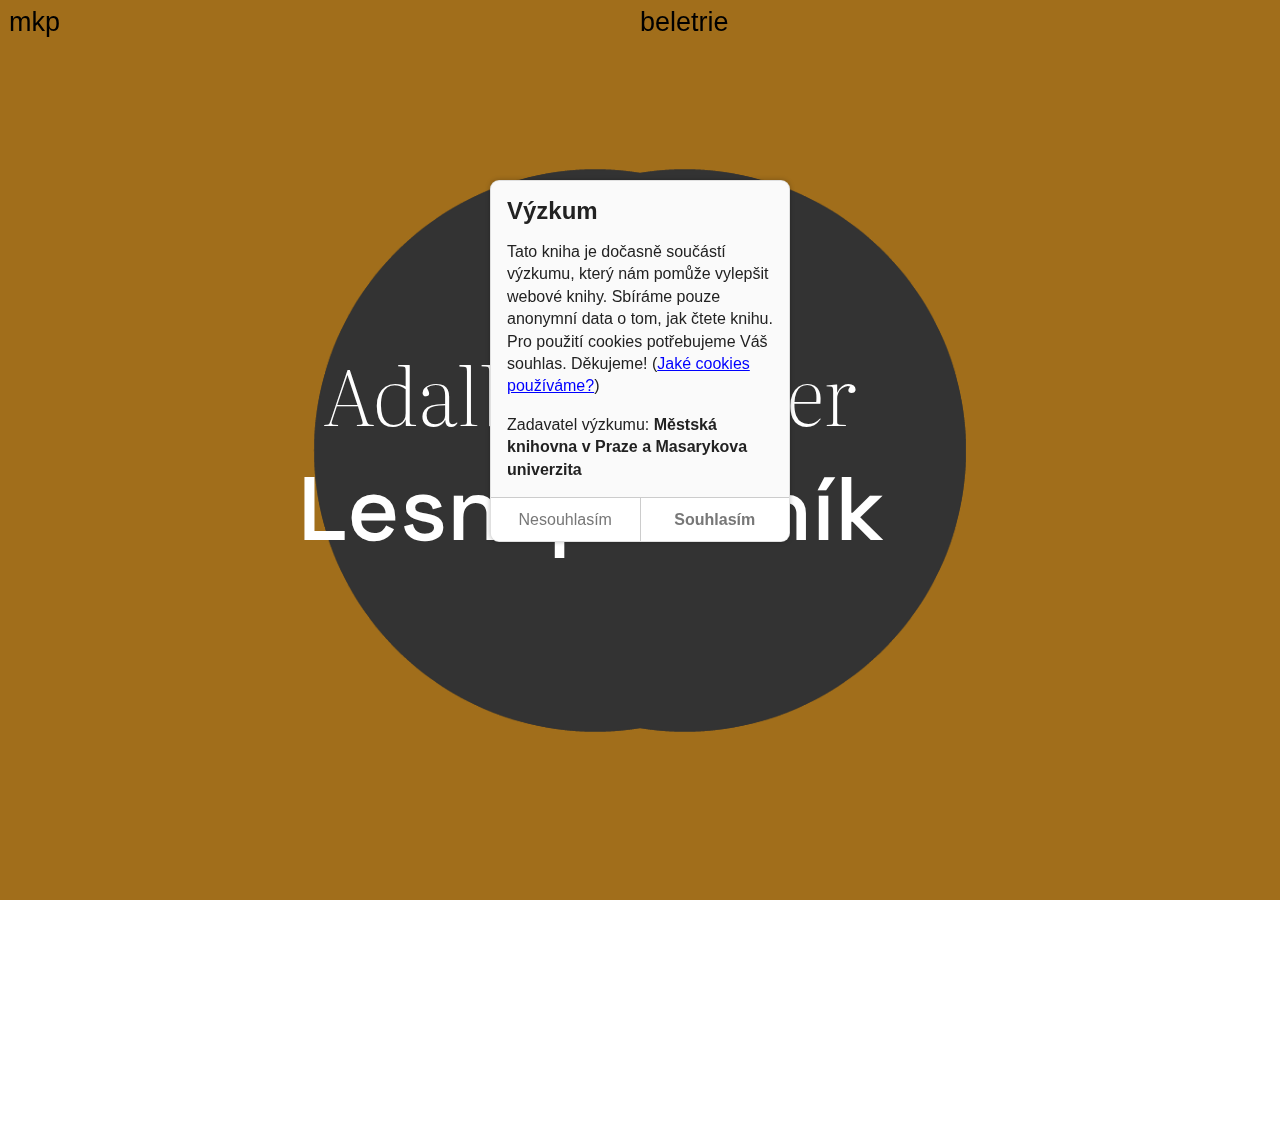
==== commit fb84ece3: "Deploying to docs from @ books-are-next/stifter-lesni-poutnik@080e9be9b976c20027854f378a45eedf8854c6" ====
--- a/index.html
+++ b/index.html
@@ -7,7 +7,7 @@
     <meta name="apple-mobile-web-app-title" content="">
     <meta name="apple-mobile-web-app-capable" content="yes">
     <title>Lesní poutník</title>
-    <link rel="stylesheet" href="./style/style.min.css" media="screen" integrity="sha256-1cpg/RYkJEcZJuKsZ8cbs3M2r9kOplEXHcv5iqCbmLE=">
+    <link rel="stylesheet" href="./style/style.min.css" media="screen" integrity="sha256-suCzP2DeAjpjfeO4Ne4lRICbrGRKid9aAmWDin20Cww=">
     <meta name="nb-research" content="Tato kniha je dočasně součástí výzkumu, který nám pomůže vylepšit webové knihy. Sbíráme pouze anonymní data o tom, jak čtete knihu. Pro použití cookies potřebujeme Váš souhlas. Děkujeme! (<a href='https://www.mlp.cz/cz/o-knihovne/cisla-dokumenty-povinne-informace/povinne-dostupne-informace/cookies/'>Jaké cookies používáme?</a>)">
     <meta name="nb-research-orgs" content="Městská knihovna v Praze a Masarykova univerzita">
     <meta name="nb-research-ga" content="UA-187132260-1">
@@ -46,7 +46,7 @@
     <link rel="prev" href="./index.html">
     <link rel="next" href="./promo.html">
     <link rel="self" href="index.html">
-    <meta name="nb-identifier" content="stifter-lesni-poutnik-419d602">
+    <meta name="nb-identifier" content="stifter-lesni-poutnik-080e9be">
     <meta name="nb-role" content="cover">
   </head>
   <body class="content-prose nb-role-cover nb-custom-style" data-nb-words="6" data-nb-chars="40">
--- a/style/style.min.css
+++ b/style/style.min.css
@@ -1,3 +1,3 @@
 @charset "UTF-8";@keyframes slide-from-left{0%{transform:translateX(-100px)}100%{transform:translateX(0)}}@keyframes pagination-slide-in{0%{transform:translateX(80px);opacity:0}100%{transform:translateX(0);opacity:1}}@keyframes pagination-slide-in-rev{0%{transform:translateX(-80px);opacity:0}100%{transform:translateX(0);opacity:1}}@keyframes slide-from-top{0%{transform:translateY(-100px)}100%{transform:translateY(0)}}@keyframes pulse-opacity{0%{opacity:.2}50%{opacity:.8}100%{opacity:.2}}@keyframes highlight{0%{background-color:var(--highlight-color)}100%{background-color:initial}}@keyframes fade-in{0%{opacity:0}100%{opacity:1}}@keyframes slide-up{0%{transform:translateY(30vh);opacity:0}100%{transform:translateY(0);opacity:1}}@keyframes pagination-bar-fade{0%{display:block;opacity:0}20%{display:block;opacity:.5}100%{display:block;opacity:0;display:none}}:root{--content-max-width:35rem;--content-margin-left:auto;--content-margin-right:auto;--content-font:Archivo, sans-serif;--heading-font:RightGrotesk, sans-serif;--heading-font-weight:normal;--base-font-size:18px;--font-size-ratio:1;--base-padding:16px;--small-padding:6px;--border-radius:6px;--border-radius-xl:9px;--ui-font:-apple-system, BlinkMacSystemFont, Segoe UI, Roboto, Helvetica, Arial, sans-serif, Apple Color Emoji, Segoe UI Emoji, Segoe UI Symbol;--ui-font-size:calc(16px * var(--font-size-ratio));font-size:calc(var(--base-font-size) * var(--font-size-ratio))}html{scroll-padding-top:100px}body{margin:0;background:var(--background);min-height:100vh}@media(min-width:990.1px){body.nb-controls-open{--margins:calc(
       100vw - 24rem - var(--content-max-width) - 2 * var(--base-padding)
-    );--content-margin-left:calc(var(--margins) / 2);--content-margin-right:auto}}body>[role=doc-toc]{display:none}main select{font-size:1rem;-webkit-appearance:none}.emoji{font-family:sans-serif}.scrollable-wrapper{height:100%;overflow:hidden}.scrollable{height:100%;padding-bottom:2rem;box-sizing:border-box;overflow-y:auto}.auto-cols{display:grid;grid-template-columns:auto auto;grid-gap:30px;align-items:end}.svg-icon{width:1.5em;height:auto;vertical-align:bottom;fill:var(--ui-c-text-shade)}body{--background:white;--transparent-background:rgba(255, 255, 255, 0);--text-color:black;--accent-color:#0033f8;--highlight-color:yellow;--link:blue;--visited:purple;--ui-c-bg:#fff;--ui-c-bg-shade:#fafafa;--ui-c-soft:#ccc;--ui-c-medium:#aaa;--ui-c-text-shade:#777;--ui-c-text:#222;--ui-box-shadow-color:rgba(0, 0, 0, 0.1);--ui-box-shadow:0 0 5px rgba(0, 0, 0, 0.25);--ui-inset-shadow:inset 0 0 4px rgba(0, 0, 0, 0.3);--ui-c-warning:red;--soft-border-color:rgba(0, 0, 0, 0.1);--ui-c-shadow:rgba(0, 0, 0, 0.5)}@media(prefers-color-scheme:dark){body{--background:#333;--transparent-background:#33333300;--text-color:#eee;--accent-color:#53c3ff;--highlight-color:#9b3200;--link:aqua;--visited:pink;--ui-c-bg:#444;--ui-c-bg-shade:#555;--ui-c-soft:#666;--ui-c-medium:#777;--ui-c-text-shade:#ddd;--ui-c-text:#eee;--ui-box-shadow-color:rgba(0, 0, 0, 0.2);--ui-box-shadow:0 0 5px rgba(0, 0, 0, 0.7);--ui-inset-shadow:inset 0 0 4px rgba(0, 0, 0, 0.7);--ui-c-warning:red;--soft-border-color:rgba(255, 255, 255, 0.1);--ui-c-shadow:rgba(255, 255, 255, 0.5)}}body.nb-color-scheme-light{--background:white;--transparent-background:rgba(255, 255, 255, 0);--text-color:black;--accent-color:#0033f8;--highlight-color:yellow;--link:blue;--visited:purple;--ui-c-bg:#fff;--ui-c-bg-shade:#fafafa;--ui-c-soft:#ccc;--ui-c-medium:#aaa;--ui-c-text-shade:#777;--ui-c-text:#222;--ui-box-shadow-color:rgba(0, 0, 0, 0.1);--ui-box-shadow:0 0 5px rgba(0, 0, 0, 0.25);--ui-inset-shadow:inset 0 0 4px rgba(0, 0, 0, 0.3);--ui-c-warning:red;--soft-border-color:rgba(0, 0, 0, 0.1);--ui-c-shadow:rgba(0, 0, 0, 0.5)}body.nb-color-scheme-dark{--background:#333;--transparent-background:#33333300;--text-color:#eee;--accent-color:#53c3ff;--highlight-color:#9b3200;--link:aqua;--visited:pink;--ui-c-bg:#444;--ui-c-bg-shade:#555;--ui-c-soft:#666;--ui-c-medium:#777;--ui-c-text-shade:#ddd;--ui-c-text:#eee;--ui-box-shadow-color:rgba(0, 0, 0, 0.2);--ui-box-shadow:0 0 5px rgba(0, 0, 0, 0.7);--ui-inset-shadow:inset 0 0 4px rgba(0, 0, 0, 0.7);--ui-c-warning:red;--soft-border-color:rgba(255, 255, 255, 0.1);--ui-c-shadow:rgba(255, 255, 255, 0.5)}body.nb-color-scheme-sepia{--background:#eccfb3;--transparent-background:rgba(236, 207, 179, 0);--text-color:#614429;--accent-color:#9a4c2d;--highlight-color:yellow;--link:#753115;--visited:#66525e;--ui-c-bg:#ffe5d0;--ui-c-bg-shade:#f5d8bc;--ui-c-soft:#dcbfa3;--ui-c-medium:#ba9d81;--ui-c-text-shade:#a18468;--ui-c-text:#4a2d12;--ui-box-shadow-color:rgba(62, 32, 7, 0.25);--ui-box-shadow:0 0 5px rgba(62, 32, 7, 0.25);--ui-inset-shadow:inset 0 0 4px rgba(62, 32, 7, 0.3);--ui-c-warning:red;--soft-border-color:rgba(62, 32, 7, 0.1);--ui-c-shadow:rgba(62, 32, 7, 0.5)}body{color:var(--text-color);background:var(--background)}body :link{color:var(--link)}body :visited{color:var(--visited)}.content{margin:0 var(--content-margin-right)0 var(--content-margin-left);max-width:var(--content-max-width);padding:calc(var(--base-padding) * 2)var(--base-padding)}body.nb-paginated main .begin-nav a[rel=prev],body.nb-paginated main .begin-nav a[rel=next],body.nb-paginated main .end-nav a[rel=prev],body.nb-paginated main .end-nav a[rel=next]{text-indent:-9999px}body.nb-paginated main .begin-nav a[rel=prev]:focus,body.nb-paginated main .begin-nav a[rel=next]:focus,body.nb-paginated main .end-nav a[rel=prev]:focus,body.nb-paginated main .end-nav a[rel=next]:focus{text-indent:0}body.nb-paginated-back .content,body.nb-paginated-forward .content{overflow:hidden}body.nb-paginated-back .content .visible,body.nb-paginated-forward .content .visible{animation:pagination-slide-in .3s}body.nb-paginated-back .content .visible{animation:pagination-slide-in-rev .3s}.nb-cropped .chunk{visibility:hidden}.nb-cropped .visible{visibility:visible;will-change:transform,opacity}.nb-paginated .step-forward{animation:pagination-slide-in .3s}.nb-paginated .step-back{animation:pagination-slide-in-rev .3s}main .idea:target{animation:highlight 3s ease-in-out}main .idea:target+dd{animation:highlight 3s ease-in-out}main .highlighted{animation:highlight .8s ease-in-out;will-change:background-color}main #chunk1:target,main #chunk1.highlighted,main #idea1:target,main #idea1.highlighted{animation:none}main #chapter-end{margin-bottom:100vh}main .begin-nav,main .end-nav{padding:var(--base-padding)0 10vh}main .begin-nav ul,main .begin-nav li,main .end-nav ul,main .end-nav li{display:block;margin:0;padding:0;list-style-type:none}main .begin-nav a[rel=index],main .end-nav a[rel=index]{display:none}main .begin-nav a[rel=prev],main .begin-nav a[rel=next],main .end-nav a[rel=prev],main .end-nav a[rel=next]{display:block}main .begin-nav a[rel=next],main .end-nav a[rel=next]{padding-top:5vh;padding-bottom:5vh}main p,main blockquote,main dl,main fieldset,main figure,main ul,main ol,main table,main li,main dd,main dt,main td,main th,main figcaption{font-family:var(--content-font);line-height:1.5;font-size:1rem}main button,main input,main select{font-family:var(--ui-font);font-size:.8rem}main h1,main h2,main h3,main h4,main h5,main h6{font-family:var(--heading-font);font-weight:var(--heading-font-weight);line-height:1.1;margin:1.5rem 0 .125rem}main h1{font-size:2rem}main h2{font-size:1.5rem}main h3{font-size:1.25rem}main h4{font-size:1.125rem}main h5{text-transform:uppercase;font-weight:700;font-size:1rem}main h6{text-transform:uppercase;font-size:1rem}main h1.hidden-title{display:none}main p,main blockquote,main dl,main ul,main ol{margin:0 0 .5rem}main table,main fieldset,main figure{margin:0 0 1rem}main ul,main ol{padding-left:1.125rem}main hr{margin:3rem 0;border:1px solid}main .button,main button{border:1px solid var(--ui-c-medium);background:var(--ui-c-soft);border-radius:var(--border-radius)}main img{max-width:100%}main .footnotes{display:none}main sup[id^=fnref]{vertical-align:baseline}main sup[id^=fnref]+sup[id^=fnref]::before{content:", ";vertical-align:baseline;font-family:var(--ui-font);font-size:.8rem;position:relative;top:-.3em;line-height:1}main sup[id^=fnref] a.footnote-ref{font-family:var(--ui-font);font-weight:700;text-indent:0;color:var(--ui-c-text-shade);vertical-align:baseline;padding:.5em .75em .4em;margin:0 -.75em;border-radius:.5em;line-height:1;text-decoration:none;font-size:.8em;position:relative;top:-.3em;color:var(--accent-color);overflow:hidden;white-space:nowrap}@media(hover){main sup[id^=fnref] a.footnote-ref:hover{background:var(--accent-color);color:var(--background)}}:root{--annotation-margin-top:-0.8em;--annotation-color:black;--annotation-highlight:#ffa}main .annotation,.footnote-content .annotation,.annotation-styles .annotation{display:inline;padding:.1rem .125rem;margin:0 -.125rem;color:var(--annotation-color);background:var(--annotation-highlight);border-radius:3px}main .annotation__head,.footnote-content .annotation__head,.annotation-styles .annotation__head{color:inherit;content:"‼️";background:0 0;font-size:.8em;position:absolute;opacity:.7;line-height:1;border-radius:4px 4px 0 0;cursor:pointer;margin:var(--annotation-margin-top)0 0 -.7rem;padding:.5rem;text-indent:0;font-style:normal;transition:transform .2s ease-out;will-change:transform}@media(hover){main .annotation__head:hover,.footnote-content .annotation__head:hover,.annotation-styles .annotation__head:hover{transform:scale(1.2)}}main .annotation__head::after,.footnote-content .annotation__head::after,.annotation-styles .annotation__head::after{content:attr(data-note);font-size:.8em;margin:-.1rem 0 0 .1rem;position:absolute;white-space:nowrap}.nb-ui-big-title{font-size:calc(1.5 * var(--ui-font-size));margin:calc(var(--base-padding)/2)0}.nb-ui-title{font-size:var(--ui-font-size);font-weight:600}.nb-ui-blank{font-style:italic;color:var(--ui-c-medium)}.nb-ui-note{font-size:calc(.8 * var(--ui-font-size));margin-bottom:0}.dot-select{opacity:.7;cursor:pointer}.dot-select.dot-selected{opacity:1}.button-zero-bar{height:0;margin:-1rem .5rem 1rem}.button-zero-bar--bottom{margin-bottom:3rem}.button-zero-bar--single-button{display:flex;flex-direction:row-reverse}.button-zero-bar--two-buttons{display:grid;grid-template-columns:2rem 1fr 2rem;align-items:start}.button-zero-bar--two-buttons .round-button:last-child{grid-column:3}.round-button{display:block;width:2rem;height:2rem;border-radius:1.5rem;border:none;cursor:pointer;color:var(--ui-c-bg);background-color:var(--accent-color);box-shadow:2px 2px 5px rgba(0,0,0,.2);transition:.3s ease-in;will-change:box-shadow,transform}.round-button .svg-icon{width:1.25rem;fill:var(--ui-c-bg)}@media(hover){.round-button:hover{transform:translateY(-3px);box-shadow:4px 4px 5px rgba(0,0,0,.4)}}.round-button--warning{background-color:var(--ui-c-warning)}.nb-annotations{font-family:var(--ui-font);font-size:var(--ui-font-size)}.nb-annotations .annotation-buttons{position:fixed;top:0;left:0;right:0;z-index:5001;will-change:transform;animation:slide-from-top .2s ease-out}.nb-annotations .annotation-buttons .button-wrapper{padding:calc(var(--base-padding)/2);text-align:center}.nb-annotations .annotation-buttons .action-button,.nb-annotations .annotation-buttons .style-button{display:inline-block;margin-right:calc(var(--base-padding)/2);margin-bottom:calc(var(--base-padding)/2);position:relative;cursor:pointer;transform-origin:50% 50%;transition:.2s ease-in;will-change:transform;text-align:center;width:2.5rem;height:2.5rem;line-height:2.5rem;font-size:1.5rem;box-sizing:border-box;border:1px solid var(--ui-c-soft);font-family:var(--content-font);vertical-align:top;font-weight:700;color:var(--ui-c-text);background:var(--ui-c-bg);box-shadow:var(--ui-box-shadow);border-radius:var(--border-radius)}@media(hover){.nb-annotations .annotation-buttons .action-button:hover,.nb-annotations .annotation-buttons .style-button:hover{transform:scale(1.1)}}.nb-annotations .annotation-buttons .action-button:last-child,.nb-annotations .annotation-buttons .style-button:last-child{margin-right:0}.nb-annotations .annotation-buttons .style-button{color:var(--annotation-color);background:var(--annotation-highlight)}.nb-annotations .annotation-buttons.annotation-buttons--new .quick-note::after{content:"…";position:absolute;right:0;bottom:0;left:0;font-size:80%;line-height:1.4rem;opacity:.3;text-align:center}.nb-annotations .annotation-detail{position:fixed;left:calc(var(--base-padding)/2);bottom:calc(var(--base-padding)/2);right:calc(var(--base-padding)/2);z-index:1501;box-sizing:border-box}@media screen and (min-width:432px){.nb-annotations .annotation-buttons .button-wrapper{text-align:left}.nb-annotations .annotation-detail{right:auto;min-width:24rem}}.nb-annotations .annotation-detail__note{min-height:4rem;padding:.5rem;background:var(--ui-c-bg);border-radius:var(--border-radius);box-shadow:var(--ui-inset-shadow);max-height:6rem;overflow-x:hidden;overflow-y:auto}.nb-annotations .annotation-detail__tools{display:flex;flex-direction:row-reverse;padding:.5rem;background:var(--ui-c-bg-shade)}.nb-annotations .annotation-detail__close,.nb-annotations .annotation-detail__destroy{font-size:1.5rem;width:2rem;text-indent:9999px;border:none;background-color:initial;background-position:100%;background-repeat:no-repeat;background-size:contain;white-space:nowrap;box-sizing:border-box;overflow:hidden;cursor:pointer;transition:.2s ease-in;will-change:transform;transform-origin:50% 50%}@media(hover){.nb-annotations .annotation-detail__close:hover,.nb-annotations .annotation-detail__destroy:hover{transform:scale(1.1)}}.nb-annotations .annotation-detail__close{margin-left:auto;background-image:url("data:image/svg+xml;utf8,<svg xmlns='http://www.w3.org/2000/svg' width='24' height='24' viewBox='0 0 24 24'><path fill='none' d='M0 0h24v24H0V0z'/><path d='M12 2C6.48 2 2 6.48 2 12s4.48 10 10 10 10-4.48 10-10S17.52 2 12 2zm0 18c-4.41 0-8-3.59-8-8s3.59-8 8-8 8 3.59 8 8-3.59 8-8 8zm4.59-12.42L10 14.17l-2.59-2.58L6 13l4 4 8-8z' fill='green' /></svg>")}.nb-annotations .annotation-detail__destroy{color:var(--ui-c-warning);background-position:0;background-image:url("data:image/svg+xml;utf8,%3Csvg viewBox=%224 0 16 24%22 width=%2224%22 height=%2224%22 xmlns=%22http://www.w3.org/2000/svg%22%3E%3Cpath d=%22M19 4H15.5l-1-1h-5l-1 1H5V6H19V4zM5.979 7.967 6 19c0 1.1.9 2 2 2h8C17.1 21 18 20.1 18 19L17.979 7.967h-12z%22 fill=%22red%22/%3E%3C/svg%3E")}.nb-desk{font-family:var(--ui-font);padding:var(--base-padding)calc(2 * var(--base-padding));overflow-y:auto}@media screen and (max-width:400px){.nb-desk{padding:var(--base-padding)}}.nb-desk .nb-desk__show-all-toggle{display:block;padding:calc(var(--base-padding)/2)0;text-align:right}.nb-desk h2{margin:0 0 calc(var(--ui-font-size)/2)}.nb-desk .nb-desk__chapter .desk__list{max-width:35rem;margin-bottom:1rem}.nb-desk .nb-desk__chapter .desk__list__detail{margin-bottom:1rem}.nb-desk .nb-desk__chapter .desk__notes{margin-bottom:1rem}.nb-desk .nb-desk__chapter .title-bar{grid-column:1/-1;padding:calc(var(--base-padding)/2)0;cursor:pointer;font-weight:700}.nb-desk .nb-desk__chapter .title-bar.title-bar--collapsed{border-bottom:1px solid var(--ui-c-soft)}.nb-desk .nb-desk__count{display:inline-block;font-size:70%;background:var(--ui-c-bg-shade);padding:3px 5px;margin-left:calc(var(--base-padding)/2);border-radius:var(--ui-font-size)}.nb-desk .desk__content-box{box-shadow:var(--ui-box-shadow);margin-bottom:var(--base-padding);border-radius:var(--border-radius-xl)}.nb-desk .desk__content-box--editing{box-shadow:var(--ui-inset-shadow)}.nb-desk .desk__content-box__buttons{height:1rem;margin-bottom:2rem}.nb-desk .desk__annotation{position:relative;margin-bottom:1rem}.nb-desk .desk__annotation--box{padding:calc(var(--base-padding)/2);box-shadow:var(--ui-box-shadow);border-radius:var(--border-radius)}.nb-desk .desk-annotation-wrapper{font-family:var(--content-font);color:var(--ui-c-text-shade)}.nb-desk .annotation__head{display:none}.nb-desk .annotation__symbol{display:block;margin-top:-.25em;font-family:var(--content-font);padding-bottom:.25em}.nb-desk .annotation__name{font-family:var(--ui-font);padding-left:.25em}.nb-desk .annotation{display:inline;padding:.1rem .125rem;margin:0 -.125rem;border-radius:3px;background-color:var(--ui-c-bg-shade)}.nb-desk .annotation[data-hl=this]{color:var(--annotation-color);background:var(--annotation-highlight)}.nb-desk .desk__note-wrapper{padding:calc(var(--base-padding)/2);box-shadow:var(--ui-box-shadow);border-radius:var(--border-radius)}.nb-desk .desk__note-editor{box-shadow:var(--ui-inset-shadow);border-radius:var(--border-radius)}.nb-desk .desk__note-editor__input{border:none;padding:calc(var(--base-padding)/2);border-radius:var(--border-radius);min-height:4rem;box-sizing:border-box}.desk__annotation__note{font-family:calc(var(--ui-font-size) * .8);border-top:1px solid var(--accent-color);padding-top:calc(var(--base-padding)/2);margin-top:calc(var(--base-padding)/2)}.nb-navigation nav{font-size:var(--ui-font-size)}.nb-navigation nav .nav-bar{--height:6px;display:block;position:fixed;left:var(--base-padding);bottom:0;width:calc(100vw - 2 * var(--base-padding));border-right:1px solid var(--ui-c-shadow);height:var(--height);margin:0;list-style-type:none;box-sizing:border-box}.nb-navigation nav .nav-bar .nav-bar__overlay{position:absolute;bottom:0;left:0;width:100%;height:30px;background:linear-gradient(to bottom,var(--transparent-background) 0%,var(--background) 100%)}.nb-navigation nav .nav-bar .chapter{display:block;border-left:1px solid var(--ui-c-shadow);list-style-type:none;position:absolute;top:0;z-index:1011;height:var(--height);margin:0;box-sizing:border-box;white-space:nowrap;overflow:hidden}.nb-navigation nav .nav-bar .info{visibility:hidden}.nb-navigation nav .nav-bar .pointer{display:block;list-style-type:none;position:absolute;bottom:0;left:0;height:2px;width:0;z-index:1010;background:var(--accent-color)}.nb-navigation nav .top-bar{display:none;font-family:var(--content-font);font-size:var(--ui-font-size);position:absolute;top:0;left:0;right:0;overflow:hidden}.nb-navigation nav .top-bar p.info{font-family:var(--heading-font);font-weight:var(--heading-font-weight);max-width:var(--content-max-width);padding:calc(var(--base-padding))var(--base-padding);margin:0 var(--content-margin-right)0 var(--content-margin-left)}.nb-navigation nav .top-bar p.info a{color:var(--text-color);text-decoration:none}.nb-navigation nav .top-bar p.info .chapter{display:none}.nb-navigation nav .top-bar .fixed p.info .chapter{display:inline-block}.nb-navigation nav .next,.nb-navigation nav .prev{display:none}.nb-navigation nav .button-navigation{pointer-events:none}.nb-navigation nav .button-navigation .back-button,.nb-navigation nav .button-navigation .forward-button{pointer-events:none;position:fixed;opacity:.25;z-index:900;left:2px;top:25vh;line-height:25vh;text-align:center;width:calc(5vw + 24px);height:50vh}.nb-navigation nav .button-navigation .forward-button{left:auto;right:2px}@media screen and (max-width:990px){.nb-navigation nav .button-navigation .back-button{text-align:left}.nb-navigation nav .button-navigation .forward-button{text-align:right}}@media screen and (max-width:432px){.nb-navigation nav .button-navigation .back-button svg{margin-left:-.5em}.nb-navigation nav .button-navigation .forward-button svg{margin-right:-.5em}}.nb-role-cover .nb-navigation nav .button-navigation .back-button,.nb-role-break .nb-navigation nav .button-navigation .back-button{display:none}.nb-role-cover .nb-navigation nav .button-navigation .forward-button,.nb-role-break .nb-navigation nav .button-navigation .forward-button{top:0;left:0;right:0;width:100vw;height:100vh}.nb-role-cover .nb-navigation nav .button-navigation .forward-button svg,.nb-role-break .nb-navigation nav .button-navigation .forward-button svg{display:none}.nb-role-break .nb-navigation nav .button-navigation .back-button svg,.nb-role-break .nb-navigation nav .button-navigation .forward-button svg{display:none}.nb-progress{font-family:var(--ui-font);font-size:var(--ui-font-size)}.nb-progress .current-position{z-index:1020;border:none;background:0 0;display:block;font-size:calc(var(--ui-font-size) * .8);font-family:var(--ui-font);text-align:right}.nb-progress .current-position--display{position:fixed;right:0;bottom:0;margin:0;padding:8px calc(var(--base-padding) - 1px);opacity:.5;pointer-events:none}.nb-progress .current-position--config{display:flex;text-align:left}.nb-progress .current-position--config label{display:block;margin-right:1rem;text-indent:-1rem;padding-left:1rem}.nb-progress .progress--collapsed{margin:0 0 var(--base-padding)var(--base-padding);float:right}.nb-progress.turn-to{margin:var(--ui-font-size)0;padding-bottom:var(--ui-font-size);border:1px solid var(--ui-c-soft);border-radius:var(--border-radius);padding:var(--base-padding)}.nb-progress.turn-to h3{margin-top:0}.nb-progress.turn-to .progress{display:flex}.nb-progress.turn-to select{max-width:100%;font-size:1rem;padding:0 .25rem}.nb-progress .progress__idea,.nb-progress .progress__chapter{display:block;font-family:var(--ui-font);flex-grow:0;flex-shrink:1;padding-right:.5rem}.nb-progress .progress__chapter{max-width:40%}.nb-seq-return{font-family:var(--ui-font);font-size:var(--ui-font-size);position:fixed;bottom:calc(1.75 * var(--base-padding));right:var(--base-padding);max-width:calc(100vw - 2 * var(--base-padding));animation:slide-up .2s ease-out;z-index:4000;min-height:1.5rem}.nb-seq-return .seq-text{padding:calc(var(--base-padding)/2)}.nb-seq-return .seq-return-toggle{font-family:var(--ui-font);display:block;min-width:1.5rem;height:1.5rem;line-height:1.5rem;text-align:center;float:right;padding:.25rem;cursor:pointer;opacity:.5}@media(hover){.nb-seq-return .seq-return-toggle:hover{opacity:1}}.nb-seq-return .seq-return{margin:0 auto;background:var(--ui-c-bg-shade);border:1px solid var(--ui-c-soft);border-radius:var(--border-radius-xl);overflow:hidden;box-shadow:var(--ui-box-shadow)}.nb-seq-return p,.nb-seq-return .seq-buttons a{font-size:calc(var(--ui-font-size) * .8);padding:calc(var(--base-padding)/2);margin:0;line-height:1.4;cursor:pointer}.nb-seq-return .close{float:right;padding:calc(var(--base-padding)/2);cursor:pointer}.nb-seq-return .seq-buttons{display:flex;border-top:1px solid var(--ui-c-soft)}.nb-seq-return .seq-buttons:first-child{border:none}.nb-seq-return .seq-buttons a{background:var(--ui-c-bg);white-space:nowrap;border:solid var(--ui-c-soft);border-width:0 1px 0 0;flex:1 1;text-align:center;text-decoration:none;color:var(--ui-c-text-shade)}.nb-seq-return .seq-buttons a:last-child{border-right:0}.nb-peeks{font-family:var(--ui-font);font-size:var(--ui-font-size);position:fixed;z-index:1205;bottom:0;left:0;right:0}.nb-peeks .peeks{max-height:60vh;margin:0 var(--content-margin-right)0 var(--content-margin-left);max-width:calc(var(--content-max-width) + 2 * var(--base-padding))}.nb-peeks .peeks .peek{position:relative;box-sizing:border-box;border:1px solid var(--ui-c-soft);border-radius:var(--border-radius)var(--border-radius)0 0;box-shadow:var(--ui-box-shadow);overflow:hidden;transition:bottom .2s ease-out;animation:slide-up .2s ease-out;display:none}.nb-peeks .peeks .peek .peek-content{padding:4rem 1rem 2rem;max-height:calc(60vh - 6rem);background:var(--ui-c-bg);overflow-y:scroll;-webkit-overflow-scrolling:touch}.nb-peeks .peeks .peek .peek-head{position:absolute;display:flex;top:0;left:0;right:0;height:2rem;line-height:2rem;text-align:left;border-bottom:1px solid var(--ui-c-soft);z-index:1210}.nb-peeks .peeks .peek .peek-head .peek-info{flex-grow:1;padding:0 var(--base-padding)}.nb-peeks .peeks .peek .peek-head .peek-info p{margin:0;line-height:2rem}.nb-peeks .peeks .peek .peek-head .peek-close{display:block;width:3rem;height:2rem;font-size:var(--ui-font-size);border:none;color:var(--ui-c-text);background:0 0;cursor:pointer;text-align:center}.nb-peeks .peeks .peek:nth-last-child(3),.nb-peeks .peeks .peek:nth-last-child(2){display:block;height:2vh;margin-bottom:-1vh;background:var(--ui-c-bg-shade)}.nb-peeks .peeks .peek:nth-last-child(3) .peek-head,.nb-peeks .peeks .peek:nth-last-child(3) .peek-content,.nb-peeks .peeks .peek:nth-last-child(2) .peek-head,.nb-peeks .peeks .peek:nth-last-child(2) .peek-content{display:none}.nb-peeks .peeks .peek:last-child{display:block;height:auto;margin-bottom:0}.nb-peeks .peeks .footnote-backref{display:none}.nb-toc{padding-bottom:calc(4 * var(--base-padding))}@media screen and (max-width:400px){.nb-toc{padding:var(--base-padding)}}.nb-toc h1{padding:var(--base-padding)calc(2 * var(--base-padding))}.nb-toc ul,.nb-toc ol{font-size:1rem;font-family:var(--content-font);padding:0;border:solid var(--ui-c-soft);border-width:1px 0}.nb-toc ul li,.nb-toc ol li{padding:.5rem var(--base-padding).5rem calc(2 * var(--base-padding));border-bottom:1px solid var(--ui-c-soft)}.nb-toc ul li:last-child,.nb-toc ol li:last-child{border-bottom:none}.nb-toc ul ul,.nb-toc ul ol,.nb-toc ol ul,.nb-toc ol ol{margin:.5rem calc(-1 * var(--base-padding))0 0;padding-left:2rem;border-width:1px 0 0}.nb-toc ul ul li,.nb-toc ul ol li,.nb-toc ol ul li,.nb-toc ol ol li{padding-left:0}.nb-toc ul ul li:last-child,.nb-toc ul ol li:last-child,.nb-toc ol ul li:last-child,.nb-toc ol ol li:last-child{padding-bottom:0}.nb-toc ul{padding-left:0}.nb-toc ul>li{list-style-type:none}.nb-toc .current-chapter{color:var(--accent-color)}.nb-toc .toggle{display:block;float:right;cursor:pointer;margin-top:-.1rem;padding:0;border:none;background:0 0;color:var(--ui-c-text);font-size:1rem;clear:both}.nb-toc li.folded ol,.nb-toc li.folded ul{display:none}.nb-toc-other{font-size:1rem;padding:0 calc(2 * var(--base-padding))var(--base-padding)}.nb-toc a,.nb-toc-other a{font-weight:700;color:var(--text-color);text-decoration:none}@media(hover){.nb-toc a:hover,.nb-toc-other a:hover{text-decoration:underline}}.nb-toc .headings-toc a,.nb-toc-other .headings-toc a{font-weight:400}.nb-toc-other{font-family:var(--content-font)}.nb-controls{font-family:var(--ui-font);font-size:var(--ui-font-size);color:var(--ui-c-text)}.nb-controls .button{color:var(--accent-color);padding:var(--small-padding);font-size:calc(var(--ui-font-size) * .9);box-shadow:var(--ui-box-shadow);border:none;border-radius:var(--border-radius);background:var(--ui-c-bg);line-height:1.6;cursor:pointer}.nb-controls .button.button-primary{color:var(--ui-c-bg);background-color:var(--accent-color)}.nb-controls .button.button-primary .svg-icon{fill:var(--ui-c-bg)}.nb-controls .icon-link{font-size:var(--ui-font-size);font-weight:400;cursor:pointer;color:var(--accent-color);margin:0 1rem;white-space:nowrap;line-height:1.5}.nb-controls .icon-link svg{fill:var(--accent-color)}@media(hover){.nb-controls .icon-link:hover{text-decoration:none}}.nb-controls .controls-launcher{display:flex;position:fixed;top:0;right:0;z-index:2000;cursor:pointer}.nb-controls .controls-launcher div{display:none}@media(hover){.nb-controls .controls-launcher div{display:block;opacity:0}.nb-controls .controls-launcher:hover div{opacity:.25}}.nb-controls .controls-launcher div{height:48px;line-height:48px;margin-left:var(--base-padding);padding-left:var(--base-padding);padding-right:var(--base-padding);text-align:right}.nb-controls .controls-launcher div:last-child{opacity:.5;display:block}@media(hover){.nb-controls .controls-launcher div:hover{opacity:1}}.nb-controls .controls-launcher div .svg-icon{vertical-align:middle}.nb-controls .control{display:grid;grid-template-rows:calc(3 * var(--ui-font-size))1fr;height:100%;position:fixed;z-index:5000;top:0;right:0;bottom:0;background:var(--ui-c-bg);width:24rem;max-width:100vw;box-sizing:border-box;box-shadow:var(--ui-box-shadow);transition:top .2s ease-out;animation:slide-from-top .2s ease-out;font-size:var(--ui-font-size)}@media(max-width:990px){.nb-controls .control{left:0;width:auto}}.nb-controls .control .control-bar{display:flex;grid-row:1;width:24rem;max-width:100vw;box-shadow:rgba(0,0,0,.3)-3px 0 4px inset;background:var(--ui-c-bg-shade);overflow:hidden}@media(max-width:990px){.nb-controls .control .control-bar{width:100vw}}.nb-controls .control .control-bar .tab{display:block;height:100%;flex-grow:1;min-width:0;padding:0 var(--base-padding);line-height:3.5;box-sizing:border-box;font-size:calc(var(--ui-font-size) * .9);cursor:pointer;text-overflow:ellipsis;text-align:center;white-space:nowrap;overflow:hidden}.nb-controls .control .control-bar .tab--selected{box-shadow:var(--ui-box-shadow);background:var(--ui-c-bg);color:var(--accent-color)}.nb-controls .control .control-bar .close{display:block;position:relative;box-sizing:border-box;width:calc(var(--ui-font-size) * 3);cursor:pointer}.nb-controls .control .control-bar .close span{display:block;position:absolute;top:calc(var(--base-padding)/2);right:calc(var(--base-padding)/2);bottom:calc(var(--base-padding)/2);left:calc(var(--base-padding)/2);padding:calc(var(--base-padding)/4);box-shadow:var(--ui-box-shadow);border-radius:var(--border-radius);background:var(--ui-c-bg);text-align:center;line-height:var(--ui-font-size)}.nb-controls .control .control-bar .close svg{display:block;width:100%;fill:var(--ui-c-text)}.nb-controls .control .control__opened{grid-row:2;display:flex;flex-direction:column;position:relative;box-sizing:border-box;overflow:hidden}.nb-controls .control .control__details{display:flex;align-self:end;z-index:1;width:100%;box-sizing:border-box;box-shadow:0 0 40px var(--ui-c-bg),0 0 40px var(--ui-c-bg),0 0 40px var(--ui-c-bg);background:var(--ui-c-bg);padding:calc(var(--base-padding) * 2);font-size:calc(var(--ui-font-size) * .8)}.nb-controls .control .control__details.show-tips{padding-bottom:0}.nb-controls .control .control__details>div{flex:1;margin-right:var(--ui-font-size)}.nb-controls .control .control__details>div:last-child{margin-right:0}.nb-controls .control .control__details p{margin:0}.nb-controls .control .control__details h3{font-size:calc(var(--ui-font-size) * .8);margin:0}.nb-options{font-size:var(--ui-font-size)}.nb-options .explanation{margin-top:-.5rem;font-size:calc(var(--ui-font-size) * .8);grid-column:1/-1}.nb-options .options-wrapper{display:grid;grid-gap:var(--base-padding);margin:var(--base-padding)calc(2 * var(--base-padding))}@media screen and (max-width:400px){.nb-options .options-wrapper{margin:var(--base-padding)}}.nb-options .cell__title{margin-bottom:calc(var(--ui-font-size)/2)}.nb-options .color-scheme-select{display:grid;grid-template-columns:repeat(4,auto);gap:var(--ui-font-size)}.nb-options .font-size-slider{font-size:24px;line-height:36px;box-sizing:border-box;position:fixed;left:50%;top:50%;width:320px;margin-left:-160px;margin-top:-33vh;background:var(--ui-c-bg);border:1px solid var(--ui-c-soft);padding:24px;border-radius:var(--border-radius);box-shadow:var(--ui-box-shadow);z-index:1;display:none}.nb-options .font-size-slider .enlarge-font-size,.nb-options .font-size-slider .shrink-font-size{color:var(--ui-c-text);vertical-align:top}.nb-options .font-size-slider .enlarge-font-size{font-size:32px;line-height:28px;width:38px;height:38px}.nb-options .font-size-slider .shrink-font-size{font-size:16px;line-height:22px;width:38px;height:38px}.nb-options .font-size-slider .set-font-size{margin:0 24px}.nb-options .font-size-slider.font-size-slider--show{display:block}.nb-options .font-size-slider .font-size-slider__close{display:block;position:relative;z-index:1;float:right;margin:-24px -24px -24px 12px;padding:var(--base-padding);cursor:pointer}.nb-options .font-size-slider p{font-size:24px;line-height:36px;margin:12px 0;text-align:center;clear:right}.nb-options .font-size-slider small,.nb-options .font-size-slider input,.nb-options .font-size-slider big{margin:0 12px 0 0;line-height:24px}.nb-options .font-size-slider big,.nb-options .font-size-slider small{display:inline-block;line-height:24px}.nb-options .font-size-slider .val{font-weight:400;color:var(--ui-c-medium)}.nb-options .annotation-styles .styles{line-height:2}.nb-options .annotation-styles .style{display:inline-block;padding:0 var(--small-padding);margin:0 var(--small-padding)var(--small-padding)0;border:1px solid transparent;border-radius:var(--border-radius);box-shadow:var(--ui-box-shadow);color:#000;cursor:pointer}.nb-options .annotation-styles .style.style-edited{border:1px solid var(--accent-color)}.nb-options .annotation-styles .style .quick{padding-left:.5em;opacity:.5}.nb-options .annotation-styles .style-editor{box-shadow:var(--ui-inset-shadow);padding:var(--base-padding);border-radius:var(--border-radius)}.nb-options .annotation-styles .style-editor input{font-size:var(--ui-font-size);line-height:var(--ui-font-size);height:var(--ui-font-size);padding:var(--small-padding);display:inline-block;vertical-align:top}.nb-options .annotation-styles .style-editor .color-select{display:flex;height:42px;line-height:42px;cursor:pointer;border:1px solid var(--ui-c-soft);border-radius:var(--border-radius);margin:var(--base-padding)0}.nb-options .annotation-styles .style-editor .color-select div{flex:1;text-align:center}.nb-onboarding .onboarding-opener{z-index:1;position:fixed;top:60px;right:var(--base-padding);box-sizing:border-box;margin-left:var(--base-padding);border:1px solid var(--soft-border-color);box-shadow:var(--ui-box-shadow);border-radius:var(--border-radius-xl);font-family:var(--ui-font);font-size:calc(var(--ui-font-size) * .9);line-height:1.4}.nb-onboarding .onboarding-opener .onboarding-opener-bubble{position:relative;margin:0 0 0 auto;max-width:14rem;background:var(--ui-c-bg-shade);color:var(--text-color);border-radius:var(--border-radius-xl)}.nb-onboarding .onboarding-opener .onboarding-opener-bubble:after{content:"";position:absolute;top:-8px;right:var(--border-radius-xl);background-color:var(--ui-c-bg-shade);box-shadow:3px -3px 2px 0 var(--ui-box-shadow-color);content:" ";display:block;height:16px;width:16px;transform:rotate(-45deg)}.nb-onboarding .onboarding-opener .onboarding-opener-bubble .onboarding-opener-intro{padding:var(--base-padding)}.nb-onboarding .onboarding-opener .onboarding-opener-bubble .onboarding-opener-close{cursor:pointer;float:right;padding:var(--base-padding);margin:calc(-1.5 * var(--base-padding))calc(-1.5 * var(--base-padding))0 0;text-align:right;color:var(--text-color)}.nb-onboarding .onboarding-opener .onboarding-opener-bubble .onboarding-opener-open{display:block;text-align:right;margin-top:var(--base-padding);text-decoration:underline}.nb-onboarding .onboarding-opener .buttons{display:flex;border-top:1px solid var(--ui-c-soft);overflow:hidden;border-radius:0 0 var(--border-radius-xl)var(--border-radius-xl)}.nb-onboarding .onboarding-opener .buttons a{padding:calc(var(--base-padding)/2);margin:0;line-height:1.4;cursor:pointer}.nb-onboarding .onboarding-opener .buttons:first-child{border:none}.nb-onboarding .onboarding-opener .buttons a{background:var(--ui-c-bg);white-space:nowrap;border:solid var(--ui-c-soft);border-width:0 1px 0 0;flex:1 1;text-align:center;text-decoration:none;color:var(--ui-c-text-shade)}.nb-onboarding .onboarding-opener .buttons a:last-child{border-right:0}.nb-onboarding .onboarding-overlay{position:fixed;top:0;bottom:0;left:0;right:0;background:var(--ui-c-bg-shade);opacity:.75;-webkit-backdrop-filter:blur(10px);backdrop-filter:blur(10px);z-index:6000}.nb-onboarding .onboarding{font-family:var(--ui-font);font-size:var(--ui-font-size);z-index:6000;position:fixed;top:var(--base-padding);bottom:var(--base-padding);left:var(--base-padding);right:var(--base-padding);border-radius:var(--border-radius-xl);background:var(--ui-c-bg);padding:var(--base-padding);overflow:auto;animation:fade-in .4s ease-in}@media only screen and (min-width:760px){.nb-onboarding .onboarding{bottom:25vh;left:50%;top:auto;right:auto;width:20rem;margin-left:-10rem}}.nb-onboarding h2{margin:0;align-self:end}.nb-onboarding .onboarding__card{display:grid;height:100%;grid-template-rows:1fr 2fr 1fr;align-items:center;grid-gap:var(--base-padding);max-width:calc(16 * var(--ui-font-size));margin:0 auto}.nb-onboarding .onboarding__card svg{display:block;width:100%}@media only screen and (min-width:760px){.nb-onboarding .onboarding__card{height:auto}}.nb-onboarding .onboarding__content{display:grid;grid-template-columns:1fr 2fr;align-items:start;grid-gap:var(--base-padding)}@media only screen and (min-aspect-ratio:3/2) and (max-width:700px){.nb-onboarding .onboarding__card{max-width:none}.nb-onboarding .onboarding__content{display:block;height:calc(4 * var(--ui-font-size))}.nb-onboarding svg{float:left;width:10vw;margin-right:var(--base-padding)}}.nb-onboarding .onboarding__controls{align-self:end}.nb-onboarding .tip p:first-child{margin-top:0}.nb-onboarding .close{display:block;float:right;font-size:var(--ui-font-size);padding:var(--base-padding);margin:calc(-1.5 * var(--base-padding))calc(-1.5 * var(--base-padding))0 -2rem;border:none;background:0 0;cursor:pointer;text-align:right}.nb-onboarding .close svg{width:calc(2 * var(--ui-font-size))}.nb-onboarding .onboarding__controls__button,.nb-onboarding .onboarding__controls__back-button{line-height:calc(3.5 * var(--ui-font-size));height:calc(3.5 * var(--ui-font-size));cursor:pointer;user-select:none}.nb-onboarding .onboarding__controls__back-button{float:left;color:#9a4663;font-size:calc(2 * var(--ui-font-size))}.nb-onboarding .onboarding__controls__button{width:calc(9.5 * var(--ui-font-size));margin:0 auto;border-radius:var(--border-radius);background:#9a4663;color:#fff6de;text-align:center}.nb-onboarding .dots{user-select:none;margin:var(--base-padding)auto 0;text-align:center}.nb-onboarding .dots span{color:#9a4663;line-height:10px;display:inline-block;height:10px;opacity:.5;transform:scale(.5);transition:transform .3s ease-out;will-change:transform;margin-right:12px;cursor:pointer}.nb-onboarding .dots span:last-child{margin-right:0}.nb-onboarding .dots span.current{line-height:10px;opacity:1;transform:scale(.8)}._nb-research{position:fixed;top:20vh;left:50vw;box-sizing:border-box;width:300px;margin-left:-150px;font-family:var(--ui-font);font-size:var(--ui-font-size);background:var(--ui-c-bg-shade);color:var(--ui-c-text);border:1px solid var(--soft-border-color);border-radius:var(--border-radius-xl);box-shadow:var(--ui-box-shadow);overflow:hidden;z-index:4000}._nb-research p{line-height:1.4}._nb-research .plea{max-height:30vh;overflow-y:auto}._nb-research h2,._nb-research p{margin:var(--ui-font-size)}._nb-research .agree{font-weight:700}._nb-research .buttons{display:flex;border-top:1px solid var(--ui-c-soft)}._nb-research .buttons a{padding:calc(var(--base-padding)/2);margin:0;line-height:1.7;cursor:pointer}._nb-research .buttons:first-child{border:none}._nb-research .buttons a{background:var(--ui-c-bg);white-space:nowrap;border:solid var(--ui-c-soft);border-width:0 1px 0 0;flex:1 1;text-align:center;text-decoration:none;color:var(--ui-c-text-shade)}._nb-research .buttons a:last-child{border-right:0}@font-face{font-family:SpaceGrotesk;src:url(../fonts/SpaceGroteskVF.woff2);font-weight:400}@font-face{font-family:LiterataVar;src:url(../fonts/Literata-var.woff2);font-style:normal}@font-face{font-family:LiterataVar;src:url(../fonts/Literata-Italic-var.woff2);font-style:italic}#title-wrapper{--title-size:12vh;--title-line-height:12vh;position:relative;z-index:3000;margin:0;padding:0;width:100vw;height:100vh;background-color:var(--title-color);font-family:SpaceGrotesk;display:flex;align-items:center;overflow:hidden}@media(max-aspect-ratio:1/1){#title-wrapper{--title-size:12vw;--title-line-height:13vw}}#title-wrapper .wrapper{margin:0;padding:0;width:100%;height:100%;display:flex;justify-content:center;align-items:center;position:absolute;top:0;left:0}#title-wrapper .top,#title-wrapper .bottom{box-sizing:border-box;width:100%;padding:5vh 5vh 7vh;position:absolute;align-items:baseline;display:flex;justify-content:space-between}#title-wrapper #title{font-weight:400;color:#fff;margin:0;text-align:center;display:block;max-width:140vh;margin:0 4vw}@media(min-aspect-ratio:1/1){#title-wrapper #title{width:calc(80% - 8vw)}}#title-wrapper #title h2.author{font-family:LiterataVar;font-variation-settings:"wght" 200,"opsz" 72;font-weight:200;font-size:calc(var(--title-size) * .9);line-height:var(--title-line-height);margin:0;padding-bottom:calc(var(--title-size) * .2);color:#fff;position:relative;z-index:2}#title-wrapper #title h1.title{font-size:var(--title-size);line-height:var(--title-line-height);font-weight:500;font-variation-settings:"wght" 515;font-family:SpaceGrotesk;margin:0;position:relative;z-index:2}#title-wrapper h3{font-size:3vh;line-height:3vh;font-variation-settings:"wght" 350;position:absolute;margin:0;padding:0;color:#000;font-weight:400}#title-wrapper h3.publisher{top:1vh;left:1vh}#title-wrapper h3.edition{top:1vh;left:50vw}#title-wrapper .animation{width:min(85vh,85vw);height:min(85vh,85vw);position:relative}#title-wrapper .circles{background:50% no-repeat url(./../template-images/circles.png);background-size:cover;height:min(85vh,85vw);width:min(85vh,85vw);margin:0;padding:0;position:absolute}#title-wrapper .anim-one{-webkit-animation:rotating-one 30s linear infinite;-moz-animation:rotating-one 30s linear infinite;-ms-animation:rotating-one 30s linear infinite;-o-animation:rotating-one 30s linear infinite;animation:rotating-one 30s linear infinite}#title-wrapper .anim-two{-webkit-animation:rotating-two 25s linear infinite;-moz-animation:rotating-two 25s linear infinite;-ms-animation:rotating-two 25s linear infinite;-o-animation:rotating-two 25s linear infinite;animation:rotating-two 25s linear infinite}@-webkit-keyframes rotating-one{from{-webkit-transform:rotate(0);-o-transform:rotate(0);transform:rotate(0)}to{-webkit-transform:rotate(360deg);-o-transform:rotate(360deg);transform:rotate(360deg)}}@-webkit-keyframes rotating-two{from{-webkit-transform:rotate(0);-o-transform:rotate(0);transform:rotate(0)}to{-webkit-transform:rotate(-360deg);-o-transform:rotate(-360deg);transform:rotate(-360deg)}}@keyframes rotating-one{from{-ms-transform:rotate(0);-moz-transform:rotate(0);-webkit-transform:rotate(0);-o-transform:rotate(0);transform:rotate(0)}to{-ms-transform:rotate(360deg);-moz-transform:rotate(360deg);-webkit-transform:rotate(360deg);-o-transform:rotate(360deg);transform:rotate(360deg)}}@keyframes rotating-two{from{-ms-transform:rotate(0);-moz-transform:rotate(0);-webkit-transform:rotate(0);-o-transform:rotate(0);transform:rotate(0)}to{-ms-transform:rotate(-360deg);-moz-transform:rotate(-360deg);-webkit-transform:rotate(-360deg);-o-transform:rotate(-360deg);transform:rotate(-360deg)}}body{--p-indent:3rem;--p-margin-bottom:0;--p-line-height:1.9rem;--section-vertical-margin:3rem;--h1-font-size:4rem;--h1-line-height:calc(var(--h1-font-size) * 1.5);--h1-margin-bottom:clamp(4rem, 30vh, 13rem);--h1-font-family:LiterataVar;--h1-font-weight:200;--h1-font-variation-settings:"wght" 200, "opsz" 72}.content-poetry{--p-indent:0;--p-margin-bottom:1.9rem;--p-line-height:1.9rem;--section-vertical-margin:1.5rem;--h1-font-size:1.2rem;--h1-line-height:1.9rem;--h1-margin-bottom:1.9rem;--h1-font-family:SpaceGrotesk;--h1-font-weight:700;--h1-font-variation-settings:normal}main h1{font-size:var(--h1-font-size);line-height:var(--h1-line-height);margin-bottom:var(--h1-margin-bottom);font-family:var(--h1-font-family);font-weight:var(--h1-font-weight);font-variation-settings:var(--h1-font-variation-settings)}main p{margin-bottom:var(--p-margin-bottom);text-indent:var(--p-indent);font-family:LiterataVar;font-weight:400;font-variation-settings:"wght" 400,"opsz" 12;font-size:1rem;line-height:var(--p-line-height)}main section{margin-bottom:var(--section-vertical-margin)}main blockquote,main q,main blockquote p{font-family:LiterataVar;font-style:italic}main blockquote{margin:var(--p-line-height)var(--p-indent)}main .centered{margin:0 var(--p-indent)}main .centered p{text-align:center}main hr{display:block;margin:0;border:none}main hr::before{content:"* * *";display:block;color:var(--accent-color);font-size:1.5rem;margin:1.9rem auto 1.4rem;text-align:center}main h1+p,main h2+p,main h3+p,main hr+p,main section p:first-child,main blockquote p:first-child{text-indent:0}#promo .promo-dark img,#promo .promo-light img{display:block;margin:20vh auto}.promo-dark{display:none}@media(prefers-color-scheme:dark){.promo-light{display:none}.promo-dark{display:block}}body.nb-color-scheme-light .promo-light{display:block}body.nb-color-scheme-light .promo-dark{display:none}body.nb-color-scheme-dark .promo-light{display:none}body.nb-color-scheme-dark .promo-dark{display:block}body.nb-color-scheme-sepia .promo-light{display:block}body.nb-color-scheme-sepia .promo-dark{display:none}body{--title-color:rgb(161, 110, 27);--accent-color:rgb(161, 110, 27)}@media(prefers-color-scheme:dark){body{--title-color:rgb(161, 110, 27);--accent-color:rgb(224, 166, 83)}}body.nb-color-scheme-light{--title-color:rgb(161, 110, 27);--accent-color:rgb(161, 110, 27)}body.nb-color-scheme-dark{--title-color:rgb(161, 110, 27);--accent-color:rgb(224, 166, 83)}.nb-role-about main img{float:right;margin:.5em 0 1em 1em}+    );--content-margin-left:calc(var(--margins) / 2);--content-margin-right:auto}}body>[role=doc-toc]{display:none}main select{font-size:1rem;-webkit-appearance:none}.emoji{font-family:sans-serif}.scrollable-wrapper{height:100%;overflow:hidden}.scrollable{height:100%;padding-bottom:2rem;box-sizing:border-box;overflow-y:auto}.auto-cols{display:grid;grid-template-columns:auto auto;grid-gap:30px;align-items:end}.svg-icon{width:1.5em;height:auto;vertical-align:bottom;fill:var(--ui-c-text-shade)}body{--background:white;--transparent-background:rgba(255, 255, 255, 0);--text-color:black;--accent-color:#0033f8;--highlight-color:yellow;--link:blue;--visited:purple;--ui-c-bg:#fff;--ui-c-bg-shade:#fafafa;--ui-c-soft:#ccc;--ui-c-medium:#aaa;--ui-c-text-shade:#777;--ui-c-text:#222;--ui-box-shadow-color:rgba(0, 0, 0, 0.1);--ui-box-shadow:0 0 5px rgba(0, 0, 0, 0.25);--ui-inset-shadow:inset 0 0 4px rgba(0, 0, 0, 0.3);--ui-c-warning:red;--soft-border-color:rgba(0, 0, 0, 0.1);--ui-c-shadow:rgba(0, 0, 0, 0.5)}@media(prefers-color-scheme:dark){body{--background:#333;--transparent-background:#33333300;--text-color:#eee;--accent-color:#53c3ff;--highlight-color:#9b3200;--link:aqua;--visited:pink;--ui-c-bg:#444;--ui-c-bg-shade:#555;--ui-c-soft:#666;--ui-c-medium:#777;--ui-c-text-shade:#ddd;--ui-c-text:#eee;--ui-box-shadow-color:rgba(0, 0, 0, 0.2);--ui-box-shadow:0 0 5px rgba(0, 0, 0, 0.7);--ui-inset-shadow:inset 0 0 4px rgba(0, 0, 0, 0.7);--ui-c-warning:red;--soft-border-color:rgba(255, 255, 255, 0.1);--ui-c-shadow:rgba(255, 255, 255, 0.5)}}body.nb-color-scheme-light{--background:white;--transparent-background:rgba(255, 255, 255, 0);--text-color:black;--accent-color:#0033f8;--highlight-color:yellow;--link:blue;--visited:purple;--ui-c-bg:#fff;--ui-c-bg-shade:#fafafa;--ui-c-soft:#ccc;--ui-c-medium:#aaa;--ui-c-text-shade:#777;--ui-c-text:#222;--ui-box-shadow-color:rgba(0, 0, 0, 0.1);--ui-box-shadow:0 0 5px rgba(0, 0, 0, 0.25);--ui-inset-shadow:inset 0 0 4px rgba(0, 0, 0, 0.3);--ui-c-warning:red;--soft-border-color:rgba(0, 0, 0, 0.1);--ui-c-shadow:rgba(0, 0, 0, 0.5)}body.nb-color-scheme-dark{--background:#333;--transparent-background:#33333300;--text-color:#eee;--accent-color:#53c3ff;--highlight-color:#9b3200;--link:aqua;--visited:pink;--ui-c-bg:#444;--ui-c-bg-shade:#555;--ui-c-soft:#666;--ui-c-medium:#777;--ui-c-text-shade:#ddd;--ui-c-text:#eee;--ui-box-shadow-color:rgba(0, 0, 0, 0.2);--ui-box-shadow:0 0 5px rgba(0, 0, 0, 0.7);--ui-inset-shadow:inset 0 0 4px rgba(0, 0, 0, 0.7);--ui-c-warning:red;--soft-border-color:rgba(255, 255, 255, 0.1);--ui-c-shadow:rgba(255, 255, 255, 0.5)}body.nb-color-scheme-sepia{--background:#eccfb3;--transparent-background:rgba(236, 207, 179, 0);--text-color:#614429;--accent-color:#9a4c2d;--highlight-color:yellow;--link:#753115;--visited:#66525e;--ui-c-bg:#ffe5d0;--ui-c-bg-shade:#f5d8bc;--ui-c-soft:#dcbfa3;--ui-c-medium:#ba9d81;--ui-c-text-shade:#a18468;--ui-c-text:#4a2d12;--ui-box-shadow-color:rgba(62, 32, 7, 0.25);--ui-box-shadow:0 0 5px rgba(62, 32, 7, 0.25);--ui-inset-shadow:inset 0 0 4px rgba(62, 32, 7, 0.3);--ui-c-warning:red;--soft-border-color:rgba(62, 32, 7, 0.1);--ui-c-shadow:rgba(62, 32, 7, 0.5)}body{color:var(--text-color);background:var(--background)}body :link{color:var(--link)}body :visited{color:var(--visited)}.content{margin:0 var(--content-margin-right)0 var(--content-margin-left);max-width:var(--content-max-width);padding:calc(var(--base-padding) * 2)var(--base-padding)}body.nb-paginated main .begin-nav a[rel=prev],body.nb-paginated main .begin-nav a[rel=next],body.nb-paginated main .end-nav a[rel=prev],body.nb-paginated main .end-nav a[rel=next]{text-indent:-9999px}body.nb-paginated main .begin-nav a[rel=prev]:focus,body.nb-paginated main .begin-nav a[rel=next]:focus,body.nb-paginated main .end-nav a[rel=prev]:focus,body.nb-paginated main .end-nav a[rel=next]:focus{text-indent:0}body.nb-paginated-back .content,body.nb-paginated-forward .content{overflow:hidden}body.nb-paginated-back .content .visible,body.nb-paginated-forward .content .visible{animation:pagination-slide-in .3s}body.nb-paginated-back .content .visible{animation:pagination-slide-in-rev .3s}.nb-cropped .chunk{visibility:hidden}.nb-cropped .visible{visibility:visible;will-change:transform,opacity}.nb-paginated .step-forward{animation:pagination-slide-in .3s}.nb-paginated .step-back{animation:pagination-slide-in-rev .3s}main .idea:target{animation:highlight 3s ease-in-out}main .idea:target+dd{animation:highlight 3s ease-in-out}main .highlighted{animation:highlight .8s ease-in-out;will-change:background-color}main #chunk1:target,main #chunk1.highlighted,main #idea1:target,main #idea1.highlighted{animation:none}main #chapter-end{margin-bottom:100vh}main .begin-nav,main .end-nav{padding:var(--base-padding)0 10vh}main .begin-nav ul,main .begin-nav li,main .end-nav ul,main .end-nav li{display:block;margin:0;padding:0;list-style-type:none}main .begin-nav a[rel=index],main .end-nav a[rel=index]{display:none}main .begin-nav a[rel=prev],main .begin-nav a[rel=next],main .end-nav a[rel=prev],main .end-nav a[rel=next]{display:block}main .begin-nav a[rel=next],main .end-nav a[rel=next]{padding-top:5vh;padding-bottom:5vh}main p,main blockquote,main dl,main fieldset,main figure,main ul,main ol,main table,main li,main dd,main dt,main td,main th,main figcaption{font-family:var(--content-font);line-height:1.5;font-size:1rem}main button,main input,main select{font-family:var(--ui-font);font-size:.8rem}main h1,main h2,main h3,main h4,main h5,main h6{font-family:var(--heading-font);font-weight:var(--heading-font-weight);line-height:1.1;margin:1.5rem 0 .125rem}main h1{font-size:2rem}main h2{font-size:1.5rem}main h3{font-size:1.25rem}main h4{font-size:1.125rem}main h5{text-transform:uppercase;font-weight:700;font-size:1rem}main h6{text-transform:uppercase;font-size:1rem}main h1.hidden-title{display:none}main p,main blockquote,main dl,main ul,main ol{margin:0 0 .5rem}main table,main fieldset,main figure{margin:0 0 1rem}main ul,main ol{padding-left:1.125rem}main hr{margin:3rem 0;border:1px solid}main .button,main button{border:1px solid var(--ui-c-medium);background:var(--ui-c-soft);border-radius:var(--border-radius)}main img{max-width:100%}main .footnotes{display:none}main sup[id^=fnref]{vertical-align:baseline}main sup[id^=fnref]+sup[id^=fnref]::before{content:", ";vertical-align:baseline;font-family:var(--ui-font);font-size:.8rem;position:relative;top:-.3em;line-height:1}main sup[id^=fnref] a.footnote-ref{font-family:var(--ui-font);font-weight:700;text-indent:0;color:var(--ui-c-text-shade);vertical-align:baseline;padding:.5em .75em .4em;margin:0 -.75em;border-radius:.5em;line-height:1;text-decoration:none;font-size:.8em;position:relative;top:-.3em;color:var(--accent-color);overflow:hidden;white-space:nowrap}@media(hover){main sup[id^=fnref] a.footnote-ref:hover{background:var(--accent-color);color:var(--background)}}:root{--annotation-margin-top:-0.8em;--annotation-color:black;--annotation-highlight:#ffa}main .annotation,.footnote-content .annotation,.annotation-styles .annotation{display:inline;padding:.1rem .125rem;margin:0 -.125rem;color:var(--annotation-color);background:var(--annotation-highlight);border-radius:3px}main .annotation__head,.footnote-content .annotation__head,.annotation-styles .annotation__head{color:inherit;content:"‼️";background:0 0;font-size:.8em;position:absolute;opacity:.7;line-height:1;border-radius:4px 4px 0 0;cursor:pointer;margin:var(--annotation-margin-top)0 0 -.7rem;padding:.5rem;text-indent:0;font-style:normal;transition:transform .2s ease-out;will-change:transform}@media(hover){main .annotation__head:hover,.footnote-content .annotation__head:hover,.annotation-styles .annotation__head:hover{transform:scale(1.2)}}main .annotation__head::after,.footnote-content .annotation__head::after,.annotation-styles .annotation__head::after{content:attr(data-note);font-size:.8em;margin:-.1rem 0 0 .1rem;position:absolute;white-space:nowrap}.nb-ui-big-title{font-size:calc(1.5 * var(--ui-font-size));margin:calc(var(--base-padding)/2)0}.nb-ui-title{font-size:var(--ui-font-size);font-weight:600}.nb-ui-blank{font-style:italic;color:var(--ui-c-medium)}.nb-ui-note{font-size:calc(.8 * var(--ui-font-size));margin-bottom:0}.dot-select{opacity:.7;cursor:pointer}.dot-select.dot-selected{opacity:1}.button-zero-bar{height:0;margin:-1rem .5rem 1rem}.button-zero-bar--bottom{margin-bottom:3rem}.button-zero-bar--single-button{display:flex;flex-direction:row-reverse}.button-zero-bar--two-buttons{display:grid;grid-template-columns:2rem 1fr 2rem;align-items:start}.button-zero-bar--two-buttons .round-button:last-child{grid-column:3}.round-button{display:block;width:2rem;height:2rem;border-radius:1.5rem;border:none;cursor:pointer;color:var(--ui-c-bg);background-color:var(--accent-color);box-shadow:2px 2px 5px rgba(0,0,0,.2);transition:.3s ease-in;will-change:box-shadow,transform}.round-button .svg-icon{width:1.25rem;fill:var(--ui-c-bg)}@media(hover){.round-button:hover{transform:translateY(-3px);box-shadow:4px 4px 5px rgba(0,0,0,.4)}}.round-button--warning{background-color:var(--ui-c-warning)}.nb-annotations{font-family:var(--ui-font);font-size:var(--ui-font-size)}.nb-annotations .annotation-buttons{position:fixed;top:0;left:0;right:0;z-index:5001;will-change:transform;animation:slide-from-top .2s ease-out}.nb-annotations .annotation-buttons .button-wrapper{padding:calc(var(--base-padding)/2);text-align:center}.nb-annotations .annotation-buttons .action-button,.nb-annotations .annotation-buttons .style-button{display:inline-block;margin-right:calc(var(--base-padding)/2);margin-bottom:calc(var(--base-padding)/2);position:relative;cursor:pointer;transform-origin:50% 50%;transition:.2s ease-in;will-change:transform;text-align:center;width:2.5rem;height:2.5rem;line-height:2.5rem;font-size:1.5rem;box-sizing:border-box;border:1px solid var(--ui-c-soft);font-family:var(--content-font);vertical-align:top;font-weight:700;color:var(--ui-c-text);background:var(--ui-c-bg);box-shadow:var(--ui-box-shadow);border-radius:var(--border-radius)}@media(hover){.nb-annotations .annotation-buttons .action-button:hover,.nb-annotations .annotation-buttons .style-button:hover{transform:scale(1.1)}}.nb-annotations .annotation-buttons .action-button:last-child,.nb-annotations .annotation-buttons .style-button:last-child{margin-right:0}.nb-annotations .annotation-buttons .style-button{color:var(--annotation-color);background:var(--annotation-highlight)}.nb-annotations .annotation-buttons.annotation-buttons--new .quick-note::after{content:"…";position:absolute;right:0;bottom:0;left:0;font-size:80%;line-height:1.4rem;opacity:.3;text-align:center}.nb-annotations .annotation-detail{position:fixed;left:calc(var(--base-padding)/2);bottom:calc(var(--base-padding)/2);right:calc(var(--base-padding)/2);z-index:1501;box-sizing:border-box}@media screen and (min-width:432px){.nb-annotations .annotation-buttons .button-wrapper{text-align:left}.nb-annotations .annotation-detail{right:auto;min-width:24rem}}.nb-annotations .annotation-detail__note{min-height:4rem;padding:.5rem;background:var(--ui-c-bg);border-radius:var(--border-radius);box-shadow:var(--ui-inset-shadow);max-height:6rem;overflow-x:hidden;overflow-y:auto}.nb-annotations .annotation-detail__tools{display:flex;flex-direction:row-reverse;padding:.5rem;background:var(--ui-c-bg-shade)}.nb-annotations .annotation-detail__close,.nb-annotations .annotation-detail__destroy{font-size:1.5rem;width:2rem;text-indent:9999px;border:none;background-color:initial;background-position:100%;background-repeat:no-repeat;background-size:contain;white-space:nowrap;box-sizing:border-box;overflow:hidden;cursor:pointer;transition:.2s ease-in;will-change:transform;transform-origin:50% 50%}@media(hover){.nb-annotations .annotation-detail__close:hover,.nb-annotations .annotation-detail__destroy:hover{transform:scale(1.1)}}.nb-annotations .annotation-detail__close{margin-left:auto;background-image:url("data:image/svg+xml;utf8,<svg xmlns='http://www.w3.org/2000/svg' width='24' height='24' viewBox='0 0 24 24'><path fill='none' d='M0 0h24v24H0V0z'/><path d='M12 2C6.48 2 2 6.48 2 12s4.48 10 10 10 10-4.48 10-10S17.52 2 12 2zm0 18c-4.41 0-8-3.59-8-8s3.59-8 8-8 8 3.59 8 8-3.59 8-8 8zm4.59-12.42L10 14.17l-2.59-2.58L6 13l4 4 8-8z' fill='green' /></svg>")}.nb-annotations .annotation-detail__destroy{color:var(--ui-c-warning);background-position:0;background-image:url("data:image/svg+xml;utf8,%3Csvg viewBox=%224 0 16 24%22 width=%2224%22 height=%2224%22 xmlns=%22http://www.w3.org/2000/svg%22%3E%3Cpath d=%22M19 4H15.5l-1-1h-5l-1 1H5V6H19V4zM5.979 7.967 6 19c0 1.1.9 2 2 2h8C17.1 21 18 20.1 18 19L17.979 7.967h-12z%22 fill=%22red%22/%3E%3C/svg%3E")}.nb-desk{font-family:var(--ui-font);padding:var(--base-padding)calc(2 * var(--base-padding));overflow-y:auto}@media screen and (max-width:400px){.nb-desk{padding:var(--base-padding)}}.nb-desk .nb-desk__show-all-toggle{display:block;padding:calc(var(--base-padding)/2)0;text-align:right}.nb-desk h2{margin:0 0 calc(var(--ui-font-size)/2)}.nb-desk .nb-desk__chapter .desk__list{max-width:35rem;margin-bottom:1rem}.nb-desk .nb-desk__chapter .desk__list__detail{margin-bottom:1rem}.nb-desk .nb-desk__chapter .desk__notes{margin-bottom:1rem}.nb-desk .nb-desk__chapter .title-bar{grid-column:1/-1;padding:calc(var(--base-padding)/2)0;cursor:pointer;font-weight:700}.nb-desk .nb-desk__chapter .title-bar.title-bar--collapsed{border-bottom:1px solid var(--ui-c-soft)}.nb-desk .nb-desk__count{display:inline-block;font-size:70%;background:var(--ui-c-bg-shade);padding:3px 5px;margin-left:calc(var(--base-padding)/2);border-radius:var(--ui-font-size)}.nb-desk .desk__content-box{box-shadow:var(--ui-box-shadow);margin-bottom:var(--base-padding);border-radius:var(--border-radius-xl)}.nb-desk .desk__content-box--editing{box-shadow:var(--ui-inset-shadow)}.nb-desk .desk__content-box__buttons{height:1rem;margin-bottom:2rem}.nb-desk .desk__annotation{position:relative;margin-bottom:1rem}.nb-desk .desk__annotation--box{padding:calc(var(--base-padding)/2);box-shadow:var(--ui-box-shadow);border-radius:var(--border-radius)}.nb-desk .desk-annotation-wrapper{font-family:var(--content-font);color:var(--ui-c-text-shade)}.nb-desk .annotation__head{display:none}.nb-desk .annotation__symbol{display:block;margin-top:-.25em;font-family:var(--content-font);padding-bottom:.25em}.nb-desk .annotation__name{font-family:var(--ui-font);padding-left:.25em}.nb-desk .annotation{display:inline;padding:.1rem .125rem;margin:0 -.125rem;border-radius:3px;background-color:var(--ui-c-bg-shade)}.nb-desk .annotation[data-hl=this]{color:var(--annotation-color);background:var(--annotation-highlight)}.nb-desk .desk__note-wrapper{padding:calc(var(--base-padding)/2);box-shadow:var(--ui-box-shadow);border-radius:var(--border-radius)}.nb-desk .desk__note-editor{box-shadow:var(--ui-inset-shadow);border-radius:var(--border-radius)}.nb-desk .desk__note-editor__input{border:none;padding:calc(var(--base-padding)/2);border-radius:var(--border-radius);min-height:4rem;box-sizing:border-box}.desk__annotation__note{font-family:calc(var(--ui-font-size) * .8);border-top:1px solid var(--accent-color);padding-top:calc(var(--base-padding)/2);margin-top:calc(var(--base-padding)/2)}.nb-navigation nav{font-size:var(--ui-font-size)}.nb-navigation nav .nav-bar{--height:6px;display:block;position:fixed;left:var(--base-padding);bottom:0;width:calc(100vw - 2 * var(--base-padding));border-right:1px solid var(--ui-c-shadow);height:var(--height);margin:0;list-style-type:none;box-sizing:border-box}.nb-navigation nav .nav-bar .nav-bar__overlay{position:absolute;bottom:0;left:0;width:100%;height:30px;background:linear-gradient(to bottom,var(--transparent-background) 0%,var(--background) 100%)}.nb-navigation nav .nav-bar .chapter{display:block;border-left:1px solid var(--ui-c-shadow);list-style-type:none;position:absolute;top:0;z-index:1011;height:var(--height);margin:0;box-sizing:border-box;white-space:nowrap;overflow:hidden}.nb-navigation nav .nav-bar .info{visibility:hidden}.nb-navigation nav .nav-bar .pointer{display:block;list-style-type:none;position:absolute;bottom:0;left:0;height:2px;width:0;z-index:1010;background:var(--accent-color)}.nb-navigation nav .top-bar{display:none;font-family:var(--content-font);font-size:var(--ui-font-size);position:absolute;top:0;left:0;right:0;overflow:hidden}.nb-navigation nav .top-bar p.info{font-family:var(--heading-font);font-weight:var(--heading-font-weight);max-width:var(--content-max-width);padding:calc(var(--base-padding))var(--base-padding);margin:0 var(--content-margin-right)0 var(--content-margin-left)}.nb-navigation nav .top-bar p.info a{color:var(--text-color);text-decoration:none}.nb-navigation nav .top-bar p.info .chapter{display:none}.nb-navigation nav .top-bar .fixed p.info .chapter{display:inline-block}.nb-navigation nav .next,.nb-navigation nav .prev{display:none}.nb-navigation nav .button-navigation{pointer-events:none}.nb-navigation nav .button-navigation .back-button,.nb-navigation nav .button-navigation .forward-button{pointer-events:none;position:fixed;opacity:.25;z-index:900;left:2px;top:25vh;line-height:25vh;text-align:center;width:calc(5vw + 24px);height:50vh}.nb-navigation nav .button-navigation .forward-button{left:auto;right:2px}@media screen and (max-width:990px){.nb-navigation nav .button-navigation .back-button{text-align:left}.nb-navigation nav .button-navigation .forward-button{text-align:right}}@media screen and (max-width:432px){.nb-navigation nav .button-navigation .back-button svg{margin-left:-.5em}.nb-navigation nav .button-navigation .forward-button svg{margin-right:-.5em}}.nb-role-cover .nb-navigation nav .button-navigation .back-button,.nb-role-break .nb-navigation nav .button-navigation .back-button{display:none}.nb-role-cover .nb-navigation nav .button-navigation .forward-button,.nb-role-break .nb-navigation nav .button-navigation .forward-button{top:0;left:0;right:0;width:100vw;height:100vh}.nb-role-cover .nb-navigation nav .button-navigation .forward-button svg,.nb-role-break .nb-navigation nav .button-navigation .forward-button svg{display:none}.nb-role-break .nb-navigation nav .button-navigation .back-button svg,.nb-role-break .nb-navigation nav .button-navigation .forward-button svg{display:none}.nb-progress{font-family:var(--ui-font);font-size:var(--ui-font-size)}.nb-progress .current-position{z-index:1020;border:none;background:0 0;display:block;font-size:calc(var(--ui-font-size) * .8);font-family:var(--ui-font);text-align:right}.nb-progress .current-position--display{position:fixed;right:0;bottom:0;margin:0;padding:8px calc(var(--base-padding) - 1px);opacity:.5;pointer-events:none}.nb-progress .current-position--config{display:flex;text-align:left}.nb-progress .current-position--config label{display:block;margin-right:1rem;text-indent:-1rem;padding-left:1rem}.nb-progress .progress--collapsed{margin:0 0 var(--base-padding)var(--base-padding);float:right}.nb-progress.turn-to{margin:var(--ui-font-size)0;padding-bottom:var(--ui-font-size);border:1px solid var(--ui-c-soft);border-radius:var(--border-radius);padding:var(--base-padding)}.nb-progress.turn-to h3{margin-top:0}.nb-progress.turn-to .progress{display:flex}.nb-progress.turn-to select{max-width:100%;font-size:1rem;padding:0 .25rem}.nb-progress .progress__idea,.nb-progress .progress__chapter{display:block;font-family:var(--ui-font);flex-grow:0;flex-shrink:1;padding-right:.5rem}.nb-progress .progress__chapter{max-width:40%}.nb-seq-return{font-family:var(--ui-font);font-size:var(--ui-font-size);position:fixed;bottom:calc(1.75 * var(--base-padding));right:var(--base-padding);max-width:calc(100vw - 2 * var(--base-padding));animation:slide-up .2s ease-out;z-index:4000;min-height:1.5rem}.nb-seq-return .seq-text{padding:calc(var(--base-padding)/2)}.nb-seq-return .seq-return-toggle{font-family:var(--ui-font);display:block;min-width:1.5rem;height:1.5rem;line-height:1.5rem;text-align:center;float:right;padding:.25rem;cursor:pointer;opacity:.5}@media(hover){.nb-seq-return .seq-return-toggle:hover{opacity:1}}.nb-seq-return .seq-return{margin:0 auto;background:var(--ui-c-bg-shade);border:1px solid var(--ui-c-soft);border-radius:var(--border-radius-xl);overflow:hidden;box-shadow:var(--ui-box-shadow)}.nb-seq-return p,.nb-seq-return .seq-buttons a{font-size:calc(var(--ui-font-size) * .8);padding:calc(var(--base-padding)/2);margin:0;line-height:1.4;cursor:pointer}.nb-seq-return .close{float:right;padding:calc(var(--base-padding)/2);cursor:pointer}.nb-seq-return .seq-buttons{display:flex;border-top:1px solid var(--ui-c-soft)}.nb-seq-return .seq-buttons:first-child{border:none}.nb-seq-return .seq-buttons a{background:var(--ui-c-bg);white-space:nowrap;border:solid var(--ui-c-soft);border-width:0 1px 0 0;flex:1 1;text-align:center;text-decoration:none;color:var(--ui-c-text-shade)}.nb-seq-return .seq-buttons a:last-child{border-right:0}.nb-peeks{font-family:var(--ui-font);font-size:var(--ui-font-size);position:fixed;z-index:1205;bottom:0;left:0;right:0}.nb-peeks .peeks{max-height:60vh;margin:0 var(--content-margin-right)0 var(--content-margin-left);max-width:calc(var(--content-max-width) + 2 * var(--base-padding))}.nb-peeks .peeks .peek{position:relative;box-sizing:border-box;border:1px solid var(--ui-c-soft);border-radius:var(--border-radius)var(--border-radius)0 0;box-shadow:var(--ui-box-shadow);overflow:hidden;transition:bottom .2s ease-out;animation:slide-up .2s ease-out;display:none}.nb-peeks .peeks .peek .peek-content{padding:4rem 1rem 2rem;max-height:calc(60vh - 6rem);background:var(--ui-c-bg);overflow-y:scroll;-webkit-overflow-scrolling:touch}.nb-peeks .peeks .peek .peek-head{position:absolute;display:flex;top:0;left:0;right:0;height:2rem;line-height:2rem;text-align:left;border-bottom:1px solid var(--ui-c-soft);z-index:1210}.nb-peeks .peeks .peek .peek-head .peek-info{flex-grow:1;padding:0 var(--base-padding)}.nb-peeks .peeks .peek .peek-head .peek-info p{margin:0;line-height:2rem}.nb-peeks .peeks .peek .peek-head .peek-close{display:block;width:3rem;height:2rem;font-size:var(--ui-font-size);border:none;color:var(--ui-c-text);background:0 0;cursor:pointer;text-align:center}.nb-peeks .peeks .peek:nth-last-child(3),.nb-peeks .peeks .peek:nth-last-child(2){display:block;height:2vh;margin-bottom:-1vh;background:var(--ui-c-bg-shade)}.nb-peeks .peeks .peek:nth-last-child(3) .peek-head,.nb-peeks .peeks .peek:nth-last-child(3) .peek-content,.nb-peeks .peeks .peek:nth-last-child(2) .peek-head,.nb-peeks .peeks .peek:nth-last-child(2) .peek-content{display:none}.nb-peeks .peeks .peek:last-child{display:block;height:auto;margin-bottom:0}.nb-peeks .peeks .footnote-backref{display:none}.nb-toc{padding-bottom:calc(4 * var(--base-padding))}@media screen and (max-width:400px){.nb-toc{padding:var(--base-padding)}}.nb-toc h1{padding:var(--base-padding)calc(2 * var(--base-padding))}.nb-toc ul,.nb-toc ol{font-size:1rem;font-family:var(--content-font);padding:0;border:solid var(--ui-c-soft);border-width:1px 0}.nb-toc ul li,.nb-toc ol li{padding:.5rem var(--base-padding).5rem calc(2 * var(--base-padding));border-bottom:1px solid var(--ui-c-soft)}.nb-toc ul li:last-child,.nb-toc ol li:last-child{border-bottom:none}.nb-toc ul ul,.nb-toc ul ol,.nb-toc ol ul,.nb-toc ol ol{margin:.5rem calc(-1 * var(--base-padding))0 0;padding-left:2rem;border-width:1px 0 0}.nb-toc ul ul li,.nb-toc ul ol li,.nb-toc ol ul li,.nb-toc ol ol li{padding-left:0}.nb-toc ul ul li:last-child,.nb-toc ul ol li:last-child,.nb-toc ol ul li:last-child,.nb-toc ol ol li:last-child{padding-bottom:0}.nb-toc ul{padding-left:0}.nb-toc ul>li{list-style-type:none}.nb-toc .current-chapter{color:var(--accent-color)}.nb-toc .toggle{display:block;float:right;cursor:pointer;margin-top:-.1rem;padding:0;border:none;background:0 0;color:var(--ui-c-text);font-size:1rem;clear:both}.nb-toc li.folded ol,.nb-toc li.folded ul{display:none}.nb-toc-other{font-size:1rem;padding:0 calc(2 * var(--base-padding))var(--base-padding)}.nb-toc a,.nb-toc-other a{font-weight:700;color:var(--text-color);text-decoration:none}@media(hover){.nb-toc a:hover,.nb-toc-other a:hover{text-decoration:underline}}.nb-toc .headings-toc li,.nb-toc-other .headings-toc li{list-style-type:none}.nb-toc .headings-toc a,.nb-toc-other .headings-toc a{font-weight:400}.nb-toc-other{font-family:var(--content-font)}.nb-controls{font-family:var(--ui-font);font-size:var(--ui-font-size);color:var(--ui-c-text)}.nb-controls .button{color:var(--accent-color);padding:var(--small-padding);font-size:calc(var(--ui-font-size) * .9);box-shadow:var(--ui-box-shadow);border:none;border-radius:var(--border-radius);background:var(--ui-c-bg);line-height:1.6;cursor:pointer}.nb-controls .button.button-primary{color:var(--ui-c-bg);background-color:var(--accent-color)}.nb-controls .button.button-primary .svg-icon{fill:var(--ui-c-bg)}.nb-controls .icon-link{font-size:var(--ui-font-size);font-weight:400;cursor:pointer;color:var(--accent-color);margin:0 1rem;white-space:nowrap;line-height:1.5}.nb-controls .icon-link svg{fill:var(--accent-color)}@media(hover){.nb-controls .icon-link:hover{text-decoration:none}}.nb-controls .controls-launcher{display:flex;position:fixed;top:0;right:0;z-index:2000;cursor:pointer}.nb-controls .controls-launcher div{display:none}@media(hover){.nb-controls .controls-launcher div{display:block;opacity:0}.nb-controls .controls-launcher:hover div{opacity:.25}}.nb-controls .controls-launcher div{height:48px;line-height:48px;margin-left:var(--base-padding);padding-left:var(--base-padding);padding-right:var(--base-padding);text-align:right}.nb-controls .controls-launcher div:last-child{opacity:.5;display:block}@media(hover){.nb-controls .controls-launcher div:hover{opacity:1}}.nb-controls .controls-launcher div .svg-icon{vertical-align:middle}.nb-controls .control{display:grid;grid-template-rows:calc(3 * var(--ui-font-size))1fr;height:100%;position:fixed;z-index:5000;top:0;right:0;bottom:0;background:var(--ui-c-bg);width:24rem;max-width:100vw;box-sizing:border-box;box-shadow:var(--ui-box-shadow);transition:top .2s ease-out;animation:slide-from-top .2s ease-out;font-size:var(--ui-font-size)}@media(max-width:990px){.nb-controls .control{left:0;width:auto}}.nb-controls .control .control-bar{display:flex;grid-row:1;width:24rem;max-width:100vw;box-shadow:rgba(0,0,0,.3)-3px 0 4px inset;background:var(--ui-c-bg-shade);overflow:hidden}@media(max-width:990px){.nb-controls .control .control-bar{width:100vw}}.nb-controls .control .control-bar .tab{display:block;height:100%;flex-grow:1;min-width:0;padding:0 var(--base-padding);line-height:3.5;box-sizing:border-box;font-size:calc(var(--ui-font-size) * .9);cursor:pointer;text-overflow:ellipsis;text-align:center;white-space:nowrap;overflow:hidden}.nb-controls .control .control-bar .tab--selected{box-shadow:var(--ui-box-shadow);background:var(--ui-c-bg);color:var(--accent-color)}.nb-controls .control .control-bar .close{display:block;position:relative;box-sizing:border-box;width:calc(var(--ui-font-size) * 3);cursor:pointer}.nb-controls .control .control-bar .close span{display:block;position:absolute;top:calc(var(--base-padding)/2);right:calc(var(--base-padding)/2);bottom:calc(var(--base-padding)/2);left:calc(var(--base-padding)/2);padding:calc(var(--base-padding)/4);box-shadow:var(--ui-box-shadow);border-radius:var(--border-radius);background:var(--ui-c-bg);text-align:center;line-height:var(--ui-font-size)}.nb-controls .control .control-bar .close svg{display:block;width:100%;fill:var(--ui-c-text)}.nb-controls .control .control__opened{grid-row:2;display:flex;flex-direction:column;position:relative;box-sizing:border-box;overflow:hidden}.nb-controls .control .control__details{display:flex;align-self:end;z-index:1;width:100%;box-sizing:border-box;box-shadow:0 0 40px var(--ui-c-bg),0 0 40px var(--ui-c-bg),0 0 40px var(--ui-c-bg);background:var(--ui-c-bg);padding:calc(var(--base-padding) * 2);font-size:calc(var(--ui-font-size) * .8)}.nb-controls .control .control__details.show-tips{padding-bottom:0}.nb-controls .control .control__details>div{flex:1;margin-right:var(--ui-font-size)}.nb-controls .control .control__details>div:last-child{margin-right:0}.nb-controls .control .control__details p{margin:0}.nb-controls .control .control__details h3{font-size:calc(var(--ui-font-size) * .8);margin:0}.nb-options{font-size:var(--ui-font-size)}.nb-options .explanation{margin-top:-.5rem;font-size:calc(var(--ui-font-size) * .8);grid-column:1/-1}.nb-options .options-wrapper{display:grid;grid-gap:var(--base-padding);margin:var(--base-padding)calc(2 * var(--base-padding))}@media screen and (max-width:400px){.nb-options .options-wrapper{margin:var(--base-padding)}}.nb-options .cell__title{margin-bottom:calc(var(--ui-font-size)/2)}.nb-options .color-scheme-select{display:grid;grid-template-columns:repeat(4,auto);gap:var(--ui-font-size)}.nb-options .font-size-slider{font-size:24px;line-height:36px;box-sizing:border-box;position:fixed;left:50%;top:50%;width:320px;margin-left:-160px;margin-top:-33vh;background:var(--ui-c-bg);border:1px solid var(--ui-c-soft);padding:24px;border-radius:var(--border-radius);box-shadow:var(--ui-box-shadow);z-index:1;display:none}.nb-options .font-size-slider .enlarge-font-size,.nb-options .font-size-slider .shrink-font-size{color:var(--ui-c-text);vertical-align:top}.nb-options .font-size-slider .enlarge-font-size{font-size:32px;line-height:28px;width:38px;height:38px}.nb-options .font-size-slider .shrink-font-size{font-size:16px;line-height:22px;width:38px;height:38px}.nb-options .font-size-slider .set-font-size{margin:0 24px}.nb-options .font-size-slider.font-size-slider--show{display:block}.nb-options .font-size-slider .font-size-slider__close{display:block;position:relative;z-index:1;float:right;margin:-24px -24px -24px 12px;padding:var(--base-padding);cursor:pointer}.nb-options .font-size-slider p{font-size:24px;line-height:36px;margin:12px 0;text-align:center;clear:right}.nb-options .font-size-slider small,.nb-options .font-size-slider input,.nb-options .font-size-slider big{margin:0 12px 0 0;line-height:24px}.nb-options .font-size-slider big,.nb-options .font-size-slider small{display:inline-block;line-height:24px}.nb-options .font-size-slider .val{font-weight:400;color:var(--ui-c-medium)}.nb-options .annotation-styles .styles{line-height:2}.nb-options .annotation-styles .style{display:inline-block;padding:0 var(--small-padding);margin:0 var(--small-padding)var(--small-padding)0;border:1px solid transparent;border-radius:var(--border-radius);box-shadow:var(--ui-box-shadow);color:#000;cursor:pointer}.nb-options .annotation-styles .style.style-edited{border:1px solid var(--accent-color)}.nb-options .annotation-styles .style .quick{padding-left:.5em;opacity:.5}.nb-options .annotation-styles .style-editor{box-shadow:var(--ui-inset-shadow);padding:var(--base-padding);border-radius:var(--border-radius)}.nb-options .annotation-styles .style-editor input{font-size:var(--ui-font-size);line-height:var(--ui-font-size);height:var(--ui-font-size);padding:var(--small-padding);display:inline-block;vertical-align:top}.nb-options .annotation-styles .style-editor .color-select{display:flex;height:42px;line-height:42px;cursor:pointer;border:1px solid var(--ui-c-soft);border-radius:var(--border-radius);margin:var(--base-padding)0}.nb-options .annotation-styles .style-editor .color-select div{flex:1;text-align:center}.nb-onboarding .onboarding-opener{z-index:1;position:fixed;top:60px;right:var(--base-padding);box-sizing:border-box;margin-left:var(--base-padding);border:1px solid var(--soft-border-color);box-shadow:var(--ui-box-shadow);border-radius:var(--border-radius-xl);font-family:var(--ui-font);font-size:calc(var(--ui-font-size) * .9);line-height:1.4}.nb-onboarding .onboarding-opener .onboarding-opener-bubble{position:relative;margin:0 0 0 auto;max-width:14rem;background:var(--ui-c-bg-shade);color:var(--text-color);border-radius:var(--border-radius-xl)}.nb-onboarding .onboarding-opener .onboarding-opener-bubble:after{content:"";position:absolute;top:-8px;right:var(--border-radius-xl);background-color:var(--ui-c-bg-shade);box-shadow:3px -3px 2px 0 var(--ui-box-shadow-color);content:" ";display:block;height:16px;width:16px;transform:rotate(-45deg)}.nb-onboarding .onboarding-opener .onboarding-opener-bubble .onboarding-opener-intro{padding:var(--base-padding)}.nb-onboarding .onboarding-opener .onboarding-opener-bubble .onboarding-opener-close{cursor:pointer;float:right;padding:var(--base-padding);margin:calc(-1.5 * var(--base-padding))calc(-1.5 * var(--base-padding))0 0;text-align:right;color:var(--text-color)}.nb-onboarding .onboarding-opener .onboarding-opener-bubble .onboarding-opener-open{display:block;text-align:right;margin-top:var(--base-padding);text-decoration:underline}.nb-onboarding .onboarding-opener .buttons{display:flex;border-top:1px solid var(--ui-c-soft);overflow:hidden;border-radius:0 0 var(--border-radius-xl)var(--border-radius-xl)}.nb-onboarding .onboarding-opener .buttons a{padding:calc(var(--base-padding)/2);margin:0;line-height:1.4;cursor:pointer}.nb-onboarding .onboarding-opener .buttons:first-child{border:none}.nb-onboarding .onboarding-opener .buttons a{background:var(--ui-c-bg);white-space:nowrap;border:solid var(--ui-c-soft);border-width:0 1px 0 0;flex:1 1;text-align:center;text-decoration:none;color:var(--ui-c-text-shade)}.nb-onboarding .onboarding-opener .buttons a:last-child{border-right:0}.nb-onboarding .onboarding-overlay{position:fixed;top:0;bottom:0;left:0;right:0;background:var(--ui-c-bg-shade);opacity:.75;-webkit-backdrop-filter:blur(10px);backdrop-filter:blur(10px);z-index:6000}.nb-onboarding .onboarding{font-family:var(--ui-font);font-size:var(--ui-font-size);z-index:6000;position:fixed;top:var(--base-padding);bottom:var(--base-padding);left:var(--base-padding);right:var(--base-padding);border-radius:var(--border-radius-xl);background:var(--ui-c-bg);padding:var(--base-padding);overflow:auto;animation:fade-in .4s ease-in}@media only screen and (min-width:760px){.nb-onboarding .onboarding{bottom:25vh;left:50%;top:auto;right:auto;width:20rem;margin-left:-10rem}}.nb-onboarding h2{margin:0;align-self:end}.nb-onboarding .onboarding__card{display:grid;height:100%;grid-template-rows:1fr 2fr 1fr;align-items:center;grid-gap:var(--base-padding);max-width:calc(16 * var(--ui-font-size));margin:0 auto}.nb-onboarding .onboarding__card svg{display:block;width:100%}@media only screen and (min-width:760px){.nb-onboarding .onboarding__card{height:auto}}.nb-onboarding .onboarding__content{display:grid;grid-template-columns:1fr 2fr;align-items:start;grid-gap:var(--base-padding)}@media only screen and (min-aspect-ratio:3/2) and (max-width:700px){.nb-onboarding .onboarding__card{max-width:none}.nb-onboarding .onboarding__content{display:block;height:calc(4 * var(--ui-font-size))}.nb-onboarding svg{float:left;width:10vw;margin-right:var(--base-padding)}}.nb-onboarding .onboarding__controls{align-self:end}.nb-onboarding .tip p:first-child{margin-top:0}.nb-onboarding .close{display:block;float:right;font-size:var(--ui-font-size);padding:var(--base-padding);margin:calc(-1.5 * var(--base-padding))calc(-1.5 * var(--base-padding))0 -2rem;border:none;background:0 0;cursor:pointer;text-align:right}.nb-onboarding .close svg{width:calc(2 * var(--ui-font-size))}.nb-onboarding .onboarding__controls__button,.nb-onboarding .onboarding__controls__back-button{line-height:calc(3.5 * var(--ui-font-size));height:calc(3.5 * var(--ui-font-size));cursor:pointer;user-select:none}.nb-onboarding .onboarding__controls__back-button{float:left;color:#9a4663;font-size:calc(2 * var(--ui-font-size))}.nb-onboarding .onboarding__controls__button{width:calc(9.5 * var(--ui-font-size));margin:0 auto;border-radius:var(--border-radius);background:#9a4663;color:#fff6de;text-align:center}.nb-onboarding .dots{user-select:none;margin:var(--base-padding)auto 0;text-align:center}.nb-onboarding .dots span{color:#9a4663;line-height:10px;display:inline-block;height:10px;opacity:.5;transform:scale(.5);transition:transform .3s ease-out;will-change:transform;margin-right:12px;cursor:pointer}.nb-onboarding .dots span:last-child{margin-right:0}.nb-onboarding .dots span.current{line-height:10px;opacity:1;transform:scale(.8)}._nb-research{position:fixed;top:20vh;left:50vw;box-sizing:border-box;width:300px;margin-left:-150px;font-family:var(--ui-font);font-size:var(--ui-font-size);background:var(--ui-c-bg-shade);color:var(--ui-c-text);border:1px solid var(--soft-border-color);border-radius:var(--border-radius-xl);box-shadow:var(--ui-box-shadow);overflow:hidden;z-index:4000}._nb-research p{line-height:1.4}._nb-research .plea{max-height:30vh;overflow-y:auto}._nb-research h2,._nb-research p{margin:var(--ui-font-size)}._nb-research .agree{font-weight:700}._nb-research .buttons{display:flex;border-top:1px solid var(--ui-c-soft)}._nb-research .buttons a{padding:calc(var(--base-padding)/2);margin:0;line-height:1.7;cursor:pointer}._nb-research .buttons:first-child{border:none}._nb-research .buttons a{background:var(--ui-c-bg);white-space:nowrap;border:solid var(--ui-c-soft);border-width:0 1px 0 0;flex:1 1;text-align:center;text-decoration:none;color:var(--ui-c-text-shade)}._nb-research .buttons a:last-child{border-right:0}@font-face{font-family:SpaceGrotesk;src:url(../fonts/SpaceGroteskVF.woff2);font-weight:400}@font-face{font-family:LiterataVar;src:url(../fonts/Literata-var.woff2);font-style:normal}@font-face{font-family:LiterataVar;src:url(../fonts/Literata-Italic-var.woff2);font-style:italic}#title-wrapper{--title-size:10vh;--title-line-height:11vh;position:relative;z-index:3000;margin:0;padding:0;width:100vw;height:100vh;background-color:var(--title-color);font-family:SpaceGrotesk;display:flex;align-items:center;overflow:hidden}@media(max-aspect-ratio:1/1){#title-wrapper{--title-size:10vw;--title-line-height:11vw}}#title-wrapper .wrapper{margin:0;padding:0;width:100%;height:100%;display:flex;justify-content:center;align-items:center;position:absolute;top:0;left:0}#title-wrapper .top,#title-wrapper .bottom{box-sizing:border-box;width:100%;padding:5vh 5vh 7vh;position:absolute;align-items:baseline;display:flex;justify-content:space-between}#title-wrapper #title{font-weight:400;color:#fff;margin:0;text-align:center;display:block;max-width:100vw;width:120vh;margin:0 4vw}#title-wrapper #title h2.author{font-family:LiterataVar;font-variation-settings:"wght" 200,"opsz" 72;font-weight:200;font-size:calc(var(--title-size) * .9);line-height:var(--title-line-height);margin:0;padding-bottom:calc(var(--title-size) * .2);color:#fff;position:relative;z-index:2}#title-wrapper #title h1.title{font-size:var(--title-size);line-height:var(--title-line-height);font-weight:500;font-variation-settings:"wght" 515;font-family:SpaceGrotesk;margin:0;position:relative;z-index:2}#title-wrapper h3{font-size:3vh;line-height:3vh;font-variation-settings:"wght" 350;position:absolute;margin:0;padding:0;color:#000;font-weight:400}#title-wrapper h3.publisher{top:1vh;left:1vh}#title-wrapper h3.edition{top:1vh;left:50vw}#title-wrapper .animation{width:min(85vh,85vw);height:min(85vh,85vw);position:relative}#title-wrapper .circles{background:50% no-repeat url(./../template-images/circles.png);background-size:cover;height:min(85vh,85vw);width:min(85vh,85vw);margin:0;padding:0;position:absolute}#title-wrapper .anim-one{-webkit-animation:rotating-one 30s linear infinite;-moz-animation:rotating-one 30s linear infinite;-ms-animation:rotating-one 30s linear infinite;-o-animation:rotating-one 30s linear infinite;animation:rotating-one 30s linear infinite}#title-wrapper .anim-two{-webkit-animation:rotating-two 25s linear infinite;-moz-animation:rotating-two 25s linear infinite;-ms-animation:rotating-two 25s linear infinite;-o-animation:rotating-two 25s linear infinite;animation:rotating-two 25s linear infinite}@-webkit-keyframes rotating-one{from{-webkit-transform:rotate(0);-o-transform:rotate(0);transform:rotate(0)}to{-webkit-transform:rotate(360deg);-o-transform:rotate(360deg);transform:rotate(360deg)}}@-webkit-keyframes rotating-two{from{-webkit-transform:rotate(0);-o-transform:rotate(0);transform:rotate(0)}to{-webkit-transform:rotate(-360deg);-o-transform:rotate(-360deg);transform:rotate(-360deg)}}@keyframes rotating-one{from{-ms-transform:rotate(0);-moz-transform:rotate(0);-webkit-transform:rotate(0);-o-transform:rotate(0);transform:rotate(0)}to{-ms-transform:rotate(360deg);-moz-transform:rotate(360deg);-webkit-transform:rotate(360deg);-o-transform:rotate(360deg);transform:rotate(360deg)}}@keyframes rotating-two{from{-ms-transform:rotate(0);-moz-transform:rotate(0);-webkit-transform:rotate(0);-o-transform:rotate(0);transform:rotate(0)}to{-ms-transform:rotate(-360deg);-moz-transform:rotate(-360deg);-webkit-transform:rotate(-360deg);-o-transform:rotate(-360deg);transform:rotate(-360deg)}}body{--p-indent:3rem;--p-margin-bottom:0;--p-line-height:1.9rem;--section-vertical-margin:3rem;--h1-font-size:4rem;--h1-line-height:calc(var(--h1-font-size) * 1.5);--h1-margin-bottom:clamp(4rem, 30vh, 13rem);--h1-font-family:LiterataVar;--h1-font-weight:200;--h1-font-variation-settings:"wght" 200, "opsz" 72}.content-poetry{--p-indent:0;--p-margin-bottom:1.9rem;--p-line-height:1.9rem;--section-vertical-margin:1.5rem;--h1-font-size:1.2rem;--h1-line-height:1.9rem;--h1-margin-bottom:1.9rem;--h1-font-family:SpaceGrotesk;--h1-font-weight:700;--h1-font-variation-settings:normal}main h1{font-size:var(--h1-font-size);line-height:var(--h1-line-height);margin-bottom:var(--h1-margin-bottom);font-family:var(--h1-font-family);font-weight:var(--h1-font-weight);font-variation-settings:var(--h1-font-variation-settings)}main p{margin-bottom:var(--p-margin-bottom);text-indent:var(--p-indent);font-family:LiterataVar;font-weight:400;font-variation-settings:"wght" 400,"opsz" 12;font-size:1rem;line-height:var(--p-line-height)}main section{margin-bottom:var(--section-vertical-margin)}main blockquote,main q,main blockquote p{font-family:LiterataVar;font-style:italic}main blockquote{margin:var(--p-line-height)var(--p-indent)}main .centered{margin:0 var(--p-indent)}main .centered p{text-align:center}main hr{display:block;margin:0;border:none}main hr::before{content:"* * *";display:block;color:var(--accent-color);font-size:1.5rem;margin:1.9rem auto 1.4rem;text-align:center}main h1+p,main h2+p,main h3+p,main hr+p,main section p:first-child,main blockquote p:first-child{text-indent:0}#promo .promo-dark img,#promo .promo-light img{display:block;margin:20vh auto}.promo-dark{display:none}@media(prefers-color-scheme:dark){.promo-light{display:none}.promo-dark{display:block}}body.nb-color-scheme-light .promo-light{display:block}body.nb-color-scheme-light .promo-dark{display:none}body.nb-color-scheme-dark .promo-light{display:none}body.nb-color-scheme-dark .promo-dark{display:block}body.nb-color-scheme-sepia .promo-light{display:block}body.nb-color-scheme-sepia .promo-dark{display:none}body{--title-color:rgb(161, 110, 27);--accent-color:rgb(161, 110, 27)}@media(prefers-color-scheme:dark){body{--title-color:rgb(161, 110, 27);--accent-color:rgb(224, 166, 83)}}body.nb-color-scheme-light{--title-color:rgb(161, 110, 27);--accent-color:rgb(161, 110, 27)}body.nb-color-scheme-dark{--title-color:rgb(161, 110, 27);--accent-color:rgb(224, 166, 83)}.nb-role-about main img{display:none}